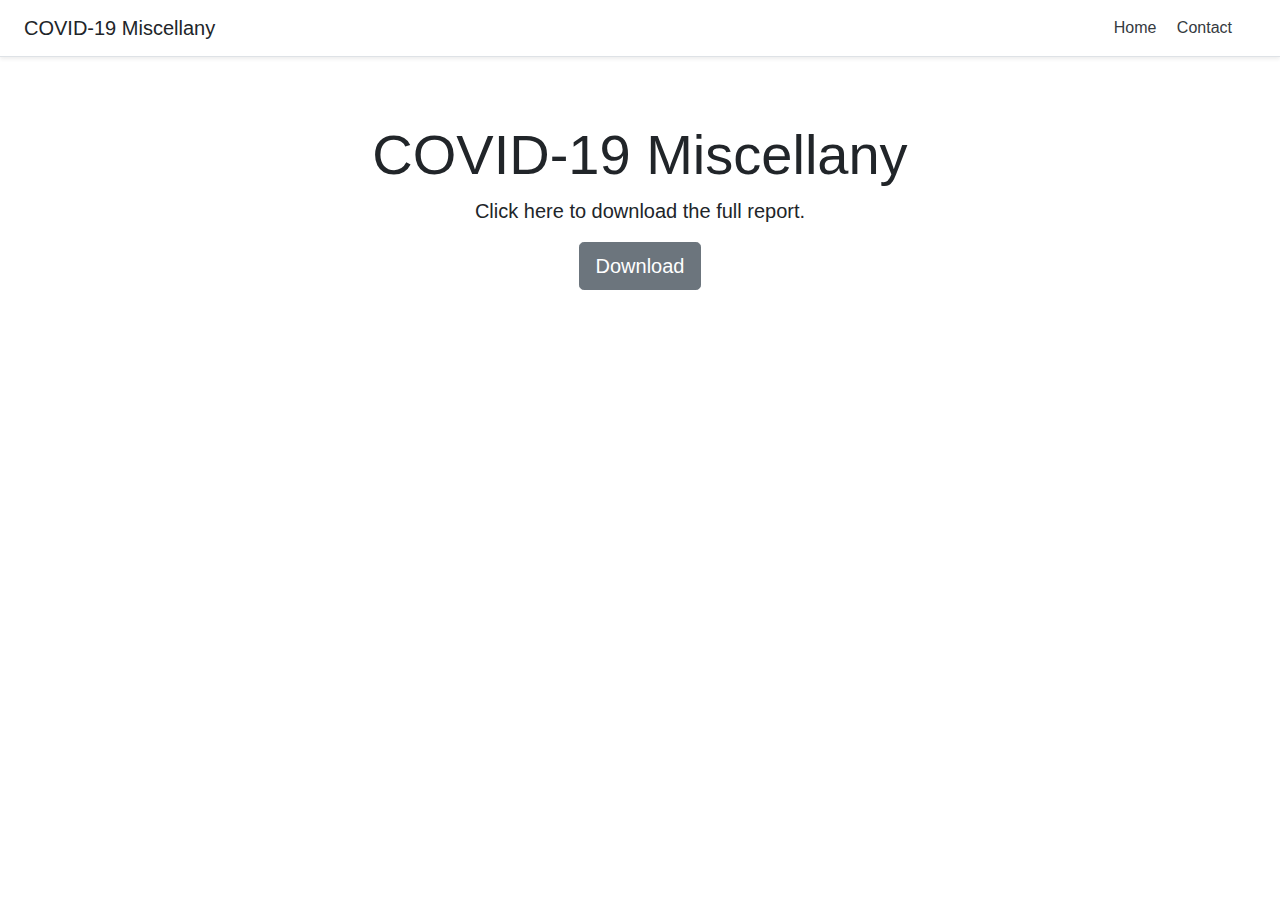
==== index.html @ 2f17cbeb "website commit" ====
<!DOCTYPE html>
<html lang="en">

<head>
    <meta charset="utf-8">
    <meta http-equiv="X-UA-Compatible" content="IE=edge">
    <meta name="viewport" content="width=device-width, initial-scale=1, user-scalable=no">
    <meta name="robots" content="noindex, nofollow">
   <title>COVID-19 Miscellany</title>
    <link href="Assets/COVID-19.png" rel="shortcut icon" type="image/x-icon" />
    <link rel="stylesheet" href="https://stackpath.bootstrapcdn.com/bootstrap/4.4.1/css/bootstrap.min.css" integrity="sha384-Vkoo8x4CGsO3+Hhxv8T/Q5PaXtkKtu6ug5TOeNV6gBiFeWPGFN9MuhOf23Q9Ifjh" crossorigin="anonymous">
    <link href="MainCSS.css" rel="stylesheet">
</head>
    <body>
        <div class="d-flex flex-column flex-md-row align-items-center p-3 px-md-4 mb-3 bg-white border-bottom shadow-sm">
            <h5 class="my-0 mr-md-auto font-weight-normal">COVID-19 Miscellany</h5>
            <nav class="my-2 my-md-0 mr-md-3">
              <a class="p-2 text-dark" href="#">Home</a>
              <a class="p-2 text-dark" href="#">Contact</a>
            </nav>
          </div>
          <div class="pricing-header px-3 py-3 pt-md-5 pb-md-4 mx-auto text-center">
            <h1 class="display-4">COVID-19 Miscellany</h1>
            <p class="lead">Click here to download the full report.</p>
            <p class="lead">
                <a href="/COVID-19_Miscellany.pdf" class="btn btn-lg btn-secondary">Download</a>
              </p>
          </div>
    <script src="https://ajax.googleapis.com/ajax/libs/jquery/3.3.1/jquery.min.js"></script>
    <script src="https://stackpath.bootstrapcdn.com/bootstrap/4.4.1/js/bootstrap.min.js" integrity="sha384-wfSDF2E50Y2D1uUdj0O3uMBJnjuUD4Ih7YwaYd1iqfktj0Uod8GCExl3Og8ifwB6" crossorigin="anonymous"></script>
    <script src="MainJS.js"></script>
</body>

</html>
---- MainCSS.css ----
html {
  font-size: 14px;
}
@media (min-width: 768px) {
  html {
    font-size: 16px;
  }
}

.container {
  max-width: 960px;
}

.pricing-header {
  max-width: 700px;
}

.card-deck .card {
  min-width: 220px;
}
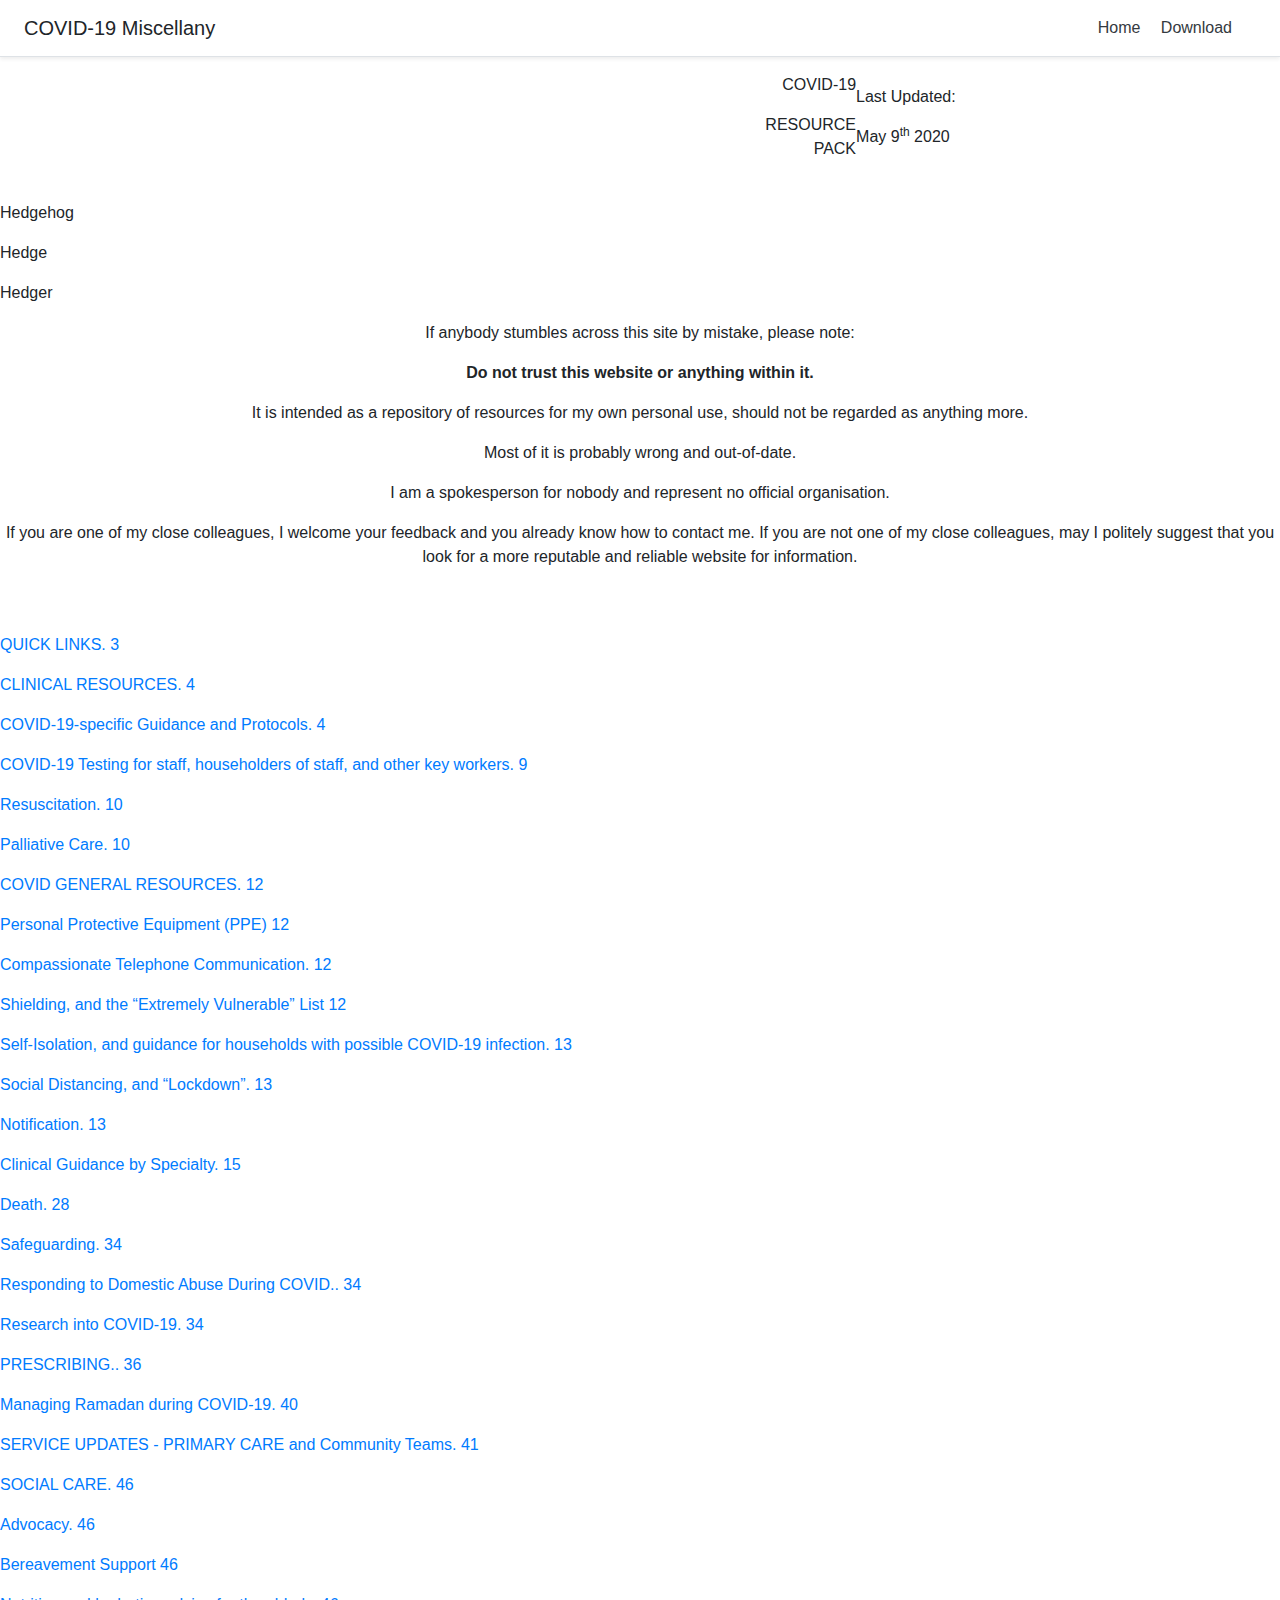
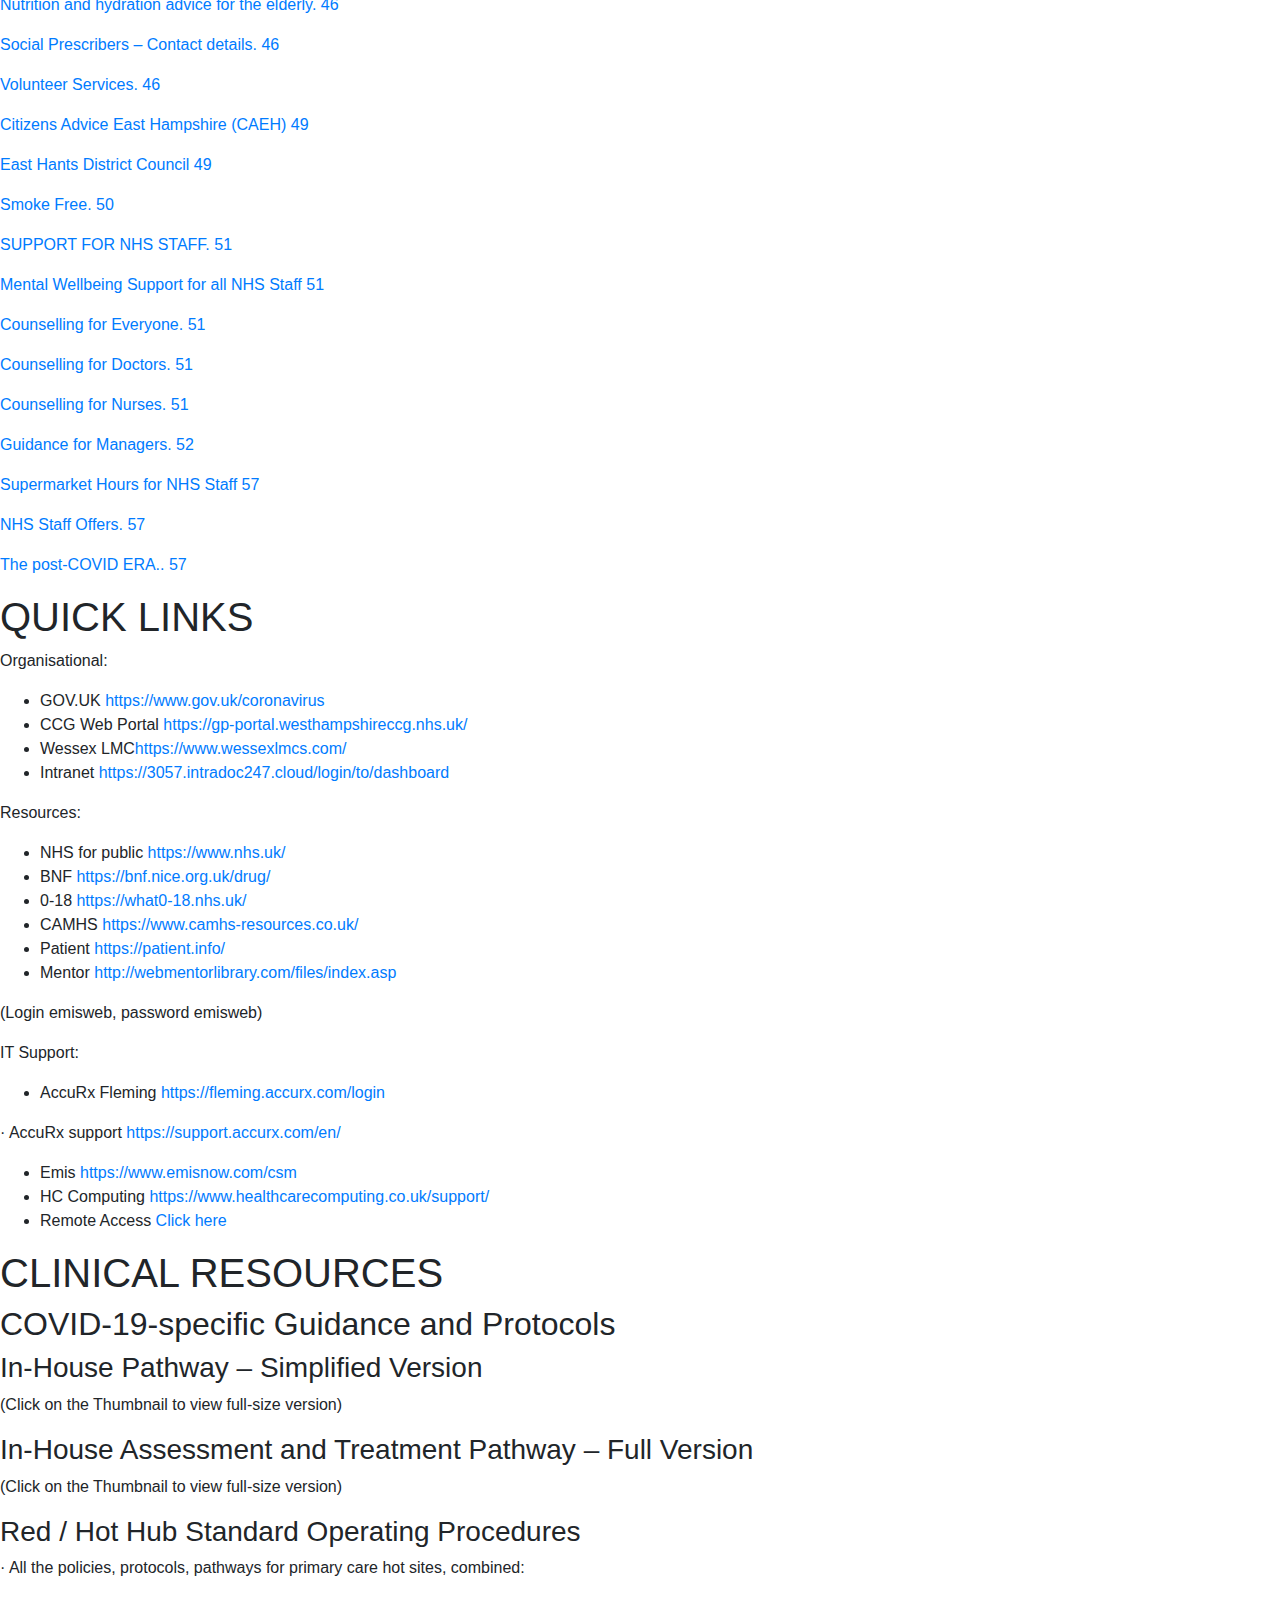
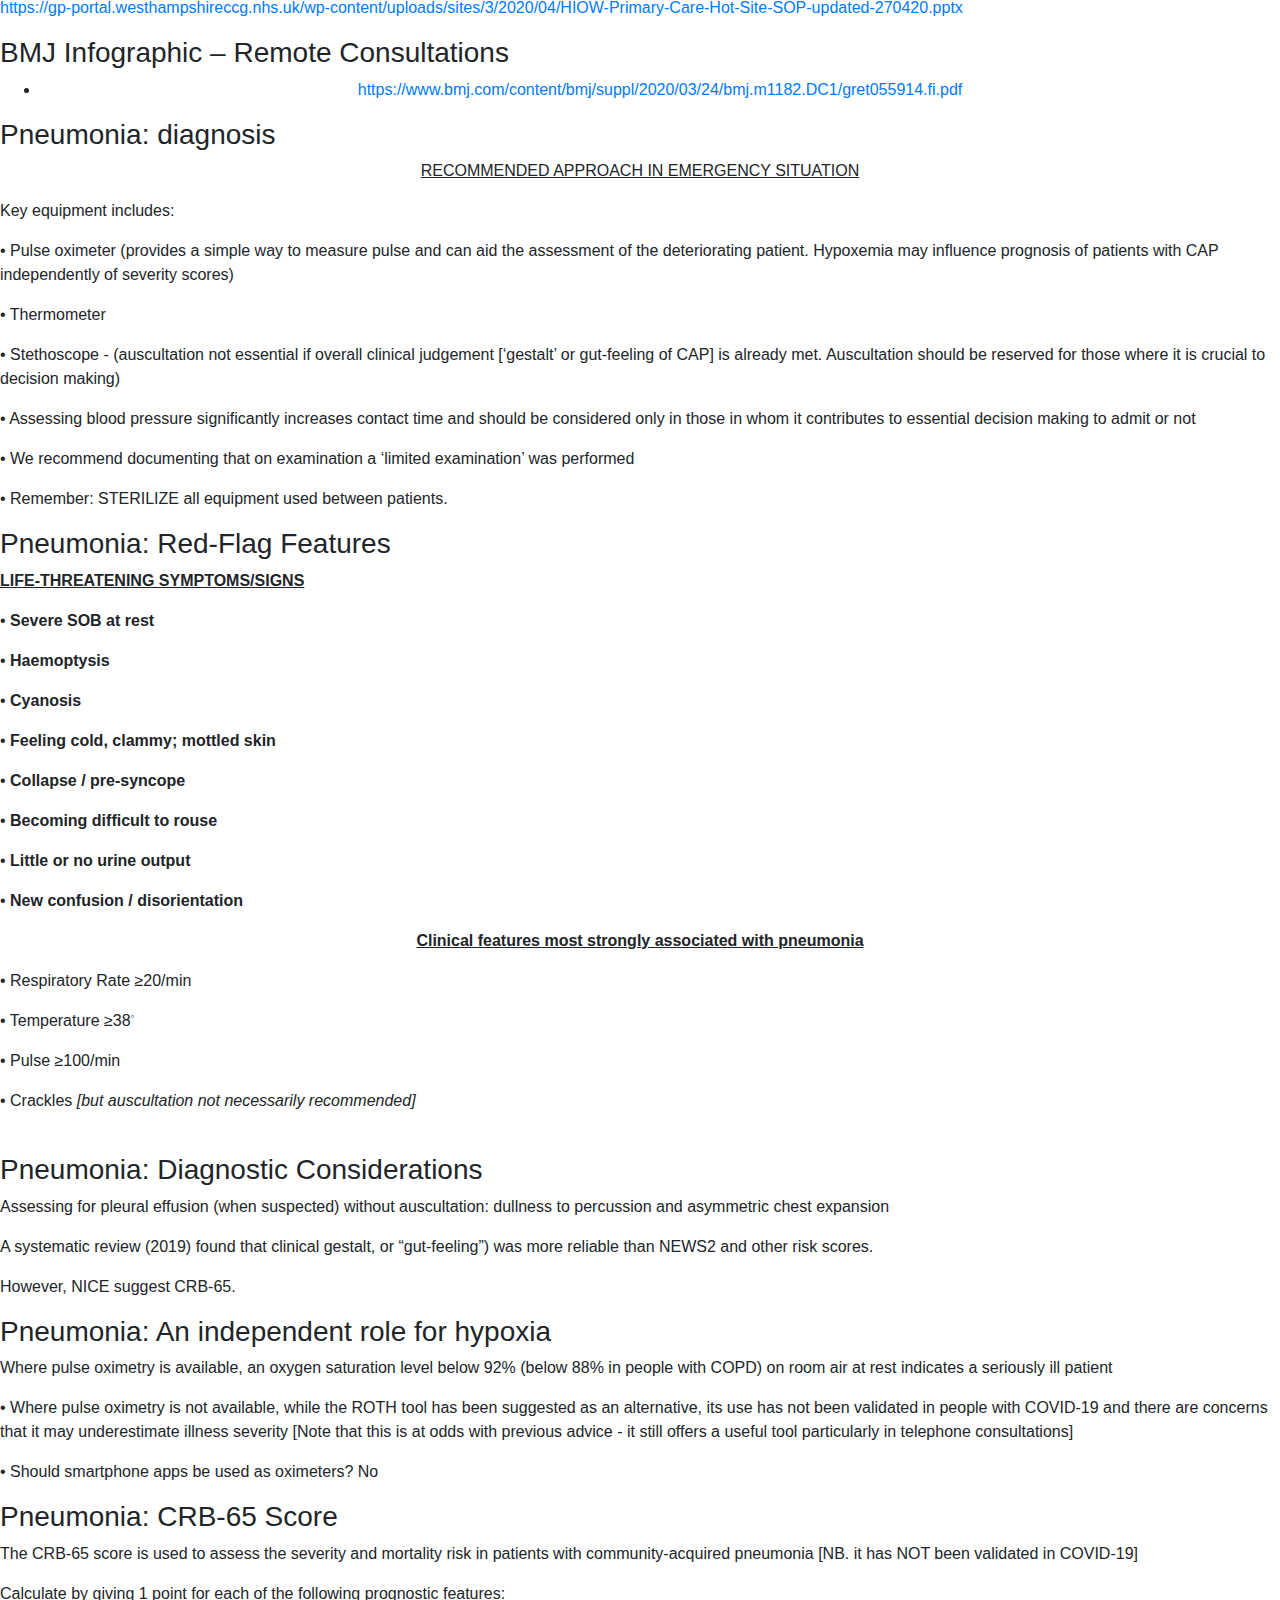
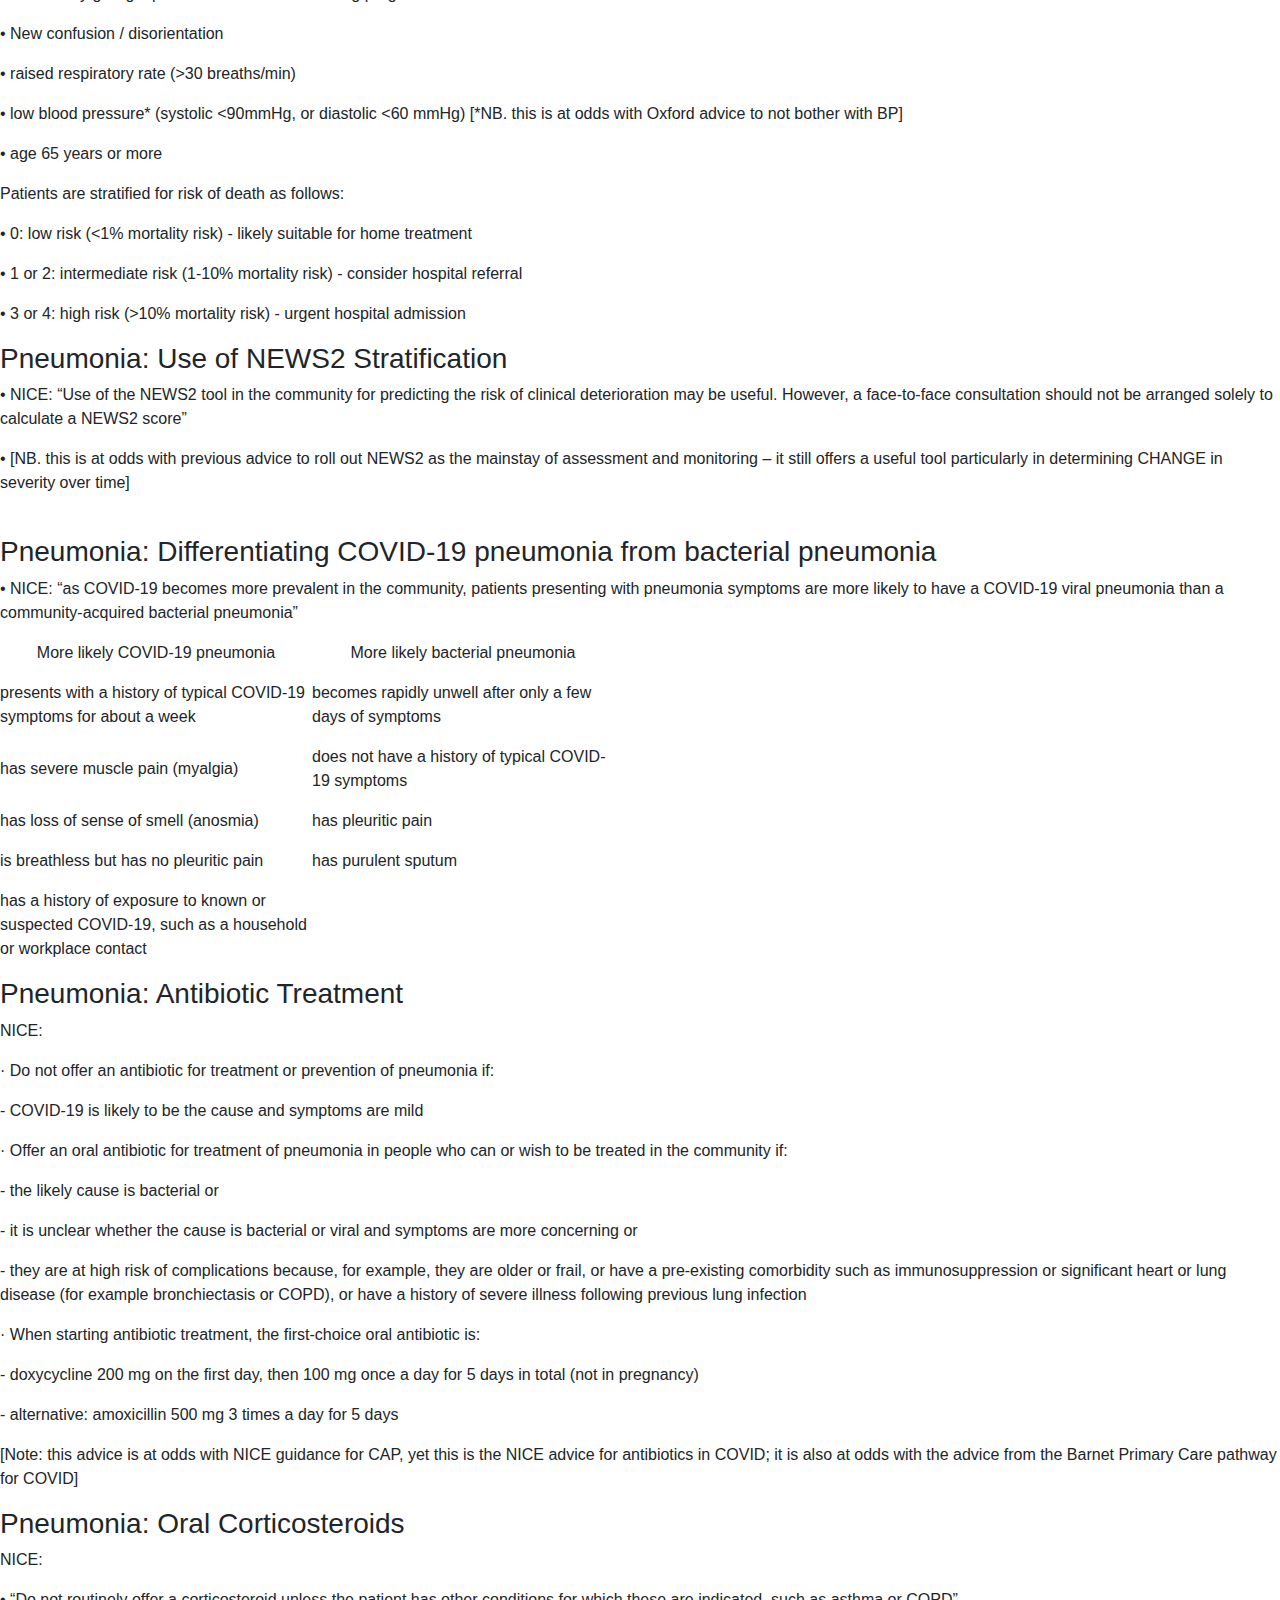
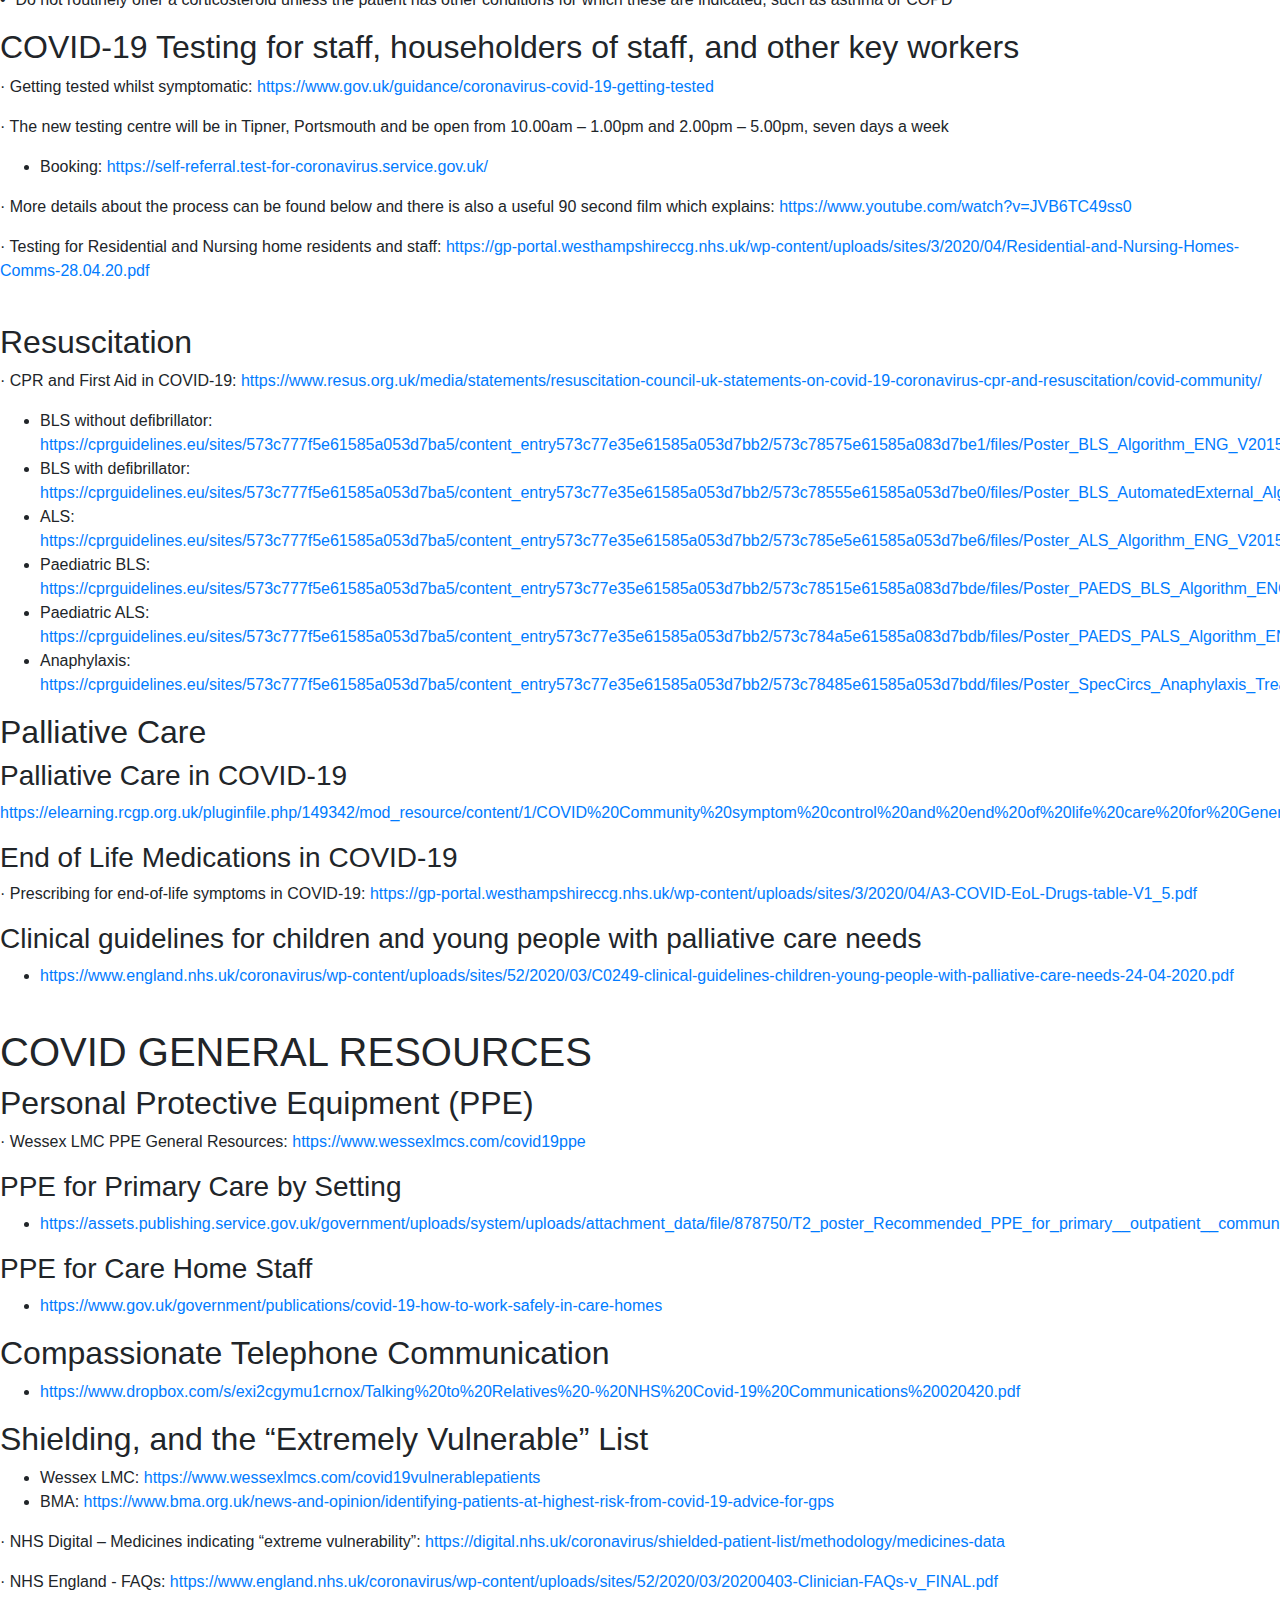
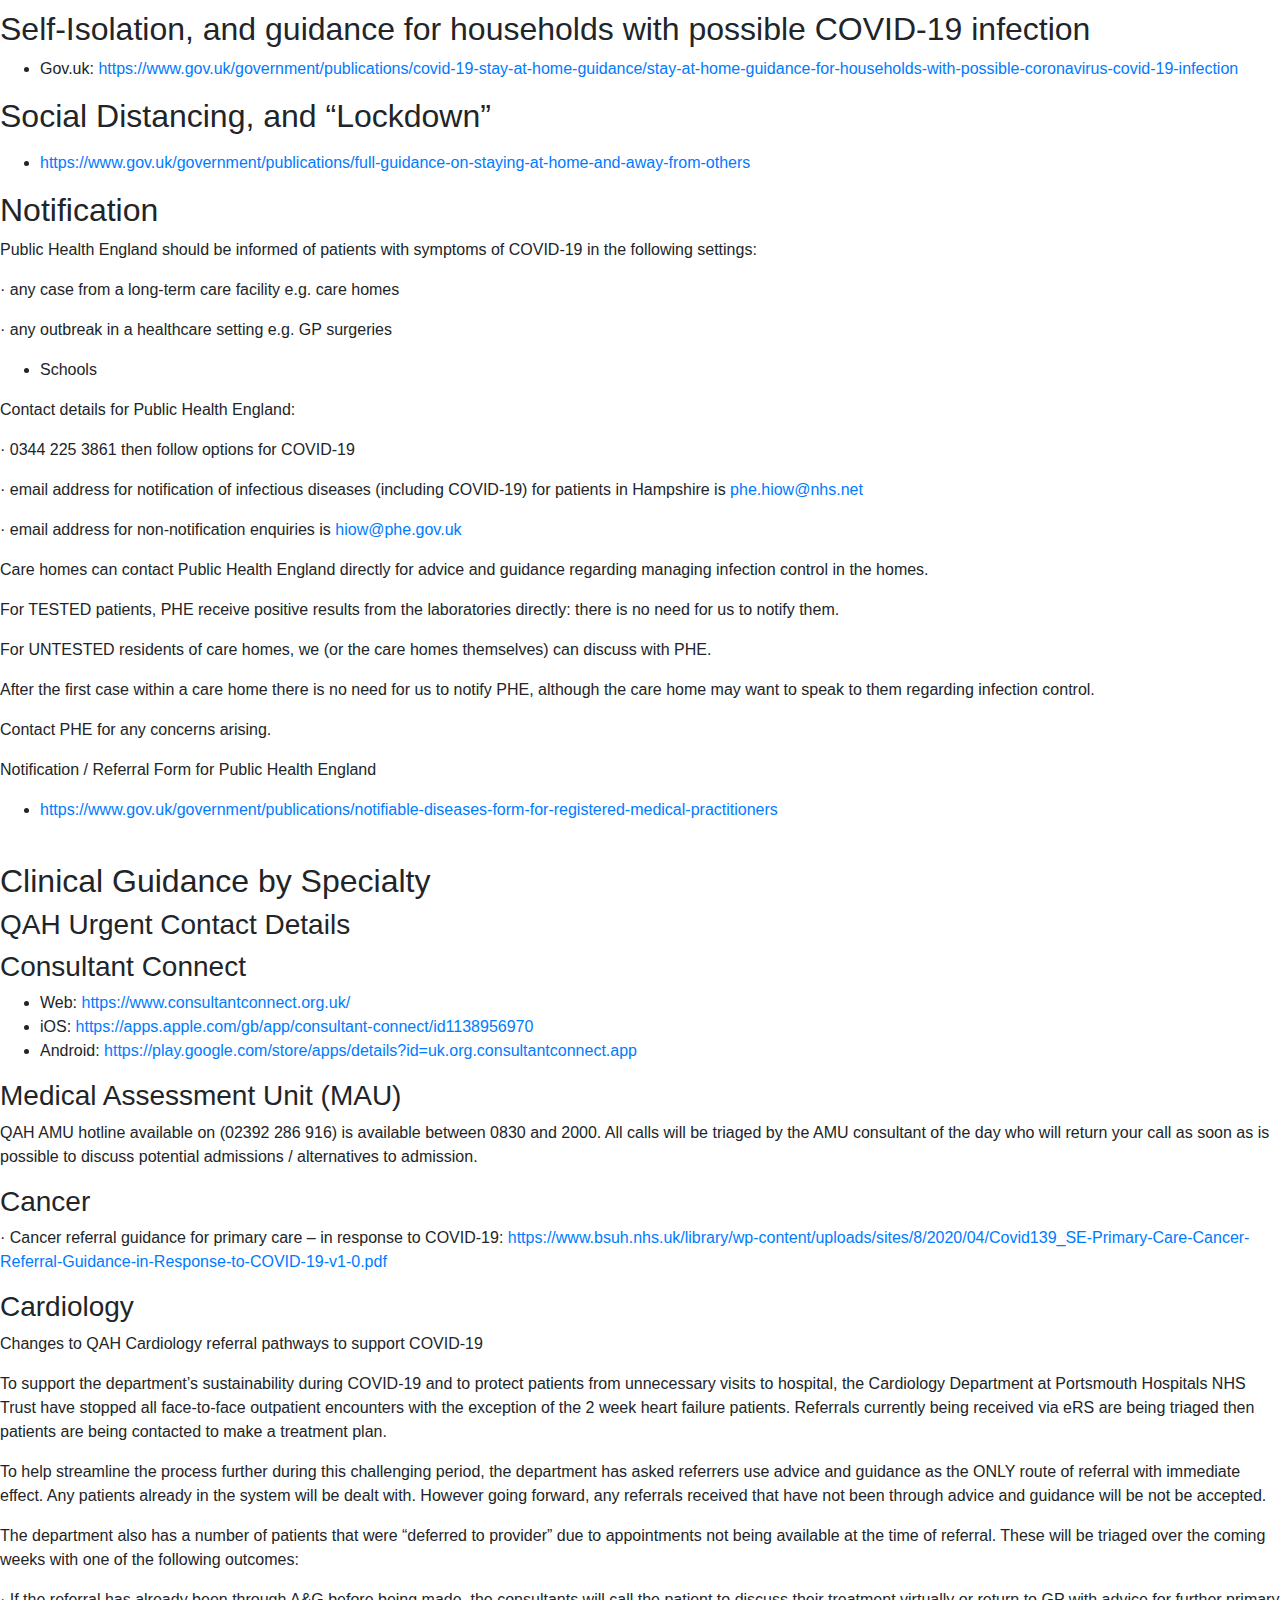
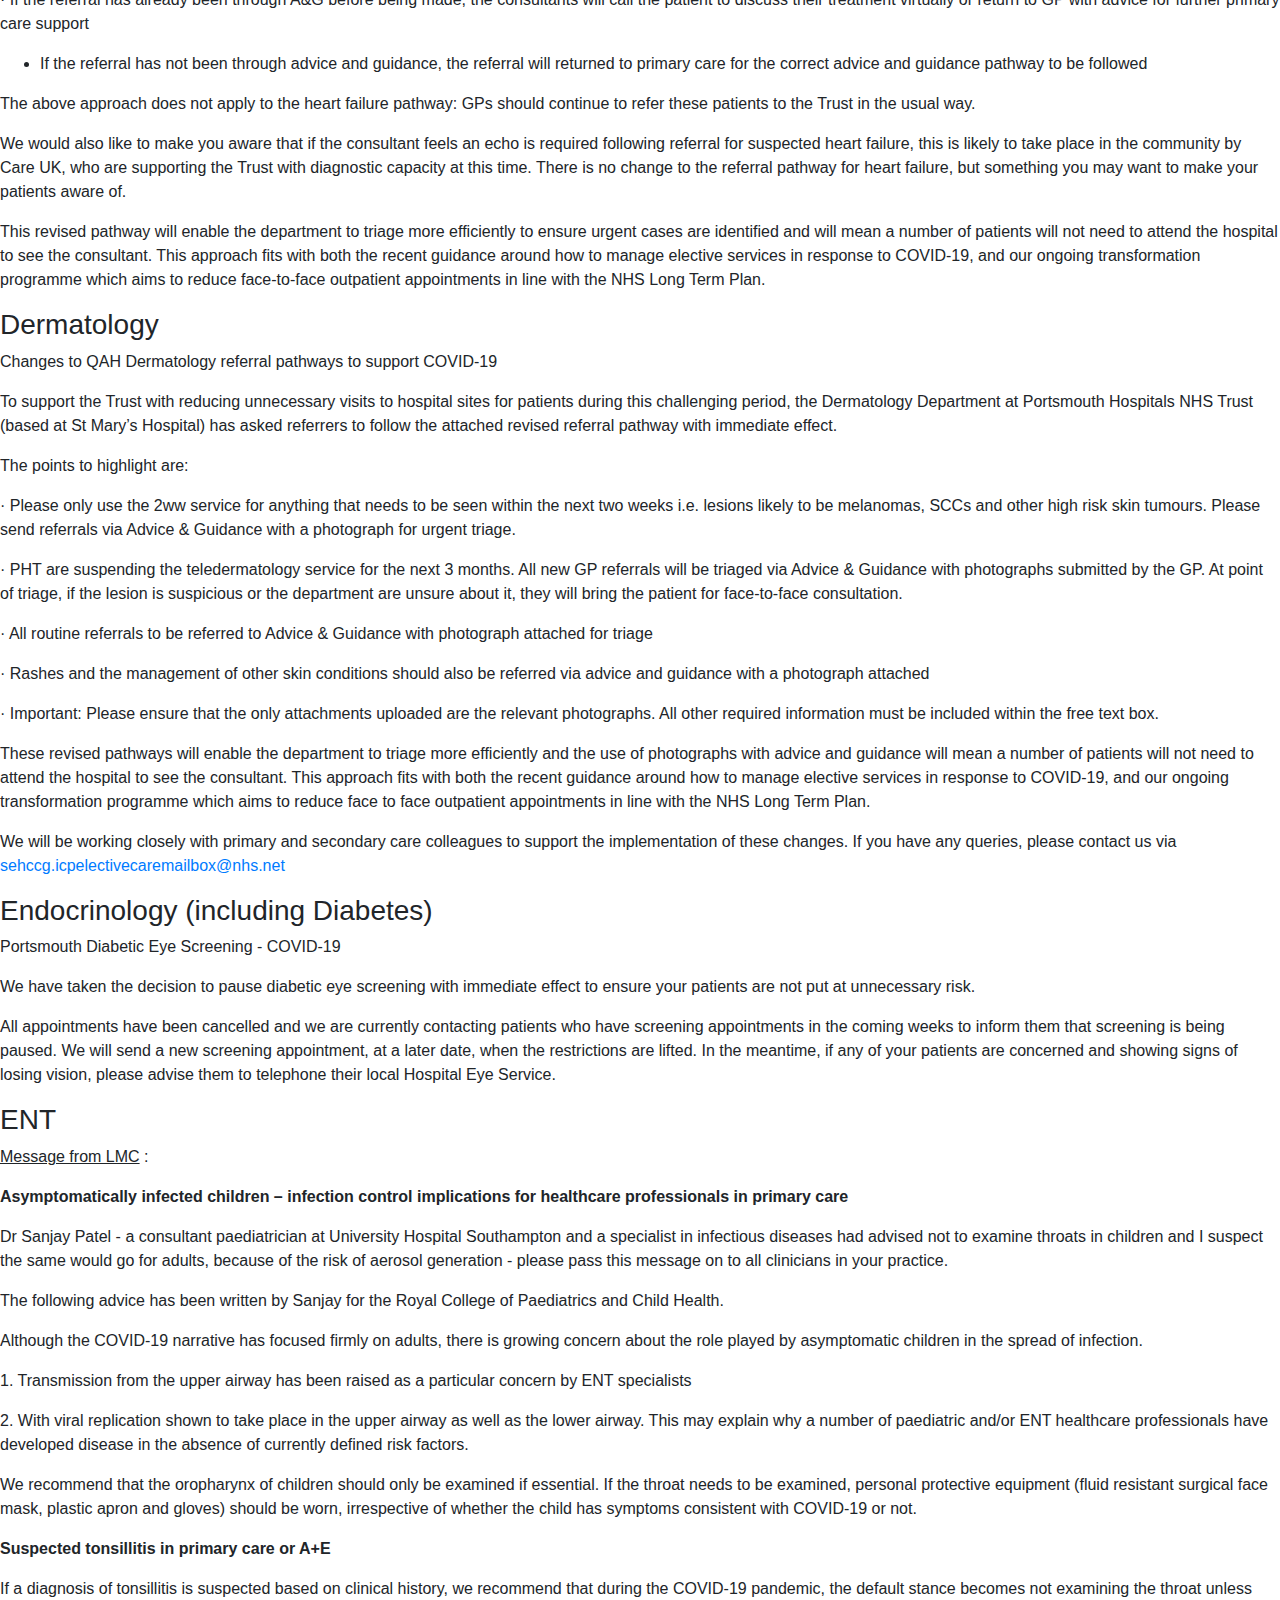
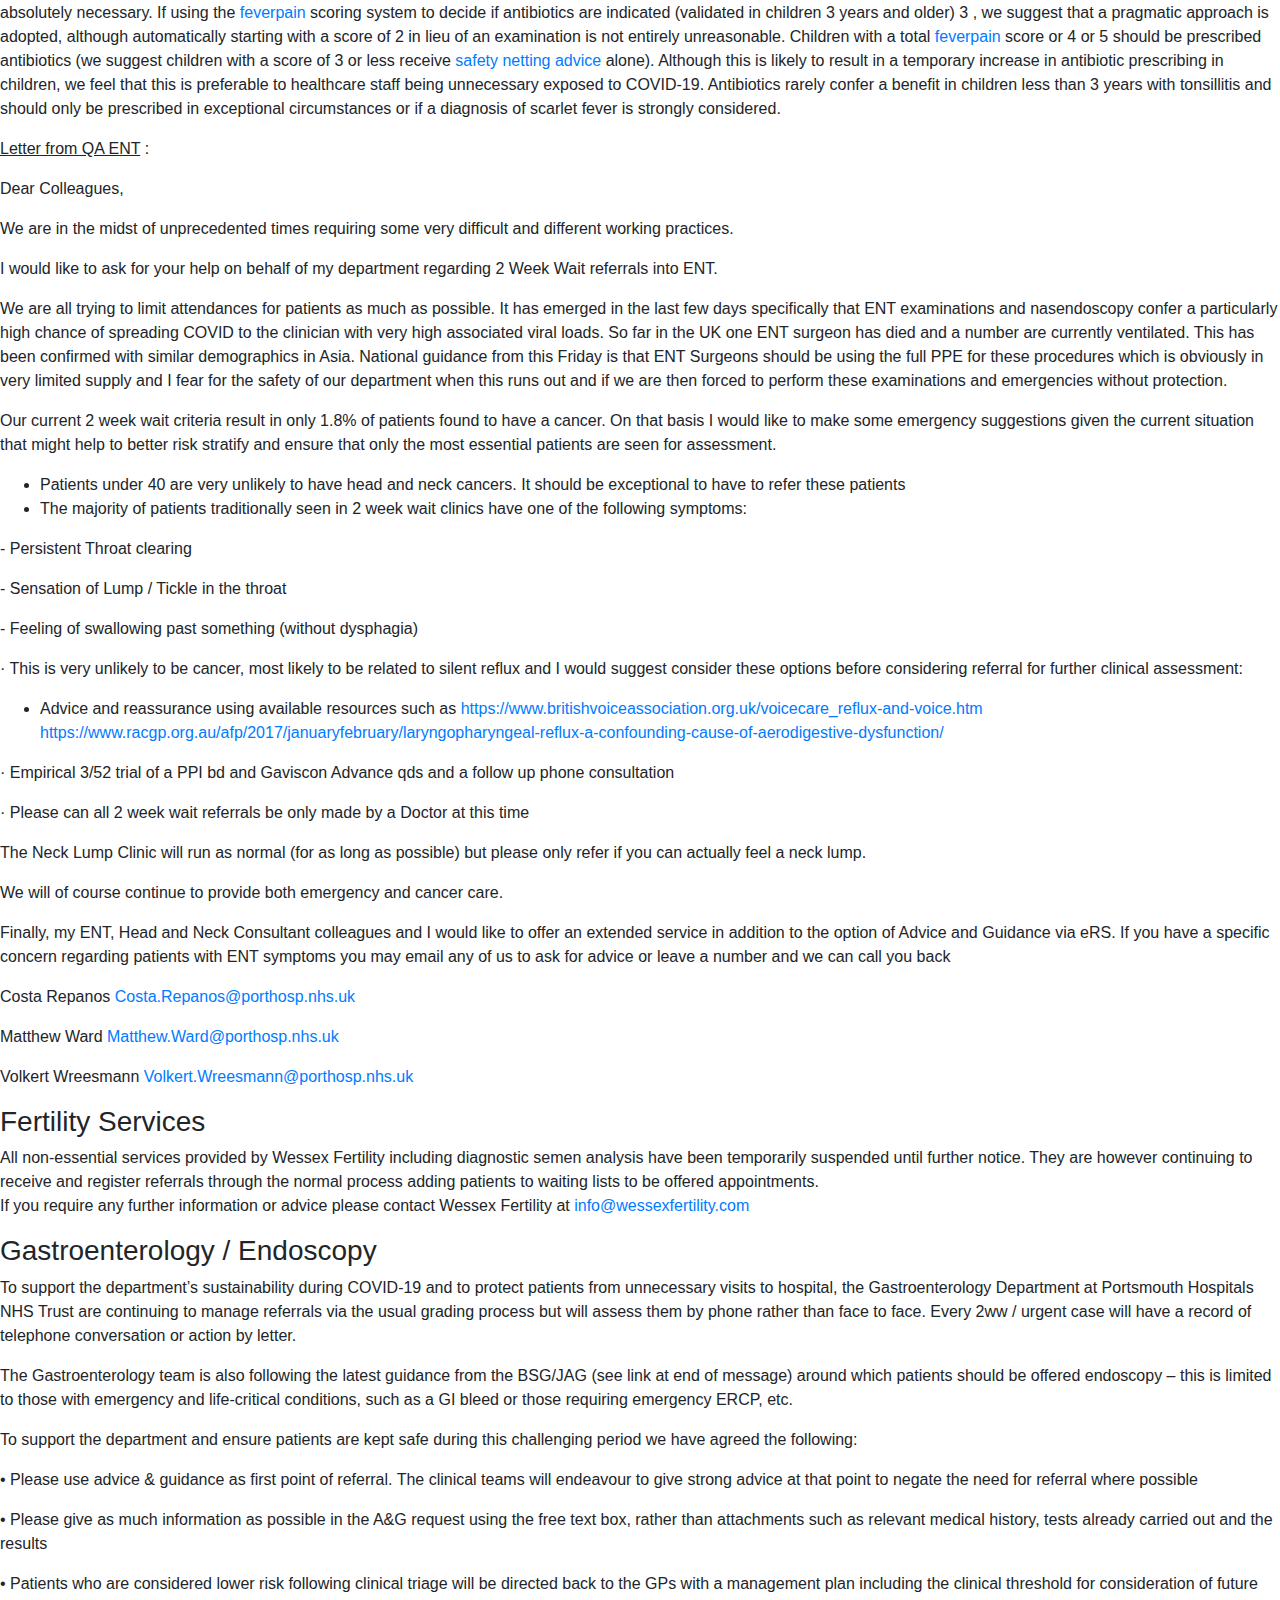
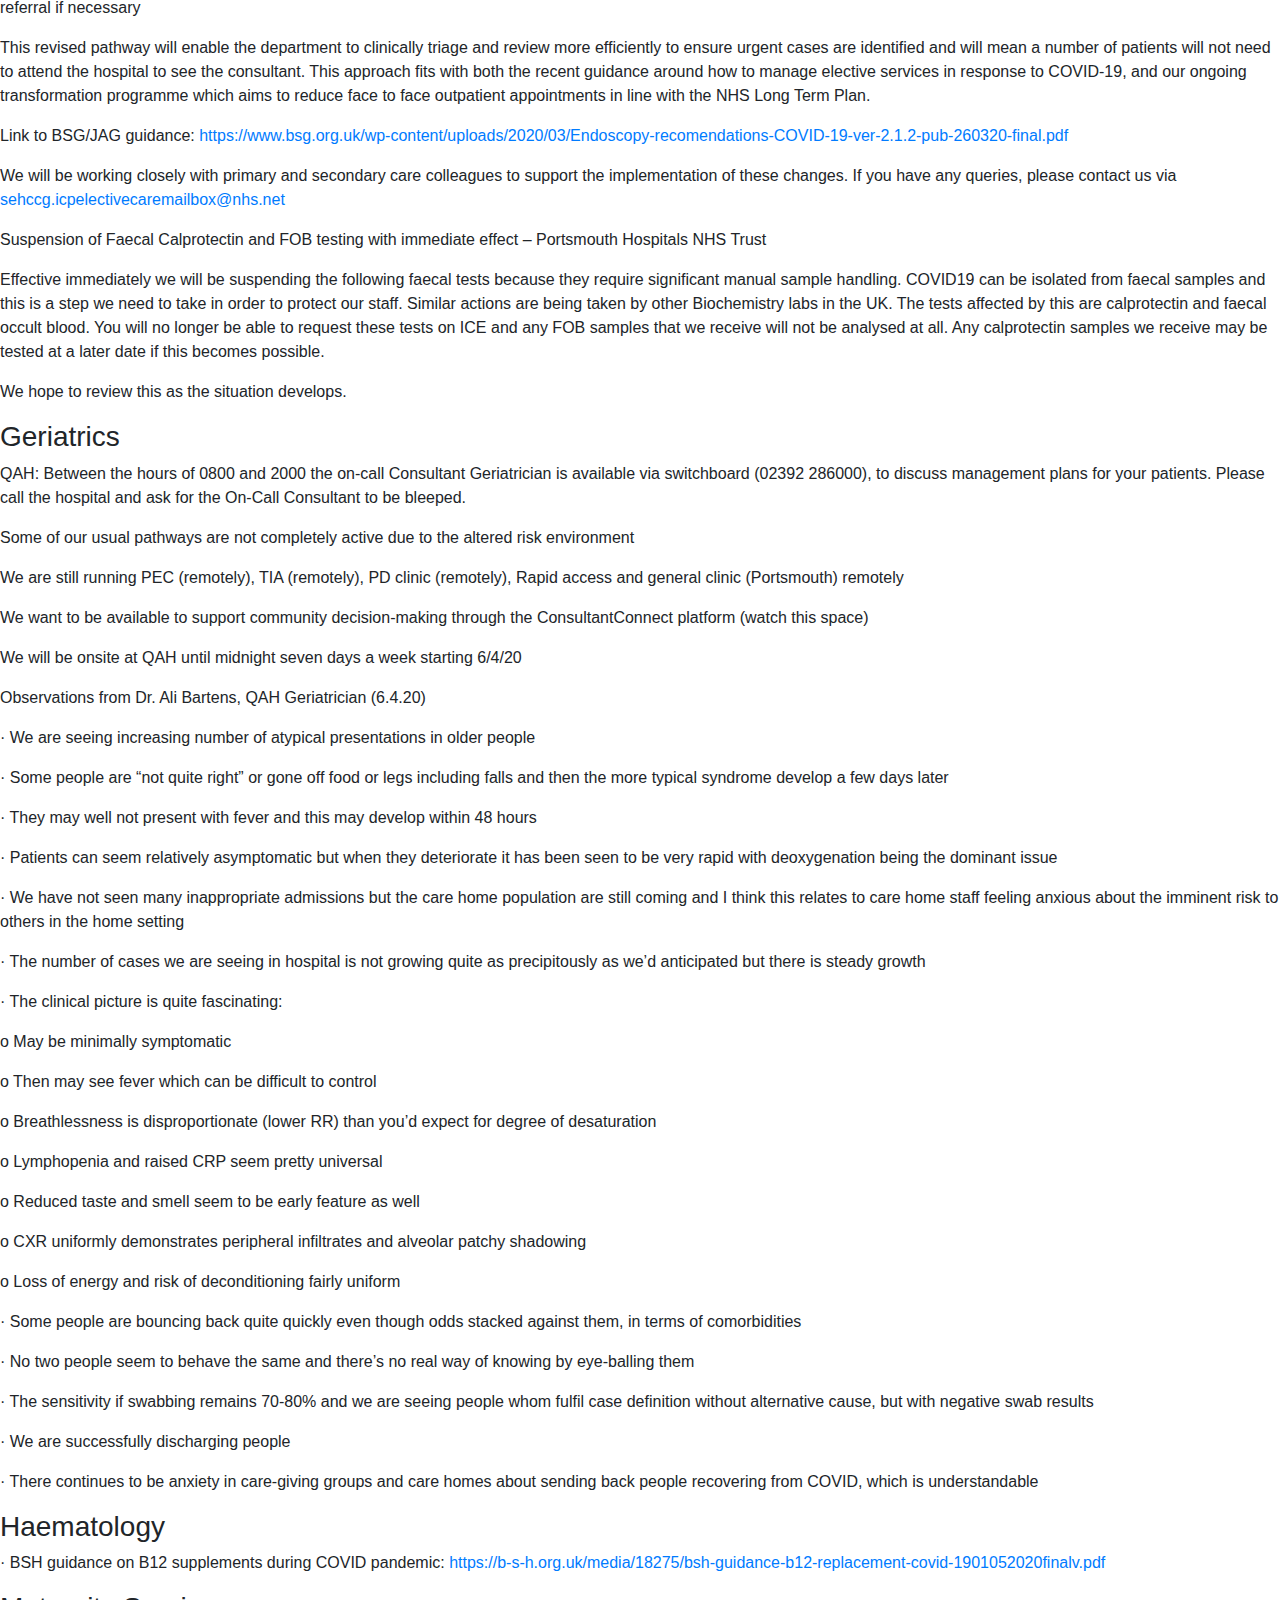
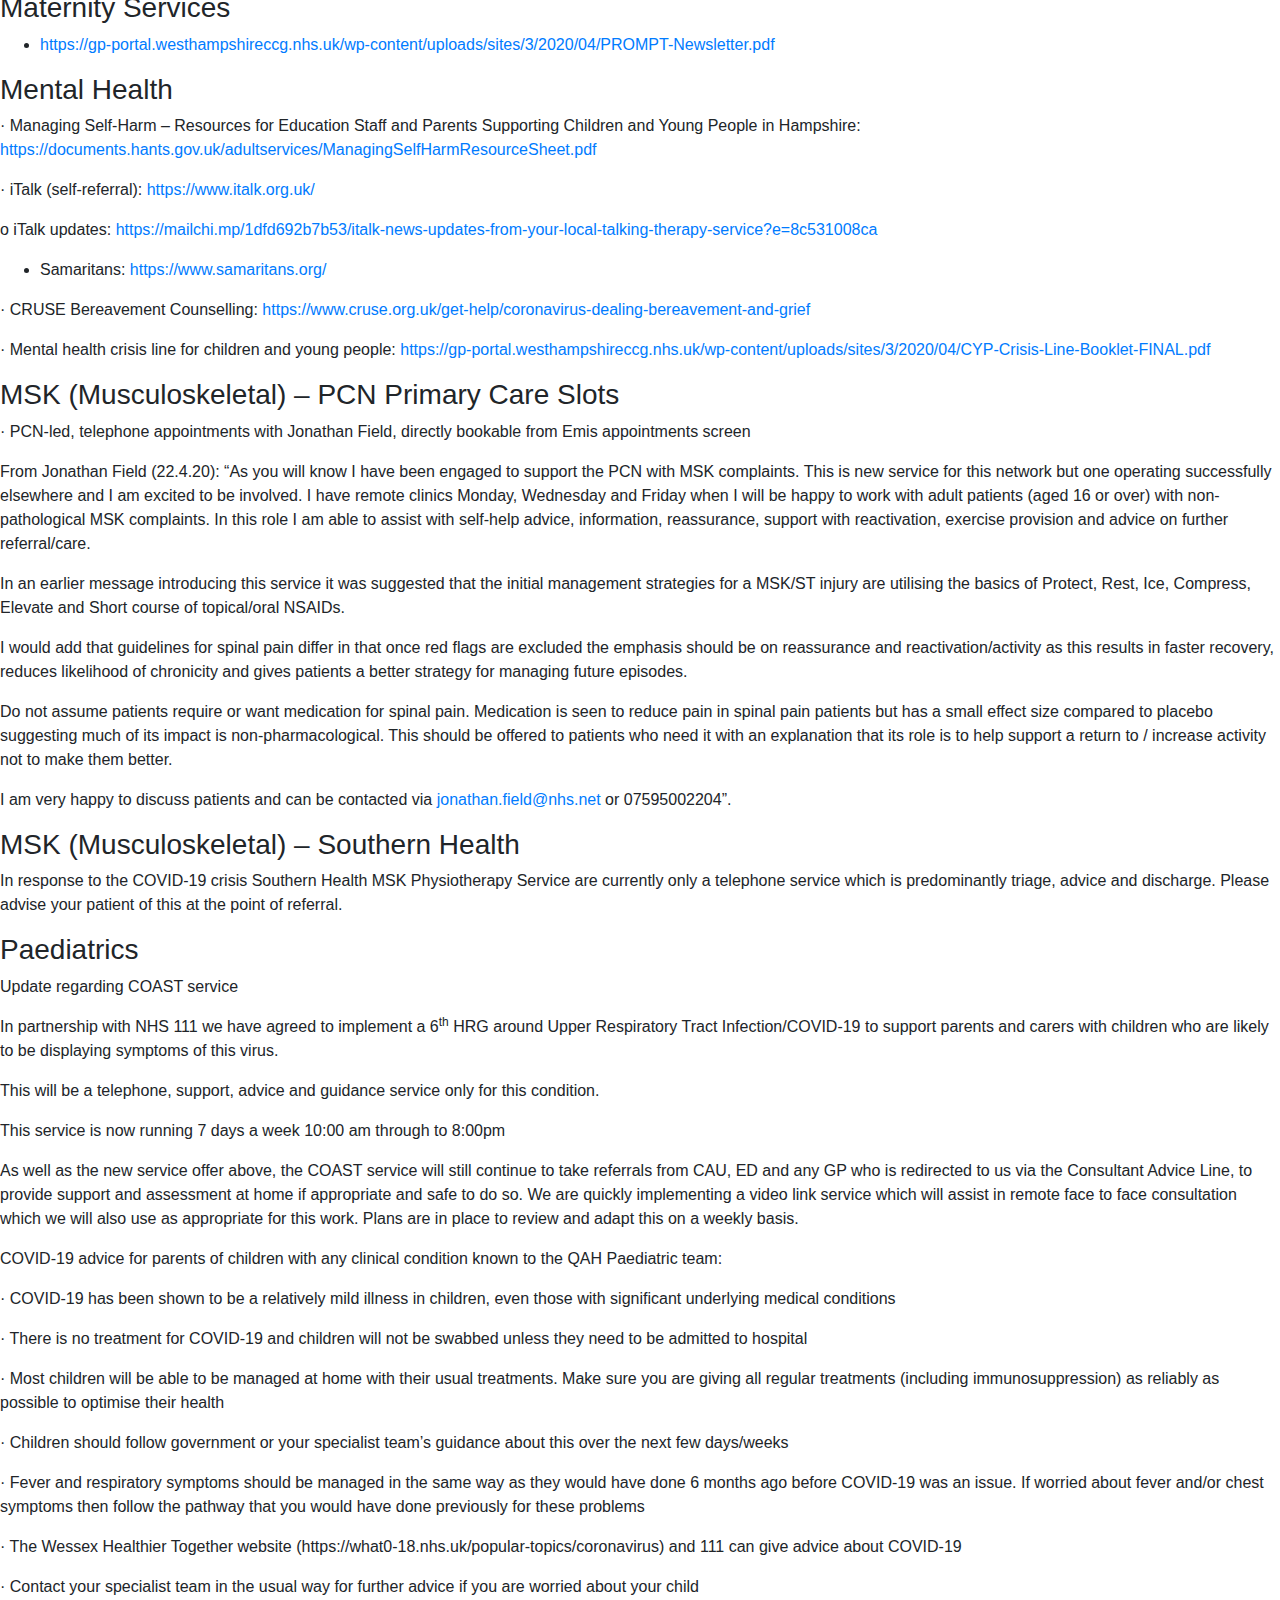
==== commit 93567a33: "Changed file to cut down version, added clean html to index and added separate download page" ====
--- a/index.html
+++ b/index.html
@@ -1,4 +1,4 @@
-<!DOCTYPE html>
+﻿<!DOCTYPE html>
 <html lang="en">
 
 <head>
@@ -11,24 +11,4466 @@
     <link rel="stylesheet" href="https://stackpath.bootstrapcdn.com/bootstrap/4.4.1/css/bootstrap.min.css" integrity="sha384-Vkoo8x4CGsO3+Hhxv8T/Q5PaXtkKtu6ug5TOeNV6gBiFeWPGFN9MuhOf23Q9Ifjh" crossorigin="anonymous">
     <link href="MainCSS.css" rel="stylesheet">
 </head>
-    <body>
-        <div class="d-flex flex-column flex-md-row align-items-center p-3 px-md-4 mb-3 bg-white border-bottom shadow-sm">
-            <h5 class="my-0 mr-md-auto font-weight-normal">COVID-19 Miscellany</h5>
-            <nav class="my-2 my-md-0 mr-md-3">
-              <a class="p-2 text-dark" href="#">Home</a>
-              <a class="p-2 text-dark" href="#">Contact</a>
-            </nav>
-          </div>
-          <div class="pricing-header px-3 py-3 pt-md-5 pb-md-4 mx-auto text-center">
-            <h1 class="display-4">COVID-19 Miscellany</h1>
-            <p class="lead">Click here to download the full report.</p>
-            <p class="lead">
-                <a href="/COVID-19_Miscellany.pdf" class="btn btn-lg btn-secondary">Download</a>
-              </p>
-          </div>
-    <script src="https://ajax.googleapis.com/ajax/libs/jquery/3.3.1/jquery.min.js"></script>
-    <script src="https://stackpath.bootstrapcdn.com/bootstrap/4.4.1/js/bootstrap.min.js" integrity="sha384-wfSDF2E50Y2D1uUdj0O3uMBJnjuUD4Ih7YwaYd1iqfktj0Uod8GCExl3Og8ifwB6" crossorigin="anonymous"></script>
-    <script src="MainJS.js"></script>
+<body>
+    <div class="d-flex flex-column flex-md-row align-items-center p-3 px-md-4 mb-3 bg-white border-bottom shadow-sm">
+        <h5 class="my-0 mr-md-auto font-weight-normal">COVID-19 Miscellany</h5>
+        <nav class="my-2 my-md-0 mr-md-3">
+            <a class="p-2 text-dark" href="index.html">Home</a>
+            <a class="p-2 text-dark" href="Download.html">Download</a>
+        </nav>
+    </div>
+    <table width="103%" cellspacing="0" cellpadding="0" border="0" align="left">
+        <tbody>
+            <tr>
+                <td width="421">
+                    <p align="right">
+                        COVID-19
+                    </p>
+                    <p align="right">
+                        RESOURCE
+                        <br />
+                        PACK
+                    </p>
+                </td>
+                <td colspan="2" width="229">
+                    <p>
+                        Last Updated:
+                    </p>
+                    <p>
+                        May 9<sup>th</sup> 2020
+                    </p>
+                </td>
+            </tr>
+            <tr>
+                <td colspan="2" width="466">
+                </td>
+                <td width="183">
+                </td>
+            </tr>
+            <tr height="0">
+                <td width="474">
+                    <br />
+                </td>
+                <td width="51">
+                    <br />
+                </td>
+                <td width="205">
+                    <br />
+                </td>
+            </tr>
+        </tbody>
+    </table>
+    <table width="100%" cellspacing="0" cellpadding="0">
+        <tbody>
+            <tr>
+                <td>
+                    <div>
+                        <p>
+                            Hedgehog
+                        </p>
+                        <p>
+                            Hedge
+                        </p>
+                        <p>
+                            Hedger
+                        </p>
+                    </div>
+                </td>
+            </tr>
+        </tbody>
+    </table>
+    <table width="100%" cellspacing="0" cellpadding="0">
+        <tbody>
+            <tr>
+                <td>
+                    <div>
+                        <p align="center">
+                            If anybody stumbles across this site by mistake, please
+                            note:
+                        </p>
+                        <p align="center">
+                            <strong>
+                                Do not trust this website or anything within it.
+                            </strong>
+                        </p>
+                        <p align="center">
+                            It is intended as a repository of resources for my own
+                            personal use, should not be regarded as anything more.
+                        </p>
+                        <p align="center">
+                            Most of it is probably wrong and out-of-date.
+                        </p>
+                        <p align="center">
+                            I am a spokesperson for nobody and represent no
+                            official organisation.
+                        </p>
+                        <p align="center">
+                            If you are one of my close colleagues, I welcome your
+                            feedback and you already know how to contact me. If you
+                            are not one of my close colleagues, may I politely
+                            suggest that you look for a more reputable and reliable
+                            website for information.
+                        </p>
+                    </div>
+                </td>
+            </tr>
+        </tbody>
+    </table>
+    <br clear="all" />
+    <br clear="ALL" />
+    <p>
+        <a href="#_Toc39948274">QUICK LINKS. 3</a>
+    </p>
+    <p>
+        <a href="#_Toc39948275">CLINICAL RESOURCES. 4</a>
+    </p>
+    <p>
+        <a href="#_Toc39948276">COVID-19-specific Guidance and Protocols. 4</a>
+    </p>
+    <p>
+        <a href="#_Toc39948277">
+            COVID-19 Testing for staff, householders of staff, and other key
+            workers. 9
+        </a>
+    </p>
+    <p>
+        <a href="#_Toc39948278">Resuscitation. 10</a>
+    </p>
+    <p>
+        <a href="#_Toc39948279">Palliative Care. 10</a>
+    </p>
+    <p>
+        <a href="#_Toc39948280">COVID GENERAL RESOURCES. 12</a>
+    </p>
+    <p>
+        <a href="#_Toc39948281">Personal Protective Equipment (PPE) 12</a>
+    </p>
+    <p>
+        <a href="#_Toc39948282">Compassionate Telephone Communication. 12</a>
+    </p>
+    <p>
+        <a href="#_Toc39948283">
+            Shielding, and the “Extremely Vulnerable” List 12
+        </a>
+    </p>
+    <p>
+        <a href="#_Toc39948284">
+            Self-Isolation, and guidance for households with possible COVID-19
+            infection. 13
+        </a>
+    </p>
+    <p>
+        <a href="#_Toc39948285">Social Distancing, and “Lockdown”. 13</a>
+    </p>
+    <p>
+        <a href="#_Toc39948286">Notification. 13</a>
+    </p>
+    <p>
+        <a href="#_Toc39948287">Clinical Guidance by Specialty. 15</a>
+    </p>
+    <p>
+        <a href="#_Toc39948288">Death. 28</a>
+    </p>
+    <p>
+        <a href="#_Toc39948289">Safeguarding. 34</a>
+    </p>
+    <p>
+        <a href="#_Toc39948290">Responding to Domestic Abuse During COVID.. 34</a>
+    </p>
+    <p>
+        <a href="#_Toc39948291">Research into COVID-19. 34</a>
+    </p>
+    <p>
+        <a href="#_Toc39948292">PRESCRIBING.. 36</a>
+    </p>
+    <p>
+        <a href="#_Toc39948293">Managing Ramadan during COVID-19. 40</a>
+    </p>
+    <p>
+        <a href="#_Toc39948294">
+            SERVICE UPDATES - PRIMARY CARE and Community Teams. 41
+        </a>
+    </p>
+    <p>
+        <a href="#_Toc39948295">SOCIAL CARE. 46</a>
+    </p>
+    <p>
+        <a href="#_Toc39948296">Advocacy. 46</a>
+    </p>
+    <p>
+        <a href="#_Toc39948297">Bereavement Support 46</a>
+    </p>
+    <p>
+        <a href="#_Toc39948298">
+            Nutrition and hydration advice for the elderly. 46
+        </a>
+    </p>
+    <p>
+        <a href="#_Toc39948299">Social Prescribers – Contact details. 46</a>
+    </p>
+    <p>
+        <a href="#_Toc39948300">Volunteer Services. 46</a>
+    </p>
+    <p>
+        <a href="#_Toc39948301">Citizens Advice East Hampshire (CAEH) 49</a>
+    </p>
+    <p>
+        <a href="#_Toc39948302">East Hants District Council 49</a>
+    </p>
+    <p>
+        <a href="#_Toc39948303">Smoke Free. 50</a>
+    </p>
+    <p>
+        <a href="#_Toc39948304">SUPPORT FOR NHS STAFF. 51</a>
+    </p>
+    <p>
+        <a href="#_Toc39948305">Mental Wellbeing Support for all NHS Staff 51</a>
+    </p>
+    <p>
+        <a href="#_Toc39948306">Counselling for Everyone. 51</a>
+    </p>
+    <p>
+        <a href="#_Toc39948307">Counselling for Doctors. 51</a>
+    </p>
+    <p>
+        <a href="#_Toc39948308">Counselling for Nurses. 51</a>
+    </p>
+    <p>
+        <a href="#_Toc39948309">Guidance for Managers. 52</a>
+    </p>
+    <p>
+        <a href="#_Toc39948310">Supermarket Hours for NHS Staff 57</a>
+    </p>
+    <p>
+        <a href="#_Toc39948311">NHS Staff Offers. 57</a>
+    </p>
+    <p>
+        <a href="#_Toc39948312">The post-COVID ERA.. 57</a>
+    </p>
+    <div>
+        <h1>
+            <a name="_Toc39948274">QUICK LINKS</a>
+        </h1>
+    </div>
+    <p>
+        Organisational:
+    </p>
+    <ul>
+        <li>
+            GOV.UK
+            <a href="https://www.gov.uk/coronavirus">
+                https://www.gov.uk/coronavirus
+            </a>
+        </li>
+        <li>
+            CCG Web Portal
+            <a href="https://gp-portal.westhampshireccg.nhs.uk/">
+                https://gp-portal.westhampshireccg.nhs.uk/
+            </a>
+            <u> </u>
+        </li>
+        <li>
+            Wessex LMC<a href="https://www.wessexlmcs.com/">https://www.wessexlmcs.com/</a>        <u></u>
+        </li>
+        <li>
+            Intranet
+            <a href="https://3057.intradoc247.cloud/login/to/dashboard">
+                https://3057.intradoc247.cloud/login/to/dashboard
+            </a>
+            <u></u>
+        </li>
+    </ul>
+    <p>
+        Resources:
+    </p>
+    <ul>
+        <li>
+            NHS for public <a href="https://www.nhs.uk/">https://www.nhs.uk/</a>
+        </li>
+        <li>
+            BNF
+            <a href="https://bnf.nice.org.uk/drug/">
+                https://bnf.nice.org.uk/drug/
+            </a>
+            <u></u>
+        </li>
+        <li>
+            0-18 <a href="https://what0-18.nhs.uk/">https://what0-18.nhs.uk/</a>        <u></u>
+        </li>
+        <li>
+            CAMHS
+            <a href="https://www.camhs-resources.co.uk/">
+                https://www.camhs-resources.co.uk/
+            </a>
+            <u></u>
+        </li>
+        <li>
+            Patient <a href="https://patient.info/">https://patient.info/</a>        <u></u>
+        </li>
+        <li>
+            Mentor
+            <a href="http://webmentorlibrary.com/files/index.asp">
+                http://webmentorlibrary.com/files/index.asp
+            </a>
+            <u></u>
+        </li>
+    </ul>
+    <p>
+        (Login emisweb, password emisweb)
+    </p>
+    <p>
+        <u> </u>
+    </p>
+    <p>
+        IT Support:
+    </p>
+    <ul>
+        <li>
+            AccuRx Fleming
+            <a href="https://fleming.accurx.com/login">
+                https://fleming.accurx.com/login
+            </a>
+        </li>
+    </ul>
+    <p>
+        · AccuRx support    <a href="https://support.accurx.com/en/">https://support.accurx.com/en/</a>
+    </p>
+    <ul>
+        <li>
+            Emis        <a href="https://www.emisnow.com/csm">https://www.emisnow.com/csm</a>
+        </li>
+        <li>
+            HC Computing
+            <a href="https://www.healthcarecomputing.co.uk/support/">
+                https://www.healthcarecomputing.co.uk/support/
+            </a>
+        </li>
+        <li>
+            Remote Access
+            <a href="https://node2.hantsgp.xhiow.nhs.uk/__extraweb__authen?id=6d%2BXf%2BI9vUw%3D&amp;alias=workplace&amp;resource=%2Fworkplace%2Faccess%2Fhome&amp;realm=149">
+                Click here
+            </a>
+        </li>
+    </ul>
+    <div>
+        <h1>
+            <a name="_Toc39948275"></a>
+            <a name="_Toc39919042">CLINICAL RESOURCES</a>
+        </h1>
+    </div>
+    <div>
+        <h2>
+            <a name="_Toc39948276"></a>
+            <a name="_Toc39919043">COVID-19-specific Guidance and Protocols</a>
+        </h2>
+    </div>
+    <div>
+        <h3>
+            <a name="_Toc39919044">In-House Pathway – Simplified Version</a>
+        </h3>
+    </div>
+    <p>
+        (Click on the Thumbnail to view full-size version)
+    </p>
+    <div>
+        <h3>
+            <a name="_Toc39919045">
+                In-House Assessment and Treatment Pathway – Full Version
+            </a>
+        </h3>
+    </div>
+    <p>
+        (Click on the Thumbnail to view full-size version)
+    </p>
+    <div>
+        <h3>
+            <a name="_Toc39919046"></a>
+            <a name="_Red_/_Hot"></a>
+            <a name="_Red_/_Hot_1"></a>
+            Red / Hot Hub Standard Operating Procedures
+        </h3>
+    </div>
+    <p>
+        · All the policies, protocols, pathways for primary care hot sites,
+        combined:
+    </p>
+    <p>
+        <a href="https://gp-portal.westhampshireccg.nhs.uk/wp-content/uploads/sites/3/2020/04/HIOW-Primary-Care-Hot-Site-SOP-updated-270420.pptx">
+            https://gp-portal.westhampshireccg.nhs.uk/wp-content/uploads/sites/3/2020/04/HIOW-Primary-Care-Hot-Site-SOP-updated-270420.pptx
+        </a>
+    </p>
+    <div>
+        <h3>
+            <a name="_Toc39919047">BMJ Infographic – Remote Consultations</a>
+        </h3>
+    </div>
+    <ul>
+        <li align="center">
+            <a href="https://www.bmj.com/content/bmj/suppl/2020/03/24/bmj.m1182.DC1/gret055914.fi.pdf">
+                https://www.bmj.com/content/bmj/suppl/2020/03/24/bmj.m1182.DC1/gret055914.fi.pdf
+            </a>
+        </li>
+    </ul>
+    <div>
+        <h3>
+            <a name="_Toc39919048">Pneumonia: diagnosis</a>
+        </h3>
+    </div>
+    <p align="center">
+        <u>RECOMMENDED APPROACH IN EMERGENCY SITUATION</u>
+        <u></u>
+    </p>
+    <p>
+        Key equipment includes:
+    </p>
+    <p>
+        • Pulse oximeter (provides a simple way to measure pulse and can aid the
+        assessment of the deteriorating patient. Hypoxemia may influence prognosis
+        of patients with CAP independently of severity scores)
+    </p>
+    <p>
+        • Thermometer
+    </p>
+    <p>
+        • Stethoscope - (auscultation not essential if overall clinical judgement
+        [‘gestalt’ or gut-feeling of CAP] is already met. Auscultation should be
+        reserved for those where it is crucial to decision making)
+    </p>
+    <p>
+        • Assessing blood pressure significantly increases contact time and should
+        be considered only in those in whom it contributes to essential decision
+        making to admit or not
+    </p>
+    <p>
+        • We recommend documenting that on examination a ‘limited examination’ was
+        performed
+    </p>
+    <p>
+        • Remember: STERILIZE all equipment used between patients.
+    </p>
+    <div>
+        <h3>
+            <a name="_Toc39919049">Pneumonia: Red-Flag Features</a>
+        </h3>
+    </div>
+    <table width="100%" cellspacing="0" cellpadding="0">
+        <tbody>
+            <tr>
+                <td>
+                    <div>
+                        <p>
+                            <strong><u>LIFE-THREATENING SYMPTOMS/SIGNS</u></strong>
+                        </p>
+                        <p>
+                            • <strong>Severe SOB at rest</strong>
+                        </p>
+                        <p>
+                            • <strong>Haemoptysis</strong>
+                        </p>
+                        <p>
+                            • <strong>Cyanosis</strong>
+                        </p>
+                        <p>
+                            • <strong>Feeling cold, clammy; mottled skin</strong>
+                        </p>
+                        <p>
+                            • <strong>Collapse / pre-syncope</strong>
+                        </p>
+                        <p>
+                            • <strong>Becoming difficult to rouse</strong>
+                        </p>
+                        <p>
+                            • <strong>Little or no urine output</strong>
+                        </p>
+                        <p>
+                            • <strong>New confusion / disorientation</strong>
+                        </p>
+                    </div>
+                </td>
+            </tr>
+        </tbody>
+    </table>
+    <table width="100%" cellspacing="0" cellpadding="0">
+        <tbody>
+            <tr>
+                <td>
+                    <div>
+                        <p align="center">
+                            <strong>
+                                <u>
+                                    Clinical features most strongly associated with
+                                    pneumonia
+                                </u>
+                            </strong>
+                        </p>
+                        <p>
+                            • Respiratory Rate ≥20/min
+                        </p>
+                        <p>
+                            • Temperature ≥38<sup>◦</sup>
+                        </p>
+                        <p>
+                            • Pulse ≥100/min
+                        </p>
+                        <p>
+                            • Crackles                        <em>[but auscultation not necessarily recommended]</em>
+                        </p>
+                    </div>
+                </td>
+            </tr>
+        </tbody>
+    </table>
+    <br clear="ALL" />
+    <div>
+        <h3>
+            <a name="_Toc39919050">Pneumonia: Diagnostic Considerations</a>
+        </h3>
+    </div>
+    <p>
+        Assessing for pleural effusion (when suspected) without auscultation:
+        dullness to percussion and asymmetric chest expansion
+    </p>
+    <p>
+        A systematic review (2019) found that clinical gestalt, or “gut-feeling”)
+        was more reliable than NEWS2 and other risk scores.
+    </p>
+    <p>
+        However, NICE suggest CRB-65.
+    </p>
+    <div>
+        <h3>
+            <a name="_Toc39919051">Pneumonia: An independent role for hypoxia</a>
+        </h3>
+    </div>
+    <p>
+        Where pulse oximetry is available, an oxygen saturation level below 92%
+        (below 88% in people with COPD) on room air at rest indicates a seriously
+        ill patient
+    </p>
+    <p>
+        • Where pulse oximetry is not available, while the ROTH tool has been
+        suggested as an alternative, its use has not been validated in people with
+        COVID-19 and there are concerns that it may underestimate illness severity
+        [Note that this is at odds with previous advice - it still offers a useful
+        tool particularly in telephone consultations]
+    </p>
+    <p>
+        • Should smartphone apps be used as oximeters? No
+    </p>
+    <div>
+        <h3>
+            <a name="_Toc39919052">Pneumonia: CRB-65 Score</a>
+        </h3>
+    </div>
+    <p>
+        The CRB-65 score is used to assess the severity and mortality risk in
+        patients with community-acquired pneumonia [NB. it has NOT been validated
+        in COVID-19]
+    </p>
+    <p>
+        Calculate by giving 1 point for each of the following prognostic features:
+    </p>
+    <p>
+        • New confusion / disorientation
+    </p>
+    <p>
+        • raised respiratory rate (&gt;30 breaths/min)
+    </p>
+    <p>
+        • low blood pressure* (systolic &lt;90mmHg, or diastolic &lt;60 mmHg) [*NB.
+        this is at odds with Oxford advice to not bother with BP]
+    </p>
+    <p>
+        • age 65 years or more
+    </p>
+    <p>
+        Patients are stratified for risk of death as follows:
+    </p>
+    <p>
+        • 0: low risk (&lt;1% mortality risk) - likely suitable for home treatment
+    </p>
+    <p>
+        • 1 or 2: intermediate risk (1-10% mortality risk) - consider hospital
+        referral
+    </p>
+    <p>
+        • 3 or 4: high risk (&gt;10% mortality risk) - urgent hospital admission
+    </p>
+    <div>
+        <h3>
+            <a name="_Toc39919053">Pneumonia: Use of NEWS2 Stratification</a>
+        </h3>
+    </div>
+    <p>
+        • NICE: “Use of the NEWS2 tool in the community for predicting the risk of
+        clinical deterioration may be useful. However, a face-to-face consultation
+        should not be arranged solely to calculate a NEWS2 score”
+    </p>
+    <p>
+        • [NB. this is at odds with previous advice to roll out NEWS2 as the
+        mainstay of assessment and monitoring – it still offers a useful tool
+        particularly in determining CHANGE in severity over time]
+    </p>
+    <br clear="all" />
+    <div>
+        <h3>
+            <a name="_Toc39919054">
+                Pneumonia: Differentiating COVID-19 pneumonia from bacterial
+                pneumonia
+            </a>
+        </h3>
+    </div>
+    <p>
+        • NICE: “as COVID-19 becomes more prevalent in the community, patients
+        presenting with pneumonia symptoms are more likely to have a COVID-19 viral
+        pneumonia than a community-acquired bacterial pneumonia”
+    </p>
+    <table width="614" cellspacing="0" cellpadding="0" border="0">
+        <tbody>
+            <tr>
+                <td width="312" valign="top">
+                    <p align="center">
+                        More likely COVID-19 pneumonia
+                    </p>
+                </td>
+                <td width="302" valign="top">
+                    <p align="center">
+                        More likely bacterial pneumonia
+                    </p>
+                </td>
+            </tr>
+            <tr>
+                <td width="312">
+                    <p>
+                        presents with a history of typical COVID-19 symptoms for
+                        about a week
+                    </p>
+                </td>
+                <td width="302">
+                    <p>
+                        becomes rapidly unwell after only a few days of symptoms
+                    </p>
+                </td>
+            </tr>
+            <tr>
+                <td width="312">
+                    <p>
+                        has severe muscle pain (myalgia)
+                    </p>
+                </td>
+                <td width="302">
+                    <p>
+                        does not have a history of typical COVID-19 symptoms
+                    </p>
+                </td>
+            </tr>
+            <tr>
+                <td width="312">
+                    <p>
+                        has loss of sense of smell (anosmia)
+                    </p>
+                </td>
+                <td width="302">
+                    <p>
+                        has pleuritic pain
+                    </p>
+                </td>
+            </tr>
+            <tr>
+                <td width="312">
+                    <p>
+                        is breathless but has no pleuritic pain
+                    </p>
+                </td>
+                <td width="302">
+                    <p>
+                        has purulent sputum
+                    </p>
+                </td>
+            </tr>
+            <tr>
+                <td width="312">
+                    <p>
+                        has a history of exposure to known or suspected COVID-19,
+                        such as a household or workplace contact
+                    </p>
+                </td>
+                <td width="302">
+                    <br />
+                </td>
+            </tr>
+        </tbody>
+    </table>
+    <div>
+        <h3>
+            <a name="_Toc39919055">Pneumonia: Antibiotic Treatment</a>
+        </h3>
+    </div>
+    <p>
+        NICE:
+    </p>
+    <p>
+        · Do not offer an antibiotic for treatment or prevention of pneumonia if:
+    </p>
+    <p>
+        - COVID-19 is likely to be the cause and symptoms are mild
+    </p>
+    <p>
+        · Offer an oral antibiotic for treatment of pneumonia in people who can or
+        wish to be treated in the community if:
+    </p>
+    <p>
+        - the likely cause is bacterial or
+    </p>
+    <p>
+        - it is unclear whether the cause is bacterial or viral and symptoms are
+        more concerning or
+    </p>
+    <p>
+        - they are at high risk of complications because, for example, they are
+        older or frail, or have a pre-existing comorbidity such as
+        immunosuppression or significant heart or lung disease (for example
+        bronchiectasis or COPD), or have a history of severe illness following
+        previous lung infection
+    </p>
+    <p>
+        · When starting antibiotic treatment, the first-choice oral antibiotic is:
+    </p>
+    <p>
+        - doxycycline 200 mg on the first day, then 100 mg once a day for 5 days in
+        total (not in pregnancy)
+    </p>
+    <p>
+        - alternative: amoxicillin 500 mg 3 times a day for 5 days
+    </p>
+    <p>
+        [Note: this advice is at odds with NICE guidance for CAP, yet this is the
+        NICE advice for antibiotics in COVID; it is also at odds with the advice
+        from the Barnet Primary Care pathway for COVID]
+    </p>
+    <div>
+        <h3>
+            <a name="_Toc39919056">Pneumonia: Oral Corticosteroids</a>
+        </h3>
+    </div>
+    <p>
+        NICE:
+    </p>
+    <p>
+        • “Do not routinely offer a corticosteroid unless the patient has other
+        conditions for which these are indicated, such as asthma or COPD”
+    </p>
+    <div>
+        <h2>
+            <a name="_Toc39948277"></a>
+            <a name="_Toc39919153">
+                COVID-19 Testing for staff, householders of staff, and other key
+                workers
+            </a>
+        </h2>
+    </div>
+    <p>
+        · Getting tested whilst symptomatic:
+        <a href="https://www.gov.uk/guidance/coronavirus-covid-19-getting-tested">
+            https://www.gov.uk/guidance/coronavirus-covid-19-getting-tested
+        </a>
+    </p>
+    <p>
+        · The new testing centre will be in Tipner, Portsmouth and be open from
+        10.00am – 1.00pm and 2.00pm – 5.00pm, seven days a week
+    </p>
+    <ul>
+        <li>
+            Booking:
+            <a href="https://self-referral.test-for-coronavirus.service.gov.uk/">
+                https://self-referral.test-for-coronavirus.service.gov.uk/
+            </a>
+        </li>
+    </ul>
+    <p>
+        · More details about the process can be found below and there is also a
+        useful 90 second film which explains:
+        <a href="https://www.youtube.com/watch?v=JVB6TC49ss0">
+            https://www.youtube.com/watch?v=JVB6TC49ss0
+        </a>
+    </p>
+    <p>
+        · Testing for Residential and Nursing home residents and staff:
+        <a href="https://gp-portal.westhampshireccg.nhs.uk/wp-content/uploads/sites/3/2020/04/Residential-and-Nursing-Homes-Comms-28.04.20.pdf">
+            https://gp-portal.westhampshireccg.nhs.uk/wp-content/uploads/sites/3/2020/04/Residential-and-Nursing-Homes-Comms-28.04.20.pdf
+        </a>
+    </p>
+    <br clear="all" />
+    <div>
+        <h2>
+            <a name="_Toc39948278"></a>
+            <a name="_Toc39919083">Resuscitation</a>
+        </h2>
+    </div>
+    <p>
+        · CPR and First Aid in COVID-19:
+        <a href="https://www.resus.org.uk/media/statements/resuscitation-council-uk-statements-on-covid-19-coronavirus-cpr-and-resuscitation/covid-community/">
+            https://www.resus.org.uk/media/statements/resuscitation-council-uk-statements-on-covid-19-coronavirus-cpr-and-resuscitation/covid-community/
+        </a>
+    </p>
+    <ul>
+        <li>
+            BLS without defibrillator:
+            <a href="https://cprguidelines.eu/sites/573c777f5e61585a053d7ba5/content_entry573c77e35e61585a053d7bb2/573c78575e61585a083d7be1/files/Poster_BLS_Algorithm_ENG_V20151005_HRES_site.pdf?">
+                https://cprguidelines.eu/sites/573c777f5e61585a053d7ba5/content_entry573c77e35e61585a053d7bb2/573c78575e61585a083d7be1/files/Poster_BLS_Algorithm_ENG_V20151005_HRES_site.pdf?
+            </a>
+        </li>
+        <li>
+            BLS with defibrillator:
+            <a href="https://cprguidelines.eu/sites/573c777f5e61585a053d7ba5/content_entry573c77e35e61585a053d7bb2/573c78555e61585a053d7be0/files/Poster_BLS_AutomatedExternal_Algorithm_ENG_V20151005_HRES_site.pdf?">
+                https://cprguidelines.eu/sites/573c777f5e61585a053d7ba5/content_entry573c77e35e61585a053d7bb2/573c78555e61585a053d7be0/files/Poster_BLS_AutomatedExternal_Algorithm_ENG_V20151005_HRES_site.pdf?
+            </a>
+        </li>
+        <li>
+            ALS:
+            <a href="https://cprguidelines.eu/sites/573c777f5e61585a053d7ba5/content_entry573c77e35e61585a053d7bb2/573c785e5e61585a053d7be6/files/Poster_ALS_Algorithm_ENG_V20151019.pdf?">
+                https://cprguidelines.eu/sites/573c777f5e61585a053d7ba5/content_entry573c77e35e61585a053d7bb2/573c785e5e61585a053d7be6/files/Poster_ALS_Algorithm_ENG_V20151019.pdf?
+            </a>
+        </li>
+        <li>
+            Paediatric BLS:
+            <a href="https://cprguidelines.eu/sites/573c777f5e61585a053d7ba5/content_entry573c77e35e61585a053d7bb2/573c78515e61585a083d7bde/files/Poster_PAEDS_BLS_Algorithm_ENG_V20151014_HRES.pdf?">
+                https://cprguidelines.eu/sites/573c777f5e61585a053d7ba5/content_entry573c77e35e61585a053d7bb2/573c78515e61585a083d7bde/files/Poster_PAEDS_BLS_Algorithm_ENG_V20151014_HRES.pdf?
+            </a>
+        </li>
+        <li>
+            Paediatric ALS:
+            <a href="https://cprguidelines.eu/sites/573c777f5e61585a053d7ba5/content_entry573c77e35e61585a053d7bb2/573c784a5e61585a083d7bdb/files/Poster_PAEDS_PALS_Algorithm_ENG_V20151005_HRES.pdf?">
+                https://cprguidelines.eu/sites/573c777f5e61585a053d7ba5/content_entry573c77e35e61585a053d7bb2/573c784a5e61585a083d7bdb/files/Poster_PAEDS_PALS_Algorithm_ENG_V20151005_HRES.pdf?
+            </a>
+        </li>
+        <li>
+            Anaphylaxis:
+            <a href="https://cprguidelines.eu/sites/573c777f5e61585a053d7ba5/content_entry573c77e35e61585a053d7bb2/573c78485e61585a053d7bdd/files/Poster_SpecCircs_Anaphylaxis_Treatment_Algorithm_ENG_V20151001_HRES_site.pdf?">
+                https://cprguidelines.eu/sites/573c777f5e61585a053d7ba5/content_entry573c77e35e61585a053d7bb2/573c78485e61585a053d7bdd/files/Poster_SpecCircs_Anaphylaxis_Treatment_Algorithm_ENG_V20151001_HRES_site.pdf?
+            </a>
+        </li>
+    </ul>
+    <div>
+        <h2>
+            <a name="_Toc39948279"></a>
+            <a name="_Toc39919084">Palliative Care</a>
+        </h2>
+    </div>
+    <div>
+        <h3>
+            <a name="_Toc39919085">Palliative Care in COVID-19</a>
+        </h3>
+    </div>
+    <p>
+        <a href="https://elearning.rcgp.org.uk/pluginfile.php/149342/mod_resource/content/1/COVID%20Community%20symptom%20control%20and%20end%20of%20life%20care%20for%20General%20Practice%20FINAL.PDF">
+            https://elearning.rcgp.org.uk/pluginfile.php/149342/mod_resource/content/1/COVID%20Community%20symptom%20control%20and%20end%20of%20life%20care%20for%20General%20Practice%20FINAL.PDF
+        </a>
+    </p>
+    <div>
+        <h3>
+            <a name="_Toc39919086">End of Life Medications in COVID-19</a>
+        </h3>
+    </div>
+    <p>
+        · Prescribing for end-of-life symptoms in COVID-19:
+        <a href="https://gp-portal.westhampshireccg.nhs.uk/wp-content/uploads/sites/3/2020/04/A3-COVID-EoL-Drugs-table-V1_5.pdf">
+            https://gp-portal.westhampshireccg.nhs.uk/wp-content/uploads/sites/3/2020/04/A3-COVID-EoL-Drugs-table-V1_5.pdf
+        </a>
+    </p>
+    <div>
+        <h3>
+            <a name="_Toc39919087"></a>
+            <a name="_Clinical_guidelines_for"></a>
+            Clinical guidelines for children and young people with palliative care
+            needs
+        </h3>
+    </div>
+    <ul>
+        <li>
+            <a href="https://www.england.nhs.uk/coronavirus/wp-content/uploads/sites/52/2020/03/C0249-clinical-guidelines-children-young-people-with-palliative-care-needs-24-04-2020.pdf">
+                https://www.england.nhs.uk/coronavirus/wp-content/uploads/sites/52/2020/03/C0249-clinical-guidelines-children-young-people-with-palliative-care-needs-24-04-2020.pdf
+            </a>
+        </li>
+    </ul>
+    <br clear="all" />
+    <div>
+        <h1>
+            <a name="_Toc39948280">COVID GENERAL RESOURCES</a>
+        </h1>
+    </div>
+    <div>
+        <h2>
+            <a name="_Toc39948281"></a>
+            <a name="_Toc39919058">Personal Protective Equipment (PPE)</a>
+        </h2>
+    </div>
+    <p>
+        · Wessex LMC PPE General Resources:
+        <a href="https://www.wessexlmcs.com/covid19ppe">
+            https://www.wessexlmcs.com/covid19ppe
+        </a>
+    </p>
+    <div>
+        <h3>
+            <a name="_Toc39919059">PPE for Primary Care by Setting</a>
+        </h3>
+    </div>
+    <ul>
+        <li>
+            <a href="https://assets.publishing.service.gov.uk/government/uploads/system/uploads/attachment_data/file/878750/T2_poster_Recommended_PPE_for_primary__outpatient__community_and_social_care_by_setting.pdf">
+                https://assets.publishing.service.gov.uk/government/uploads/system/uploads/attachment_data/file/878750/T2_poster_Recommended_PPE_for_primary__outpatient__community_and_social_care_by_setting.pdf
+            </a>
+        </li>
+    </ul>
+    <div>
+        <h3>
+            <a name="_Toc39919060">PPE for Care Home Staff</a>
+        </h3>
+    </div>
+    <ul>
+        <li>
+            <a href="https://www.gov.uk/government/publications/covid-19-how-to-work-safely-in-care-homes">
+                https://www.gov.uk/government/publications/covid-19-how-to-work-safely-in-care-homes
+            </a>
+        </li>
+    </ul>
+    <div>
+        <h2>
+            <a name="_Toc39948282"></a>
+            <a name="_Toc39919057">Compassionate Telephone Communication</a>
+        </h2>
+    </div>
+    <ul>
+        <li>
+            <a href="https://www.dropbox.com/s/exi2cgymu1crnox/Talking%20to%20Relatives%20-%20NHS%20Covid-19%20Communications%20020420.pdf">
+                https://www.dropbox.com/s/exi2cgymu1crnox/Talking%20to%20Relatives%20-%20NHS%20Covid-19%20Communications%20020420.pdf
+            </a>
+        </li>
+    </ul>
+    <div>
+        <h2>
+            <a name="_Toc39948283"></a>
+            <a name="_Toc39919061">
+                Shielding, and the “Extremely Vulnerable” List
+            </a>
+        </h2>
+    </div>
+    <ul>
+        <li>
+            Wessex LMC:
+            <a href="https://www.wessexlmcs.com/covid19vulnerablepatients">
+                https://www.wessexlmcs.com/covid19vulnerablepatients
+            </a>
+        </li>
+        <li>
+            BMA:
+            <a href="https://www.bma.org.uk/news-and-opinion/identifying-patients-at-highest-risk-from-covid-19-advice-for-gps">
+                https://www.bma.org.uk/news-and-opinion/identifying-patients-at-highest-risk-from-covid-19-advice-for-gps
+            </a>
+        </li>
+    </ul>
+    <p>
+        · NHS Digital – Medicines indicating “extreme vulnerability”:
+        <a href="https://digital.nhs.uk/coronavirus/shielded-patient-list/methodology/medicines-data">
+            https://digital.nhs.uk/coronavirus/shielded-patient-list/methodology/medicines-data
+        </a>
+    </p>
+    <p>
+        · NHS England - FAQs:
+        <a href="https://www.england.nhs.uk/coronavirus/wp-content/uploads/sites/52/2020/03/20200403-Clinician-FAQs-v_FINAL.pdf">
+            https://www.england.nhs.uk/coronavirus/wp-content/uploads/sites/52/2020/03/20200403-Clinician-FAQs-v_FINAL.pdf
+        </a>
+    </p>
+    <div>
+        <h2>
+            <a name="_Toc39948284"></a>
+            <a name="_Toc39919062">Self-Isolation, and </a>
+            guidance for households with possible COVID-19 infection
+        </h2>
+    </div>
+    <ul>
+        <li>
+            Gov.uk:
+            <a href="https://www.gov.uk/government/publications/covid-19-stay-at-home-guidance/stay-at-home-guidance-for-households-with-possible-coronavirus-covid-19-infection">
+                https://www.gov.uk/government/publications/covid-19-stay-at-home-guidance/stay-at-home-guidance-for-households-with-possible-coronavirus-covid-19-infection
+            </a>
+        </li>
+    </ul>
+    <div>
+        <h2>
+            <a name="_Toc39948285"></a>
+            <a name="_Toc39919063">Social Distancing, and “Lockdown”</a>
+        </h2>
+    </div>
+    <p>
+        <a name="_“Shielding”_and_“Extremely"></a>
+    </p>
+    <ul>
+        <li>
+            <a href="https://www.gov.uk/government/publications/full-guidance-on-staying-at-home-and-away-from-others">
+                https://www.gov.uk/government/publications/full-guidance-on-staying-at-home-and-away-from-others
+            </a>
+        </li>
+    </ul>
+    <div>
+        <h2>
+            <a name="_Toc39948286"></a>
+            <a name="_Toc39919064">Notification</a>
+        </h2>
+    </div>
+    <p>
+        Public Health England should be informed of patients with symptoms of
+        COVID-19 in the following settings:
+    </p>
+    <p>
+        · any case from a long-term care facility e.g. care homes
+    </p>
+    <p>
+        · any outbreak in a healthcare setting e.g. GP surgeries
+    </p>
+    <ul>
+        <li>
+            Schools
+        </li>
+    </ul>
+    <p>
+        Contact details for Public Health England:
+    </p>
+    <p>
+        · 0344 225 3861 then follow options for COVID-19
+    </p>
+    <p>
+        · email address for notification of infectious diseases (including
+        COVID-19) for patients in Hampshire is    <a href="mailto:phe.hiow@nhs.net">phe.hiow@nhs.net</a>
+    </p>
+    <p>
+        · email address for non-notification enquiries is    <a href="mailto:hiow@phe.gov.uk">hiow@phe.gov.uk</a>
+    </p>
+    <p>
+        Care homes can contact Public Health England directly for advice and
+        guidance regarding managing infection control in the homes.
+    </p>
+    <p>
+        For TESTED patients, PHE receive positive results from the laboratories
+        directly: there is no need for us to notify them.
+    </p>
+    <p>
+        For UNTESTED residents of care homes, we (or the care homes themselves) can
+        discuss with PHE.
+    </p>
+    <p>
+        After the first case within a care home there is no need for us to notify
+        PHE, although the care home may want to speak to them regarding infection
+        control.
+    </p>
+    <p>
+        Contact PHE for any concerns arising.
+    </p>
+    <p>
+        Notification / Referral Form for Public Health England
+    </p>
+    <ul>
+        <li>
+            <a href="https://www.gov.uk/government/publications/notifiable-diseases-form-for-registered-medical-practitioners">
+                https://www.gov.uk/government/publications/notifiable-diseases-form-for-registered-medical-practitioners
+            </a>
+        </li>
+    </ul>
+    <br clear="all" />
+    <div>
+        <h2>
+            <a name="_Toc39919113"></a>
+            <a name="_Toc39948287"></a>
+            <a name="_Respiratory"></a>
+            <a name="_Sexual_Health"></a>
+            Clinical Guidance by Specialty
+        </h2>
+    </div>
+    <div>
+        <h3>
+            <a name="_Toc39919114">QAH Urgent Contact Details</a>
+        </h3>
+    </div>
+    <div>
+        <h3>
+            <a name="_Toc39919115"></a>
+            <a name="_Consultant_Connect_***NEW***"></a>
+            Consultant Connect
+        </h3>
+    </div>
+    <ul>
+        <li>
+            Web:
+            <a href="https://www.consultantconnect.org.uk/">
+                https://www.consultantconnect.org.uk/
+            </a>
+        </li>
+        <li>
+            iOS:
+            <a href="https://apps.apple.com/gb/app/consultant-connect/id1138956970">
+                https://apps.apple.com/gb/app/consultant-connect/id1138956970
+            </a>
+        </li>
+        <li>
+            Android:
+            <a href="https://play.google.com/store/apps/details?id=uk.org.consultantconnect.app">
+                https://play.google.com/store/apps/details?id=uk.org.consultantconnect.app
+            </a>
+        </li>
+    </ul>
+    <div>
+        <h3>
+            <a name="_Toc39919116">Medical Assessment Unit (MAU)</a>
+        </h3>
+    </div>
+    <p>
+        QAH AMU hotline available on (02392 286 916) is available between 0830 and
+        2000. All calls will be triaged by the AMU consultant of the day who will
+        return your call as soon as is possible to discuss potential admissions /
+        alternatives to admission.
+    </p>
+    <div>
+        <h3>
+            <a name="_Toc39919070">Cancer</a>
+        </h3>
+    </div>
+    <p>
+        · Cancer referral guidance for primary care – in response to COVID-19:
+        <a href="https://www.bsuh.nhs.uk/library/wp-content/uploads/sites/8/2020/04/Covid139_SE-Primary-Care-Cancer-Referral-Guidance-in-Response-to-COVID-19-v1-0.pdf">
+            https://www.bsuh.nhs.uk/library/wp-content/uploads/sites/8/2020/04/Covid139_SE-Primary-Care-Cancer-Referral-Guidance-in-Response-to-COVID-19-v1-0.pdf
+        </a>
+    </p>
+    <div>
+        <h3>
+            <a name="_Toc39919117">Cardiology</a>
+        </h3>
+    </div>
+    <p>
+        Changes to QAH Cardiology referral pathways to support COVID-19
+    </p>
+    <p>
+        To support the department’s sustainability during COVID-19 and to protect
+        patients from unnecessary visits to hospital, the Cardiology Department at
+        Portsmouth Hospitals NHS Trust have stopped all face-to-face outpatient
+        encounters with the exception of the 2 week heart failure patients.
+        Referrals currently being received via eRS are being triaged then patients
+        are being contacted to make a treatment plan.
+    </p>
+    <p>
+        To help streamline the process further during this challenging period, the
+        department has asked referrers use advice and guidance as the ONLY route of
+        referral with immediate effect. Any patients already in the system will be
+        dealt with. However going forward, any referrals received that have not
+        been through advice and guidance will be not be accepted.
+    </p>
+    <p>
+        The department also has a number of patients that were “deferred to
+        provider” due to appointments not being available at the time of referral.
+        These will be triaged over the coming weeks with one of the following
+        outcomes:
+    </p>
+    <p>
+        · If the referral has already been through A&amp;G before being made, the
+        consultants will call the patient to discuss their treatment virtually or
+        return to GP with advice for further primary care support
+    </p>
+    <ul type="disc">
+        <li>
+            If the referral has not been through advice and guidance, the referral
+            will returned to primary care for the correct advice and guidance
+            pathway to be followed
+        </li>
+    </ul>
+    <p>
+        The above approach does not apply to the heart failure pathway: GPs should
+        continue to refer these patients to the Trust in the usual way.
+    </p>
+    <p>
+        We would also like to make you aware that if the consultant feels an echo
+        is required following referral for suspected heart failure, this is likely
+        to take place in the community by Care UK, who are supporting the Trust
+        with diagnostic capacity at this time. There is no change to the referral
+        pathway for heart failure, but something you may want to make your patients
+        aware of.
+    </p>
+    <p>
+        This revised pathway will enable the department to triage more efficiently
+        to ensure urgent cases are identified and will mean a number of patients
+        will not need to attend the hospital to see the consultant. This approach
+        fits with both the recent guidance around how to manage elective services
+        in response to COVID-19, and our ongoing transformation programme which
+        aims to reduce face-to-face outpatient appointments in line with the NHS
+        Long Term Plan.
+    </p>
+    <div>
+        <h3>
+            <a name="_Toc39919118">Dermatology</a>
+        </h3>
+    </div>
+    <p>
+        Changes to QAH Dermatology referral pathways to support COVID-19
+    </p>
+    <p>
+        To support the Trust with reducing unnecessary visits to hospital sites for
+        patients during this challenging period, the Dermatology Department at
+        Portsmouth Hospitals NHS Trust (based at St Mary’s Hospital) has asked
+        referrers to follow the attached revised referral pathway with immediate
+        effect.
+    </p>
+    <p>
+        The points to highlight are:
+    </p>
+    <p>
+        · Please only use the 2ww service for anything that needs to be seen within
+        the next two weeks i.e. lesions likely to be melanomas, SCCs and other high
+        risk skin tumours. Please send referrals via Advice &amp; Guidance with a
+        photograph for urgent triage.
+    </p>
+    <p>
+        · PHT are suspending the teledermatology service for the next 3 months. All
+        new GP referrals will be triaged via Advice &amp; Guidance with photographs
+        submitted by the GP. At point of triage, if the lesion is suspicious or the
+        department are unsure about it, they will bring the patient for
+        face-to-face consultation.
+    </p>
+    <p>
+        · All routine referrals to be referred to Advice &amp; Guidance with
+        photograph attached for triage
+    </p>
+    <p>
+        · Rashes and the management of other skin conditions should also be
+        referred via advice and guidance with a photograph attached
+    </p>
+    <p>
+        · Important: Please ensure that the only attachments uploaded are the
+        relevant photographs. All other required information must be included
+        within the free text box.
+    </p>
+    <p>
+        These revised pathways will enable the department to triage more
+        efficiently and the use of photographs with advice and guidance will mean a
+        number of patients will not need to attend the hospital to see the
+        consultant. This approach fits with both the recent guidance around how to
+        manage elective services in response to COVID-19, and our ongoing
+        transformation programme which aims to reduce face to face outpatient
+        appointments in line with the NHS Long Term Plan.
+    </p>
+    <p>
+        We will be working closely with primary and secondary care colleagues to
+        support the implementation of these changes. If you have any queries,
+        please contact us via
+        <a href="mailto:sehccg.icpelectivecaremailbox@nhs.net">
+            sehccg.icpelectivecaremailbox@nhs.net
+        </a>
+    </p>
+    <div>
+        <h3>
+            <a name="_Toc39919119">Endocrinology (including Diabetes)</a>
+        </h3>
+    </div>
+    <p>
+        Portsmouth Diabetic Eye Screening - COVID-19
+    </p>
+    <p>
+        We have taken the decision to pause diabetic eye screening with immediate
+        effect to ensure your patients are not put at unnecessary risk.
+    </p>
+    <p>
+        All appointments have been cancelled and we are currently contacting
+        patients who have screening appointments in the coming weeks to inform them
+        that screening is being paused. We will send a new screening appointment,
+        at a later date, when the restrictions are lifted. In the meantime, if any
+        of your patients are concerned and showing signs of losing vision, please
+        advise them to telephone their local Hospital Eye Service.
+    </p>
+    <div>
+        <h3>
+            <a name="_Toc39919120">ENT</a>
+        </h3>
+    </div>
+    <p>
+        <u>Message from LMC</u>
+        :
+    </p>
+    <p>
+        <strong>
+            Asymptomatically infected children – infection control implications for
+            healthcare professionals in primary care
+        </strong>
+    </p>
+    <p>
+        Dr Sanjay Patel - a consultant paediatrician at University Hospital
+        Southampton and a specialist in infectious diseases had advised not to
+        examine throats in children and I suspect the same would go for adults,
+        because of the risk of aerosol generation - please pass this message on to
+        all clinicians in your practice.
+    </p>
+    <p>
+        The following advice has been written by Sanjay for the Royal College of
+        Paediatrics and Child Health.
+    </p>
+    <p>
+        Although the COVID-19 narrative has focused firmly on adults, there is
+        growing concern about the role played by asymptomatic children in the
+        spread of infection.
+    </p>
+    <p>
+        1. Transmission from the upper airway has been raised as a particular
+        concern by ENT specialists
+    </p>
+    <p>
+        2. With viral replication shown to take place in the upper airway as well
+        as the lower airway. This may explain why a number of paediatric and/or ENT
+        healthcare professionals have developed disease in the absence of currently
+        defined risk factors.
+    </p>
+    <p>
+        We recommend that the oropharynx of children should only be examined if
+        essential. If the throat needs to be examined, personal protective
+        equipment (fluid resistant surgical face mask, plastic apron and gloves)
+        should be worn, irrespective of whether the child has symptoms consistent
+        with COVID-19 or not.
+    </p>
+    <p>
+        <strong>Suspected tonsillitis in primary care or A+E</strong>
+    </p>
+    <p>
+        If a diagnosis of tonsillitis is suspected based on clinical history, we
+        recommend that during the COVID-19 pandemic, the default stance becomes not
+        examining the throat unless absolutely necessary. If using the
+        <a href="https://www.mdcalc.com/feverpain-score-strep-pharyngitis">
+            feverpain
+        </a>
+        scoring system to decide if antibiotics are indicated (validated in
+        children 3 years and older) 3 , we suggest that a pragmatic approach is
+        adopted, although automatically starting with a score of 2 in lieu of an
+        examination is not entirely unreasonable. Children with a total
+        <a href="https://www.mdcalc.com/feverpain-score-strep-pharyngitis">
+            feverpain
+        </a>
+        score or 4 or 5 should be prescribed antibiotics (we suggest children with
+        a score of 3 or less receive
+        <a href="https://www.what0-18.nhs.uk/professionals/gp-primary-care-staff/safety-netting-documents-parents/sore-throat-advice-sheet">
+            safety netting advice
+        </a>
+        alone). Although this is likely to result in a temporary increase in
+        antibiotic prescribing in children, we feel that this is preferable to
+        healthcare staff being unnecessary exposed to COVID-19. Antibiotics rarely
+        confer a benefit in children less than 3 years with tonsillitis and should
+        only be prescribed in exceptional circumstances or if a diagnosis of
+        scarlet fever is strongly considered.
+    </p>
+    <p>
+        <u>Letter from QA ENT</u>
+        :
+    </p>
+    <p>
+        Dear Colleagues,
+    </p>
+    <p>
+        We are in the midst of unprecedented times requiring some very difficult
+        and different working practices.
+    </p>
+    <p>
+        I would like to ask for your help on behalf of my department regarding 2
+        Week Wait referrals into ENT.
+    </p>
+    <p>
+        We are all trying to limit attendances for patients as much as possible. It
+        has emerged in the last few days specifically that ENT examinations and
+        nasendoscopy confer a particularly high chance of spreading COVID to the
+        clinician with very high associated viral loads. So far in the UK one ENT
+        surgeon has died and a number are currently ventilated. This has been
+        confirmed with similar demographics in Asia. National guidance from this
+        Friday is that ENT Surgeons should be using the full PPE for these
+        procedures which is obviously in very limited supply and I fear for the
+        safety of our department when this runs out and if we are then forced to
+        perform these examinations and emergencies without protection.
+    </p>
+    <p>
+        Our current 2 week wait criteria result in only 1.8% of patients found to
+        have a cancer. On that basis I would like to make some emergency
+        suggestions given the current situation that might help to better risk
+        stratify and ensure that only the most essential patients are seen for
+        assessment.
+    </p>
+    <ul type="disc">
+        <li>
+            Patients under 40 are very unlikely to have head and neck cancers. It
+            should be exceptional to have to refer these patients
+        </li>
+        <li>
+            The majority of patients traditionally seen in 2 week wait clinics have
+            one of the following symptoms:
+        </li>
+    </ul>
+    <p>
+        - Persistent Throat clearing
+    </p>
+    <p>
+        - Sensation of Lump / Tickle in the throat
+    </p>
+    <p>
+        - Feeling of swallowing past something (without dysphagia)
+    </p>
+    <p>
+        · This is very unlikely to be cancer, most likely to be related to silent
+        reflux and I would suggest consider these options before considering
+        referral for further clinical assessment:
+    </p>
+    <ul>
+        <li>
+            Advice and reassurance using available resources such as
+            <a href="https://www.britishvoiceassociation.org.uk/voicecare_reflux-and-voice.htm">
+                https://www.britishvoiceassociation.org.uk/voicecare_reflux-and-voice.htm
+            </a>
+            <a href="https://www.racgp.org.au/afp/2017/januaryfebruary/laryngopharyngeal-reflux-a-confounding-cause-of-aerodigestive-dysfunction/">
+                https://www.racgp.org.au/afp/2017/januaryfebruary/laryngopharyngeal-reflux-a-confounding-cause-of-aerodigestive-dysfunction/
+            </a>
+        </li>
+    </ul>
+    <p>
+        · Empirical 3/52 trial of a PPI bd and Gaviscon Advance qds and a follow up
+        phone consultation
+    </p>
+    <p>
+        · Please can all 2 week wait referrals be only made by a Doctor at this
+        time
+    </p>
+    <p>
+        The Neck Lump Clinic will run as normal (for as long as possible) but
+        please only refer if you can actually feel a neck lump.
+    </p>
+    <p>
+        We will of course continue to provide both emergency and cancer care.
+    </p>
+    <p>
+        Finally, my ENT, Head and Neck Consultant colleagues and I would like to
+        offer an extended service in addition to the option of Advice and Guidance
+        via eRS. If you have a specific concern regarding patients with ENT
+        symptoms you may email any of us to ask for advice or leave a number and we
+        can call you back
+    </p>
+    <p>
+        Costa Repanos
+        <a href="mailto:Costa.Repanos@porthosp.nhs.uk">
+            Costa.Repanos@porthosp.nhs.uk
+        </a>
+    </p>
+    <p>
+        Matthew Ward
+        <a href="mailto:Matthew.Ward@porthosp.nhs.uk">
+            Matthew.Ward@porthosp.nhs.uk
+        </a>
+    </p>
+    <p>
+        Volkert Wreesmann
+        <a href="mailto:Volkert.Wreesmann@porthosp.nhs.uk">
+            Volkert.Wreesmann@porthosp.nhs.uk
+        </a>
+    </p>
+    <div>
+        <h3>
+            <a name="_Toc39919121">Fertility Services</a>
+        </h3>
+    </div>
+    <p>
+        All non-essential services provided by Wessex Fertility including
+        diagnostic semen analysis have been temporarily suspended until further
+        notice. They are however continuing to receive and register referrals
+        through the normal process adding patients to waiting lists to be offered
+        appointments.
+        <br />
+        If you require any further information or advice please contact Wessex
+        Fertility at    <a href="mailto:info@wessexfertility.com">info@wessexfertility.com</a>
+    </p>
+    <div>
+        <h3>
+            <a name="_Toc39919122">Gastroenterology / Endoscopy</a>
+        </h3>
+    </div>
+    <p>
+        To support the department’s sustainability during COVID-19 and to protect
+        patients from unnecessary visits to hospital, the Gastroenterology
+        Department at Portsmouth Hospitals NHS Trust are continuing to manage
+        referrals via the usual grading process but will assess them by phone
+        rather than face to face. Every 2ww / urgent case will have a record of
+        telephone conversation or action by letter.
+    </p>
+    <p>
+        The Gastroenterology team is also following the latest guidance from the
+        BSG/JAG (see link at end of message) around which patients should be
+        offered endoscopy – this is limited to those with emergency and
+        life-critical conditions, such as a GI bleed or those requiring emergency
+        ERCP, etc.
+    </p>
+    <p>
+        To support the department and ensure patients are kept safe during this
+        challenging period we have agreed the following:
+    </p>
+    <p>
+        • Please use advice &amp; guidance as first point of referral. The clinical
+        teams will endeavour to give strong advice at that point to negate the need
+        for referral where possible
+    </p>
+    <p>
+        • Please give as much information as possible in the A&amp;G request using
+        the free text box, rather than attachments such as relevant medical
+        history, tests already carried out and the results
+    </p>
+    <p>
+        • Patients who are considered lower risk following clinical triage will be
+        directed back to the GPs with a management plan including the clinical
+        threshold for consideration of future referral if necessary
+    </p>
+    <p>
+        This revised pathway will enable the department to clinically triage and
+        review more efficiently to ensure urgent cases are identified and will mean
+        a number of patients will not need to attend the hospital to see the
+        consultant. This approach fits with both the recent guidance around how to
+        manage elective services in response to COVID-19, and our ongoing
+        transformation programme which aims to reduce face to face outpatient
+        appointments in line with the NHS Long Term Plan.
+    </p>
+    <p>
+        Link to BSG/JAG guidance:
+        <a href="https://www.bsg.org.uk/wp-content/uploads/2020/03/Endoscopy-recomendations-COVID-19-ver-2.1.2-pub-260320-final.pdf">
+            https://www.bsg.org.uk/wp-content/uploads/2020/03/Endoscopy-recomendations-COVID-19-ver-2.1.2-pub-260320-final.pdf
+        </a>
+    </p>
+    <p>
+        We will be working closely with primary and secondary care colleagues to
+        support the implementation of these changes. If you have any queries,
+        please contact us via
+        <a href="mailto:sehccg.icpelectivecaremailbox@nhs.net">
+            sehccg.icpelectivecaremailbox@nhs.net
+        </a>
+    </p>
+    <p>
+        Suspension of Faecal Calprotectin and FOB testing with immediate effect –
+        Portsmouth Hospitals NHS Trust
+    </p>
+    <p>
+        Effective immediately we will be suspending the following faecal tests
+        because they require significant manual sample handling. COVID19 can be
+        isolated from faecal samples and this is a step we need to take in order to
+        protect our staff. Similar actions are being taken by other Biochemistry
+        labs in the UK. The tests affected by this are calprotectin and faecal
+        occult blood. You will no longer be able to request these tests on ICE and
+        any FOB samples that we receive will not be analysed at all. Any
+        calprotectin samples we receive may be tested at a later date if this
+        becomes possible.
+    </p>
+    <p>
+        We hope to review this as the situation develops.
+    </p>
+    <div>
+        <h3>
+            <a name="_Toc39919123">Geriatrics</a>
+        </h3>
+    </div>
+    <p>
+        QAH: Between the hours of 0800 and 2000 the on-call Consultant Geriatrician
+        is available via switchboard (02392 286000), to discuss management plans
+        for your patients. Please call the hospital and ask for the On-Call
+        Consultant to be bleeped.
+    </p>
+    <p>
+        Some of our usual pathways are not completely active due to the altered
+        risk environment
+    </p>
+    <p>
+        We are still running PEC (remotely), TIA (remotely), PD clinic (remotely),
+        Rapid access and general clinic (Portsmouth) remotely
+    </p>
+    <p>
+        We want to be available to support community decision-making through the
+        ConsultantConnect platform (watch this space)
+    </p>
+    <p>
+        We will be onsite at QAH until midnight seven days a week starting 6/4/20
+    </p>
+    <p>
+        Observations from Dr. Ali Bartens, QAH Geriatrician (6.4.20)
+    </p>
+    <p>
+        · We are seeing increasing number of atypical presentations in older people
+    </p>
+    <p>
+        · Some people are “not quite right” or gone off food or legs including
+        falls and then the more typical syndrome develop a few days later
+    </p>
+    <p>
+        · They may well not present with fever and this may develop within 48 hours
+    </p>
+    <p>
+        · Patients can seem relatively asymptomatic but when they deteriorate it
+        has been seen to be very rapid with deoxygenation being the dominant issue
+    </p>
+    <p>
+        · We have not seen many inappropriate admissions but the care home
+        population are still coming and I think this relates to care home staff
+        feeling anxious about the imminent risk to others in the home setting
+    </p>
+    <p>
+        · The number of cases we are seeing in hospital is not growing quite as
+        precipitously as we’d anticipated but there is steady growth
+    </p>
+    <p>
+        · The clinical picture is quite fascinating:
+    </p>
+    <p>
+        o May be minimally symptomatic
+    </p>
+    <p>
+        o Then may see fever which can be difficult to control
+    </p>
+    <p>
+        o Breathlessness is disproportionate (lower RR) than you’d expect for
+        degree of desaturation
+    </p>
+    <p>
+        o Lymphopenia and raised CRP seem pretty universal
+    </p>
+    <p>
+        o Reduced taste and smell seem to be early feature as well
+    </p>
+    <p>
+        o CXR uniformly demonstrates peripheral infiltrates and alveolar patchy
+        shadowing
+    </p>
+    <p>
+        o Loss of energy and risk of deconditioning fairly uniform
+    </p>
+    <p>
+        · Some people are bouncing back quite quickly even though odds stacked
+        against them, in terms of comorbidities
+    </p>
+    <p>
+        · No two people seem to behave the same and there’s no real way of knowing
+        by eye-balling them
+    </p>
+    <p>
+        · The sensitivity if swabbing remains 70-80% and we are seeing people whom
+        fulfil case definition without alternative cause, but with negative swab
+        results
+    </p>
+    <p>
+        · We are successfully discharging people
+    </p>
+    <p>
+        · There continues to be anxiety in care-giving groups and care homes about
+        sending back people recovering from COVID, which is understandable
+    </p>
+    <div>
+        <h3>
+            <a name="_Toc39919073">Haematology</a>
+        </h3>
+    </div>
+    <p>
+        · BSH guidance on B12 supplements during COVID pandemic:
+        <a href="https://b-s-h.org.uk/media/18275/bsh-guidance-b12-replacement-covid-1901052020finalv.pdf">
+            https://b-s-h.org.uk/media/18275/bsh-guidance-b12-replacement-covid-1901052020finalv.pdf
+        </a>
+    </p>
+    <div>
+        <h3>
+            Maternity Services
+        </h3>
+    </div>
+    <ul>
+        <li>
+            <a href="https://gp-portal.westhampshireccg.nhs.uk/wp-content/uploads/sites/3/2020/04/PROMPT-Newsletter.pdf">
+                https://gp-portal.westhampshireccg.nhs.uk/wp-content/uploads/sites/3/2020/04/PROMPT-Newsletter.pdf
+            </a>
+        </li>
+    </ul>
+    <div>
+        <h3>
+            <a name="_Toc39919074">Mental Health</a>
+        </h3>
+    </div>
+    <p>
+        · Managing Self-Harm – Resources for Education Staff and Parents Supporting
+        Children and Young People in Hampshire:
+        <a href="https://documents.hants.gov.uk/adultservices/ManagingSelfHarmResourceSheet.pdf">
+            https://documents.hants.gov.uk/adultservices/ManagingSelfHarmResourceSheet.pdf
+        </a>
+    </p>
+    <p>
+        · iTalk (self-referral):    <a href="https://www.italk.org.uk/">https://www.italk.org.uk/</a>
+    </p>
+    <p>
+        o iTalk updates:
+        <a href="https://mailchi.mp/1dfd692b7b53/italk-news-updates-from-your-local-talking-therapy-service?e=8c531008ca">
+            https://mailchi.mp/1dfd692b7b53/italk-news-updates-from-your-local-talking-therapy-service?e=8c531008ca
+        </a>
+    </p>
+    <ul>
+        <li>
+            Samaritans:        <a href="https://www.samaritans.org/">https://www.samaritans.org/</a>
+        </li>
+    </ul>
+    <p>
+        · CRUSE Bereavement Counselling:
+        <a href="https://www.cruse.org.uk/get-help/coronavirus-dealing-bereavement-and-grief">
+            https://www.cruse.org.uk/get-help/coronavirus-dealing-bereavement-and-grief
+        </a>
+    </p>
+    <p>
+        · Mental health crisis line for children and young people:
+        <a href="https://gp-portal.westhampshireccg.nhs.uk/wp-content/uploads/sites/3/2020/04/CYP-Crisis-Line-Booklet-FINAL.pdf">
+            https://gp-portal.westhampshireccg.nhs.uk/wp-content/uploads/sites/3/2020/04/CYP-Crisis-Line-Booklet-FINAL.pdf
+        </a>
+    </p>
+    <div>
+        <h3>
+            <a name="_Toc39919124"></a>
+            <a name="_MSK_(Musculoskeletal)_–"></a>
+            MSK (Musculoskeletal) – PCN Primary Care Slots
+        </h3>
+    </div>
+    <p>
+        · PCN-led, telephone appointments with Jonathan Field, directly bookable
+        from Emis appointments screen
+    </p>
+    <p>
+        From Jonathan Field (22.4.20): “As you will know I have been engaged to
+        support the PCN with MSK complaints. This is new service for this network
+        but one operating successfully elsewhere and I am excited to be involved. I
+        have remote clinics Monday, Wednesday and Friday when I will be happy to
+        work with adult patients (aged 16 or over) with non-pathological MSK
+        complaints. In this role I am able to assist with self-help advice,
+        information, reassurance, support with reactivation, exercise provision and
+        advice on further referral/care.
+    </p>
+    <p>
+        In an earlier message introducing this service it was suggested that the
+        initial management strategies for a MSK/ST injury are utilising the basics
+        of Protect, Rest, Ice, Compress, Elevate and Short course of topical/oral
+        NSAIDs.
+    </p>
+    <p>
+        I would add that guidelines for spinal pain differ in that once red flags
+        are excluded the emphasis should be on reassurance and
+        reactivation/activity as this results in faster recovery, reduces
+        likelihood of chronicity and gives patients a better strategy for managing
+        future episodes.
+    </p>
+    <p>
+        Do not assume patients require or want medication for spinal pain.
+        Medication is seen to reduce pain in spinal pain patients but has a small
+        effect size compared to placebo suggesting much of its impact is
+        non-pharmacological. This should be offered to patients who need it with an
+        explanation that its role is to help support a return to / increase
+        activity not to make them better.
+    </p>
+    <p>
+        I am very happy to discuss patients and can be contacted via    <a href="mailto:jonathan.field@nhs.net">jonathan.field@nhs.net</a> or
+        07595002204”.
+    </p>
+    <div>
+        <h3>
+            <a name="_Toc39919125">MSK (Musculoskeletal) – Southern Health</a>
+        </h3>
+    </div>
+    <p>
+        In response to the COVID-19 crisis Southern Health MSK Physiotherapy
+        Service are currently only a telephone service which is predominantly
+        triage, advice and discharge. Please advise your patient of this at the
+        point of referral.
+    </p>
+    <div>
+        <h3>
+            <a name="_Toc39919126">Paediatrics</a>
+        </h3>
+    </div>
+    <p>
+        Update regarding COAST service
+    </p>
+    <p>
+        In partnership with NHS 111 we have agreed to implement a 6<sup>th</sup>
+        HRG around Upper Respiratory Tract Infection/COVID-19 to support parents
+        and carers with children who are likely to be displaying symptoms of this
+        virus.
+    </p>
+    <p>
+        This will be a telephone, support, advice and guidance service only for
+        this condition.
+    </p>
+    <p>
+        This service is now running 7 days a week 10:00 am through to 8:00pm
+    </p>
+    <p>
+        As well as the new service offer above, the COAST service will still
+        continue to take referrals from CAU, ED and any GP who is redirected to us
+        via the Consultant Advice Line, to provide support and assessment at home
+        if appropriate and safe to do so. We are quickly implementing a video link
+        service which will assist in remote face to face consultation which we will
+        also use as appropriate for this work. Plans are in place to review and
+        adapt this on a weekly basis.
+    </p>
+    <p>
+        COVID-19 advice for parents of children with any clinical condition known
+        to the QAH Paediatric team:
+    </p>
+    <p>
+        · COVID-19 has been shown to be a relatively mild illness in children, even
+        those with significant underlying medical conditions
+    </p>
+    <p>
+        · There is no treatment for COVID-19 and children will not be swabbed
+        unless they need to be admitted to hospital
+    </p>
+    <p>
+        · Most children will be able to be managed at home with their usual
+        treatments. Make sure you are giving all regular treatments (including
+        immunosuppression) as reliably as possible to optimise their health
+    </p>
+    <p>
+        · Children should follow government or your specialist team’s guidance
+        about this over the next few days/weeks
+    </p>
+    <p>
+        · Fever and respiratory symptoms should be managed in the same way as they
+        would have done 6 months ago before COVID-19 was an issue. If worried about
+        fever and/or chest symptoms then follow the pathway that you would have
+        done previously for these problems
+    </p>
+    <p>
+        · The Wessex Healthier Together website
+        (https://what0-18.nhs.uk/popular-topics/coronavirus) and 111 can give
+        advice about COVID-19
+    </p>
+    <p>
+        · Contact your specialist team in the usual way for further advice if you
+        are worried about your child
+    </p>
+    <div>
+        <h3>
+            <a name="_Toc39919076">
+                Perinatal Care including Safeguarding, and 6-8 week checks
+            </a>
+        </h3>
+    </div>
+    <ul>
+        <li>
+            RCOG:
+            <a href="https://www.rcog.org.uk/globalassets/documents/guidelines/2020-03-30-guidance-for-antenatal-and-postnatal-services-in-the-evolving-coronavirus-covid-19-pandemic-20200331.pdf">
+                https://www.rcog.org.uk/globalassets/documents/guidelines/2020-03-30-guidance-for-antenatal-and-postnatal-services-in-the-evolving-coronavirus-covid-19-pandemic-20200331.pdf
+            </a>
+        </li>
+    </ul>
+    <p>
+        · CCG (a panoply of useful resources for the perinatal period, for parents
+        and children):
+        <a href="https://gp-portal.westhampshireccg.nhs.uk/wp-content/uploads/sites/3/2020/04/FINAL-Safeguarding-Guidance-for-Primary-CareCH-COVID-30-Mar-2020.docx">
+            https://gp-portal.westhampshireccg.nhs.uk/wp-content/uploads/sites/3/2020/04/FINAL-Safeguarding-Guidance-for-Primary-CareCH-COVID-30-Mar-2020.docx
+        </a>
+    </p>
+    <div>
+        <h3>
+            <a name="_Toc39919127">Respiratory</a>
+        </h3>
+    </div>
+    <p>
+        · The QA respiratory team are now responding to all E-referrals (ERS)
+        advice and guidance requests within 24 hours – please use this rather than
+        the AMU line for specialty direct advice where you can.
+    </p>
+    <p>
+        · Asthma UK definition of “Severe Asthma”:
+        <a href="https://www.asthma.org.uk/advice/severe-asthma/what-is-severe-asthma/">
+            https://www.asthma.org.uk/advice/severe-asthma/what-is-severe-asthma/
+        </a>
+    </p>
+    <p>
+        · BTS Advice for Healthcare Professionals treating patients with asthma:
+        <a href="https://www.brit-thoracic.org.uk/document-library/quality-improvement/covid-19/bts-advice-for-healthcare-professionals-treating-patients-with-asthma/">
+            https://www.brit-thoracic.org.uk/document-library/quality-improvement/covid-19/bts-advice-for-healthcare-professionals-treating-patients-with-asthma/
+        </a>
+    </p>
+    <ul>
+        <li>
+            <a href="https://www.nice.org.uk/guidance/ng166/resources/covid19-rapid-guideline-severe-asthma-pdf-66141904108741">
+                NICE Guidelines Severe Asthma with COVID
+            </a>
+        </li>
+        <li>
+            <a href="https://www.nice.org.uk/guidance/ng168/resources/covid19-rapid-guideline-communitybased-care-of-patients-with-chronic-obstructive-pulmonary-disease-copd-pdf-66141907467973">
+                NICE Guidelines COPD with COVID
+            </a>
+        </li>
+    </ul>
+    <div>
+        <h3>
+            <a name="_Toc39919128">Renal Services</a>
+        </h3>
+    </div>
+    <p>
+        The QAH Renal team are still accepting referrals from GPs and booking
+        appointments. They would like GPs to advise patients that they may get a
+        telephone consultation and not a clinic attendance, the administration team
+        at the Renal clinic will let the patient know nearer the date of the
+        appointment. We have added this as an alert on e-Referral and also to the
+        instructions to the patient on e-Referral.
+    </p>
+    <p>
+        · Risk of Acute Kidney Injury – Sick Day Rules:
+        <a href="https://ihub.scot/media/1401/20180424-web-medicine-sick-day-rules-patient-leaflet-web-v20.pdf">
+            https://ihub.scot/media/1401/20180424-web-medicine-sick-day-rules-patient-leaflet-web-v20.pdf
+        </a>
+    </p>
+    <div>
+        <h3>
+            <a name="_Toc39919079">Sexual Health</a>
+        </h3>
+    </div>
+    <p>
+        · FSRH clinical advice to support provision of effective contraception:
+        <a href="https://www.fsrh.org/documents/fsrh-ceu-clinical-advice-to-support-provision-of-effective/fsrh-clinical-advice-to-support-provision-of-effective-contraception-covid-26.3.2020.pdf">
+            https://www.fsrh.org/documents/fsrh-ceu-clinical-advice-to-support-provision-of-effective/fsrh-clinical-advice-to-support-provision-of-effective-contraception-covid-26.3.2020.pdf
+        </a>
+    </p>
+    <p>
+        · Advice for HIV management during COVID-19:
+        <a href="https://www.bhiva.org/file/5eac2b1e84f0f/BHIVA-interim-ART-guidelines-COVID-19-01052020.pdf">
+            https://www.bhiva.org/file/5eac2b1e84f0f/BHIVA-interim-ART-guidelines-COVID-19-01052020.pdf
+        </a>
+    </p>
+    <div>
+        <h3>
+            <a name="_Toc39919129"></a>
+            <a name="_Sexual_Health_Services"></a>
+            Tissue Viability
+        </h3>
+    </div>
+    <p>
+        Email referrals &amp; wound photos to
+        <a href="mailto:SHFT.hampshiretvteam@nhsnhs.net">
+            SHFT.hampshiretvteam@nhsnhs.net
+        </a>
+    </p>
+    <p>
+        Tissue Viability Advice Line – 07733 264059
+    </p>
+    <p>
+        Extended Hours 11am to 12.30pm
+    </p>
+    <p>
+        Monday to Friday until further notice - 1pm to 4pm
+    </p>
+    <div>
+        <h3>
+            <a name="_Toc39919130">Urology</a>
+        </h3>
+    </div>
+    <p>
+        QAH Urology: We are introducing a new referral form for the 2ww Prostate
+        pathway which should make recording your consultation and referral
+        information within EMIS Web much easier.
+    </p>
+    <p>
+        The system is produced for Fareham and Gosport and SE Hampshire CCGs by
+        Ardens and consists of a dedicated clinical template with which to gather
+        the referral information and a document template. The template entries are
+        saved to the record and then the referral form (document template) is
+        launched which attaches the consultation content to the form. Both should
+        already be installed on your system. Please contact ardens.emis@nhs.net if
+        you are unable to find them.
+    </p>
+    <p>
+        The clinical template is called: “2ww Prostate Referrals F+G and SEH
+        (v13.5) (Ardens-QMasters)”.
+    </p>
+    <p>
+        The document template is called: “2WW Suspected Prostate Cancer Referral
+        (Mar20)” and replaces the previous Wessex 2ww prostate form.
+    </p>
+    <p>
+        How to use the new prostate 2ww referral tools (March 2020):
+    </p>
+    <p>
+        The system is produced for Fareham and Gosport and SE Hampshire CCGs by
+        Ardens and consists of a dedicated clinical template with which to gather
+        the referral information and a document
+    </p>
+    <p>
+        template.
+    </p>
+    <p>
+        The template entries are saved to the record and then the referral form
+        (document template) is
+    </p>
+    <p>
+        launched which attaches the consultation content to the form. Both should
+        already be installed on
+    </p>
+    <p>
+        your system. Please contact ardens.emis@nhs.net if you are unable to find
+        them.
+    </p>
+    <p>
+        The clinical template is called: “2ww Prostate Referrals F+G and SEH
+        (v13.5) (Ardens-QMasters)”.
+    </p>
+    <p>
+        The document template is called: “2WW Suspected Prostate Cancer Referral
+        (Mar20)” and replaces the previous Wessex 2ww prostate form.
+    </p>
+    <p>
+        To use, please follow these steps:
+    </p>
+    <p>
+        1. Within your consultation, run the template by selecting ‘Run Template’
+        from the ribbon menu
+    </p>
+    <p>
+        2. Type “2ww prostate” into the top-left box and press enter to find the
+        template
+    </p>
+    <p>
+        3. Double-click on it when found in order to launch it.
+    </p>
+    <p>
+        4. The template will open
+    </p>
+    <p>
+        5. Select the second page as in the screenshot below
+    </p>
+    <p>
+        6. Fill in the template with your referral information
+    </p>
+    <p>
+        7. When you’ve completed the template, click ‘Save template’ in the top
+        left of the screen
+    </p>
+    <p>
+        8. The information you entered will be visible in the consultation screen
+        as below
+    </p>
+    <p>
+        9. Click ‘Save’ in the top left to save the consultation to the record
+    </p>
+    <p>
+        10. Next you need to launch the referral form
+    </p>
+    <p>
+        11. Select ‘Add à Document à Create letter’ as below
+    </p>
+    <p>
+        12. The quick-picker will open as below; ignore it and click the magnifying
+        glass in the bottom-right
+    </p>
+    <p>
+        13. The main document search window will open; type “2ww suspected” and
+        press enter. Once
+    </p>
+    <p>
+        you find the form named as below, double-click it and it will open
+    </p>
+    <p>
+        14. You will be asked which problems from the problem list you want to
+        include; check/uncheck
+    </p>
+    <p>
+        the relevant boxes as appropriate, then click ‘OK’
+    </p>
+    <p>
+        15. You will next be asked which consultations to include; be sure to tick
+        the one with the
+    </p>
+    <p>
+        contents of the template you’ve just completed, then click ‘OK’
+    </p>
+    <p>
+        This approach fits with both the recent guidance around how to manage
+        elective services in response to COVID-19, and our ongoing transformation
+        programme which aims to reduce face to face outpatient appointments in line
+        with the NHS Long Term Plan and the Faster 28 day Cancer Target.
+    </p>
+    <p>
+        We will be working closely with primary and secondary care colleagues to
+        support the implementation of these changes. If you have any queries,
+        please contact us via
+    </p>
+    <p>
+        <a href="mailto:sehccg.icpelectivecaremailbox@nhs.net">
+            sehccg.icpelectivecaremailbox@nhs.net
+        </a>
+    </p>
+    <div>
+        <h3>
+            Women’s Health
+        </h3>
+    </div>
+    <p>
+        · Primary Care Women’s Health Resources:    <a href="https://pcwhf.co.uk/resources">https://pcwhf.co.uk/resources</a>
+    </p>
+    <br clear="all" />
+    <div>
+        <h2>
+            <a name="_Toc39948288"></a>
+            <a name="_Toc39919089">Death</a>
+        </h2>
+    </div>
+    <div>
+        <h3>
+            <a name="_Toc39919090">
+                Changes to the Death Certification Process - National
+            </a>
+        </h3>
+    </div>
+    <p>
+        For the Medical Cause of Death Certificate (MCCD)
+    </p>
+    <p>
+        · Relatives now have to register a death by telephone: 0300 555 1392
+    </p>
+    <p>
+        · We (GPs) can assist relatives by scanning (or taking a photo of) the
+        death certificate (FRONT AND BACK) and emailing it to:
+        <a href="mailto:fareham.registrars@hants.gov.uk">
+            fareham.registrars@hants.gov.uk
+        </a>
+    </p>
+    <p>
+        · The original needs to be posted to: Fareham Registry Office, 4-8 Osborn
+        Road South, Fareham PO16 7DG
+    </p>
+    <p>
+        · Relatives need to call 0300 555 1392 to make an appointment with the
+        registrar (which will be a telephone appointment) and they will need to
+        inform the registrar's office that the death certificate has been sent
+        electronically
+    </p>
+    <p>
+        · Relatives can get more information from:
+        <a href="http://www.hants.gov.uk/birthsdeathsandceremonies">
+            www.hants.gov.uk/birthsdeathsandceremonies
+        </a>
+    </p>
+    <p>
+        For the Cremation Form (note recent changes under Coronavirus Act 2020)
+    </p>
+    <p>
+        · Examination of the body is not required for completion of Form 4 if the
+        deceased was seen by a medical practitioner (including audio-visual
+        consultation) in the 28 days before death
+    </p>
+    <p>
+        · Form 4 should ideally be completed by the “attending doctor”, but can be
+        completed by any doctor as long as the attending doctor is not available,
+        and the deceased had been seen* within the last 28 days by a doctor ('seen'
+        includes audio-visual consultation)
+    </p>
+    <p>
+        · When a medical practitioner who did not attend the deceased completes
+        Form 4, the following applies:
+    </p>
+    <p>
+        · Question 5. 'Usual medical practitioner' - Where the certifying doctor
+        did not themselves attend the patient either during their illness or after
+        death, the certifying doctor should provide the GMC number and name of the
+        medical practitioner who did attend at
+    </p>
+    <p>
+        · Question 9. This should also include the date when the deceased was seen
+        and a report of the record made by the attending doctor
+    </p>
+    <p>
+        · Question 6. 'Not applicable' is acceptable
+    </p>
+    <p>
+        · Question 7. 'Not applicable' is acceptable
+    </p>
+    <p>
+        · Question 8. 'Not applicable' is acceptable. As above, if the Form 4 is
+        being completed on the basis of another medical practitioner having seen
+        the deceased after death, the date, time and nature of their examination
+        should be recorded at Question 9
+    </p>
+    <p>
+        · Form 4 (Part 1) should be emailed to the relevant funeral director with
+        e-signature – ‘Save to PDF’ and email from nhs.net email
+    </p>
+    <ul>
+        <li>
+            Form 5 (Part 2) no longer required
+        </li>
+    </ul>
+    <div>
+        <h3>
+            <a name="_Toc39919091"></a>
+            <a name="_Death_Certification_Process"></a>
+            Death Certification Process – LMC Infographic
+        </h3>
+    </div>
+    <ul>
+        <li>
+            LMC Guidance:
+            <a href="https://www.wessexlmcs.com/certificationdeaths">
+                https://www.wessexlmcs.com/certificationdeaths
+            </a>
+        </li>
+        <li>
+            LMC Flowchart:
+            <a href="https://www.dropbox.com/s/vyusfay9v27h0yt/Death%20certification%20process%20during%20the%20COVID-19%20pandemic%20HC%20VERSION.pdf?dl=0">
+                https://www.dropbox.com/s/vyusfay9v27h0yt/Death%20certification%20process%20during%20the%20COVID-19%20pandemic%20HC%20VERSION.pdf?dl=0
+            </a>
+        </li>
+    </ul>
+    <div>
+        <h3>
+            <a name="_Toc39919092"></a>
+            <a name="_Changes_to_the"></a>
+            Changes to the Death Certification Process – IN HOUSE Protocol
+        </h3>
+    </div>
+    <p>
+        1) When reception team become aware of a death, use Ardens “Death
+        Documentation” template and complete “non-clinical information” section:
+    </p>
+    <p>
+        2) Reception team to inform Acute Care Team and add the details to triage
+        list
+    </p>
+    <p>
+        3) The Acute care team have the option of completing the “Clinical
+        Information” section of the Ardens Death Documentation template:
+    </p>
+    <p align="center">
+        .
+    </p>
+    <p>
+        4) Duty GP to determine whether a MCCD (medical certificate of cause of
+        death) can be issued or whether a referral to Coroner is warranted (refer
+        to another GP if appropriate)
+    </p>
+    <p>
+        5) If able, GP to complete the hard copy of the MCCD, scan/photograph (BOTH
+        SIDES) and sends to admin team via:
+        <a href="mailto:sehccg.liphookandlisssurgery@nhs.net">
+            sehccg.liphookandlisssurgery@nhs.net
+        </a>
+    </p>
+    <p>
+        6) Admin team to
+    </p>
+    <p>
+        · email MCCD to Registrar:
+        <a href="mailto:fareham.registrars@hants.gov.uk">
+            fareham.registrars@hants.gov.uk
+        </a>
+    </p>
+    <ul>
+        <li>
+            save a copy on the patient record
+        </li>
+    </ul>
+    <p>
+        · send the original in the post: Fareham Registry Office, 4-8 Osborn Road
+        South, Fareham PO16 7DG
+    </p>
+    <p>
+        7) When required, GP completes Cremation forms (Form 4) within EmisWeb,
+        then:
+    </p>
+    <p>
+        · Option 1: digitally sign and email directly to undertaker
+    </p>
+    <p>
+        · Option 2: email to admin team via:
+        <a href="mailto:sehccg.liphookandlisssurgery@nhs.net">
+            sehccg.liphookandlisssurgery@nhs.net
+        </a>
+        ; ask admin team to add GP’s electronic signature and email completed form
+        to undertaker
+    </p>
+    <p>
+        8) If referral to the Coroner is required, check the location of death
+        against the Coroner catchment areas (next section)
+    </p>
+    <div>
+        <h3>
+            <a name="_Toc39919093">Coroners’ Catchment areas</a>
+        </h3>
+    </div>
+    <p>
+        · Map of catchment areas
+    </p>
+    <p>
+        (Click on the Thumbnail to view full-size version)
+    </p>
+    <div>
+        <h3>
+            <a name="_Toc39919094">Hampshire Coroner</a>
+        </h3>
+    </div>
+    <ul>
+        <li>
+            Senior Coroner: Mr. C. C. Wilkinson
+        </li>
+        <li>
+            Portsmouth Office:
+        </li>
+    </ul>
+    <p>
+        o The Coroners Court, 1 Guildhall Square, Portsmouth PO1 2AJ
+    </p>
+    <p>
+        o 023 9268 8326
+    </p>
+    <p>
+        o email:
+        <a href="mailto:coroners.office@portsmouthcc.gov.uk">
+            coroners.office@portsmouthcc.gov.uk
+        </a>
+    </p>
+    <p>
+        · Winchester Office:
+    </p>
+    <p>
+        o The Castle, Winchester SO23 8UL
+    </p>
+    <p>
+        o 01962 667884
+    </p>
+    <p>
+        o email:
+        <a href="mailto:hampshirecoroners@private.hants.gov.uk">
+            hampshirecoroners@private.hants.gov.uk
+        </a>
+    </p>
+    <p>
+        Referral form
+    </p>
+    <ul>
+        <li>
+            Word Version
+        </li>
+    </ul>
+    <p>
+        (Click on the Thumbnail to view full-size version)
+    </p>
+    <div>
+        <h3>
+            <a name="_Toc39919095">Surrey Coroner</a>
+        </h3>
+    </div>
+    <ul>
+        <li>
+            01483 404530
+        </li>
+    </ul>
+    <div>
+        <h3>
+            <a name="_Toc39919096">West Sussex Coroner</a>
+        </h3>
+    </div>
+    <p>
+        · Senior Coroner: Ms. Penelope Schofield
+    </p>
+    <p>
+        · Address: Coroner’s Office (West Sussex Division), Centenary House,
+        Durrington Lane, Worthing, West Sussex BN13 2PQ
+    </p>
+    <ul>
+        <li>
+            Tel: 01273 404012
+        </li>
+        <li>
+            email:
+            <a href="mailto:wscoroners@sussex.pnn.police.uk">
+                wscoroners@sussex.pnn.police.uk
+            </a>
+        </li>
+    </ul>
+    <p>
+        Referral form
+    </p>
+    <ul>
+        <li>
+            Word Version
+        </li>
+    </ul>
+    <p>
+        (Click on the Thumbnail to view full-size version)
+    </p>
+    <br clear="all" />
+    <div>
+        <h3>
+            <a name="_Toc39919097">Funeral Directors</a>
+        </h3>
+    </div>
+    <table width="100%" cellspacing="0" cellpadding="0" border="0">
+        <tbody>
+            <tr>
+                <td width="28%">
+                    <p align="center">
+                        Name
+                    </p>
+                </td>
+                <td width="32%">
+                    <p align="center">
+                        Email
+                    </p>
+                </td>
+                <td width="22%">
+                    <p align="center">
+                        Telephone
+                    </p>
+                </td>
+                <td width="17%">
+                    <p align="center">
+                        Address
+                    </p>
+                </td>
+            </tr>
+            <tr>
+                <td width="28%">
+                    <p>
+                        Co-operative Funeralcare Liss
+                    </p>
+                </td>
+                <td width="32%">
+                    <p align="center">
+                        <a href="mailto:lissfuneral@southcoops.co.uk">
+                            lissfuneral@southcoops.co.uk
+                        </a>
+                    </p>
+                </td>
+                <td width="22%">
+                    <p align="center">
+                        01730 895593
+                    </p>
+                </td>
+                <td width="17%" valign="top">
+                    <p>
+                        3 Lower Mead
+                    </p>
+                    <p>
+                        Hillbrow Road
+                    </p>
+                    <p>
+                        Liss GU33 7RL
+                    </p>
+                </td>
+            </tr>
+            <tr>
+                <td width="28%">
+                    <p>
+                        Co-operative Funeralcare Haslemere
+                    </p>
+                </td>
+                <td width="32%">
+                    <p align="center">
+                        <a href="mailto:haslemere@letsco-operate.com">
+                            haslemere@letsco-operate.com
+                        </a>
+                    </p>
+                </td>
+                <td width="22%">
+                    <p align="center">
+                        01428 651153
+                    </p>
+                </td>
+                <td width="17%" valign="top">
+                    <p>
+                        80 Wey Hill
+                    </p>
+                    <p>
+                        Haslemere
+                    </p>
+                    <p>
+                        GU27 1HN
+                    </p>
+                </td>
+            </tr>
+            <tr>
+                <td width="28%">
+                    <p>
+                        G.M. Luff &amp; Partners
+                    </p>
+                </td>
+                <td width="32%">
+                    <p align="center">
+                        <a href="mailto:haslemere@gmluff.uk">
+                            haslemere@gmluff.uk
+                        </a>
+                    </p>
+                </td>
+                <td width="22%">
+                    <p align="center">
+                        01428 643524
+                    </p>
+                </td>
+                <td width="17%" valign="top">
+                    <p>
+                        84 Lion Lane
+                    </p>
+                    <p>
+                        Haslemere
+                    </p>
+                    <p>
+                        GU27 1JH
+                    </p>
+                </td>
+            </tr>
+            <tr>
+                <td width="28%">
+                    <p>
+                        Gould &amp; Chapman
+                    </p>
+                    <p>
+                        (no mortuary on-site)
+                    </p>
+                </td>
+                <td width="32%">
+                    <p align="center">
+                        <a href="mailto:gould.chapman@yahoo.co.uk">
+                            gould.chapman@yahoo.co.uk
+                        </a>
+                    </p>
+                </td>
+                <td width="22%">
+                    <p align="center">
+                        01428 604436
+                    </p>
+                </td>
+                <td width="17%" valign="top">
+                    <p>
+                        Avenue House
+                    </p>
+                    <p>
+                        Headley Road
+                    </p>
+                    <p>
+                        Grayshott
+                    </p>
+                    <p>
+                        GU26 6TZ
+                    </p>
+                </td>
+            </tr>
+            <tr>
+                <td width="28%">
+                    <p>
+                        Michael Miller &amp; Partners Ltd
+                    </p>
+                </td>
+                <td width="32%">
+                    <p align="center">
+                        <a href="mailto:michael@michaelmiller.co.uk">
+                            michael@michaelmiller.co.uk
+                        </a>
+                    </p>
+                </td>
+                <td width="22%">
+                    <p align="center">
+                        01730 233244
+                    </p>
+                </td>
+                <td width="17%" valign="top">
+                    <p>
+                        27a High Street
+                    </p>
+                    <p>
+                        Petersfield
+                    </p>
+                    <p>
+                        GU32 3JR
+                    </p>
+                </td>
+            </tr>
+            <tr>
+                <td width="28%">
+                    <p>
+                        Rowland’s Funeral Services Ltd
+                    </p>
+                </td>
+                <td width="32%">
+                    <p align="center">
+                        <a href="mailto:rowlandsfuneralservices@gmail.com">
+                            rowlandsfuneralservices@gmail.com
+                        </a>
+                    </p>
+                </td>
+                <td width="22%">
+                    <p align="center">
+                        01730 262711
+                    </p>
+                </td>
+                <td width="17%" valign="top">
+                    <p>
+                        1 St. Peter’s Road
+                    </p>
+                    <p>
+                        Petersfield
+                    </p>
+                    <p>
+                        GU32 3HX
+                    </p>
+                </td>
+            </tr>
+            <tr>
+                <td width="28%">
+                    <p>
+                        Thorne-Leggatt
+                    </p>
+                </td>
+                <td width="32%">
+                    <p align="center">
+                        <a href="mailto:info@thorne-leggatt.net">
+                            info@thorne-leggatt.net
+                        </a>
+                    </p>
+                </td>
+                <td width="22%">
+                    <p align="center">
+                        01420 488896
+                    </p>
+                </td>
+                <td width="17%" valign="top">
+                    <p>
+                        1 Brenthurst
+                    </p>
+                    <p>
+                        Petersfield Road
+                    </p>
+                    <p>
+                        Whitehill
+                    </p>
+                    <p>
+                        Bordon GU35 9AR
+                    </p>
+                </td>
+            </tr>
+        </tbody>
+    </table>
+    <br clear="all" />
+    <div>
+        <h2>
+            <a name="_Toc39948289"></a>
+            <a name="_Toc39919161">Safeguarding</a>
+        </h2>
+    </div>
+    <p align="center">
+        <a href="https://gp-portal.westhampshireccg.nhs.uk/wp-content/uploads/sites/3/2020/04/FINAL-Safeguarding-Guidance-for-Primary-CareCH-COVID-30-Mar-2020.docx">
+            https://gp-portal.westhampshireccg.nhs.uk/wp-content/uploads/sites/3/2020/04/FINAL-Safeguarding-Guidance-for-Primary-CareCH-COVID-30-Mar-2020.docx
+        </a>
+    </p>
+    <p>
+        · Bruising protocol:
+        <a href="https://gp-portal.westhampshireccg.nhs.uk/wp-content/uploads/sites/3/2019/12/HIPS-LSCPs-Bruising-Protocol-September-2019-3.pdf">
+            https://gp-portal.westhampshireccg.nhs.uk/wp-content/uploads/sites/3/2019/12/HIPS-LSCPs-Bruising-Protocol-September-2019-3.pdf
+        </a>
+    </p>
+    <div>
+        <h2>
+            <a name="_Toc39948290"></a>
+            <a name="_Domestic_Abuse_During"></a>
+            Responding to Domestic Abuse During COVID
+        </h2>
+    </div>
+    <p>
+        <a href="https://irisi.org/wp-content/uploads/2020/04/Guidance-for-General-Practice-Covid-19-FINAL.pdf">
+            https://irisi.org/wp-content/uploads/2020/04/Guidance-for-General-Practice-Covid-19-FINAL.pdf
+        </a>
+    </p>
+    <div>
+        <h2>
+            <a name="_Toc39948291"></a>
+            <a name="_Toc39919065">Research into COVID-19</a>
+        </h2>
+    </div>
+    <div>
+        <h3>
+            <a name="_Toc39919066"></a>
+            <a name="_COVID-19_Vaccine_Study"></a>
+            COVID-19 Vaccine Study
+        </h3>
+    </div>
+    <ul>
+        <li>
+            <a href="https://covid19vaccinetrial.co.uk/participate-trial-southampton">
+                https://covid19vaccinetrial.co.uk/participate-trial-southampton
+            </a>
+        </li>
+    </ul>
+    <div>
+        <h3>
+            <a name="_Toc39919067">In-House COVID-19 Research</a>
+        </h3>
+    </div>
+    <p>
+        From Lucy Clack 22.04.20:
+    </p>
+    <p>
+        The main study are going to be doing is the PRINCIPLE study. This is an
+        open-label, randomised study between normal care and Hydroxychloroquine
+        sulphate. This study is for patients 50+ with risk factors and all those
+        over 65. We have just been given the green light and we now have the meds
+        in stock. We will be texting all potentially-suitable patients, telling
+        them that if they develop symptoms they can contact the study team
+        directly. We will still be dispensing the medication from Liphook. We also
+        can obviously recruit opportunistically and if you find a potentially
+        suitable patient who is interested just message me and I will sort
+        everything else out.
+    </p>
+    <ul>
+        <li>
+            <a href="https://www.phctrials.ox.ac.uk/principle-trial">
+                https://www.phctrials.ox.ac.uk/principle-trial
+            </a>
+        </li>
+    </ul>
+    <p>
+        We also have started two surveillance studies in the surgery this week. One
+        is a virology swabbing study which includes all ages (if they are in the
+        high risk or over 65 they would obviously prefer they go into PRINCIPLE
+        trial but if not one of these we can include them in this one). They have
+        to have had their symptoms for &lt; 7 days which might be slightly tricky
+        as we are unlikely to have contact with them in this first week, but saying
+        that I was able to include our first patient today. We only get paid £5 per
+        sample but it helps them build a better picture of the actual spread of the
+        virus and as you can imagine patients are keen as we will get the results
+        back and find out if they have COVID or not. It can take up to 9 days to
+        get results back though!
+    </p>
+    <p>
+        The third study is a serology study that Kathryn started on Monday. This is
+        taking an extra vile of blood from those coming into the surgery anyway for
+        bloods. They only need to give verbal consent which makes things very
+        quick. This is testing for background immunity but as they don’t know the
+        effect of this yet they are not giving us or the patient any results.
+        Saying that Kathryn said she had a really positive response on Monday and
+        from now on Gill and her will be taking these samples from patients in
+        their clinics (thank you both). Again we get £5 each for these which isn’t
+        a huge amount but I think we will rack up the numbers pretty quickly.
+    </p>
+    <br clear="all" />
+    <div>
+        <h1>
+            <a name="_Toc39948292">PRESCRIBING</a>
+        </h1>
+    </div>
+    <p>
+        · Portsmouth and South East Hampshire Formulary:
+        <a href="http://www.portsmouthareaformulary.nhs.uk/">
+            http://www.portsmouthareaformulary.nhs.uk/
+        </a>
+    </p>
+    <p>
+        · Statement on NSAIDs in COVID-19:
+        <a href="https://www.cas.mhra.gov.uk/ViewandAcknowledgment/ViewAttachment.aspx?Attachment_id=103478">
+            https://www.cas.mhra.gov.uk/ViewandAcknowledgment/ViewAttachment.aspx?Attachment_id=103478
+        </a>
+    </p>
+    <p>
+        · LMC statement regarding community prescribing charts, including requests
+        to complete forms for hospital-initiated items such as SC heparin, and
+        clarification on the guidance around prescribing charts for end of life
+        medications:
+        <a href="https://www.fourteenfish.com/Attachments/DownloadS3/1116220">
+            https://www.fourteenfish.com/Attachments/DownloadS3/1116220
+        </a>
+    </p>
+    <p align="center">
+        <a name="_Statement_on_Community"></a>
+    </p>
+    <div>
+        <h3>
+            <a name="_Toc39919081">Medicines Optimisation Team Bulletins</a>
+        </h3>
+    </div>
+    <ul>
+        <li>
+            <a href="https://www.northeasthampshireandfarnhamccg.nhs.uk/documents/miscellaneous/medicines-management/optimisation-positions">
+                https://www.northeasthampshireandfarnhamccg.nhs.uk/documents/miscellaneous/medicines-management/optimisation-positions
+            </a>
+        </li>
+    </ul>
+    <p>
+        · Anticoagulation - warfarin or DOAC? Guidance for the safe switching of
+        warfarin to direct oral anticoagulants (DOACs) for patients with
+        non-valvular AF and venous thromboembolism (DVT / PE) during the
+        coronavirus pandemic that was published on 26<sup>th</sup> March 2020 can
+        be found here
+    </p>
+    <ul type="disc">
+        <li>
+            Denosumab - Denosumab is now available as a pre-filled syringe.
+            Patients will still need to see a healthcare professional for their
+            next injection, which should not be missed or deferred for more than
+            four weeks. However if they are trained in the self-injection
+            technique, it may be suitable for future injections for some patients.
+            Amgen have provided links to follow-up training videos for
+            self-injection and also information on Prolong, their patient support
+            service, which requires registration. A summary of what they are
+            offering is attached along with the required registration form. Further
+            details can also be found on the
+            <a href="https://www.prolia.co.uk/patient/how-is-prolia-denosumab-administered/how-do-i-self-inject">
+                Amgen Prolia website
+            </a>
+            <a name="_MON_1647853470"></a>
+        </li>
+    </ul>
+    <ul>
+        <li>
+            Medicines re-use in a care home or hospice setting -
+            <a href="https://assets.publishing.service.gov.uk/government/uploads/system/uploads/attachment_data/file/881838/medicines-reuse-in-care-homes.pdf">
+                National Standard Operating Procedure
+            </a>
+            Due to the current unprecedented impact of COVID-19, DHSC and NHS
+            England and NHS Improvement are recommending a relaxation of previous
+            recommendations and the NICE recommended good practice guidance to
+            accommodate re-use of medicines, under very specific circumstances and
+            only in a crisis situation as outlined. The change in guidance only
+            applies to medicines in care homes and hospices. A flow chart that
+            explains the process is replicated below, but it is recommended that
+            anyone who is likely to become involved in such a situation makes
+            themselves familiar with the full
+            <a href="https://www.gov.uk/government/publications/coronavirus-covid-19-reuse-of-medicines-in-a-care-home-or-hospice">
+                documents.
+            </a>
+        </li>
+    </ul>
+    <p>
+        · Contraception - The Faculty of Sexual and Reproductive Healthcare (FSRH)
+        has written several clinical statements to support effective contraception
+        during the COVID-19 outbreak. This guidance includes the recommendation
+        that for individuals already established on a combined hormonal
+        contraception, it is reasonable to allow a further remote prescription to
+        cover up to an additional 6-12 months’ supply, without rechecking BMI or
+        blood pressure. For existing progestogen only pill users, it is reasonable
+        to allow a further 12 months’ supply, without review. These documents may
+        be accessed via:
+        <a href="https://www.fsrh.org/fsrh-and-covid-19-resources-and-information-for-srh/">
+            FSRH CEU clinical advice to support provision of effective
+            contraception during the COVID-19 outbreak
+        </a>
+    </p>
+    <p>
+        Additionally, Solent Sexual Health Services have provided a local
+        information summary dated 3<sup>rd</sup> April 2020:
+    </p>
+    <p>
+        o Sexual Health: All initial consultations in sexual health will be done
+        remotely via telephone. Only patients that fulfil the FSRH and BASHH urgent
+        guidelines will then be seen via a face to face consultation. The sexual
+        health service is providing treatment by post where appropriate to reduce
+        face to face consultations.
+    </p>
+    <p>
+        o Oral EHC is still available from most community pharmacies. Pharmacies
+        can now provide this service as a telephone consultation and arrangements
+        are in place for patient representatives to collect EHC following a
+        telephone consultation for women who are self-isolating and unable to
+        attend pharmacies in person.
+    </p>
+    <p>
+        o FSRH have released guidance to support provision of effective
+        contraception during the COVID-19 outbreak. The guidance provides the
+        recommendation that for individuals already established on a contraceptive
+        method, it is reasonable to allow further remote prescription to cover up
+        to a further 12 month supply of combined hormonal contraception and
+        progestogen only pill.
+    </p>
+    <table cellspacing="0" cellpadding="0" border="1">
+        <tbody>
+            <tr>
+                <td width="311" valign="top">
+                    <p>
+                        FSRH have released guidance on the extended use of Implants
+                        and IUS. Below is the FSRH guidance about extension of LARC
+                        methods: LARC
+                    </p>
+                </td>
+                <td width="311" valign="top">
+                    <p>
+                        Extend to
+                    </p>
+                </td>
+            </tr>
+            <tr>
+                <td width="311" valign="top">
+                    <p>
+                        Etonogestrel implant
+                    </p>
+                </td>
+                <td width="311" valign="top">
+                    <p>
+                        4 years from date of fitting
+                    </p>
+                </td>
+            </tr>
+            <tr>
+                <td width="311" valign="top">
+                    <p>
+                        52mg Levonorgestrel-releasing intrauterine system
+                    </p>
+                </td>
+                <td width="311" valign="top">
+                    <p>
+                        6 years from date of fit
+                    </p>
+                </td>
+            </tr>
+            <tr>
+                <td width="311" valign="top">
+                    <p>
+                        Banded IUD
+                    </p>
+                </td>
+                <td width="311" valign="top">
+                    <p>
+                        12 years from date of fitting
+                    </p>
+                </td>
+            </tr>
+            <tr>
+                <td width="311" valign="top">
+                    <p>
+                        5 year IUD (non-banded)
+                    </p>
+                </td>
+                <td width="311" valign="top">
+                    <p>
+                        Unable to extend, change to POP or offer condoms by post*
+                    </p>
+                </td>
+            </tr>
+            <tr>
+                <td width="311" valign="top">
+                    <p>
+                        Jaydess and Kyleena
+                    </p>
+                </td>
+                <td width="311" valign="top">
+                    <p>
+                        Unable to extend, change to POP or offer condoms by post*
+                    </p>
+                </td>
+            </tr>
+        </tbody>
+    </table>
+    <p>
+        · Vitamin B12 - The British Society for Haematology has issued    <a href="https://b-s-h.org.uk/about-us/news/covid-19-updates/">guidance</a>
+        around the administration of hydroxocobalamin injection and when
+        alternative options can be considered. A B12
+        <a href="https://westhampshireccg.nhs.uk/wp-content/uploads/2020/04/Vit-B12-IB-final.pdf">
+            Intervention Brief
+        </a>
+        to aid implementation of the guidance for clinicians in West Hampshire CCG
+        can be found on the website
+    </p>
+    <p>
+        · Vitamin D supplements - the need to take Vitamin D supplements has
+        recently been in the national press and relevant
+        <a href="https://www.nhs.uk/conditions/vitamins-and-minerals/vitamin-d/">
+            guidance
+        </a>
+        has been updated on the NHS website. It is suggested that all members of
+        the public, except those who require high treatment doses, should consider
+        purchasing a supplement from a pharmacy, supermarket or online health food
+        shop.
+    </p>
+    <p>
+        The guidance is as follows:
+    </p>
+    <p>
+        o Consider taking 10 micrograms of vitamin D a day to keep your bones and
+        muscles healthy
+    </p>
+    <p>
+        o This is because you may not be getting enough vitamin D from sunlight if
+        you’re indoors most of the day.
+    </p>
+    <p>
+        o There have been some news reports about vitamin D reducing the risk of
+        coronavirus. However, there is currently no evidence that this is the case
+    </p>
+    <p>
+        o Do not buy more vitamin D than you need
+    </p>
+    <p>
+        · Urgent Prescriptions - Due to the constraints on accessing medication,
+        patients and pharmacies are utilising various means to ensure patient
+        safety whilst allowing individuals to obtain their prescriptions. To enable
+        safe prompt delivery of medication, already established pharmacy delivery
+        services are working alongside volunteer groups, family members and local
+        community care groups. There have been some difficulties in patients
+        accessing urgent medication which can lead to increased patient anxiety and
+        a strain on pharmacy services and the pharmacist/patient relationship.
+        Prescribers should discuss urgent prescriptions with their patients at the
+        time of prescribing and think about how the patients are actually going to
+        obtain the medication. If it is not reasonably possible to obtain a
+        prescription before the end of a working day then a clinical decision needs
+        to be made by the prescriber as to whether it can wait until the following
+        day and formulate a plan if this is not safe or appropriate. It is
+        important not to have unrealistic expectations as to what a
+        volunteer/pharmacy delivery service should be able to achieve in a short
+        time frame
+    </p>
+    <p>
+        · Secondary care requests to prescribe - In order to minimise hospital
+        attendances for patients at high risk for Covid-19, there may be some
+        occasions when G.P.s are asked to prescribe a medicine that is normally
+        supplied through secondary care. For example, a prolonged course of
+        antimicrobial for an immunocompromised patient might be requested. Full
+        details should be made clear in the request, but please ask a member of
+        your Medicines Optimisation Team if you are unsure. NB: This does not apply
+        to medicines that are subject to specialised commissioning arrangements
+    </p>
+    <p>
+        · Triptorelin - The RCGP Guidance on workload prioritisation during
+        COVID-19 lists administration of gonadotrophin releasing hormone injections
+        as one of the essential services that must be continued. Decapeptyl 22.5mg
+        (triptorelin) is licensed for the treatment of metastatic and
+        non-metastatic prostate cancer and is administered once every 6 months. Use
+        of this product enables a reduced number of visits to the surgery and it
+        should be considered as the first choice agent for patients whose condition
+        is stable.
+    </p>
+    <p>
+        · Supply problems - There are national supply issues with sulfasalazine
+        250mg/5ml oral suspension and propantheline 15mg tablets. The embedded
+        documents below detail the actions that should be taken for any patients
+        unable to obtain these products.
+    </p>
+    <ul type="disc">
+        <li>
+            NICE: Managing symptoms (including at the end of life) in the community
+            - <a href="https://www.nice.org.uk/guidance/ng163">NG163</a>
+        </li>
+    </ul>
+    <p>
+        Covers cough, fever, breathlessness, anxiety, delirium and agitation and
+        matters relating to supply and disposal of medicines
+    </p>
+    <ul type="disc">
+        <li>
+            NICE: Managing suspected or confirmed pneumonia in adults in the
+            community – <a href="https://www.nice.org.uk/guidance/ng165">NG165</a>.
+            First line treatment is a five day course of doxycycline
+        </li>
+        <li>
+            NICE: Severe asthma –        <a href="https://www.nice.org.uk/guidance/ng166">NG166</a>
+            Considerations for people using biologic treatments and / or high dose
+            corticosteroids
+        </li>
+        <li>
+            Rheumatological autoimmune, inflammatory and metabolic bone disorders –        <a href="https://www.nice.org.uk/guidance/ng167">NG167</a> Considers
+            minimisation of risk and the need for monitoring
+        </li>
+        <li>
+            NICE: Community-based care of patients with chronic obstructive
+            pulmonary disease (COPD) –        <a href="https://www.nice.org.uk/guidance/ng168">NG168</a>
+        </li>
+    </ul>
+    <ul type="disc">
+        <ul type="circle">
+            <li>
+                Patients should continue to refer to their self-management plan for
+                exacerbations.
+            </li>
+            <li>
+                Patients should not start any corticosteroids or antibiotics that
+                form part of their self-management plans for symptoms of COVID-19
+                such as fever, dry cough or myalgia.
+            </li>
+            <li>
+                A short course of oral corticosteroids or antibiotics should not be
+                provided unless they are clinically indicated
+            </li>
+        </ul>
+    </ul>
+    <ul type="disc">
+        <li>
+            NICE: Dermatological conditions treated with drugs affecting the immune
+            response – <a href="https://www.nice.org.uk/guidance/ng169">NG169</a>
+            Considers minimisation of risk, continuity of supplies and atypical
+            presentation of Covid-19 in patients taking agents that affect the
+            immune response
+        </li>
+    </ul>
+    <ul>
+        <li>
+            <a href="https://www.nice.org.uk/guidance/ng172">NG172</a>
+            COVID-19 rapid guideline: gastrointestinal and liver conditions treated
+            with drugs affecting the immune response. Brings attention to the
+            possible atypical presentation of COVID-19 in patients taking
+            immunosuppressive agents. For example there may be a lack of fever.
+            Specialist input should be sought regarding any changes to treatment
+            that might be considered.
+        </li>
+        <li>
+            <a href="https://www.nice.org.uk/guidance/ng165">NG 165</a>
+            COVID-19 rapid guideline: managing suspected or confirmed pneumonia in
+            adults in the community. Reiterates that the course of doxycycline is
+            for 5 days in total and that this agent is preferred to amoxicillin
+            because it covers a broader-spectrum
+        </li>
+        <li>
+            <a href="https://www.nice.org.uk/guidance/ng167">NG167</a>
+            COVID-19 rapid guideline: rheumatological autoimmune, inflammatory and
+            metabolic bone disorders. The availability of subcutaneous infliximab
+            when switching from intravenous treatment is highlighted.
+        </li>
+        <li>
+            <a href="https://www.nice.org.uk/guidance/ng163">NG163</a>
+            COVID-19 rapid guideline: managing symptoms (including at the end of
+            life) in the community. The guidance has been amended to include an
+            option for the use of NSAIDs as detailed in Prescribing and Medicines
+            Optimisation Guidance. A link to the GMC and CQC Joint Statement about
+            off-label prescribing has also been added, especially to address
+            co-prescribing of an opioid and benzodiazepine for patients who are
+            dying, are distressed and suffering from moderate to severe
+            breathlessness. The statement summarises the overall view as: “We want
+            practitioners to know that it is entirely appropriate to follow these
+            guidelines and that we would not have concerns about prescribing
+            decisions based upon them.”
+        </li>
+    </ul>
+    <div>
+        <h2>
+            <a name="_Toc39948293"></a>
+            <a name="_Toc39919082">Managing Ramadan during COVID-19</a>
+        </h2>
+    </div>
+    <p>
+        · Rapid review and clinical recommendations:
+        <a href="https://britishima.org/wp-content/uploads/2020/05/Ramadan-Rapid-Review-Recommendations-v1.2.pdf">
+            https://britishima.org/wp-content/uploads/2020/05/Ramadan-Rapid-Review-Recommendations-v1.2.pdf
+        </a>
+    </p>
+    <p>
+        · Diabetes UK has produced information to support patients fasting during
+        the Covid-19 outbreak. See
+        <a href="https://www.diabetes.org.uk/guide-to-diabetes/managing-your-diabetes/ramadan">
+            Link
+        </a>
+    </p>
+    <br clear="all" />
+    <div>
+        <h1>
+            <a name="_Toc39948294"></a>
+            <a name="_Toc39919098"></a>
+            <a name="_Death"></a>
+            SERVICE UPDATES - PRIMARY CARE and Community Teams
+        </h1>
+    </div>
+    <div>
+        <h3>
+            <a name="_Toc39919100"></a>
+            <a name="_NHS111_COVID_Clinical"></a>
+            NHS111 COVID Clinical Advice Service (CCAS) appointments
+        </h3>
+    </div>
+    <p>
+        From LMC 20.4.20:
+    </p>
+    <p>
+        Recent amendments to the GMS regulations, will increase the minimum number
+        of appointments that practices must make available for 111 direct booking
+        and all practices must now make a minimum of 1 appointment per 500 patients
+        available for direct booking from NHS 111 through the CCAS clinical triage
+        service. The 1 in 500 figure is not in addition to 1 in 3000, it replaces
+        it. The previous locally booked NHS111 appointments are now part of this
+        overall figure. We're expecting further guidance to be published shortly.
+    </p>
+    <p>
+        There is a difference between the current local NHS111 appointments, which
+        were used to book in to practice appointment systems for patients that
+        don't have COVID-19 related symptoms, and the new national CCAS. This
+        service is staffed by clinicians, including returning GPs, and is intended
+        to take the pressure off Practices by dealing directly with many of their
+        patients with COVID-19 related symptoms. The CCAS service is additional
+        capacity to support your Practice, and should reduce the number of patients
+        the Practice has to deal with directly.
+    </p>
+    <p>
+        Patients with COVID symptoms are asked to initially use NHS111 online, this
+        will then provide them with advice or direct them to phone NHS111. The call
+        will be triaged and if thought to be a person with potential COVID it will
+        be passed to the CCAS. A clinician will triage the patient and broadly
+        patients will be divided into three categories:
+    </p>
+    <p>
+        1. Able to stay at home and self-care.
+    </p>
+    <p>
+        2. Patient is seriously ill and required hospital care and this is then
+        organised.
+    </p>
+    <p>
+        3. The person may require a face-to-face assessment either in the surgery
+        or by home visit - these are the ones that are then passed to Practices for
+        them to decide the most appropriate course of action.
+    </p>
+    <p>
+        CCAS was commissioned to support Practices and reduce the demand on general
+        practice and prevent the system become 'overrun'.
+    </p>
+    <p>
+        Patients should not be told by CCAS that they will be phoned back at a
+        particular time, as per the nominal appointment slot they may have been put
+        in to.
+    </p>
+    <p>
+        The appointment slots are just a technical way of transferring patients
+        from CCAS to the Practice. It is for the Practice to determine how they
+        respond to the patients who have been transferred to them.
+    </p>
+    <p>
+        Practices may therefore set up a separate triage list that they monitor
+        during the day alongside whatever their normal arrangements are for
+        managing patients who have contacted the practice directly.
+    </p>
+    <p>
+        In most areas the numbers transferred will be far fewer than were
+        originally modelled, and which led to the 1 in 500 figure.
+    </p>
+    <div>
+        <h3>
+            <a name="_Toc39919102">
+                <strong>Petersfield and Bordon Integrated Care Team</strong>
+            </a>
+        </h3>
+    </div>
+    <p>
+        Message from Petersfield ICT: We are just emailing to request that for the
+        foreseeable future, please would it be possible to scan all blood forms and
+        email them to us or upload to the patient's EMIS. This is just for Liphook
+        forms. We know this isn't ideal, but due to the current situation surgeries
+        are restricting visitors and we are trying to reduce visits to multiple
+        sites.
+    </p>
+    <div>
+        <h3>
+            <a name="_Toc39919103">Home Visiting Service</a>
+        </h3>
+    </div>
+    <p>
+        · The HVS team will have a Duty Mobile in action from next Monday the 23    <sup>rd</sup> March, so going forwards please call this number only if you
+        need to get hold of the team: 07985 319782
+    </p>
+    <p>
+        · Update: 24.4.20 – “We are now providing Pro-active slots again as our
+        team is back to full capacity and patient demand is increasing.”
+    </p>
+    <div>
+        <h3>
+            <a name="_Toc39919104"></a>
+            <a name="_Green_Hub_–"></a>
+            Green Hub Nurse and HCA weekend appointments in Petersfield
+        </h3>
+    </div>
+    <p>
+        <u>Grange Phlebotomy Service</u>
+    </p>
+    <p>
+        · Secondary care-requested blood tests ONLY (but only QA, not RSCH/Frimley)
+    </p>
+    <p>
+        · By appointment on 01730 779727 (phone line open Mon – Fri 15:00 – 17:00)
+    </p>
+    <p>
+        · Service runs Monday and Tuesdays 08:00 - 13:00
+    </p>
+    <p>
+        · At Grange Surgery (next to the big Tesco), Petersfield GU31 4JR
+    </p>
+    <p>
+        <u>Petersfield Green Hub</u>
+    </p>
+    <p>
+        · Dressings (Saturdays and Sundays) and Bloods (Saturdays only) – Blood
+        tests for QA lab only
+    </p>
+    <p>
+        · Saturdays and Sundays 0900 – 1300 (hours might change in future) –
+        SATURDAYS ONLY FOR BLOOD TESTS
+    </p>
+    <p>
+        · At Petersfield Hospital
+    </p>
+    <p>
+        · L&amp;L clinician phones Petersfield Green Phone number: 07899 104511
+    </p>
+    <p>
+        · Required information:
+    </p>
+    <p>
+        o Patient’s registered practice
+    </p>
+    <p>
+        o Name
+    </p>
+    <p>
+        o NHS number
+    </p>
+    <p>
+        o Date of birth
+    </p>
+    <p>
+        o Current MOBILE number
+    </p>
+    <p>
+        o Car registration number, make and colour
+    </p>
+    <p>
+        · Then WE need to inform patient of the time/confirmation, perhaps by
+        AccuRx text.
+    </p>
+    <ul>
+        <li>
+            Tell patient:
+        </li>
+    </ul>
+    <p>
+        o Appointment date and time
+    </p>
+    <p>
+        o Patient to remain in the car until called on their mobile at the allotted
+        appointment time by the Green hub team and someone will check temperature
+        in the car, prior to showing them into the building
+    </p>
+    <p>
+        · (Portsmouth lab are accepting handwritten blood forms and tubes, so as
+        long as the request is saved within EMIS, the Petersfield Green Hub nurses
+        can handwrite the vials)
+    </p>
+    <div>
+        <h3>
+            <a name="_Toc39919105">Minor Injuries Units</a>
+        </h3>
+    </div>
+    <p>
+        If you have a minor injury or illness, please do not attend our Emergency
+        Department (ED) at Queen Alexandra Hospital (QA).
+    </p>
+    <p>
+        Instead, if you need urgent, non-emergency care, please visit:
+    </p>
+    <ul>
+        <li>
+            Petersfield Community Hospital Minor Injuries Unit 023 82 310595
+            <br />
+            Open seven days a week from 8am to 5.45pm
+            <a href="https://www.southernhealth.nhs.uk/services/minor-injuries-units/">
+                https://www.southernhealth.nhs.uk/services/minor-injuries-units/
+            </a>
+        </li>
+        <li>
+            St Mary’s Urgent Treatment Centre, Milton, Portsmouth 0333 321 8277
+            <br />
+            Open seven days a week from 7.30am to 10pm (weekends 8am to 10pm)
+            <a href="https://www.stmarystreatmentcentre.nhs.uk/utc/">
+                https://www.stmarystreatmentcentre.nhs.uk/utc/
+            </a>
+        </li>
+        <li>
+            Gosport War Memorial Hospital Minor Injuries Unit 023 92 794753
+            <br />
+            Open seven days a week from 8am to 9pm
+        </li>
+    </ul>
+    <p>
+        <a href="https://www.porthosp.nhs.uk/departments-and-services/gosport-minor-injuries-unit/96458">
+            https://www.porthosp.nhs.uk/departments-and-services/gosport-minor-injuries-unit/96458
+        </a>
+    </p>
+    <p>
+        These urgent treatment centres and minor injuries units can help with a
+        number of conditions including those below but you are advised to call
+        ahead before attending.
+    </p>
+    <ul>
+        <li>
+            Cuts and grazes
+        </li>
+    </ul>
+    <p>
+        · Sprains and strains
+    </p>
+    <p>
+        · Broken bones or fractures
+    </p>
+    <ul>
+        <li>
+            Bites and stings
+        </li>
+        <li>
+            Infected wounds
+        </li>
+    </ul>
+    <p>
+        · Minor head injuries
+    </p>
+    <p>
+        · Minor eye problems
+    </p>
+    <p>
+        Patients should not attend if they have COVID symptoms - Telephone first.
+    </p>
+    <div>
+        <h3>
+            <a name="_Toc39919106"></a>
+            <a name="_Health_Visitors"></a>
+            Health Visitors
+        </h3>
+    </div>
+    <p>
+        From Health Visitor Team 16th April 2020:
+    </p>
+    <p>
+        “Our clinics are closed and we realise that it is difficult for clients to
+        get their babies weighed. There has been information provided by Southern
+        Health to all GP surgeries and I must apologise if this has not reached
+        your surgery.
+    </p>
+    <p>
+        H/V service is by telephone: 0300 303 4304
+    </p>
+    <p>
+        Chat Health number is 07520 615720. This service operates 9-4 Mon - Friday.
+        This is a text service. Clients can text this number and a Health Visitor
+        will respond. Obviously non-urgent calls (see link below).
+    </p>
+    <p>
+        We are offering antenatal appointments and New Birth appointments via
+        telephone and a video link-up is in the process of being sorted. Postnatal
+        calls are being provided if deemed essential.
+    </p>
+    <p>
+        We are keeping in touch with our vulnerable clients.
+    </p>
+    <p>
+        Child protection conferences are by video or telephone.
+    </p>
+    <p>
+        Essential visits are taking place. H/V wearing PPE are visiting but this is
+        in exceptional circumstances.
+    </p>
+    <p>
+        Most of us are working from home, I am doing so”.
+    </p>
+    <p>
+        Carole Westmacott
+    </p>
+    <p>
+        Health Visitor
+    </p>
+    <p>
+        · “Chat Health 0-5” information:
+        <a href="https://www.southernhealth.nhs.uk/services/child-health-services/health-visiting/chat-health-0-5/">
+            https://www.southernhealth.nhs.uk/services/child-health-services/health-visiting/chat-health-0-5/
+        </a>
+    </p>
+    <div>
+        <h3>
+            <a name="_Toc39919107">Grange Midwifery Service</a>
+        </h3>
+    </div>
+    <p>
+        · Grange Unit, Petersfield Hospital has moved to QAH due to COVID-19
+    </p>
+    <p>
+        · New contact number is now 02392 286000 extension number 3860 , open
+        0830-4.30
+    </p>
+    <div>
+        <h3>
+            <a name="_Toc39919109">Chemists</a>
+        </h3>
+    </div>
+    <p>
+        · Pharmacy Alteration Request Form (Word version)
+    </p>
+    <ul>
+        <li>
+            Boots Liss: <a href="mailto:dennis.ng@nhs.net">dennis.ng@nhs.net</a>
+        </li>
+    </ul>
+    <p>
+        · Liphook Lloyds:
+        <a href="mailto:lp0391@lloydspharmacy.co.uk">
+            lp0391@lloydspharmacy.co.uk
+        </a>
+    </p>
+    <div>
+        <h3>
+            <a name="_Toc39919110">South Coast Ambulance Service (SCAS)</a>
+        </h3>
+    </div>
+    <p>
+        SCAS 111 are working as part of the national contingency plan which means
+        that GP practices will not receive post-event messages that patients have
+        contacted 111.
+    </p>
+    <br clear="all" />
+    <div>
+        <h1>
+            <a name="_Toc39948295"></a>
+            <a name="_Toc39919131">SOCIAL CARE</a>
+        </h1>
+    </div>
+    <div>
+        <h2>
+            <a name="_Toc39948296"></a>
+            <a name="_Toc39919069">Advocacy</a>
+        </h2>
+    </div>
+    <p>
+        · Advocacy referrals for those who lack capacity to make decisions about
+        their care:
+        <a href="https://voiceability.org/images/easy-read/You_must_continue_to_make_advocacy_referrals_during_the_coronavirus_pandemic.pdf">
+            https://voiceability.org/images/easy-read/You_must_continue_to_make_advocacy_referrals_during_the_coronavirus_pandemic.pdf
+        </a>
+    </p>
+    <div>
+        <h2>
+            <a name="_Toc39948297"></a>
+            <a name="_Toc39919088">Bereavement Support</a>
+        </h2>
+    </div>
+    <p>
+        <a name="_Bereavement_support_for"></a>
+        · Bereavement support for Children and young people 9Jigsaw service now
+        extended to include Hampshire during COVID-19):
+        <a href="https://www.jigsawsoutheast.org.uk/make-a-referral/">
+            https://www.jigsawsoutheast.org.uk/make-a-referral/
+        </a>
+    </p>
+    <div>
+        <h2>
+            <a name="_Toc39948298"></a>
+            <a name="_Toc39919148">
+                Nutrition and hydration advice for the elderly
+            </a>
+        </h2>
+    </div>
+    <p>
+        · Advice sheet produced by Wessex AHSN:
+        <a href="https://gp-portal.westhampshireccg.nhs.uk/wp-content/uploads/sites/3/2020/04/Nutrition-and-hydration-Wessex-AHSN-tweet-sheet.docx">
+            https://gp-portal.westhampshireccg.nhs.uk/wp-content/uploads/sites/3/2020/04/Nutrition-and-hydration-Wessex-AHSN-tweet-sheet.docx
+        </a>
+    </p>
+    <div>
+        <h2>
+            <a name="_Toc39948299"></a>
+            <a name="_Toc39919132">Social Prescribers – Contact details</a>
+        </h2>
+    </div>
+    <ul>
+        <li>
+            Refer using the Elemental panel within Emis Web
+        </li>
+    </ul>
+    <p>
+        o Kim: 07852 988 201
+    </p>
+    <p>
+        o Natasha: 07852 987 794
+    </p>
+    <div>
+        <h2>
+            <a name="_Toc39948300"></a>
+            <a name="_Toc39919133">Volunteer Services</a>
+        </h2>
+    </div>
+    <div>
+        <h3>
+            <a name="_Toc39919134"></a>
+            <a name="_Toc39919138">Bordon Food Bank</a>
+        </h3>
+    </div>
+    <p>
+        <strong>· </strong>
+        <a href="https://en-gb.facebook.com/BordonFoodBank/">
+            https://en-gb.facebook.com/BordonFoodBank/
+        </a>
+        <strong></strong>
+    </p>
+    <p>
+        <strong> </strong>
+    </p>
+    <div>
+        <h3>
+            <strong>Bramshott and Liphook VolunteErs</strong>
+            <strong></strong>
+        </h3>
+    </div>
+    <p>
+        Bramshott and Liphook Parish Council, in partnership with Community First,
+        has formed Liphook Help Hub to respond to those in the community in need of
+        support.
+        <br />
+        Liphook Help Hub will match volunteers with those needing help for such
+        things as shopping, collecting prescriptions or telephone contact.
+        <br />
+        To request help or volunteer please go to
+        <a href="https://liphookmc.co.uk/covid-19/" target="new">
+            liphookmc.co.uk/covid-19
+        </a>
+        <br />
+        You will also find links to useful websites, including local services,
+        retailers and trades.
+        <br />
+        We are here to help - don't hesitate to ask!
+        <br />
+        Contact the Help Hub Coordinator, Gill Snedden
+        <br />
+        Tel: 01428 723889
+        <br />
+        Email:    <a href="mailto:liphookhelphub@gmail.com">liphookhelphub@gmail.com</a>
+    </p>
+    <div>
+        <h3>
+            <a name="_Toc39919142">GoodSam</a>
+        </h3>
+    </div>
+    <p>
+        As a Health Care Practitioner or a Local Authority you will be able to
+        place a referral on behalf of an isolating - vulnerable at risk - patient
+        providing the person meets the below criteria and would benefit from one of
+        the 4 volunteer roles as determined by you a health care professional or a
+        local authority referrer.
+    </p>
+    <p>
+        The following criteria have been supplied in order to assist you in your
+        decision to refer. However, discretion can be used by a health care
+        practitioner/local authority if someone is deemed a vulnerable patient but
+        does not fall into the below.
+    </p>
+    <p>
+        · Those that have been asked to self-isolate or ‘shield’ and are part of
+        the 1.5 million
+    </p>
+    <ul>
+        <li>
+            People aged 70 years and older with underlying health condition
+        </li>
+        <li>
+            Others with high-risk conditions could include:
+        </li>
+    </ul>
+    <p>
+        o People with chronic lung disease or moderate to severe asthma
+    </p>
+    <p>
+        o People who have serious heart conditions
+    </p>
+    <p>
+        o People who are immunocompromised including cancer treatment
+    </p>
+    <p>
+        o People of any age with severe obesity (body mass index [BMI] &gt;40)
+    </p>
+    <p>
+        o certain underlying medical conditions, particularly if not well
+        controlled, such as those with diabetes, dementia, renal failure, or liver
+        disease might also be at risk
+    </p>
+    <ul>
+        <li>
+            People who are pregnant
+        </li>
+    </ul>
+    <p>
+        · People who are newly socially vulnerable as a result of COVID-19 and
+        would benefit from one of the 4 volunteer roles as determined by a health
+        care professional or a local authority referrer
+    </p>
+    <ul>
+        <li>
+            People who are registered disabled
+        </li>
+    </ul>
+    <p>
+        The domains of available support are:
+    </p>
+    <p>
+        · Community support
+    </p>
+    <p>
+        · Patient Transport support
+    </p>
+    <p>
+        · NHS Transport support
+    </p>
+    <p>
+        · Check in and chat support
+    </p>
+    <p>
+        Referral form
+    </p>
+    <ul>
+        <li>
+            <a href="https://www.goodsamapp.org/NHSreferral">
+                https://www.goodsamapp.org/NHSreferral
+            </a>
+        </li>
+    </ul>
+    <div>
+        <h3>
+            <a name="_Toc39919140">
+                Harting Parish Emergency Group (Including Nyewood)
+            </a>
+        </h3>
+    </div>
+    <ul>
+        <li>
+            <a href="http://www.parish-council.com/HartingParishCouncil/index.asp">
+                www.parish-council.com/HartingParishCouncil/index.asp
+            </a>
+        </li>
+        <li>
+            <a href="https://s3-eu-west-1.amazonaws.com/s3.spanglefish.com/s/7534/documents/emergency-plan/1.-do-you-need-help.pdf">
+                Do you need help?
+            </a>
+        </li>
+        <li>
+            <a href="https://s3-eu-west-1.amazonaws.com/s3.spanglefish.com/s/7534/documents/emergency-plan/2.-assistance-and-volunteer-form.pdf">
+                Assistance and Volunteer Form
+            </a>
+        </li>
+    </ul>
+    <p>
+        · Telephone Friendship Group – Contact Vicky Lush on 7816 977591 or    <a href="mailto:victoria@lushfamily.co.uk">victoria@lushfamily.co.uk</a>
+    </p>
+    <div>
+        <h3>
+            <a name="_Toc39919136">Liss Food Bank</a>
+        </h3>
+    </div>
+    <ul>
+        <li>
+            <a href="https://www.crossoverliss.org.uk/foodbank/">
+                https://www.crossoverliss.org.uk/foodbank/
+            </a>
+        </li>
+    </ul>
+    <div>
+        <h3>
+            <a name="_Toc39919135"><strong>Liss V</strong></a>
+            <strong>illage Agent</strong>
+        </h3>
+    </div>
+    <p>
+        A message from Bill Briggs, Liss Village Agent:
+    </p>
+    <p>
+        Regarding COVID-19, to help people that are self-isolating, I am setting up
+        a neighbourhood buddy system to assist with shopping, picking up
+        prescriptions, or even just a reassuring phone-call.
+    </p>
+    <p>
+        If you would like to volunteer, please email or call me with the following
+        details:
+    </p>
+    <ul>
+        <li>
+            Name
+        </li>
+        <li>
+            Road you live on, including postcode
+        </li>
+        <li>
+            Contact details
+        </li>
+    </ul>
+    <p>
+        Bill Briggs
+    </p>
+    <p>
+        Email:    <a href="mailto:woolmerlodge@yahoo.co.uk">woolmerlodge@yahoo.co.uk</a>
+    </p>
+    <p>
+        Phone: 01730 892297
+    </p>
+    <div>
+        <h3>
+            <a name="_Toc39919137">Milland Volunteers</a>
+        </h3>
+    </div>
+    <p>
+        Milland volunteers, in conjunction with Milland Parish Council offering
+        support to our Community.
+    </p>
+    <p>
+        Here to help with shopping, prescriptions, mail, pets, or even if you would
+        just like a chat, please contact us:
+    </p>
+    <p>
+        FOLLOW US:
+    </p>
+    <p>
+        www.millandvolunteers.co.uk
+    </p>
+    <p>
+        Facebook: MillandCommunity
+    </p>
+    <p>
+        Twitter: @MillandVols
+    </p>
+    <p>
+        Instagram: @MillandVolunteers
+    </p>
+    <p>
+        Snapchat: MillandVolunt
+    </p>
+    <p>
+        Please let us know of anyone you think might not be able to reach us via
+        the above channels… and if you’d like to become a volunteer, just get in
+        touch.
+    </p>
+    <p>
+        Milland Community Stores: Its doors may be closed at present but the shop
+        is still offering a
+    </p>
+    <p>
+        non-contact delivery service. You can place an order via their website
+        www.millandstores.co.uk
+    </p>
+    <div>
+        <h3>
+            <a name="_Toc39919139">Petersfield Food Bank</a>
+        </h3>
+    </div>
+    <ul>
+        <li>
+            <a href="http://www.pact.org.uk/pact_food_store.asp">
+                http://www.pact.org.uk/pact_food_store.asp
+            </a>
+        </li>
+    </ul>
+    <div>
+        <h3>
+            <a name="_Toc39919141">
+                <strong>Signposting for help/volunteering</strong>
+            </a>
+        </h3>
+    </div>
+    <p>
+        · Get coronavirus support as a clinically extremely vulnerable person:    <strong> </strong>
+        <a href="https://www.gov.uk/coronavirus-extremely-vulnerable">
+            https://www.gov.uk/coronavirus-extremely-vulnerable
+        </a>
+    </p>
+    <ul>
+        <li>
+            Register as a volunteer with Community First:
+            <a href="https://docs.google.com/forms/d/e/1FAIpQLSfm7LWXt7jcYWXR1bgON0G43ppSMAAou6avQLyKziwKHmyMWQ/viewform">
+                https://docs.google.com/forms/d/e/1FAIpQLSfm7LWXt7jcYWXR1bgON0G43ppSMAAou6avQLyKziwKHmyMWQ/viewform
+            </a>
+        </li>
+        <li>
+            Register as an NHS volunteer:
+            <a href="https://www.goodsamapp.org/NHS">
+                https://www.goodsamapp.org/NHS
+            </a>
+        </li>
+    </ul>
+    <p>
+        · Register as a volunteer or as needing help in West Sussex:
+        <a href="https://www.westsussex.gov.uk/leisure-recreation-and-community/supporting-local-communities/community-hub-covid-19/">
+            https://www.westsussex.gov.uk/leisure-recreation-and-community/supporting-local-communities/community-hub-COVID-19/
+        </a>
+    </p>
+    <div>
+        <h2>
+            <a name="_Toc39948301"></a>
+            <a name="_Toc39919146">Citizens Advice East Hampshire (CAEH)</a>
+        </h2>
+    </div>
+    <p>
+        The public can call Citizens Advice on our Advice line 0300 3309 028 (East
+        Hampshire residents only though part of a national queue) and we encourage
+        them to call this number with any advice query, including housing,
+        employment, debt and welfare benefits or even if they feel worried about
+        the practicalities of their life particularly finance.
+    </p>
+    <div>
+        <h2>
+            <a name="_Toc39948302"></a>
+            <a name="_Toc39919143"><strong>East Hants District Council</strong></a>
+            <strong></strong>
+        </h2>
+    </div>
+    <div>
+        <h3>
+            <a name="_Toc39919144">For residents of East Hampshire</a>
+        </h3>
+    </div>
+    <ul>
+        <li>
+            <a href="https://www.hants.gov.uk/socialcareandhealth/coronavirus/volunteer-welfare">
+                Hantshelp4vulnerable
+            </a>
+            0333 370 4000
+        </li>
+    </ul>
+    <p>
+        · The helpline is available seven days a week, from 9am to 5pm, and is for
+        vulnerable people who do not have support from families, friends or their
+        local community, and who need urgent assistance with practical issues.
+    </p>
+    <div>
+        <h3>
+            <a name="_Toc39919145">For businesses in East Hampshire</a>
+        </h3>
+    </div>
+    <p>
+        Single point of access to the council via:
+        <a href="mailto:partnersupport@easthants.gov.uk" target="_blank">
+            partnersupport@easthants.gov.uk
+        </a>
+    </p>
+    <p>
+        The purpose of this email is twofold:
+    </p>
+    <ul type="disc">
+        <li>
+            For you to tell us what support you need from us now or in the near
+            future
+        </li>
+    </ul>
+    <ul type="disc">
+        <li>
+            For you to tell us what groups are on the ground assisting vulnerable
+            residents in your area.
+        </li>
+    </ul>
+    <p>
+        From this information we will understand where there are gaps in provision
+        and support, and take action to fill them. It is very likely that we will
+        deploy staff from within their traditional roles to assist you in this
+        community work.
+    </p>
+    <div>
+        <h2>
+            <a name="_Toc39948303"></a>
+            <a name="_Toc39919147">Smoke Free</a>
+        </h2>
+    </div>
+    <p>
+        You can continue to refer via our referral form on EMIS, our website,
+        <a href="http://www.smokefreehampshire.co.uk">
+            www.smokefreehampshire.co.uk
+        </a>
+        , via our secure NHS email at
+        <a href="mailto:smokefree.hampshire@nhs.net">
+            smokefree.hampshire@nhs.net
+        </a>
+        or by contacting us on our service Quitline on 01264 563039 or 0800 772
+        3649
+    </p>
+    <br clear="all" />
+    <p>
+        <a name="_Toc39919152"></a>
+        <a name="_Nutrition_and_hydration"></a>
+    </p>
+    <div>
+        <h1>
+            <a name="_Toc39948304">SUPPORT FOR NHS STAFF</a>
+        </h1>
+    </div>
+    <div>
+        <h2>
+            <a name="_Toc39948305"></a>
+            <a name="_Toc39919165">Mental Wellbeing Support for all NHS Staff</a>
+        </h2>
+    </div>
+    <p>
+        Access to Unmind
+    </p>
+    <ul>
+        <li>
+            <a href="https://blog-unmind-com.cdn.ampproject.org/c/s/blog.unmind.com/why-we-gave-nhs-workers-access-to-unmind?hs_amp=true">
+                https://blog-unmind-com.cdn.ampproject.org/c/s/blog.unmind.com/why-we-gave-nhs-workers-access-to-unmind?hs_amp=true
+            </a>
+        </li>
+    </ul>
+    <div>
+        <h2>
+            <a name="_Toc39948306"></a>
+            <a name="_Toc39919166">Counselling for Everyone</a>
+        </h2>
+    </div>
+    <p>
+        iTalk (self-referral)
+    </p>
+    <ul>
+        <li>
+            <a href="https://www.italk.org.uk/">https://www.italk.org.uk/</a>
+        </li>
+    </ul>
+    <p>
+        Samaritans
+    </p>
+    <ul>
+        <li>
+            <a href="https://www.samaritans.org/">https://www.samaritans.org/</a>
+        </li>
+    </ul>
+    <p>
+        CRUSE Bereavement Counselling
+    </p>
+    <ul>
+        <li>
+            <a href="https://www.cruse.org.uk/get-help/coronavirus-dealing-bereavement-and-grief">
+                https://www.cruse.org.uk/get-help/coronavirus-dealing-bereavement-and-grief
+            </a>
+        </li>
+    </ul>
+    <div>
+        <h2>
+            <a name="_Toc39948307"></a>
+            <a name="_Toc39919164">Counselling for Doctors</a>
+        </h2>
+    </div>
+    <p>
+        BMA support (for all doctors and medical students including non-BMA
+        members)
+    </p>
+    <ul>
+        <li>
+            <a href="https://www.bma.org.uk/advice-and-support/your-wellbeing/wellbeing-support-services/counselling-and-peer-support-for-doctors-and-medical-students">
+                https://www.bma.org.uk/advice-and-support/your-wellbeing/wellbeing-support-services/counselling-and-peer-support-for-doctors-and-medical-students
+            </a>
+        </li>
+    </ul>
+    <p>
+        NHS Practitioner Health (Doctors and Dentists)
+    </p>
+    <ul>
+        <li>
+            <a href="https://www.practitionerhealth.nhs.uk/">
+                https://www.practitionerhealth.nhs.uk/
+            </a>
+        </li>
+    </ul>
+    <p>
+        Doctors’ Support Network
+    </p>
+    <ul>
+        <li>
+            <a href="https://www.dsn.org.uk/">https://www.dsn.org.uk/</a>
+        </li>
+    </ul>
+    <div>
+        <h2>
+            <a name="_Toc39948308"></a>
+            <a name="_Toc39919163">Counselling for Nurses</a>
+        </h2>
+    </div>
+    <p>
+        Counselling for members of Royal College of Nursing (RCN):
+    </p>
+    <ul>
+        <li>
+            <a href="https://www.rcn.org.uk/get-help/online-advice-form">
+                https://www.rcn.org.uk/get-help/online-advice-form
+            </a>
+        </li>
+    </ul>
+    <div>
+        <h2>
+            <a name="_Toc39948309"></a>
+            <a name="_Toc39919154"></a>
+            <a name="_COVID-19_Testing_for"></a>
+            Guidance for Managers
+        </h2>
+    </div>
+    <div>
+        <h3>
+            <a name="_Toc39919155">Guidance and standard operating procedures</a>
+        </h3>
+    </div>
+    <p>
+        General Practice in the context of coronavirus (COVID-19):
+        <a href="https://www.england.nhs.uk/coronavirus/wp-content/uploads/sites/52/2020/03/C0133-COVID-19-Primary-Care-SOP-GP-practice_V2.1_6-April.pdf">
+            https://www.england.nhs.uk/coronavirus/wp-content/uploads/sites/52/2020/03/C0133-COVID-19-Primary-Care-SOP-GP-practice_V2.1_6-April.pdf
+        </a>
+    </p>
+    <div>
+        <h3>
+            <a name="_Toc39919156">Preparedness</a>
+        </h3>
+    </div>
+    <p>
+        Preparedness Letter (19.3.2020):
+        <a href="https://www.england.nhs.uk/coronavirus/wp-content/uploads/sites/52/2020/03/preparedness-letter-primary-care-19-march-2020.pdf">
+            https://www.england.nhs.uk/coronavirus/wp-content/uploads/sites/52/2020/03/preparedness-letter-primary-care-19-march-2020.pdf
+        </a>
+    </p>
+    <div>
+        <h3>
+            <a name="_Toc39919162">Complaints Procedures</a>
+        </h3>
+    </div>
+    <ul>
+        <li>
+            Pausing the NHS complaints process:
+            <a href="https://www.ombudsman.org.uk/coronavirus-update">
+                https://www.ombudsman.org.uk/coronavirus-update
+            </a>
+        </li>
+    </ul>
+    <p>
+        Pausing the NHS complaints process
+    </p>
+    <p>
+        Due to the ongoing COVID19 pandemic NHS England and NHS Improvement are
+        supporting a system wide “pause” of the NHS complaints process which would
+        allow all health care providers in all sectors to concentrate their efforts
+        on the front-line duties and responsiveness to COVID19 this means that:
+    </p>
+    <p>
+        · All providers should ensure that patients and the public are still able
+        to raise concerns or make a complaint, but that the expectation of an
+        investigation and response in the near future is managed.
+    </p>
+    <p>
+        · All providers would continue to acknowledge complaints, log them on their
+        respective systems, triage them for any immediate issues of patient safety,
+        practitioner performance or safeguarding and take immediate action where
+        necessary. All complaints would then remain open until further notice,
+        unless an informal resolution could be achieved, or the complainant chooses
+        to withdraw their complaint.
+    </p>
+    <p>
+        · In secondary care where PALS offices still operate, they could still
+        provide support by email and telephone and this should be encouraged for
+        patients and the public to engage with the organisation.
+    </p>
+    <p>
+        · CCGs should ensure that they continue to have open channels of
+        communication with patients and the public.
+    </p>
+    <p>
+        · We would advise the system that consideration should be given to
+        complainants who, at the time of the “pause”, have already waited
+        excessively long for their response (specifically those who have waited six
+        months or more) these should be reviewed to ascertain if and how these can
+        be resolved to the complainant’s satisfaction.
+    </p>
+    <p>
+        · The initial “pause” period is recommended to be for three months with
+        immediate effect. All health care providers can opt to operate as usual
+        regarding the management of complaints if they wish to do so and this
+        “pause” is not being enforced.
+    </p>
+    <p>
+        · Please note that of 26 March, the Parliamentary and Health Service
+        Ombudsman has stopped accepting new NHS complaints and has stopped work on
+        open cases.
+    </p>
+    <p>
+        Parliamentary and Health Service Ombudsman update on health complaints
+    </p>
+    <p>
+        Dear Forum member
+    </p>
+    <p>
+        As we all know, the coronavirus pandemic is putting unprecedented pressure
+        on the National Health Service. This has meant many NHS organisations are
+        struggling to answer complaints, and many complaints staff members have
+        understandably been redeployed to help with tackling the coronavirus.
+    </p>
+    <p>
+        Having considered our position carefully, we have decided that we should
+        not place additional burdens on the health service at this time. We will
+        therefore pause our work involving health complaints with effect from
+        Thursday 26 March and until further notice. This means that we will not
+        accept new health complaints, nor progress existing ones where this
+        requires contact with the health service or clinical advisers. We will of
+        course keep the situation under close review.
+    </p>
+    <p>
+        We appreciate that this will have an impact on our complainants and
+        stakeholders, and will raise a number of questions about what happens in
+        the interim. We ask for your patience at this time. Please note that our
+        telephone lines will remain open to give advice to callers, although we
+        will not be able to deal with new complaints.
+    </p>
+    <p>
+        You can find more information about our decision on our website and answers
+        to the questions some of you have already raised below.
+    </p>
+    <p>
+        Please email any feedback, concerns, or further questions to
+        Liaisonmanagers@ombudsman.org.uk
+    </p>
+    <p>
+        Follow @PHSOmbudsman on Twitter for latest updates.
+    </p>
+    <p>
+        Kind regards
+    </p>
+    <p>
+        Andrew Medlock
+    </p>
+    <p>
+        Assistant Director of Strategy &amp; Partnerships Parliamentary and Health
+        Service Ombudsman
+    </p>
+    <p>
+        Question &amp; Answers for complaints handling teams
+    </p>
+    <p>
+        Q1. What does ‘pausing’ actually mean for ongoing investigations?
+    </p>
+    <p>
+        We will only progress health cases (both assessments and investigations) up
+        to the point we need to get clinical advice or contact a health
+        organisation.
+    </p>
+    <p>
+        Q2. Will there be any exceptions?
+    </p>
+    <p>
+        We are mindful of our responsibility to support vulnerable people who may
+        be distressed by work pausing on their complaint. In these cases, we will
+        continue to ensure that appropriate action is taken, where we can as well
+        as signposting people to organisations who can provide support.
+    </p>
+    <p>
+        If you have such a case your PHSO Caseworker will be in touch to agree how
+        to take this forward.
+    </p>
+    <p>
+        Q3. What should I do if I am contacted by a complainant on a case currently
+        being dealt with by PHSO?
+    </p>
+    <p>
+        Please inform the complainant that PHSO has paused its work on new and
+        existing NHS complaints that involve contacting the health service and
+        direct them to our website where they can find more information. PHSO
+        caseworkers will be contacting existing complainants in due course to
+        advise them when we are unable to do any further work on their case.
+    </p>
+    <p>
+        Q4. We have completed the local complaints process and are still issuing a
+        final decision. Should I still refer the complainant to the PHSO?
+    </p>
+    <p>
+        No. Please use the following paragraph:
+    </p>
+    <p>
+        If you’re not happy with how we’ve dealt with your complaint, you are
+        entitled to raise your complaint with the Parliamentary and Health Service
+        Ombudsman. However, please note that the Ombudsman is currently not
+        accepting any new complaints about the National Health Service because of
+        the COVID-19 pandemic. This is to help ensure the NHS can focus its
+        resources on providing urgent healthcare. You can find out more information
+        on the Ombudsman’s website www.ombudsman.org.uk
+    </p>
+    <p>
+        Q5. What should local complaints teams do?
+    </p>
+    <p>
+        This is a very challenging time and each organisation will need to decide
+        what is most appropriate in the circumstances for them. You should inform
+        complainants of any changes to your complaints handling procedures,
+        including if there are delays in responding to complaints.
+    </p>
+    <p>
+        Q6. Will the Ombudsman penalise us for delays caused by the pandemic?
+    </p>
+    <p>
+        No. We will ensure that we take into consideration the impact of the
+        pandemic on all decisions you have had to make during this difficult time.
+    </p>
+    <p>
+        Q7. How will this affect your consideration of the 12-month time limit for
+        bringing complaints to the Ombudsman?
+    </p>
+    <p>
+        If the health complaint is in time as of 26 March 2020, we will continue to
+        treat it as in time when we resume consideration of health complaints.
+    </p>
+    <p>
+        Q8. Government departments are also under extreme pressure so why are you
+        not pausing these investigations as well?
+    </p>
+    <p>
+        We are mindful of the extreme pressure the NHS is current under in trying
+        to tackle COVID-19. The decision to pause health complaints is our way of
+        ensuring we do not place additional burdens on stretched NHS resources at
+        this time. We are aware of the different pressures that COVID-19 is placing
+        on Government Departments and we will continue to monitor the situation.
+    </p>
+    <p>
+        Q9. When will you resume normal service?
+    </p>
+    <p>
+        We will regularly review the overall position to decide when it would be
+        right to re-start our work. That is likely to be at a time when the NHS
+        will be able to respond to our enquiries without causing an unnecessary
+        burden on the resources being used to respond to the pandemic. When this
+        happens, we will let you know and post information about next steps on our
+        website.
+    </p>
+    <p>
+        VoiceAbility
+    </p>
+    <p>
+        As of the 01 April 2020 the advocacy service changed for NHS Complaints to
+        VoiceAbility. Can we please ask that your websites and patient information
+        be changed to reflect the change.
+    </p>
+    <p>
+        Information about our service and referral forms can be found at:
+        <a href="https://eur02.safelinks.protection.outlook.com/?url=https%3A%2F%2Fwww.voiceability.org%2Fservices%2Fhampshire&amp;data=02%7C01%7Clucy.allen%40voiceability.org%7C3ea4e26b18344ab4f29a08d7d6daf25c%7Cdfca6c78575b44ef9897f543ae1e0f72%7C0%7C0%7C637214108177115590&amp;sdata=t0MnN7Cnc8lfmwbRD6jeLBCsZD90mIHp2AoWXoKRO3I%3D&amp;reserved=0">
+            https://www.voiceability.org/services/hampshire
+        </a>
+    </p>
+    <p>
+        For further information, their contact details are: 0300 303 1660 or email    <a href="mailto:helpline@voiceability.org">helpline@voiceability.org</a>
+    </p>
+    <p>
+        VoiceAbility has advised that they are just finalising their materials and
+        will send them out shortly.
+    </p>
+    <div>
+        <h3>
+            <a name="_Toc39919157">DVLA Medicals</a>
+        </h3>
+    </div>
+    <p>
+        LMC statement (10.4.2020): “The DVLA has now confirmed that they have
+        ceased requesting any form of medical examinations with effect from 24
+        March. If members have outstanding requests they can just refuse to do them
+        and ask the patient to go back to the DVLA”.
+    </p>
+    <div>
+        <h3>
+            Risk Assessments for NHS Staff
+        </h3>
+    </div>
+    <ul>
+        <li>
+            <a href="https://www.nhsemployers.org/covid19/health-safety-and-wellbeing/risk-assessments-for-staff">
+                https://www.nhsemployers.org/covid19/health-safety-and-wellbeing/risk-assessments-for-staff
+            </a>
+        </li>
+    </ul>
+    <div>
+        <h3>
+            <a name="_Toc39919159">Sicknotes</a>
+        </h3>
+    </div>
+    <p>
+        NHS 111 isolation notes and sick notes / fit notes
+    </p>
+    <p>
+        LMC statement (10.4.2020): “The NHS 111 Online Get an Isolation Note
+        service issues isolation notes to individuals with symptoms of COVID-19 or
+        those having to self-isolate due to residing with someone with COVID-19
+        symptoms.
+    </p>
+    <p>
+        Employers have received clear guidance that for all COVID-19 related
+        illness they should accept the Isolation Note as medical evidence to
+        support absence from work and not require employees to get a fit note from
+        a GP.
+    </p>
+    <p>
+        If an employer asks for fit notes relating to non COVID-19 health
+        conditions for payment of Statutory Sick Pay (SSP) or Occupational Sick Pay
+        (OSP), GPs should complete a fit note in the normal way, scan this and then
+        email it to the patient, with due consideration of GDPR and with the
+        necessary consent in place.
+    </p>
+    <p>
+        Should an employer insist on a paper copy fit note, this can be posted to
+        the patient.
+    </p>
+    <p>
+        GPs can issue fit notes for a clinically appropriate time, which can be up
+        to 13 weeks within the first six months of a condition, in line with
+        existing guidance”.
+    </p>
+    <div>
+        <h3>
+            <a name="_Toc39919158">Smears</a>
+        </h3>
+    </div>
+    <p>
+        LMC Statement (20.4.20): “We expect that all routine cervical smears should
+        be delayed by 3 - 6 months during the COVID crisis but for those who have
+        had previous abnormal smears and are not on routine follow up should still
+        be having their cervical smears performed”.
+    </p>
+    <div>
+        <h3>
+            <a name="_Toc39919160">Webinars for Managers</a>
+        </h3>
+    </div>
+    <p>
+        Weekly Webinar for Practice Managers Wessex LMC Podcasts):
+    </p>
+    <p>
+        <a href="https://www.podbean.com/media/share/pb-djcbp-d89ba5?utm_campaign=w_share_ep&amp;utm_medium=dlink&amp;utm_source=w_share">
+            https://www.podbean.com/media/share/pb-djcbp-d89ba5?utm_campaign=w_share_ep&amp;utm_medium=dlink&amp;utm_source=w_share
+        </a>
+    </p>
+    <div>
+        <h3>
+            Indemnity for General Practitioners
+        </h3>
+    </div>
+    <ul>
+        <li>
+            <a href="https://www.rcem.ac.uk/docs/FINAL%20letter%20on%20supporting%20doctors%20in%20COVID%2019.pdf">
+                https://www.rcem.ac.uk/docs/FINAL%20letter%20on%20supporting%20doctors%20in%20COVID%2019.pdf
+            </a>
+        </li>
+    </ul>
+    <div>
+        <h2>
+            <a name="_Toc39948310"></a>
+            <a name="_Toc39919167">Supermarket Hours for NHS Staff</a>
+        </h2>
+    </div>
+    <p>
+        ASDA: Between 8am – 9am Mon, Weds and Fri.
+    </p>
+    <p>
+        TESCO: Sundays browsing hour before checkouts open. (Open from 9am).
+    </p>
+    <p>
+        SAINSBURYS: From Mon – Sat 7.30am – 8am.
+    </p>
+    <p>
+        M&amp;S: Tues and Fri 8am – 9am.
+    </p>
+    <div>
+        <h2>
+            <a name="_Toc39948311"></a>
+            <a name="_Toc39919168"></a>
+            <a name="_NHS_Staff_Offers"></a>
+            NHS Staff Offers
+        </h2>
+    </div>
+    <ul>
+        <li>
+            <a href="https://www.england.nhs.uk/coronavirus/nhs-staff-offers/">
+                https://www.england.nhs.uk/coronavirus/nhs-staff-offers/
+            </a>
+        </li>
+    </ul>
+    <div>
+        <h1>
+            <a name="_Toc39948312">The post-COVID ERA</a>
+        </h1>
+    </div>
+
 </body>
 
 </html>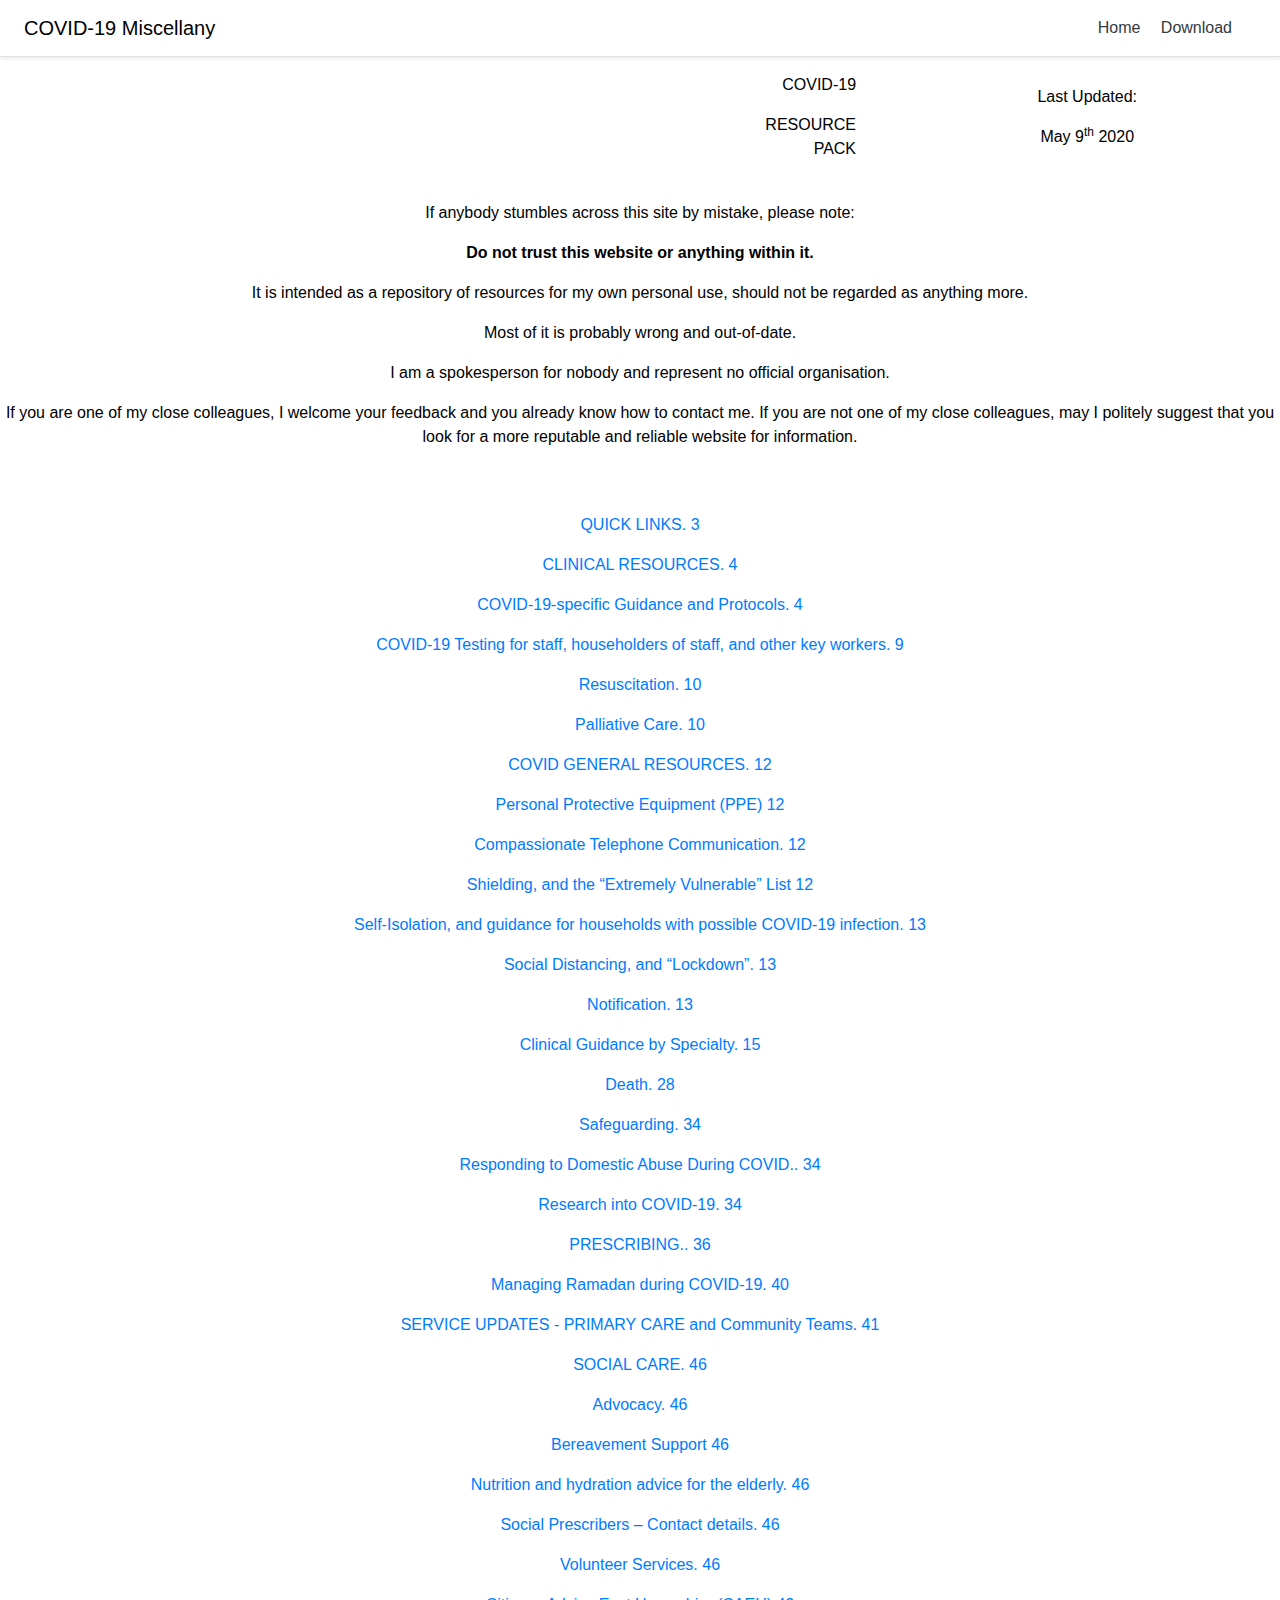
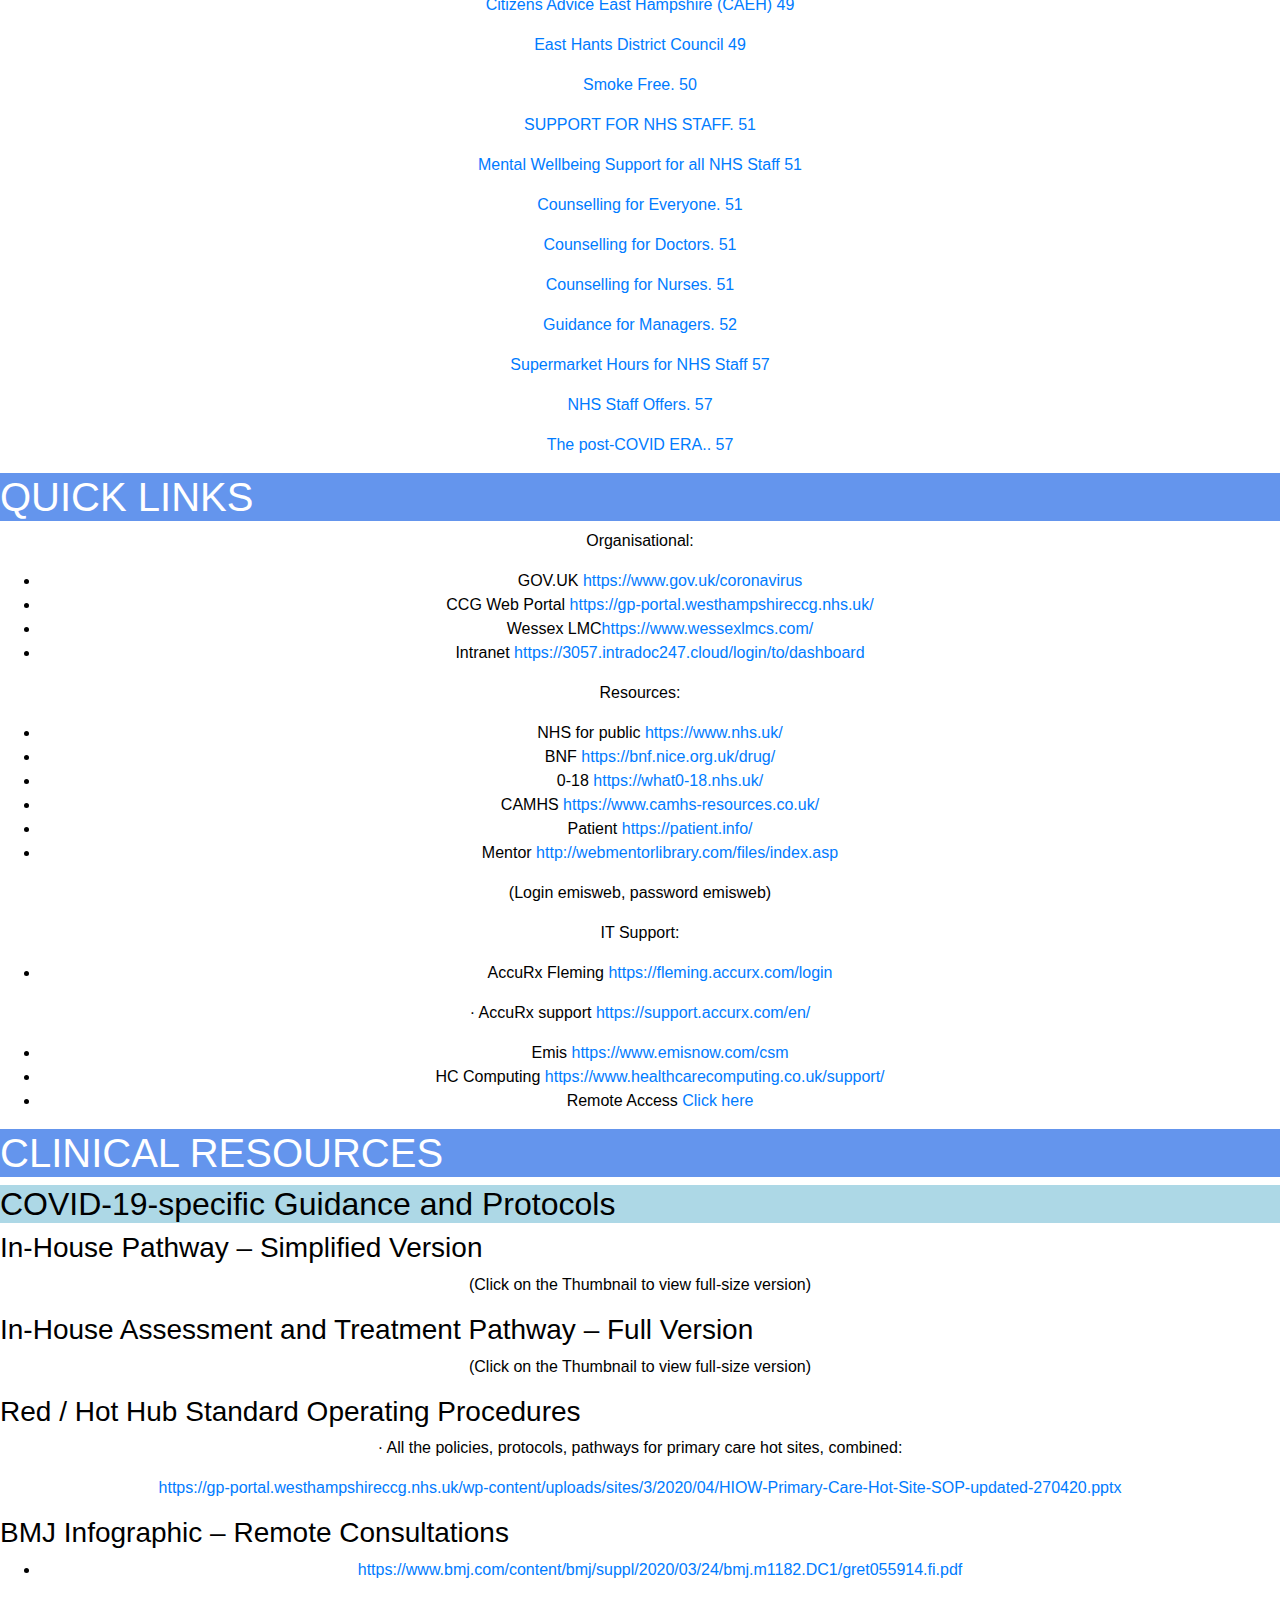
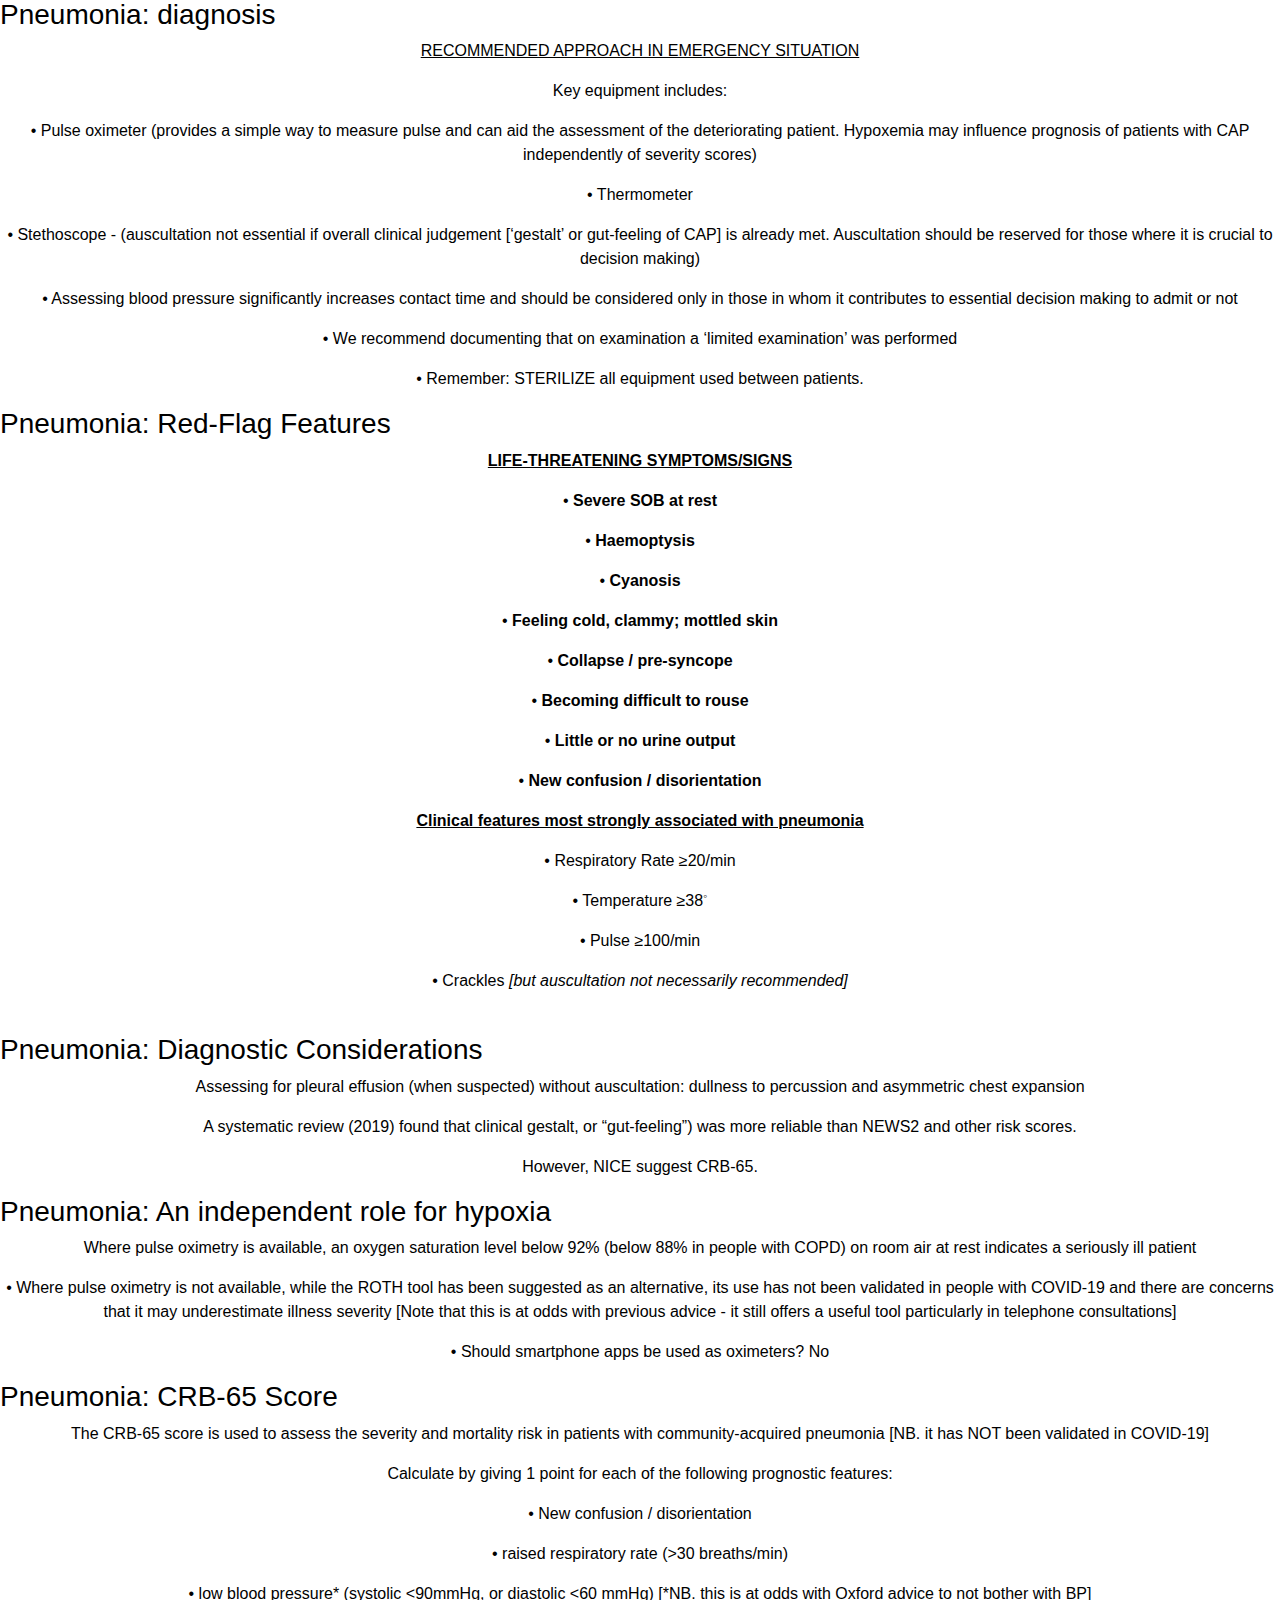
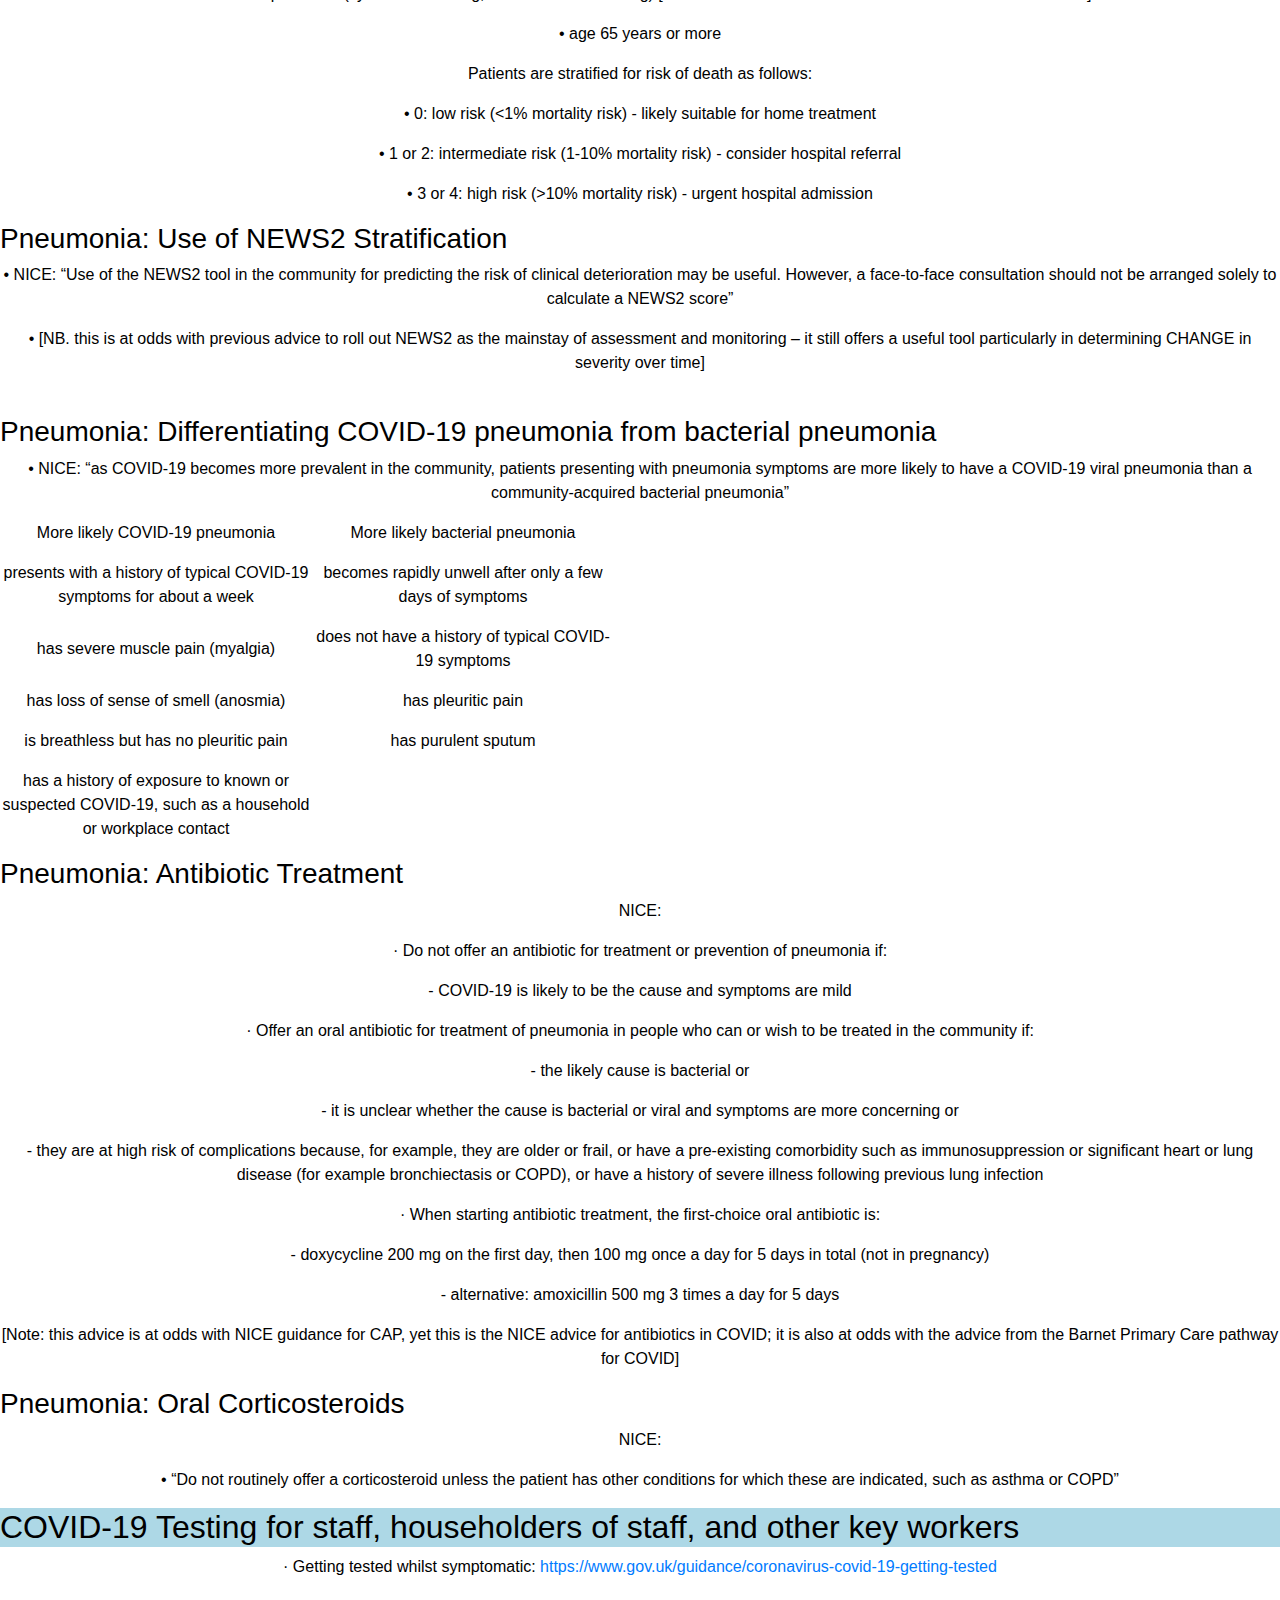
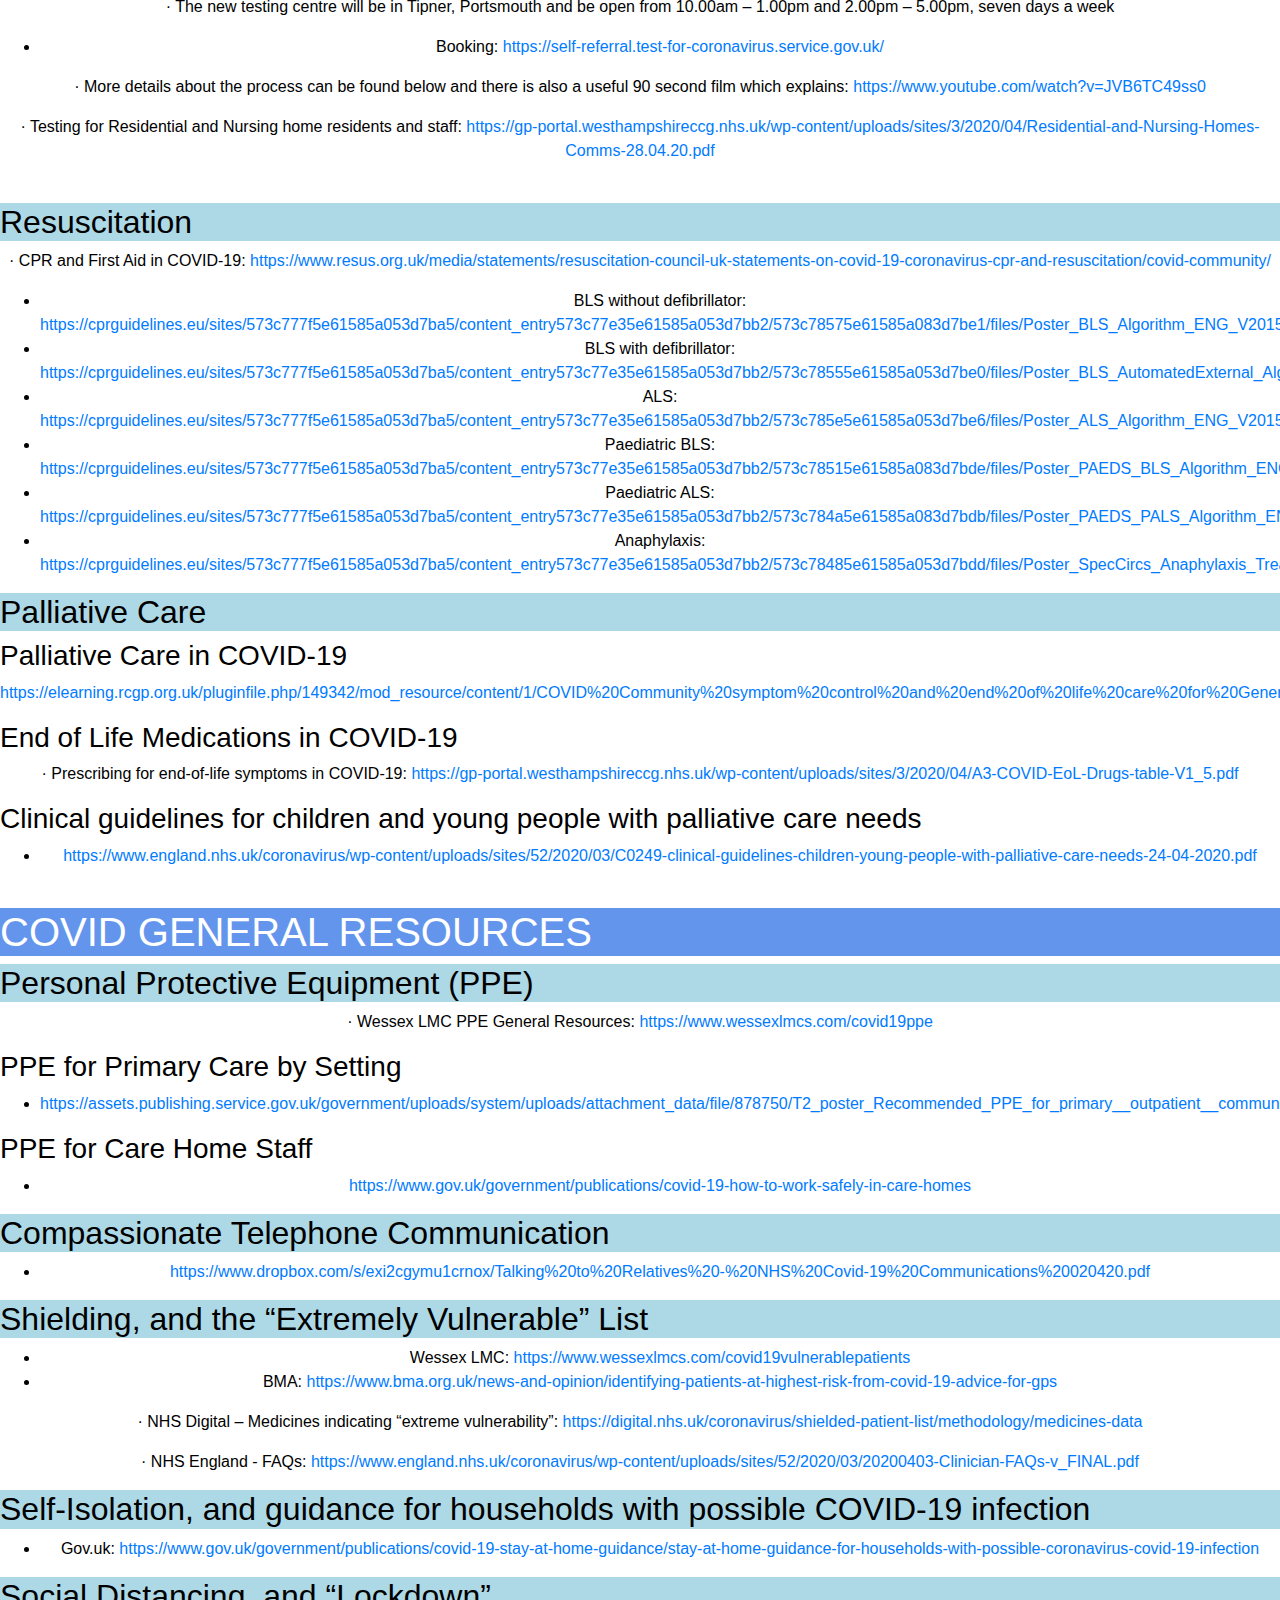
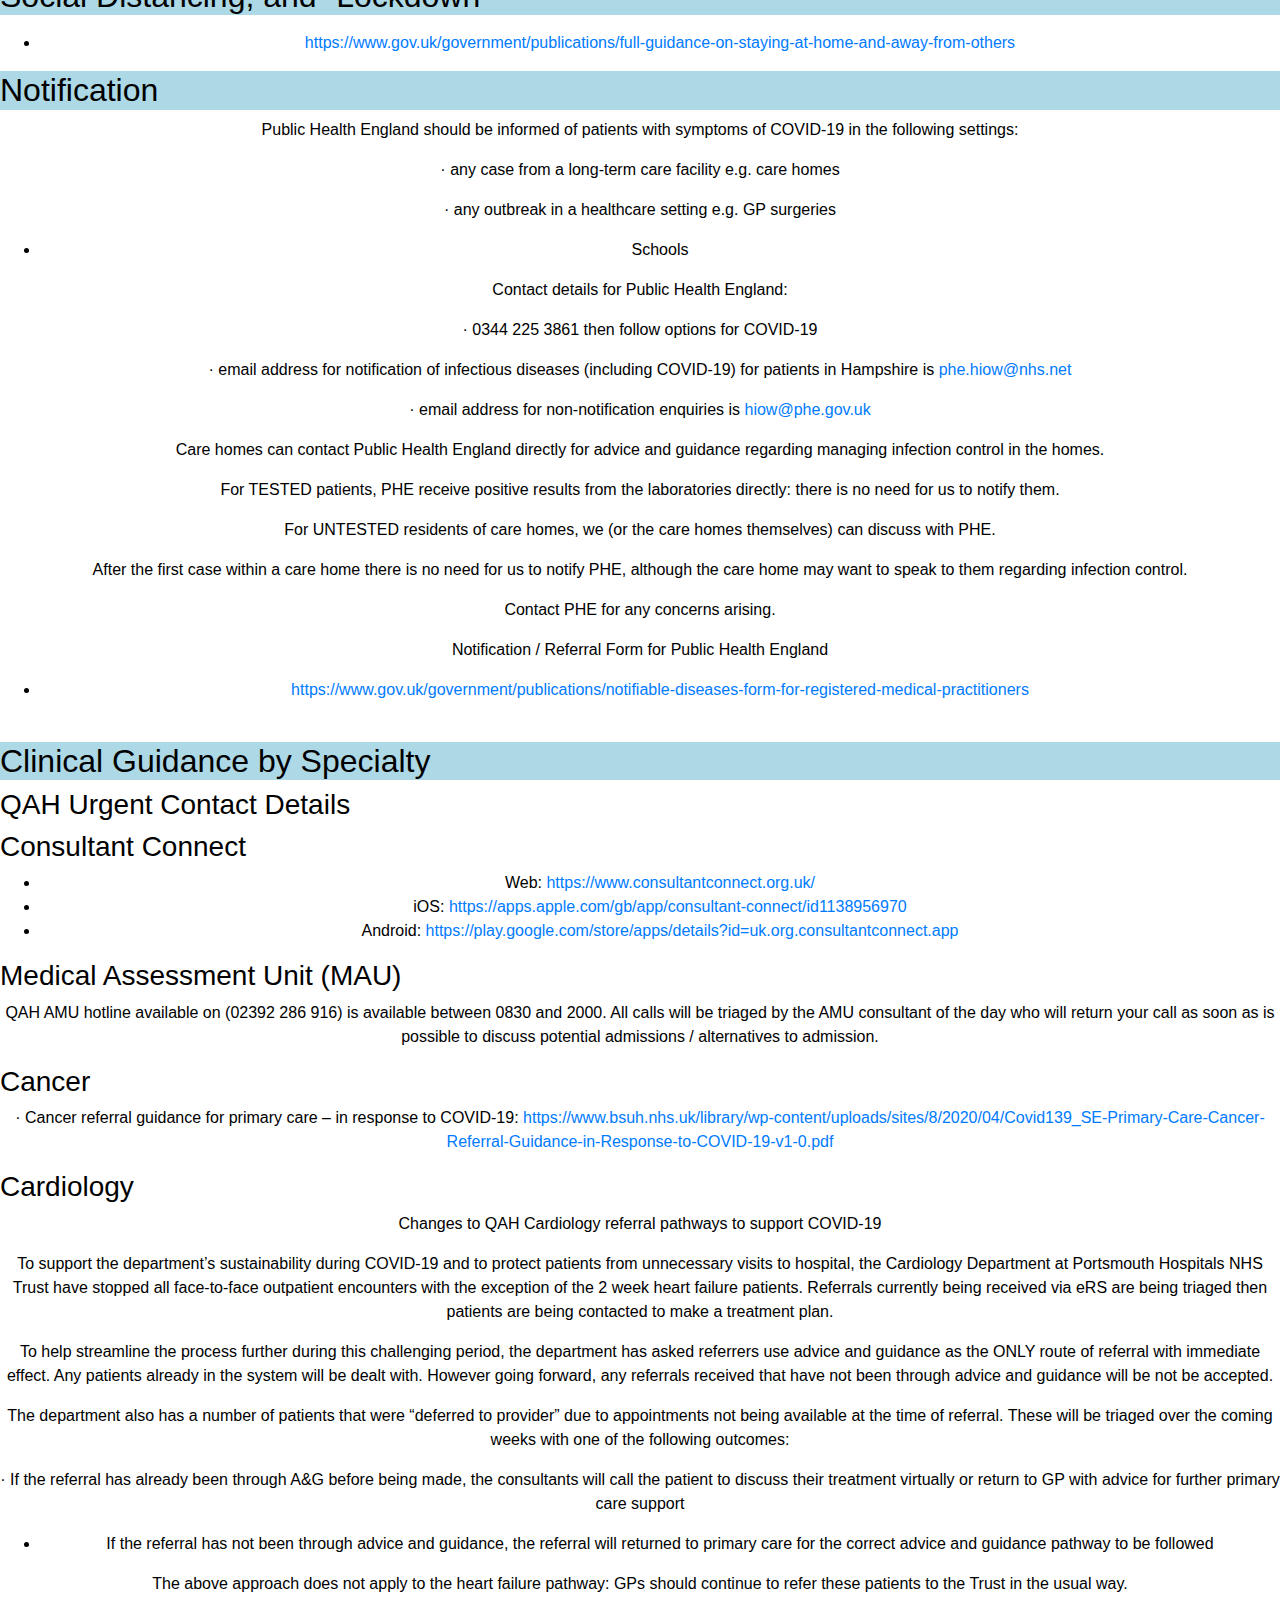
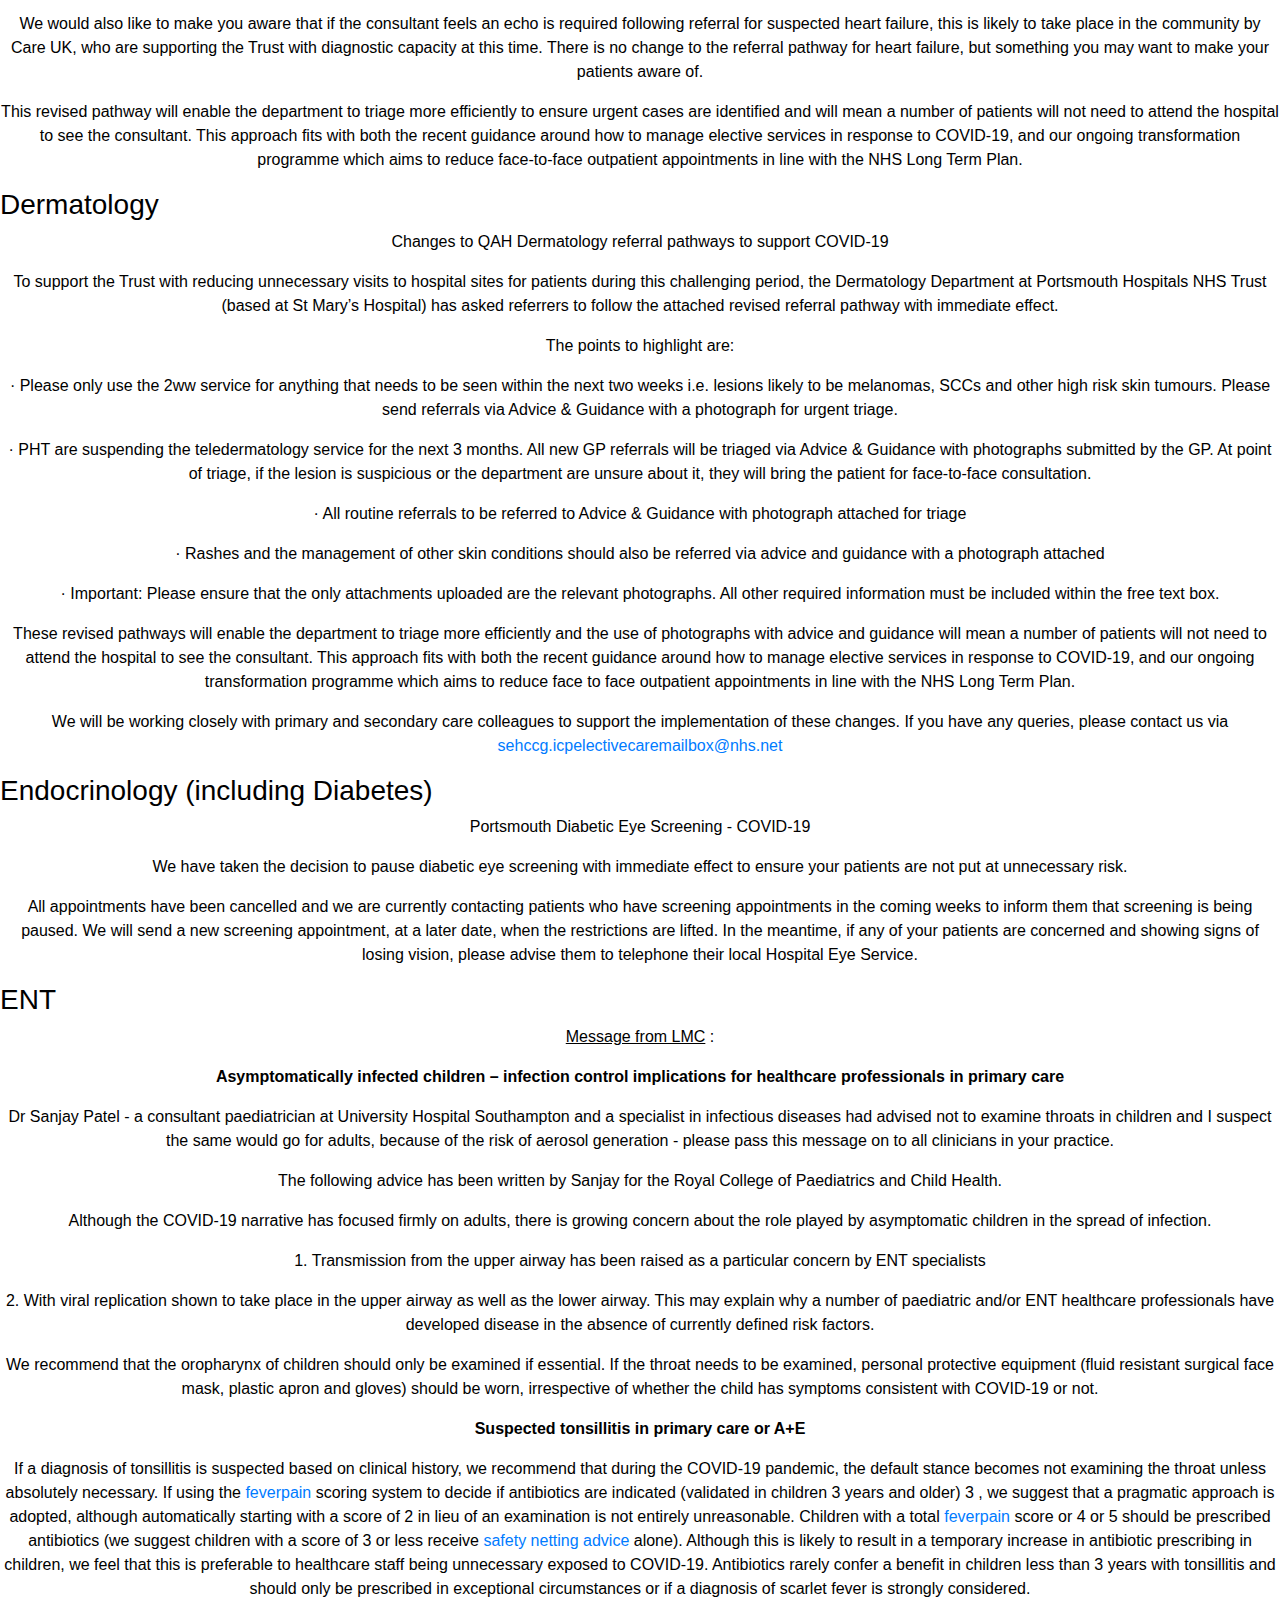
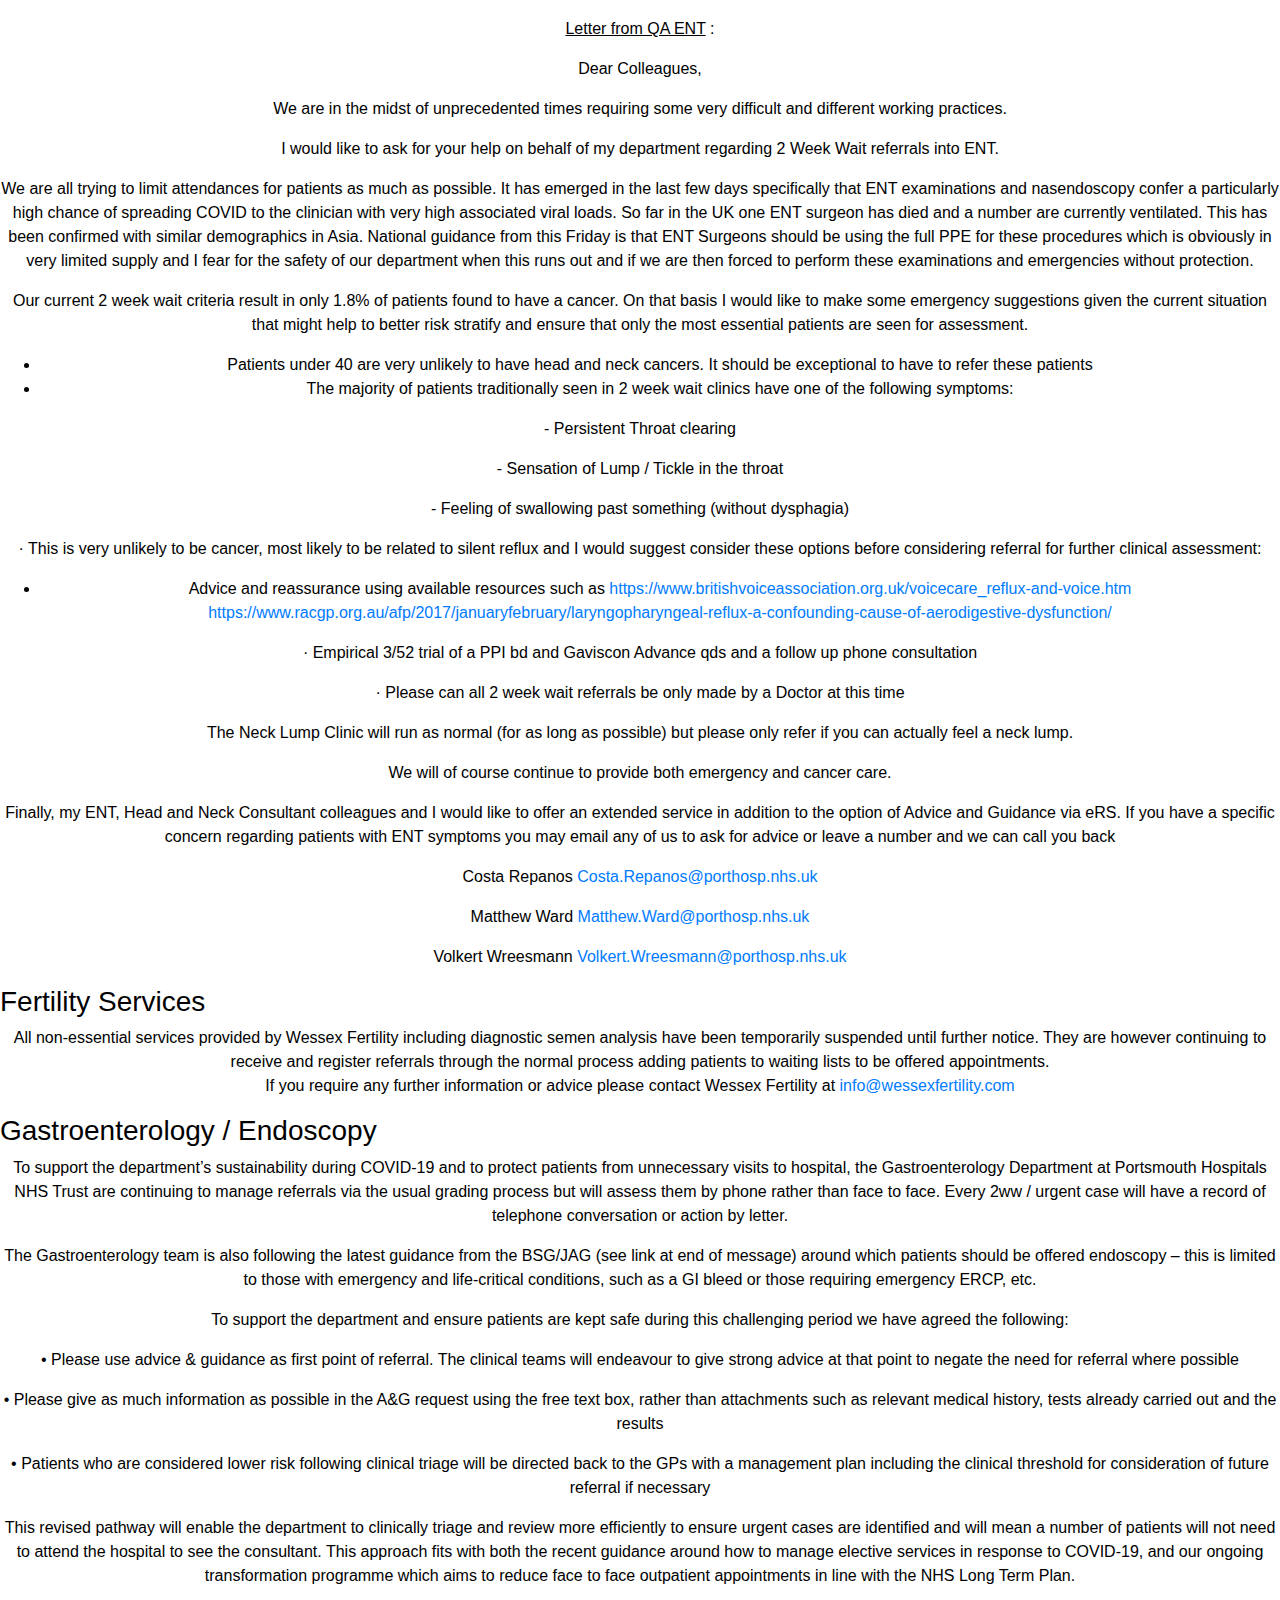
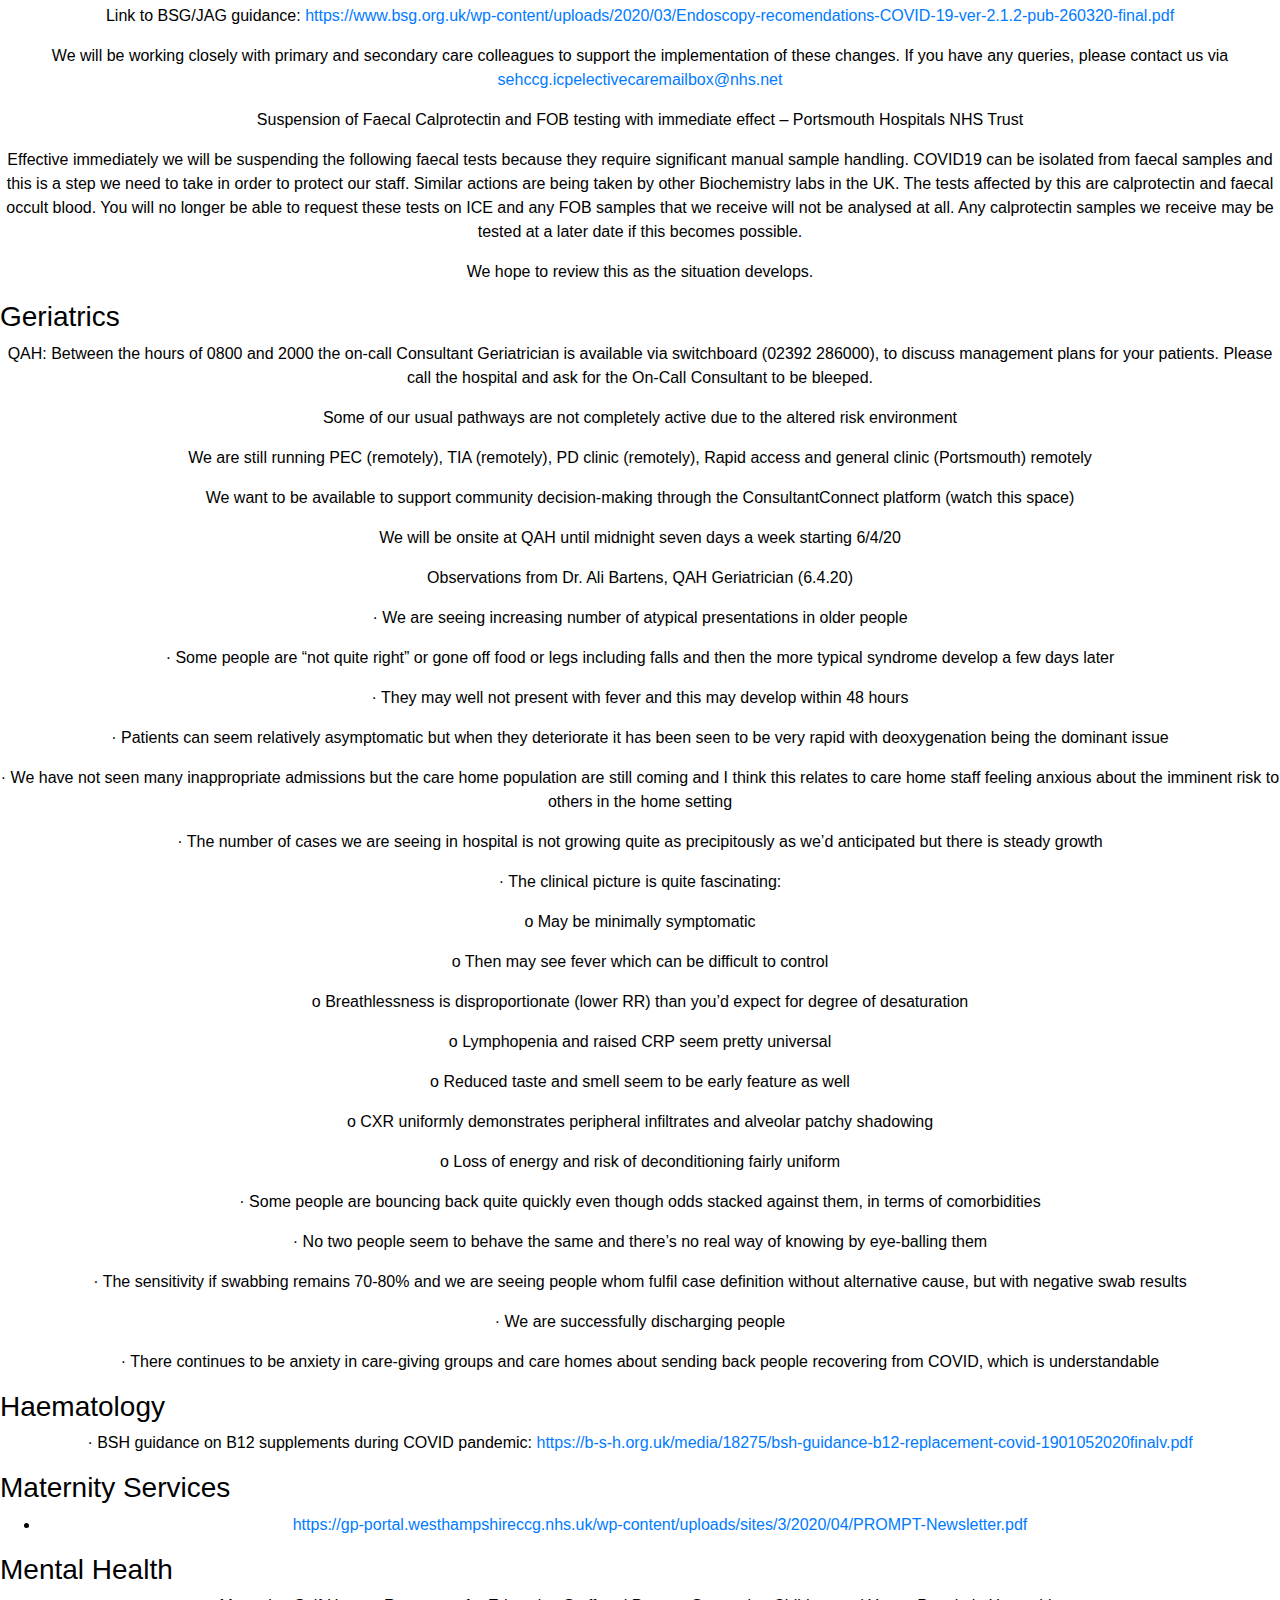
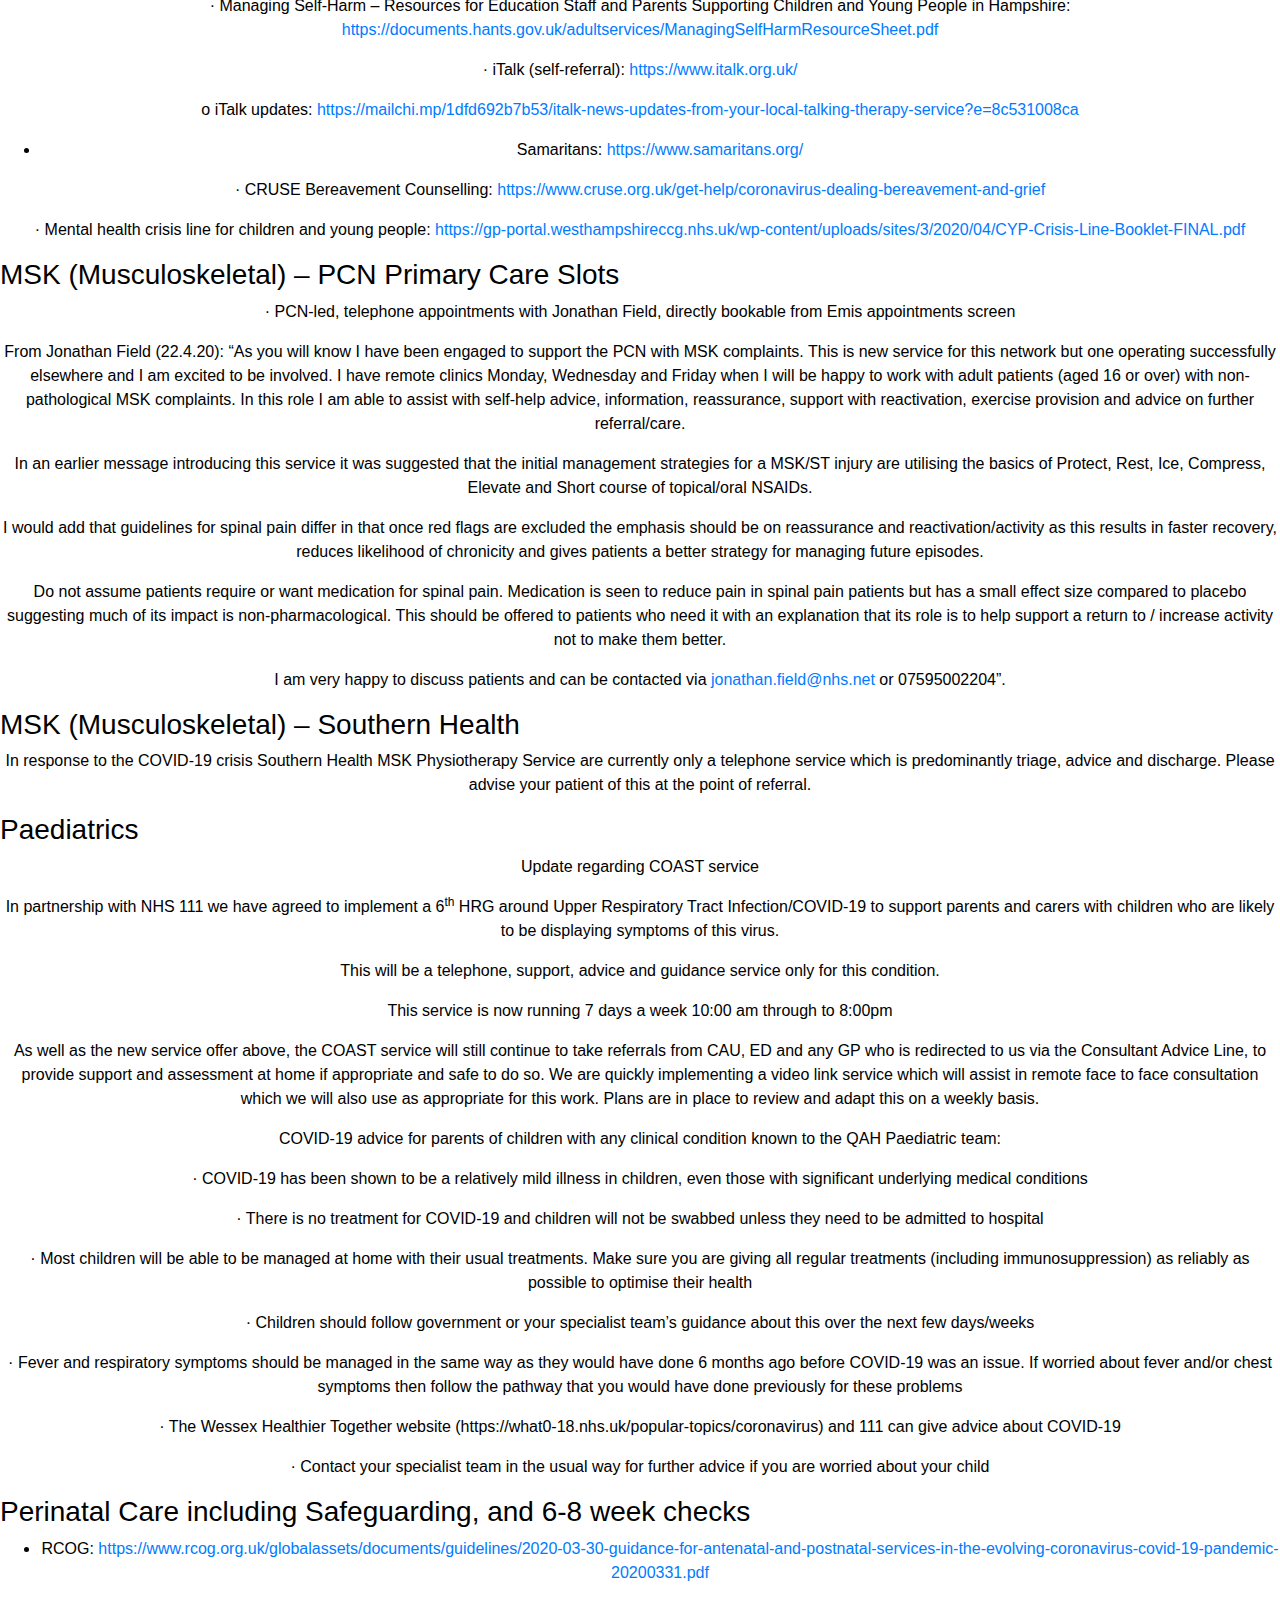
==== commit 2afdcfd2: "started work on css and login" ====
--- a/index.html
+++ b/index.html
@@ -61,23 +61,6 @@
         </tbody>
     </table>
     <table width="100%" cellspacing="0" cellpadding="0">
-        <tbody>
-            <tr>
-                <td>
-                    <div>
-                        <p>
-                            Hedgehog
-                        </p>
-                        <p>
-                            Hedge
-                        </p>
-                        <p>
-                            Hedger
-                        </p>
-                    </div>
-                </td>
-            </tr>
-        </tbody>
     </table>
     <table width="100%" cellspacing="0" cellpadding="0">
         <tbody>
--- a/MainCSS.css
+++ b/MainCSS.css
@@ -1,3 +1,4 @@
+* { margin: 0; padding 0;}
 html {
   font-size: 14px;
 }
@@ -18,3 +19,56 @@
 .card-deck .card {
   min-width: 220px;
 }
+
+body {
+    color: black;
+    text-align: center;
+}
+
+h1 {
+    color: white;
+    background-color: cornflowerblue;
+    text-align: left;
+}
+h2 {
+    color: black;
+    background-color: lightblue;
+    text-align: left;
+}
+h3 {
+    color: black;
+    text-align: left;
+    border-left: thin,solid;
+    border-left-color: blue;
+    border-top: thin,solid;
+    border-top-color: blue;
+}
+h3 {
+    color: black;
+    text-align: left;
+    border-left: thin,solid;
+    border-left-color: blue;
+    border-top: thin,solid;
+    border-top-color: blue;
+}
+.form-container {
+    margin: auto;
+    width: 250px;
+    height: auto;
+    padding 20px 30px;
+    background-color: aquamarine;
+    border-radius: 10px;
+    box-shadow: 0 0 10px 0 #000;
+}
+.form-container {
+    margin: auto;
+    width: 250px;
+    height: auto;
+    padding 20px 30px;
+    background-color: aquamarine;
+    border-radius: 10px;
+    box-shadow: 0 0 10px 0 #000;
+}
+#padding {
+    padding-top: 10vh;
+}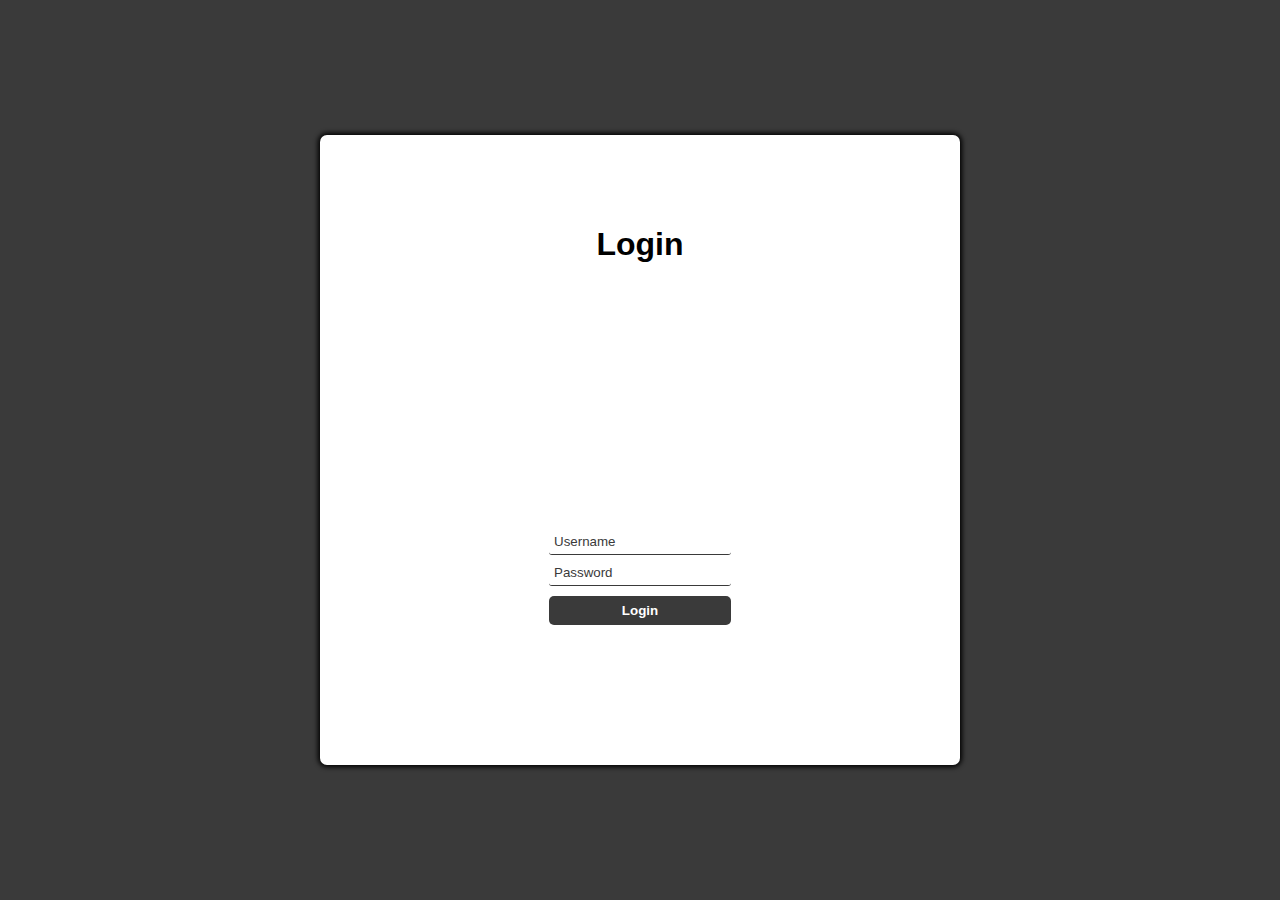
==== commit 5353e23b: "renamed login to Index and index to home" ====
--- a/index.html
+++ b/index.html
@@ -1,4459 +1,29 @@
-﻿<!DOCTYPE html>
+<!DOCTYPE html>
 <html lang="en">
 
 <head>
-    <meta charset="utf-8">
-    <meta http-equiv="X-UA-Compatible" content="IE=edge">
-    <meta name="viewport" content="width=device-width, initial-scale=1, user-scalable=no">
-    <meta name="robots" content="noindex, nofollow">
-   <title>COVID-19 Miscellany</title>
-    <link href="Assets/COVID-19.png" rel="shortcut icon" type="image/x-icon" />
-    <link rel="stylesheet" href="https://stackpath.bootstrapcdn.com/bootstrap/4.4.1/css/bootstrap.min.css" integrity="sha384-Vkoo8x4CGsO3+Hhxv8T/Q5PaXtkKtu6ug5TOeNV6gBiFeWPGFN9MuhOf23Q9Ifjh" crossorigin="anonymous">
-    <link href="MainCSS.css" rel="stylesheet">
+    <meta charset="UTF-8">
+    <meta name="viewport" content="width=device-width, initial-scale=1.0">
+    <title>Login</title>
+    <link rel="stylesheet" href="login-page.css">
+    <script defer src="login-page.js"></script>
 </head>
+
 <body>
-    <div class="d-flex flex-column flex-md-row align-items-center p-3 px-md-4 mb-3 bg-white border-bottom shadow-sm">
-        <h5 class="my-0 mr-md-auto font-weight-normal">COVID-19 Miscellany</h5>
-        <nav class="my-2 my-md-0 mr-md-3">
-            <a class="p-2 text-dark" href="index.html">Home</a>
-            <a class="p-2 text-dark" href="Download.html">Download</a>
-        </nav>
-    </div>
-    <table width="103%" cellspacing="0" cellpadding="0" border="0" align="left">
-        <tbody>
-            <tr>
-                <td width="421">
-                    <p align="right">
-                        COVID-19
-                    </p>
-                    <p align="right">
-                        RESOURCE
-                        <br />
-                        PACK
-                    </p>
-                </td>
-                <td colspan="2" width="229">
-                    <p>
-                        Last Updated:
-                    </p>
-                    <p>
-                        May 9<sup>th</sup> 2020
-                    </p>
-                </td>
-            </tr>
-            <tr>
-                <td colspan="2" width="466">
-                </td>
-                <td width="183">
-                </td>
-            </tr>
-            <tr height="0">
-                <td width="474">
-                    <br />
-                </td>
-                <td width="51">
-                    <br />
-                </td>
-                <td width="205">
-                    <br />
-                </td>
-            </tr>
-        </tbody>
-    </table>
-    <table width="100%" cellspacing="0" cellpadding="0">
-    </table>
-    <table width="100%" cellspacing="0" cellpadding="0">
-        <tbody>
-            <tr>
-                <td>
-                    <div>
-                        <p align="center">
-                            If anybody stumbles across this site by mistake, please
-                            note:
-                        </p>
-                        <p align="center">
-                            <strong>
-                                Do not trust this website or anything within it.
-                            </strong>
-                        </p>
-                        <p align="center">
-                            It is intended as a repository of resources for my own
-                            personal use, should not be regarded as anything more.
-                        </p>
-                        <p align="center">
-                            Most of it is probably wrong and out-of-date.
-                        </p>
-                        <p align="center">
-                            I am a spokesperson for nobody and represent no
-                            official organisation.
-                        </p>
-                        <p align="center">
-                            If you are one of my close colleagues, I welcome your
-                            feedback and you already know how to contact me. If you
-                            are not one of my close colleagues, may I politely
-                            suggest that you look for a more reputable and reliable
-                            website for information.
-                        </p>
-                    </div>
-                </td>
-            </tr>
-        </tbody>
-    </table>
-    <br clear="all" />
-    <br clear="ALL" />
-    <p>
-        <a href="#_Toc39948274">QUICK LINKS. 3</a>
-    </p>
-    <p>
-        <a href="#_Toc39948275">CLINICAL RESOURCES. 4</a>
-    </p>
-    <p>
-        <a href="#_Toc39948276">COVID-19-specific Guidance and Protocols. 4</a>
-    </p>
-    <p>
-        <a href="#_Toc39948277">
-            COVID-19 Testing for staff, householders of staff, and other key
-            workers. 9
-        </a>
-    </p>
-    <p>
-        <a href="#_Toc39948278">Resuscitation. 10</a>
-    </p>
-    <p>
-        <a href="#_Toc39948279">Palliative Care. 10</a>
-    </p>
-    <p>
-        <a href="#_Toc39948280">COVID GENERAL RESOURCES. 12</a>
-    </p>
-    <p>
-        <a href="#_Toc39948281">Personal Protective Equipment (PPE) 12</a>
-    </p>
-    <p>
-        <a href="#_Toc39948282">Compassionate Telephone Communication. 12</a>
-    </p>
-    <p>
-        <a href="#_Toc39948283">
-            Shielding, and the “Extremely Vulnerable” List 12
-        </a>
-    </p>
-    <p>
-        <a href="#_Toc39948284">
-            Self-Isolation, and guidance for households with possible COVID-19
-            infection. 13
-        </a>
-    </p>
-    <p>
-        <a href="#_Toc39948285">Social Distancing, and “Lockdown”. 13</a>
-    </p>
-    <p>
-        <a href="#_Toc39948286">Notification. 13</a>
-    </p>
-    <p>
-        <a href="#_Toc39948287">Clinical Guidance by Specialty. 15</a>
-    </p>
-    <p>
-        <a href="#_Toc39948288">Death. 28</a>
-    </p>
-    <p>
-        <a href="#_Toc39948289">Safeguarding. 34</a>
-    </p>
-    <p>
-        <a href="#_Toc39948290">Responding to Domestic Abuse During COVID.. 34</a>
-    </p>
-    <p>
-        <a href="#_Toc39948291">Research into COVID-19. 34</a>
-    </p>
-    <p>
-        <a href="#_Toc39948292">PRESCRIBING.. 36</a>
-    </p>
-    <p>
-        <a href="#_Toc39948293">Managing Ramadan during COVID-19. 40</a>
-    </p>
-    <p>
-        <a href="#_Toc39948294">
-            SERVICE UPDATES - PRIMARY CARE and Community Teams. 41
-        </a>
-    </p>
-    <p>
-        <a href="#_Toc39948295">SOCIAL CARE. 46</a>
-    </p>
-    <p>
-        <a href="#_Toc39948296">Advocacy. 46</a>
-    </p>
-    <p>
-        <a href="#_Toc39948297">Bereavement Support 46</a>
-    </p>
-    <p>
-        <a href="#_Toc39948298">
-            Nutrition and hydration advice for the elderly. 46
-        </a>
-    </p>
-    <p>
-        <a href="#_Toc39948299">Social Prescribers – Contact details. 46</a>
-    </p>
-    <p>
-        <a href="#_Toc39948300">Volunteer Services. 46</a>
-    </p>
-    <p>
-        <a href="#_Toc39948301">Citizens Advice East Hampshire (CAEH) 49</a>
-    </p>
-    <p>
-        <a href="#_Toc39948302">East Hants District Council 49</a>
-    </p>
-    <p>
-        <a href="#_Toc39948303">Smoke Free. 50</a>
-    </p>
-    <p>
-        <a href="#_Toc39948304">SUPPORT FOR NHS STAFF. 51</a>
-    </p>
-    <p>
-        <a href="#_Toc39948305">Mental Wellbeing Support for all NHS Staff 51</a>
-    </p>
-    <p>
-        <a href="#_Toc39948306">Counselling for Everyone. 51</a>
-    </p>
-    <p>
-        <a href="#_Toc39948307">Counselling for Doctors. 51</a>
-    </p>
-    <p>
-        <a href="#_Toc39948308">Counselling for Nurses. 51</a>
-    </p>
-    <p>
-        <a href="#_Toc39948309">Guidance for Managers. 52</a>
-    </p>
-    <p>
-        <a href="#_Toc39948310">Supermarket Hours for NHS Staff 57</a>
-    </p>
-    <p>
-        <a href="#_Toc39948311">NHS Staff Offers. 57</a>
-    </p>
-    <p>
-        <a href="#_Toc39948312">The post-COVID ERA.. 57</a>
-    </p>
-    <div>
-        <h1>
-            <a name="_Toc39948274">QUICK LINKS</a>
-        </h1>
-    </div>
-    <p>
-        Organisational:
-    </p>
-    <ul>
-        <li>
-            GOV.UK
-            <a href="https://www.gov.uk/coronavirus">
-                https://www.gov.uk/coronavirus
-            </a>
-        </li>
-        <li>
-            CCG Web Portal
-            <a href="https://gp-portal.westhampshireccg.nhs.uk/">
-                https://gp-portal.westhampshireccg.nhs.uk/
-            </a>
-            <u> </u>
-        </li>
-        <li>
-            Wessex LMC<a href="https://www.wessexlmcs.com/">https://www.wessexlmcs.com/</a>        <u></u>
-        </li>
-        <li>
-            Intranet
-            <a href="https://3057.intradoc247.cloud/login/to/dashboard">
-                https://3057.intradoc247.cloud/login/to/dashboard
-            </a>
-            <u></u>
-        </li>
-    </ul>
-    <p>
-        Resources:
-    </p>
-    <ul>
-        <li>
-            NHS for public <a href="https://www.nhs.uk/">https://www.nhs.uk/</a>
-        </li>
-        <li>
-            BNF
-            <a href="https://bnf.nice.org.uk/drug/">
-                https://bnf.nice.org.uk/drug/
-            </a>
-            <u></u>
-        </li>
-        <li>
-            0-18 <a href="https://what0-18.nhs.uk/">https://what0-18.nhs.uk/</a>        <u></u>
-        </li>
-        <li>
-            CAMHS
-            <a href="https://www.camhs-resources.co.uk/">
-                https://www.camhs-resources.co.uk/
-            </a>
-            <u></u>
-        </li>
-        <li>
-            Patient <a href="https://patient.info/">https://patient.info/</a>        <u></u>
-        </li>
-        <li>
-            Mentor
-            <a href="http://webmentorlibrary.com/files/index.asp">
-                http://webmentorlibrary.com/files/index.asp
-            </a>
-            <u></u>
-        </li>
-    </ul>
-    <p>
-        (Login emisweb, password emisweb)
-    </p>
-    <p>
-        <u> </u>
-    </p>
-    <p>
-        IT Support:
-    </p>
-    <ul>
-        <li>
-            AccuRx Fleming
-            <a href="https://fleming.accurx.com/login">
-                https://fleming.accurx.com/login
-            </a>
-        </li>
-    </ul>
-    <p>
-        · AccuRx support    <a href="https://support.accurx.com/en/">https://support.accurx.com/en/</a>
-    </p>
-    <ul>
-        <li>
-            Emis        <a href="https://www.emisnow.com/csm">https://www.emisnow.com/csm</a>
-        </li>
-        <li>
-            HC Computing
-            <a href="https://www.healthcarecomputing.co.uk/support/">
-                https://www.healthcarecomputing.co.uk/support/
-            </a>
-        </li>
-        <li>
-            Remote Access
-            <a href="https://node2.hantsgp.xhiow.nhs.uk/__extraweb__authen?id=6d%2BXf%2BI9vUw%3D&amp;alias=workplace&amp;resource=%2Fworkplace%2Faccess%2Fhome&amp;realm=149">
-                Click here
-            </a>
-        </li>
-    </ul>
-    <div>
-        <h1>
-            <a name="_Toc39948275"></a>
-            <a name="_Toc39919042">CLINICAL RESOURCES</a>
-        </h1>
-    </div>
-    <div>
-        <h2>
-            <a name="_Toc39948276"></a>
-            <a name="_Toc39919043">COVID-19-specific Guidance and Protocols</a>
-        </h2>
-    </div>
-    <div>
-        <h3>
-            <a name="_Toc39919044">In-House Pathway – Simplified Version</a>
-        </h3>
-    </div>
-    <p>
-        (Click on the Thumbnail to view full-size version)
-    </p>
-    <div>
-        <h3>
-            <a name="_Toc39919045">
-                In-House Assessment and Treatment Pathway – Full Version
-            </a>
-        </h3>
-    </div>
-    <p>
-        (Click on the Thumbnail to view full-size version)
-    </p>
-    <div>
-        <h3>
-            <a name="_Toc39919046"></a>
-            <a name="_Red_/_Hot"></a>
-            <a name="_Red_/_Hot_1"></a>
-            Red / Hot Hub Standard Operating Procedures
-        </h3>
-    </div>
-    <p>
-        · All the policies, protocols, pathways for primary care hot sites,
-        combined:
-    </p>
-    <p>
-        <a href="https://gp-portal.westhampshireccg.nhs.uk/wp-content/uploads/sites/3/2020/04/HIOW-Primary-Care-Hot-Site-SOP-updated-270420.pptx">
-            https://gp-portal.westhampshireccg.nhs.uk/wp-content/uploads/sites/3/2020/04/HIOW-Primary-Care-Hot-Site-SOP-updated-270420.pptx
-        </a>
-    </p>
-    <div>
-        <h3>
-            <a name="_Toc39919047">BMJ Infographic – Remote Consultations</a>
-        </h3>
-    </div>
-    <ul>
-        <li align="center">
-            <a href="https://www.bmj.com/content/bmj/suppl/2020/03/24/bmj.m1182.DC1/gret055914.fi.pdf">
-                https://www.bmj.com/content/bmj/suppl/2020/03/24/bmj.m1182.DC1/gret055914.fi.pdf
-            </a>
-        </li>
-    </ul>
-    <div>
-        <h3>
-            <a name="_Toc39919048">Pneumonia: diagnosis</a>
-        </h3>
-    </div>
-    <p align="center">
-        <u>RECOMMENDED APPROACH IN EMERGENCY SITUATION</u>
-        <u></u>
-    </p>
-    <p>
-        Key equipment includes:
-    </p>
-    <p>
-        • Pulse oximeter (provides a simple way to measure pulse and can aid the
-        assessment of the deteriorating patient. Hypoxemia may influence prognosis
-        of patients with CAP independently of severity scores)
-    </p>
-    <p>
-        • Thermometer
-    </p>
-    <p>
-        • Stethoscope - (auscultation not essential if overall clinical judgement
-        [‘gestalt’ or gut-feeling of CAP] is already met. Auscultation should be
-        reserved for those where it is crucial to decision making)
-    </p>
-    <p>
-        • Assessing blood pressure significantly increases contact time and should
-        be considered only in those in whom it contributes to essential decision
-        making to admit or not
-    </p>
-    <p>
-        • We recommend documenting that on examination a ‘limited examination’ was
-        performed
-    </p>
-    <p>
-        • Remember: STERILIZE all equipment used between patients.
-    </p>
-    <div>
-        <h3>
-            <a name="_Toc39919049">Pneumonia: Red-Flag Features</a>
-        </h3>
-    </div>
-    <table width="100%" cellspacing="0" cellpadding="0">
-        <tbody>
-            <tr>
-                <td>
-                    <div>
-                        <p>
-                            <strong><u>LIFE-THREATENING SYMPTOMS/SIGNS</u></strong>
-                        </p>
-                        <p>
-                            • <strong>Severe SOB at rest</strong>
-                        </p>
-                        <p>
-                            • <strong>Haemoptysis</strong>
-                        </p>
-                        <p>
-                            • <strong>Cyanosis</strong>
-                        </p>
-                        <p>
-                            • <strong>Feeling cold, clammy; mottled skin</strong>
-                        </p>
-                        <p>
-                            • <strong>Collapse / pre-syncope</strong>
-                        </p>
-                        <p>
-                            • <strong>Becoming difficult to rouse</strong>
-                        </p>
-                        <p>
-                            • <strong>Little or no urine output</strong>
-                        </p>
-                        <p>
-                            • <strong>New confusion / disorientation</strong>
-                        </p>
-                    </div>
-                </td>
-            </tr>
-        </tbody>
-    </table>
-    <table width="100%" cellspacing="0" cellpadding="0">
-        <tbody>
-            <tr>
-                <td>
-                    <div>
-                        <p align="center">
-                            <strong>
-                                <u>
-                                    Clinical features most strongly associated with
-                                    pneumonia
-                                </u>
-                            </strong>
-                        </p>
-                        <p>
-                            • Respiratory Rate ≥20/min
-                        </p>
-                        <p>
-                            • Temperature ≥38<sup>◦</sup>
-                        </p>
-                        <p>
-                            • Pulse ≥100/min
-                        </p>
-                        <p>
-                            • Crackles                        <em>[but auscultation not necessarily recommended]</em>
-                        </p>
-                    </div>
-                </td>
-            </tr>
-        </tbody>
-    </table>
-    <br clear="ALL" />
-    <div>
-        <h3>
-            <a name="_Toc39919050">Pneumonia: Diagnostic Considerations</a>
-        </h3>
-    </div>
-    <p>
-        Assessing for pleural effusion (when suspected) without auscultation:
-        dullness to percussion and asymmetric chest expansion
-    </p>
-    <p>
-        A systematic review (2019) found that clinical gestalt, or “gut-feeling”)
-        was more reliable than NEWS2 and other risk scores.
-    </p>
-    <p>
-        However, NICE suggest CRB-65.
-    </p>
-    <div>
-        <h3>
-            <a name="_Toc39919051">Pneumonia: An independent role for hypoxia</a>
-        </h3>
-    </div>
-    <p>
-        Where pulse oximetry is available, an oxygen saturation level below 92%
-        (below 88% in people with COPD) on room air at rest indicates a seriously
-        ill patient
-    </p>
-    <p>
-        • Where pulse oximetry is not available, while the ROTH tool has been
-        suggested as an alternative, its use has not been validated in people with
-        COVID-19 and there are concerns that it may underestimate illness severity
-        [Note that this is at odds with previous advice - it still offers a useful
-        tool particularly in telephone consultations]
-    </p>
-    <p>
-        • Should smartphone apps be used as oximeters? No
-    </p>
-    <div>
-        <h3>
-            <a name="_Toc39919052">Pneumonia: CRB-65 Score</a>
-        </h3>
-    </div>
-    <p>
-        The CRB-65 score is used to assess the severity and mortality risk in
-        patients with community-acquired pneumonia [NB. it has NOT been validated
-        in COVID-19]
-    </p>
-    <p>
-        Calculate by giving 1 point for each of the following prognostic features:
-    </p>
-    <p>
-        • New confusion / disorientation
-    </p>
-    <p>
-        • raised respiratory rate (&gt;30 breaths/min)
-    </p>
-    <p>
-        • low blood pressure* (systolic &lt;90mmHg, or diastolic &lt;60 mmHg) [*NB.
-        this is at odds with Oxford advice to not bother with BP]
-    </p>
-    <p>
-        • age 65 years or more
-    </p>
-    <p>
-        Patients are stratified for risk of death as follows:
-    </p>
-    <p>
-        • 0: low risk (&lt;1% mortality risk) - likely suitable for home treatment
-    </p>
-    <p>
-        • 1 or 2: intermediate risk (1-10% mortality risk) - consider hospital
-        referral
-    </p>
-    <p>
-        • 3 or 4: high risk (&gt;10% mortality risk) - urgent hospital admission
-    </p>
-    <div>
-        <h3>
-            <a name="_Toc39919053">Pneumonia: Use of NEWS2 Stratification</a>
-        </h3>
-    </div>
-    <p>
-        • NICE: “Use of the NEWS2 tool in the community for predicting the risk of
-        clinical deterioration may be useful. However, a face-to-face consultation
-        should not be arranged solely to calculate a NEWS2 score”
-    </p>
-    <p>
-        • [NB. this is at odds with previous advice to roll out NEWS2 as the
-        mainstay of assessment and monitoring – it still offers a useful tool
-        particularly in determining CHANGE in severity over time]
-    </p>
-    <br clear="all" />
-    <div>
-        <h3>
-            <a name="_Toc39919054">
-                Pneumonia: Differentiating COVID-19 pneumonia from bacterial
-                pneumonia
-            </a>
-        </h3>
-    </div>
-    <p>
-        • NICE: “as COVID-19 becomes more prevalent in the community, patients
-        presenting with pneumonia symptoms are more likely to have a COVID-19 viral
-        pneumonia than a community-acquired bacterial pneumonia”
-    </p>
-    <table width="614" cellspacing="0" cellpadding="0" border="0">
-        <tbody>
-            <tr>
-                <td width="312" valign="top">
-                    <p align="center">
-                        More likely COVID-19 pneumonia
-                    </p>
-                </td>
-                <td width="302" valign="top">
-                    <p align="center">
-                        More likely bacterial pneumonia
-                    </p>
-                </td>
-            </tr>
-            <tr>
-                <td width="312">
-                    <p>
-                        presents with a history of typical COVID-19 symptoms for
-                        about a week
-                    </p>
-                </td>
-                <td width="302">
-                    <p>
-                        becomes rapidly unwell after only a few days of symptoms
-                    </p>
-                </td>
-            </tr>
-            <tr>
-                <td width="312">
-                    <p>
-                        has severe muscle pain (myalgia)
-                    </p>
-                </td>
-                <td width="302">
-                    <p>
-                        does not have a history of typical COVID-19 symptoms
-                    </p>
-                </td>
-            </tr>
-            <tr>
-                <td width="312">
-                    <p>
-                        has loss of sense of smell (anosmia)
-                    </p>
-                </td>
-                <td width="302">
-                    <p>
-                        has pleuritic pain
-                    </p>
-                </td>
-            </tr>
-            <tr>
-                <td width="312">
-                    <p>
-                        is breathless but has no pleuritic pain
-                    </p>
-                </td>
-                <td width="302">
-                    <p>
-                        has purulent sputum
-                    </p>
-                </td>
-            </tr>
-            <tr>
-                <td width="312">
-                    <p>
-                        has a history of exposure to known or suspected COVID-19,
-                        such as a household or workplace contact
-                    </p>
-                </td>
-                <td width="302">
-                    <br />
-                </td>
-            </tr>
-        </tbody>
-    </table>
-    <div>
-        <h3>
-            <a name="_Toc39919055">Pneumonia: Antibiotic Treatment</a>
-        </h3>
-    </div>
-    <p>
-        NICE:
-    </p>
-    <p>
-        · Do not offer an antibiotic for treatment or prevention of pneumonia if:
-    </p>
-    <p>
-        - COVID-19 is likely to be the cause and symptoms are mild
-    </p>
-    <p>
-        · Offer an oral antibiotic for treatment of pneumonia in people who can or
-        wish to be treated in the community if:
-    </p>
-    <p>
-        - the likely cause is bacterial or
-    </p>
-    <p>
-        - it is unclear whether the cause is bacterial or viral and symptoms are
-        more concerning or
-    </p>
-    <p>
-        - they are at high risk of complications because, for example, they are
-        older or frail, or have a pre-existing comorbidity such as
-        immunosuppression or significant heart or lung disease (for example
-        bronchiectasis or COPD), or have a history of severe illness following
-        previous lung infection
-    </p>
-    <p>
-        · When starting antibiotic treatment, the first-choice oral antibiotic is:
-    </p>
-    <p>
-        - doxycycline 200 mg on the first day, then 100 mg once a day for 5 days in
-        total (not in pregnancy)
-    </p>
-    <p>
-        - alternative: amoxicillin 500 mg 3 times a day for 5 days
-    </p>
-    <p>
-        [Note: this advice is at odds with NICE guidance for CAP, yet this is the
-        NICE advice for antibiotics in COVID; it is also at odds with the advice
-        from the Barnet Primary Care pathway for COVID]
-    </p>
-    <div>
-        <h3>
-            <a name="_Toc39919056">Pneumonia: Oral Corticosteroids</a>
-        </h3>
-    </div>
-    <p>
-        NICE:
-    </p>
-    <p>
-        • “Do not routinely offer a corticosteroid unless the patient has other
-        conditions for which these are indicated, such as asthma or COPD”
-    </p>
-    <div>
-        <h2>
-            <a name="_Toc39948277"></a>
-            <a name="_Toc39919153">
-                COVID-19 Testing for staff, householders of staff, and other key
-                workers
-            </a>
-        </h2>
-    </div>
-    <p>
-        · Getting tested whilst symptomatic:
-        <a href="https://www.gov.uk/guidance/coronavirus-covid-19-getting-tested">
-            https://www.gov.uk/guidance/coronavirus-covid-19-getting-tested
-        </a>
-    </p>
-    <p>
-        · The new testing centre will be in Tipner, Portsmouth and be open from
-        10.00am – 1.00pm and 2.00pm – 5.00pm, seven days a week
-    </p>
-    <ul>
-        <li>
-            Booking:
-            <a href="https://self-referral.test-for-coronavirus.service.gov.uk/">
-                https://self-referral.test-for-coronavirus.service.gov.uk/
-            </a>
-        </li>
-    </ul>
-    <p>
-        · More details about the process can be found below and there is also a
-        useful 90 second film which explains:
-        <a href="https://www.youtube.com/watch?v=JVB6TC49ss0">
-            https://www.youtube.com/watch?v=JVB6TC49ss0
-        </a>
-    </p>
-    <p>
-        · Testing for Residential and Nursing home residents and staff:
-        <a href="https://gp-portal.westhampshireccg.nhs.uk/wp-content/uploads/sites/3/2020/04/Residential-and-Nursing-Homes-Comms-28.04.20.pdf">
-            https://gp-portal.westhampshireccg.nhs.uk/wp-content/uploads/sites/3/2020/04/Residential-and-Nursing-Homes-Comms-28.04.20.pdf
-        </a>
-    </p>
-    <br clear="all" />
-    <div>
-        <h2>
-            <a name="_Toc39948278"></a>
-            <a name="_Toc39919083">Resuscitation</a>
-        </h2>
-    </div>
-    <p>
-        · CPR and First Aid in COVID-19:
-        <a href="https://www.resus.org.uk/media/statements/resuscitation-council-uk-statements-on-covid-19-coronavirus-cpr-and-resuscitation/covid-community/">
-            https://www.resus.org.uk/media/statements/resuscitation-council-uk-statements-on-covid-19-coronavirus-cpr-and-resuscitation/covid-community/
-        </a>
-    </p>
-    <ul>
-        <li>
-            BLS without defibrillator:
-            <a href="https://cprguidelines.eu/sites/573c777f5e61585a053d7ba5/content_entry573c77e35e61585a053d7bb2/573c78575e61585a083d7be1/files/Poster_BLS_Algorithm_ENG_V20151005_HRES_site.pdf?">
-                https://cprguidelines.eu/sites/573c777f5e61585a053d7ba5/content_entry573c77e35e61585a053d7bb2/573c78575e61585a083d7be1/files/Poster_BLS_Algorithm_ENG_V20151005_HRES_site.pdf?
-            </a>
-        </li>
-        <li>
-            BLS with defibrillator:
-            <a href="https://cprguidelines.eu/sites/573c777f5e61585a053d7ba5/content_entry573c77e35e61585a053d7bb2/573c78555e61585a053d7be0/files/Poster_BLS_AutomatedExternal_Algorithm_ENG_V20151005_HRES_site.pdf?">
-                https://cprguidelines.eu/sites/573c777f5e61585a053d7ba5/content_entry573c77e35e61585a053d7bb2/573c78555e61585a053d7be0/files/Poster_BLS_AutomatedExternal_Algorithm_ENG_V20151005_HRES_site.pdf?
-            </a>
-        </li>
-        <li>
-            ALS:
-            <a href="https://cprguidelines.eu/sites/573c777f5e61585a053d7ba5/content_entry573c77e35e61585a053d7bb2/573c785e5e61585a053d7be6/files/Poster_ALS_Algorithm_ENG_V20151019.pdf?">
-                https://cprguidelines.eu/sites/573c777f5e61585a053d7ba5/content_entry573c77e35e61585a053d7bb2/573c785e5e61585a053d7be6/files/Poster_ALS_Algorithm_ENG_V20151019.pdf?
-            </a>
-        </li>
-        <li>
-            Paediatric BLS:
-            <a href="https://cprguidelines.eu/sites/573c777f5e61585a053d7ba5/content_entry573c77e35e61585a053d7bb2/573c78515e61585a083d7bde/files/Poster_PAEDS_BLS_Algorithm_ENG_V20151014_HRES.pdf?">
-                https://cprguidelines.eu/sites/573c777f5e61585a053d7ba5/content_entry573c77e35e61585a053d7bb2/573c78515e61585a083d7bde/files/Poster_PAEDS_BLS_Algorithm_ENG_V20151014_HRES.pdf?
-            </a>
-        </li>
-        <li>
-            Paediatric ALS:
-            <a href="https://cprguidelines.eu/sites/573c777f5e61585a053d7ba5/content_entry573c77e35e61585a053d7bb2/573c784a5e61585a083d7bdb/files/Poster_PAEDS_PALS_Algorithm_ENG_V20151005_HRES.pdf?">
-                https://cprguidelines.eu/sites/573c777f5e61585a053d7ba5/content_entry573c77e35e61585a053d7bb2/573c784a5e61585a083d7bdb/files/Poster_PAEDS_PALS_Algorithm_ENG_V20151005_HRES.pdf?
-            </a>
-        </li>
-        <li>
-            Anaphylaxis:
-            <a href="https://cprguidelines.eu/sites/573c777f5e61585a053d7ba5/content_entry573c77e35e61585a053d7bb2/573c78485e61585a053d7bdd/files/Poster_SpecCircs_Anaphylaxis_Treatment_Algorithm_ENG_V20151001_HRES_site.pdf?">
-                https://cprguidelines.eu/sites/573c777f5e61585a053d7ba5/content_entry573c77e35e61585a053d7bb2/573c78485e61585a053d7bdd/files/Poster_SpecCircs_Anaphylaxis_Treatment_Algorithm_ENG_V20151001_HRES_site.pdf?
-            </a>
-        </li>
-    </ul>
-    <div>
-        <h2>
-            <a name="_Toc39948279"></a>
-            <a name="_Toc39919084">Palliative Care</a>
-        </h2>
-    </div>
-    <div>
-        <h3>
-            <a name="_Toc39919085">Palliative Care in COVID-19</a>
-        </h3>
-    </div>
-    <p>
-        <a href="https://elearning.rcgp.org.uk/pluginfile.php/149342/mod_resource/content/1/COVID%20Community%20symptom%20control%20and%20end%20of%20life%20care%20for%20General%20Practice%20FINAL.PDF">
-            https://elearning.rcgp.org.uk/pluginfile.php/149342/mod_resource/content/1/COVID%20Community%20symptom%20control%20and%20end%20of%20life%20care%20for%20General%20Practice%20FINAL.PDF
-        </a>
-    </p>
-    <div>
-        <h3>
-            <a name="_Toc39919086">End of Life Medications in COVID-19</a>
-        </h3>
-    </div>
-    <p>
-        · Prescribing for end-of-life symptoms in COVID-19:
-        <a href="https://gp-portal.westhampshireccg.nhs.uk/wp-content/uploads/sites/3/2020/04/A3-COVID-EoL-Drugs-table-V1_5.pdf">
-            https://gp-portal.westhampshireccg.nhs.uk/wp-content/uploads/sites/3/2020/04/A3-COVID-EoL-Drugs-table-V1_5.pdf
-        </a>
-    </p>
-    <div>
-        <h3>
-            <a name="_Toc39919087"></a>
-            <a name="_Clinical_guidelines_for"></a>
-            Clinical guidelines for children and young people with palliative care
-            needs
-        </h3>
-    </div>
-    <ul>
-        <li>
-            <a href="https://www.england.nhs.uk/coronavirus/wp-content/uploads/sites/52/2020/03/C0249-clinical-guidelines-children-young-people-with-palliative-care-needs-24-04-2020.pdf">
-                https://www.england.nhs.uk/coronavirus/wp-content/uploads/sites/52/2020/03/C0249-clinical-guidelines-children-young-people-with-palliative-care-needs-24-04-2020.pdf
-            </a>
-        </li>
-    </ul>
-    <br clear="all" />
-    <div>
-        <h1>
-            <a name="_Toc39948280">COVID GENERAL RESOURCES</a>
-        </h1>
-    </div>
-    <div>
-        <h2>
-            <a name="_Toc39948281"></a>
-            <a name="_Toc39919058">Personal Protective Equipment (PPE)</a>
-        </h2>
-    </div>
-    <p>
-        · Wessex LMC PPE General Resources:
-        <a href="https://www.wessexlmcs.com/covid19ppe">
-            https://www.wessexlmcs.com/covid19ppe
-        </a>
-    </p>
-    <div>
-        <h3>
-            <a name="_Toc39919059">PPE for Primary Care by Setting</a>
-        </h3>
-    </div>
-    <ul>
-        <li>
-            <a href="https://assets.publishing.service.gov.uk/government/uploads/system/uploads/attachment_data/file/878750/T2_poster_Recommended_PPE_for_primary__outpatient__community_and_social_care_by_setting.pdf">
-                https://assets.publishing.service.gov.uk/government/uploads/system/uploads/attachment_data/file/878750/T2_poster_Recommended_PPE_for_primary__outpatient__community_and_social_care_by_setting.pdf
-            </a>
-        </li>
-    </ul>
-    <div>
-        <h3>
-            <a name="_Toc39919060">PPE for Care Home Staff</a>
-        </h3>
-    </div>
-    <ul>
-        <li>
-            <a href="https://www.gov.uk/government/publications/covid-19-how-to-work-safely-in-care-homes">
-                https://www.gov.uk/government/publications/covid-19-how-to-work-safely-in-care-homes
-            </a>
-        </li>
-    </ul>
-    <div>
-        <h2>
-            <a name="_Toc39948282"></a>
-            <a name="_Toc39919057">Compassionate Telephone Communication</a>
-        </h2>
-    </div>
-    <ul>
-        <li>
-            <a href="https://www.dropbox.com/s/exi2cgymu1crnox/Talking%20to%20Relatives%20-%20NHS%20Covid-19%20Communications%20020420.pdf">
-                https://www.dropbox.com/s/exi2cgymu1crnox/Talking%20to%20Relatives%20-%20NHS%20Covid-19%20Communications%20020420.pdf
-            </a>
-        </li>
-    </ul>
-    <div>
-        <h2>
-            <a name="_Toc39948283"></a>
-            <a name="_Toc39919061">
-                Shielding, and the “Extremely Vulnerable” List
-            </a>
-        </h2>
-    </div>
-    <ul>
-        <li>
-            Wessex LMC:
-            <a href="https://www.wessexlmcs.com/covid19vulnerablepatients">
-                https://www.wessexlmcs.com/covid19vulnerablepatients
-            </a>
-        </li>
-        <li>
-            BMA:
-            <a href="https://www.bma.org.uk/news-and-opinion/identifying-patients-at-highest-risk-from-covid-19-advice-for-gps">
-                https://www.bma.org.uk/news-and-opinion/identifying-patients-at-highest-risk-from-covid-19-advice-for-gps
-            </a>
-        </li>
-    </ul>
-    <p>
-        · NHS Digital – Medicines indicating “extreme vulnerability”:
-        <a href="https://digital.nhs.uk/coronavirus/shielded-patient-list/methodology/medicines-data">
-            https://digital.nhs.uk/coronavirus/shielded-patient-list/methodology/medicines-data
-        </a>
-    </p>
-    <p>
-        · NHS England - FAQs:
-        <a href="https://www.england.nhs.uk/coronavirus/wp-content/uploads/sites/52/2020/03/20200403-Clinician-FAQs-v_FINAL.pdf">
-            https://www.england.nhs.uk/coronavirus/wp-content/uploads/sites/52/2020/03/20200403-Clinician-FAQs-v_FINAL.pdf
-        </a>
-    </p>
-    <div>
-        <h2>
-            <a name="_Toc39948284"></a>
-            <a name="_Toc39919062">Self-Isolation, and </a>
-            guidance for households with possible COVID-19 infection
-        </h2>
-    </div>
-    <ul>
-        <li>
-            Gov.uk:
-            <a href="https://www.gov.uk/government/publications/covid-19-stay-at-home-guidance/stay-at-home-guidance-for-households-with-possible-coronavirus-covid-19-infection">
-                https://www.gov.uk/government/publications/covid-19-stay-at-home-guidance/stay-at-home-guidance-for-households-with-possible-coronavirus-covid-19-infection
-            </a>
-        </li>
-    </ul>
-    <div>
-        <h2>
-            <a name="_Toc39948285"></a>
-            <a name="_Toc39919063">Social Distancing, and “Lockdown”</a>
-        </h2>
-    </div>
-    <p>
-        <a name="_“Shielding”_and_“Extremely"></a>
-    </p>
-    <ul>
-        <li>
-            <a href="https://www.gov.uk/government/publications/full-guidance-on-staying-at-home-and-away-from-others">
-                https://www.gov.uk/government/publications/full-guidance-on-staying-at-home-and-away-from-others
-            </a>
-        </li>
-    </ul>
-    <div>
-        <h2>
-            <a name="_Toc39948286"></a>
-            <a name="_Toc39919064">Notification</a>
-        </h2>
-    </div>
-    <p>
-        Public Health England should be informed of patients with symptoms of
-        COVID-19 in the following settings:
-    </p>
-    <p>
-        · any case from a long-term care facility e.g. care homes
-    </p>
-    <p>
-        · any outbreak in a healthcare setting e.g. GP surgeries
-    </p>
-    <ul>
-        <li>
-            Schools
-        </li>
-    </ul>
-    <p>
-        Contact details for Public Health England:
-    </p>
-    <p>
-        · 0344 225 3861 then follow options for COVID-19
-    </p>
-    <p>
-        · email address for notification of infectious diseases (including
-        COVID-19) for patients in Hampshire is    <a href="mailto:phe.hiow@nhs.net">phe.hiow@nhs.net</a>
-    </p>
-    <p>
-        · email address for non-notification enquiries is    <a href="mailto:hiow@phe.gov.uk">hiow@phe.gov.uk</a>
-    </p>
-    <p>
-        Care homes can contact Public Health England directly for advice and
-        guidance regarding managing infection control in the homes.
-    </p>
-    <p>
-        For TESTED patients, PHE receive positive results from the laboratories
-        directly: there is no need for us to notify them.
-    </p>
-    <p>
-        For UNTESTED residents of care homes, we (or the care homes themselves) can
-        discuss with PHE.
-    </p>
-    <p>
-        After the first case within a care home there is no need for us to notify
-        PHE, although the care home may want to speak to them regarding infection
-        control.
-    </p>
-    <p>
-        Contact PHE for any concerns arising.
-    </p>
-    <p>
-        Notification / Referral Form for Public Health England
-    </p>
-    <ul>
-        <li>
-            <a href="https://www.gov.uk/government/publications/notifiable-diseases-form-for-registered-medical-practitioners">
-                https://www.gov.uk/government/publications/notifiable-diseases-form-for-registered-medical-practitioners
-            </a>
-        </li>
-    </ul>
-    <br clear="all" />
-    <div>
-        <h2>
-            <a name="_Toc39919113"></a>
-            <a name="_Toc39948287"></a>
-            <a name="_Respiratory"></a>
-            <a name="_Sexual_Health"></a>
-            Clinical Guidance by Specialty
-        </h2>
-    </div>
-    <div>
-        <h3>
-            <a name="_Toc39919114">QAH Urgent Contact Details</a>
-        </h3>
-    </div>
-    <div>
-        <h3>
-            <a name="_Toc39919115"></a>
-            <a name="_Consultant_Connect_***NEW***"></a>
-            Consultant Connect
-        </h3>
-    </div>
-    <ul>
-        <li>
-            Web:
-            <a href="https://www.consultantconnect.org.uk/">
-                https://www.consultantconnect.org.uk/
-            </a>
-        </li>
-        <li>
-            iOS:
-            <a href="https://apps.apple.com/gb/app/consultant-connect/id1138956970">
-                https://apps.apple.com/gb/app/consultant-connect/id1138956970
-            </a>
-        </li>
-        <li>
-            Android:
-            <a href="https://play.google.com/store/apps/details?id=uk.org.consultantconnect.app">
-                https://play.google.com/store/apps/details?id=uk.org.consultantconnect.app
-            </a>
-        </li>
-    </ul>
-    <div>
-        <h3>
-            <a name="_Toc39919116">Medical Assessment Unit (MAU)</a>
-        </h3>
-    </div>
-    <p>
-        QAH AMU hotline available on (02392 286 916) is available between 0830 and
-        2000. All calls will be triaged by the AMU consultant of the day who will
-        return your call as soon as is possible to discuss potential admissions /
-        alternatives to admission.
-    </p>
-    <div>
-        <h3>
-            <a name="_Toc39919070">Cancer</a>
-        </h3>
-    </div>
-    <p>
-        · Cancer referral guidance for primary care – in response to COVID-19:
-        <a href="https://www.bsuh.nhs.uk/library/wp-content/uploads/sites/8/2020/04/Covid139_SE-Primary-Care-Cancer-Referral-Guidance-in-Response-to-COVID-19-v1-0.pdf">
-            https://www.bsuh.nhs.uk/library/wp-content/uploads/sites/8/2020/04/Covid139_SE-Primary-Care-Cancer-Referral-Guidance-in-Response-to-COVID-19-v1-0.pdf
-        </a>
-    </p>
-    <div>
-        <h3>
-            <a name="_Toc39919117">Cardiology</a>
-        </h3>
-    </div>
-    <p>
-        Changes to QAH Cardiology referral pathways to support COVID-19
-    </p>
-    <p>
-        To support the department’s sustainability during COVID-19 and to protect
-        patients from unnecessary visits to hospital, the Cardiology Department at
-        Portsmouth Hospitals NHS Trust have stopped all face-to-face outpatient
-        encounters with the exception of the 2 week heart failure patients.
-        Referrals currently being received via eRS are being triaged then patients
-        are being contacted to make a treatment plan.
-    </p>
-    <p>
-        To help streamline the process further during this challenging period, the
-        department has asked referrers use advice and guidance as the ONLY route of
-        referral with immediate effect. Any patients already in the system will be
-        dealt with. However going forward, any referrals received that have not
-        been through advice and guidance will be not be accepted.
-    </p>
-    <p>
-        The department also has a number of patients that were “deferred to
-        provider” due to appointments not being available at the time of referral.
-        These will be triaged over the coming weeks with one of the following
-        outcomes:
-    </p>
-    <p>
-        · If the referral has already been through A&amp;G before being made, the
-        consultants will call the patient to discuss their treatment virtually or
-        return to GP with advice for further primary care support
-    </p>
-    <ul type="disc">
-        <li>
-            If the referral has not been through advice and guidance, the referral
-            will returned to primary care for the correct advice and guidance
-            pathway to be followed
-        </li>
-    </ul>
-    <p>
-        The above approach does not apply to the heart failure pathway: GPs should
-        continue to refer these patients to the Trust in the usual way.
-    </p>
-    <p>
-        We would also like to make you aware that if the consultant feels an echo
-        is required following referral for suspected heart failure, this is likely
-        to take place in the community by Care UK, who are supporting the Trust
-        with diagnostic capacity at this time. There is no change to the referral
-        pathway for heart failure, but something you may want to make your patients
-        aware of.
-    </p>
-    <p>
-        This revised pathway will enable the department to triage more efficiently
-        to ensure urgent cases are identified and will mean a number of patients
-        will not need to attend the hospital to see the consultant. This approach
-        fits with both the recent guidance around how to manage elective services
-        in response to COVID-19, and our ongoing transformation programme which
-        aims to reduce face-to-face outpatient appointments in line with the NHS
-        Long Term Plan.
-    </p>
-    <div>
-        <h3>
-            <a name="_Toc39919118">Dermatology</a>
-        </h3>
-    </div>
-    <p>
-        Changes to QAH Dermatology referral pathways to support COVID-19
-    </p>
-    <p>
-        To support the Trust with reducing unnecessary visits to hospital sites for
-        patients during this challenging period, the Dermatology Department at
-        Portsmouth Hospitals NHS Trust (based at St Mary’s Hospital) has asked
-        referrers to follow the attached revised referral pathway with immediate
-        effect.
-    </p>
-    <p>
-        The points to highlight are:
-    </p>
-    <p>
-        · Please only use the 2ww service for anything that needs to be seen within
-        the next two weeks i.e. lesions likely to be melanomas, SCCs and other high
-        risk skin tumours. Please send referrals via Advice &amp; Guidance with a
-        photograph for urgent triage.
-    </p>
-    <p>
-        · PHT are suspending the teledermatology service for the next 3 months. All
-        new GP referrals will be triaged via Advice &amp; Guidance with photographs
-        submitted by the GP. At point of triage, if the lesion is suspicious or the
-        department are unsure about it, they will bring the patient for
-        face-to-face consultation.
-    </p>
-    <p>
-        · All routine referrals to be referred to Advice &amp; Guidance with
-        photograph attached for triage
-    </p>
-    <p>
-        · Rashes and the management of other skin conditions should also be
-        referred via advice and guidance with a photograph attached
-    </p>
-    <p>
-        · Important: Please ensure that the only attachments uploaded are the
-        relevant photographs. All other required information must be included
-        within the free text box.
-    </p>
-    <p>
-        These revised pathways will enable the department to triage more
-        efficiently and the use of photographs with advice and guidance will mean a
-        number of patients will not need to attend the hospital to see the
-        consultant. This approach fits with both the recent guidance around how to
-        manage elective services in response to COVID-19, and our ongoing
-        transformation programme which aims to reduce face to face outpatient
-        appointments in line with the NHS Long Term Plan.
-    </p>
-    <p>
-        We will be working closely with primary and secondary care colleagues to
-        support the implementation of these changes. If you have any queries,
-        please contact us via
-        <a href="mailto:sehccg.icpelectivecaremailbox@nhs.net">
-            sehccg.icpelectivecaremailbox@nhs.net
-        </a>
-    </p>
-    <div>
-        <h3>
-            <a name="_Toc39919119">Endocrinology (including Diabetes)</a>
-        </h3>
-    </div>
-    <p>
-        Portsmouth Diabetic Eye Screening - COVID-19
-    </p>
-    <p>
-        We have taken the decision to pause diabetic eye screening with immediate
-        effect to ensure your patients are not put at unnecessary risk.
-    </p>
-    <p>
-        All appointments have been cancelled and we are currently contacting
-        patients who have screening appointments in the coming weeks to inform them
-        that screening is being paused. We will send a new screening appointment,
-        at a later date, when the restrictions are lifted. In the meantime, if any
-        of your patients are concerned and showing signs of losing vision, please
-        advise them to telephone their local Hospital Eye Service.
-    </p>
-    <div>
-        <h3>
-            <a name="_Toc39919120">ENT</a>
-        </h3>
-    </div>
-    <p>
-        <u>Message from LMC</u>
-        :
-    </p>
-    <p>
-        <strong>
-            Asymptomatically infected children – infection control implications for
-            healthcare professionals in primary care
-        </strong>
-    </p>
-    <p>
-        Dr Sanjay Patel - a consultant paediatrician at University Hospital
-        Southampton and a specialist in infectious diseases had advised not to
-        examine throats in children and I suspect the same would go for adults,
-        because of the risk of aerosol generation - please pass this message on to
-        all clinicians in your practice.
-    </p>
-    <p>
-        The following advice has been written by Sanjay for the Royal College of
-        Paediatrics and Child Health.
-    </p>
-    <p>
-        Although the COVID-19 narrative has focused firmly on adults, there is
-        growing concern about the role played by asymptomatic children in the
-        spread of infection.
-    </p>
-    <p>
-        1. Transmission from the upper airway has been raised as a particular
-        concern by ENT specialists
-    </p>
-    <p>
-        2. With viral replication shown to take place in the upper airway as well
-        as the lower airway. This may explain why a number of paediatric and/or ENT
-        healthcare professionals have developed disease in the absence of currently
-        defined risk factors.
-    </p>
-    <p>
-        We recommend that the oropharynx of children should only be examined if
-        essential. If the throat needs to be examined, personal protective
-        equipment (fluid resistant surgical face mask, plastic apron and gloves)
-        should be worn, irrespective of whether the child has symptoms consistent
-        with COVID-19 or not.
-    </p>
-    <p>
-        <strong>Suspected tonsillitis in primary care or A+E</strong>
-    </p>
-    <p>
-        If a diagnosis of tonsillitis is suspected based on clinical history, we
-        recommend that during the COVID-19 pandemic, the default stance becomes not
-        examining the throat unless absolutely necessary. If using the
-        <a href="https://www.mdcalc.com/feverpain-score-strep-pharyngitis">
-            feverpain
-        </a>
-        scoring system to decide if antibiotics are indicated (validated in
-        children 3 years and older) 3 , we suggest that a pragmatic approach is
-        adopted, although automatically starting with a score of 2 in lieu of an
-        examination is not entirely unreasonable. Children with a total
-        <a href="https://www.mdcalc.com/feverpain-score-strep-pharyngitis">
-            feverpain
-        </a>
-        score or 4 or 5 should be prescribed antibiotics (we suggest children with
-        a score of 3 or less receive
-        <a href="https://www.what0-18.nhs.uk/professionals/gp-primary-care-staff/safety-netting-documents-parents/sore-throat-advice-sheet">
-            safety netting advice
-        </a>
-        alone). Although this is likely to result in a temporary increase in
-        antibiotic prescribing in children, we feel that this is preferable to
-        healthcare staff being unnecessary exposed to COVID-19. Antibiotics rarely
-        confer a benefit in children less than 3 years with tonsillitis and should
-        only be prescribed in exceptional circumstances or if a diagnosis of
-        scarlet fever is strongly considered.
-    </p>
-    <p>
-        <u>Letter from QA ENT</u>
-        :
-    </p>
-    <p>
-        Dear Colleagues,
-    </p>
-    <p>
-        We are in the midst of unprecedented times requiring some very difficult
-        and different working practices.
-    </p>
-    <p>
-        I would like to ask for your help on behalf of my department regarding 2
-        Week Wait referrals into ENT.
-    </p>
-    <p>
-        We are all trying to limit attendances for patients as much as possible. It
-        has emerged in the last few days specifically that ENT examinations and
-        nasendoscopy confer a particularly high chance of spreading COVID to the
-        clinician with very high associated viral loads. So far in the UK one ENT
-        surgeon has died and a number are currently ventilated. This has been
-        confirmed with similar demographics in Asia. National guidance from this
-        Friday is that ENT Surgeons should be using the full PPE for these
-        procedures which is obviously in very limited supply and I fear for the
-        safety of our department when this runs out and if we are then forced to
-        perform these examinations and emergencies without protection.
-    </p>
-    <p>
-        Our current 2 week wait criteria result in only 1.8% of patients found to
-        have a cancer. On that basis I would like to make some emergency
-        suggestions given the current situation that might help to better risk
-        stratify and ensure that only the most essential patients are seen for
-        assessment.
-    </p>
-    <ul type="disc">
-        <li>
-            Patients under 40 are very unlikely to have head and neck cancers. It
-            should be exceptional to have to refer these patients
-        </li>
-        <li>
-            The majority of patients traditionally seen in 2 week wait clinics have
-            one of the following symptoms:
-        </li>
-    </ul>
-    <p>
-        - Persistent Throat clearing
-    </p>
-    <p>
-        - Sensation of Lump / Tickle in the throat
-    </p>
-    <p>
-        - Feeling of swallowing past something (without dysphagia)
-    </p>
-    <p>
-        · This is very unlikely to be cancer, most likely to be related to silent
-        reflux and I would suggest consider these options before considering
-        referral for further clinical assessment:
-    </p>
-    <ul>
-        <li>
-            Advice and reassurance using available resources such as
-            <a href="https://www.britishvoiceassociation.org.uk/voicecare_reflux-and-voice.htm">
-                https://www.britishvoiceassociation.org.uk/voicecare_reflux-and-voice.htm
-            </a>
-            <a href="https://www.racgp.org.au/afp/2017/januaryfebruary/laryngopharyngeal-reflux-a-confounding-cause-of-aerodigestive-dysfunction/">
-                https://www.racgp.org.au/afp/2017/januaryfebruary/laryngopharyngeal-reflux-a-confounding-cause-of-aerodigestive-dysfunction/
-            </a>
-        </li>
-    </ul>
-    <p>
-        · Empirical 3/52 trial of a PPI bd and Gaviscon Advance qds and a follow up
-        phone consultation
-    </p>
-    <p>
-        · Please can all 2 week wait referrals be only made by a Doctor at this
-        time
-    </p>
-    <p>
-        The Neck Lump Clinic will run as normal (for as long as possible) but
-        please only refer if you can actually feel a neck lump.
-    </p>
-    <p>
-        We will of course continue to provide both emergency and cancer care.
-    </p>
-    <p>
-        Finally, my ENT, Head and Neck Consultant colleagues and I would like to
-        offer an extended service in addition to the option of Advice and Guidance
-        via eRS. If you have a specific concern regarding patients with ENT
-        symptoms you may email any of us to ask for advice or leave a number and we
-        can call you back
-    </p>
-    <p>
-        Costa Repanos
-        <a href="mailto:Costa.Repanos@porthosp.nhs.uk">
-            Costa.Repanos@porthosp.nhs.uk
-        </a>
-    </p>
-    <p>
-        Matthew Ward
-        <a href="mailto:Matthew.Ward@porthosp.nhs.uk">
-            Matthew.Ward@porthosp.nhs.uk
-        </a>
-    </p>
-    <p>
-        Volkert Wreesmann
-        <a href="mailto:Volkert.Wreesmann@porthosp.nhs.uk">
-            Volkert.Wreesmann@porthosp.nhs.uk
-        </a>
-    </p>
-    <div>
-        <h3>
-            <a name="_Toc39919121">Fertility Services</a>
-        </h3>
-    </div>
-    <p>
-        All non-essential services provided by Wessex Fertility including
-        diagnostic semen analysis have been temporarily suspended until further
-        notice. They are however continuing to receive and register referrals
-        through the normal process adding patients to waiting lists to be offered
-        appointments.
-        <br />
-        If you require any further information or advice please contact Wessex
-        Fertility at    <a href="mailto:info@wessexfertility.com">info@wessexfertility.com</a>
-    </p>
-    <div>
-        <h3>
-            <a name="_Toc39919122">Gastroenterology / Endoscopy</a>
-        </h3>
-    </div>
-    <p>
-        To support the department’s sustainability during COVID-19 and to protect
-        patients from unnecessary visits to hospital, the Gastroenterology
-        Department at Portsmouth Hospitals NHS Trust are continuing to manage
-        referrals via the usual grading process but will assess them by phone
-        rather than face to face. Every 2ww / urgent case will have a record of
-        telephone conversation or action by letter.
-    </p>
-    <p>
-        The Gastroenterology team is also following the latest guidance from the
-        BSG/JAG (see link at end of message) around which patients should be
-        offered endoscopy – this is limited to those with emergency and
-        life-critical conditions, such as a GI bleed or those requiring emergency
-        ERCP, etc.
-    </p>
-    <p>
-        To support the department and ensure patients are kept safe during this
-        challenging period we have agreed the following:
-    </p>
-    <p>
-        • Please use advice &amp; guidance as first point of referral. The clinical
-        teams will endeavour to give strong advice at that point to negate the need
-        for referral where possible
-    </p>
-    <p>
-        • Please give as much information as possible in the A&amp;G request using
-        the free text box, rather than attachments such as relevant medical
-        history, tests already carried out and the results
-    </p>
-    <p>
-        • Patients who are considered lower risk following clinical triage will be
-        directed back to the GPs with a management plan including the clinical
-        threshold for consideration of future referral if necessary
-    </p>
-    <p>
-        This revised pathway will enable the department to clinically triage and
-        review more efficiently to ensure urgent cases are identified and will mean
-        a number of patients will not need to attend the hospital to see the
-        consultant. This approach fits with both the recent guidance around how to
-        manage elective services in response to COVID-19, and our ongoing
-        transformation programme which aims to reduce face to face outpatient
-        appointments in line with the NHS Long Term Plan.
-    </p>
-    <p>
-        Link to BSG/JAG guidance:
-        <a href="https://www.bsg.org.uk/wp-content/uploads/2020/03/Endoscopy-recomendations-COVID-19-ver-2.1.2-pub-260320-final.pdf">
-            https://www.bsg.org.uk/wp-content/uploads/2020/03/Endoscopy-recomendations-COVID-19-ver-2.1.2-pub-260320-final.pdf
-        </a>
-    </p>
-    <p>
-        We will be working closely with primary and secondary care colleagues to
-        support the implementation of these changes. If you have any queries,
-        please contact us via
-        <a href="mailto:sehccg.icpelectivecaremailbox@nhs.net">
-            sehccg.icpelectivecaremailbox@nhs.net
-        </a>
-    </p>
-    <p>
-        Suspension of Faecal Calprotectin and FOB testing with immediate effect –
-        Portsmouth Hospitals NHS Trust
-    </p>
-    <p>
-        Effective immediately we will be suspending the following faecal tests
-        because they require significant manual sample handling. COVID19 can be
-        isolated from faecal samples and this is a step we need to take in order to
-        protect our staff. Similar actions are being taken by other Biochemistry
-        labs in the UK. The tests affected by this are calprotectin and faecal
-        occult blood. You will no longer be able to request these tests on ICE and
-        any FOB samples that we receive will not be analysed at all. Any
-        calprotectin samples we receive may be tested at a later date if this
-        becomes possible.
-    </p>
-    <p>
-        We hope to review this as the situation develops.
-    </p>
-    <div>
-        <h3>
-            <a name="_Toc39919123">Geriatrics</a>
-        </h3>
-    </div>
-    <p>
-        QAH: Between the hours of 0800 and 2000 the on-call Consultant Geriatrician
-        is available via switchboard (02392 286000), to discuss management plans
-        for your patients. Please call the hospital and ask for the On-Call
-        Consultant to be bleeped.
-    </p>
-    <p>
-        Some of our usual pathways are not completely active due to the altered
-        risk environment
-    </p>
-    <p>
-        We are still running PEC (remotely), TIA (remotely), PD clinic (remotely),
-        Rapid access and general clinic (Portsmouth) remotely
-    </p>
-    <p>
-        We want to be available to support community decision-making through the
-        ConsultantConnect platform (watch this space)
-    </p>
-    <p>
-        We will be onsite at QAH until midnight seven days a week starting 6/4/20
-    </p>
-    <p>
-        Observations from Dr. Ali Bartens, QAH Geriatrician (6.4.20)
-    </p>
-    <p>
-        · We are seeing increasing number of atypical presentations in older people
-    </p>
-    <p>
-        · Some people are “not quite right” or gone off food or legs including
-        falls and then the more typical syndrome develop a few days later
-    </p>
-    <p>
-        · They may well not present with fever and this may develop within 48 hours
-    </p>
-    <p>
-        · Patients can seem relatively asymptomatic but when they deteriorate it
-        has been seen to be very rapid with deoxygenation being the dominant issue
-    </p>
-    <p>
-        · We have not seen many inappropriate admissions but the care home
-        population are still coming and I think this relates to care home staff
-        feeling anxious about the imminent risk to others in the home setting
-    </p>
-    <p>
-        · The number of cases we are seeing in hospital is not growing quite as
-        precipitously as we’d anticipated but there is steady growth
-    </p>
-    <p>
-        · The clinical picture is quite fascinating:
-    </p>
-    <p>
-        o May be minimally symptomatic
-    </p>
-    <p>
-        o Then may see fever which can be difficult to control
-    </p>
-    <p>
-        o Breathlessness is disproportionate (lower RR) than you’d expect for
-        degree of desaturation
-    </p>
-    <p>
-        o Lymphopenia and raised CRP seem pretty universal
-    </p>
-    <p>
-        o Reduced taste and smell seem to be early feature as well
-    </p>
-    <p>
-        o CXR uniformly demonstrates peripheral infiltrates and alveolar patchy
-        shadowing
-    </p>
-    <p>
-        o Loss of energy and risk of deconditioning fairly uniform
-    </p>
-    <p>
-        · Some people are bouncing back quite quickly even though odds stacked
-        against them, in terms of comorbidities
-    </p>
-    <p>
-        · No two people seem to behave the same and there’s no real way of knowing
-        by eye-balling them
-    </p>
-    <p>
-        · The sensitivity if swabbing remains 70-80% and we are seeing people whom
-        fulfil case definition without alternative cause, but with negative swab
-        results
-    </p>
-    <p>
-        · We are successfully discharging people
-    </p>
-    <p>
-        · There continues to be anxiety in care-giving groups and care homes about
-        sending back people recovering from COVID, which is understandable
-    </p>
-    <div>
-        <h3>
-            <a name="_Toc39919073">Haematology</a>
-        </h3>
-    </div>
-    <p>
-        · BSH guidance on B12 supplements during COVID pandemic:
-        <a href="https://b-s-h.org.uk/media/18275/bsh-guidance-b12-replacement-covid-1901052020finalv.pdf">
-            https://b-s-h.org.uk/media/18275/bsh-guidance-b12-replacement-covid-1901052020finalv.pdf
-        </a>
-    </p>
-    <div>
-        <h3>
-            Maternity Services
-        </h3>
-    </div>
-    <ul>
-        <li>
-            <a href="https://gp-portal.westhampshireccg.nhs.uk/wp-content/uploads/sites/3/2020/04/PROMPT-Newsletter.pdf">
-                https://gp-portal.westhampshireccg.nhs.uk/wp-content/uploads/sites/3/2020/04/PROMPT-Newsletter.pdf
-            </a>
-        </li>
-    </ul>
-    <div>
-        <h3>
-            <a name="_Toc39919074">Mental Health</a>
-        </h3>
-    </div>
-    <p>
-        · Managing Self-Harm – Resources for Education Staff and Parents Supporting
-        Children and Young People in Hampshire:
-        <a href="https://documents.hants.gov.uk/adultservices/ManagingSelfHarmResourceSheet.pdf">
-            https://documents.hants.gov.uk/adultservices/ManagingSelfHarmResourceSheet.pdf
-        </a>
-    </p>
-    <p>
-        · iTalk (self-referral):    <a href="https://www.italk.org.uk/">https://www.italk.org.uk/</a>
-    </p>
-    <p>
-        o iTalk updates:
-        <a href="https://mailchi.mp/1dfd692b7b53/italk-news-updates-from-your-local-talking-therapy-service?e=8c531008ca">
-            https://mailchi.mp/1dfd692b7b53/italk-news-updates-from-your-local-talking-therapy-service?e=8c531008ca
-        </a>
-    </p>
-    <ul>
-        <li>
-            Samaritans:        <a href="https://www.samaritans.org/">https://www.samaritans.org/</a>
-        </li>
-    </ul>
-    <p>
-        · CRUSE Bereavement Counselling:
-        <a href="https://www.cruse.org.uk/get-help/coronavirus-dealing-bereavement-and-grief">
-            https://www.cruse.org.uk/get-help/coronavirus-dealing-bereavement-and-grief
-        </a>
-    </p>
-    <p>
-        · Mental health crisis line for children and young people:
-        <a href="https://gp-portal.westhampshireccg.nhs.uk/wp-content/uploads/sites/3/2020/04/CYP-Crisis-Line-Booklet-FINAL.pdf">
-            https://gp-portal.westhampshireccg.nhs.uk/wp-content/uploads/sites/3/2020/04/CYP-Crisis-Line-Booklet-FINAL.pdf
-        </a>
-    </p>
-    <div>
-        <h3>
-            <a name="_Toc39919124"></a>
-            <a name="_MSK_(Musculoskeletal)_–"></a>
-            MSK (Musculoskeletal) – PCN Primary Care Slots
-        </h3>
-    </div>
-    <p>
-        · PCN-led, telephone appointments with Jonathan Field, directly bookable
-        from Emis appointments screen
-    </p>
-    <p>
-        From Jonathan Field (22.4.20): “As you will know I have been engaged to
-        support the PCN with MSK complaints. This is new service for this network
-        but one operating successfully elsewhere and I am excited to be involved. I
-        have remote clinics Monday, Wednesday and Friday when I will be happy to
-        work with adult patients (aged 16 or over) with non-pathological MSK
-        complaints. In this role I am able to assist with self-help advice,
-        information, reassurance, support with reactivation, exercise provision and
-        advice on further referral/care.
-    </p>
-    <p>
-        In an earlier message introducing this service it was suggested that the
-        initial management strategies for a MSK/ST injury are utilising the basics
-        of Protect, Rest, Ice, Compress, Elevate and Short course of topical/oral
-        NSAIDs.
-    </p>
-    <p>
-        I would add that guidelines for spinal pain differ in that once red flags
-        are excluded the emphasis should be on reassurance and
-        reactivation/activity as this results in faster recovery, reduces
-        likelihood of chronicity and gives patients a better strategy for managing
-        future episodes.
-    </p>
-    <p>
-        Do not assume patients require or want medication for spinal pain.
-        Medication is seen to reduce pain in spinal pain patients but has a small
-        effect size compared to placebo suggesting much of its impact is
-        non-pharmacological. This should be offered to patients who need it with an
-        explanation that its role is to help support a return to / increase
-        activity not to make them better.
-    </p>
-    <p>
-        I am very happy to discuss patients and can be contacted via    <a href="mailto:jonathan.field@nhs.net">jonathan.field@nhs.net</a> or
-        07595002204”.
-    </p>
-    <div>
-        <h3>
-            <a name="_Toc39919125">MSK (Musculoskeletal) – Southern Health</a>
-        </h3>
-    </div>
-    <p>
-        In response to the COVID-19 crisis Southern Health MSK Physiotherapy
-        Service are currently only a telephone service which is predominantly
-        triage, advice and discharge. Please advise your patient of this at the
-        point of referral.
-    </p>
-    <div>
-        <h3>
-            <a name="_Toc39919126">Paediatrics</a>
-        </h3>
-    </div>
-    <p>
-        Update regarding COAST service
-    </p>
-    <p>
-        In partnership with NHS 111 we have agreed to implement a 6<sup>th</sup>
-        HRG around Upper Respiratory Tract Infection/COVID-19 to support parents
-        and carers with children who are likely to be displaying symptoms of this
-        virus.
-    </p>
-    <p>
-        This will be a telephone, support, advice and guidance service only for
-        this condition.
-    </p>
-    <p>
-        This service is now running 7 days a week 10:00 am through to 8:00pm
-    </p>
-    <p>
-        As well as the new service offer above, the COAST service will still
-        continue to take referrals from CAU, ED and any GP who is redirected to us
-        via the Consultant Advice Line, to provide support and assessment at home
-        if appropriate and safe to do so. We are quickly implementing a video link
-        service which will assist in remote face to face consultation which we will
-        also use as appropriate for this work. Plans are in place to review and
-        adapt this on a weekly basis.
-    </p>
-    <p>
-        COVID-19 advice for parents of children with any clinical condition known
-        to the QAH Paediatric team:
-    </p>
-    <p>
-        · COVID-19 has been shown to be a relatively mild illness in children, even
-        those with significant underlying medical conditions
-    </p>
-    <p>
-        · There is no treatment for COVID-19 and children will not be swabbed
-        unless they need to be admitted to hospital
-    </p>
-    <p>
-        · Most children will be able to be managed at home with their usual
-        treatments. Make sure you are giving all regular treatments (including
-        immunosuppression) as reliably as possible to optimise their health
-    </p>
-    <p>
-        · Children should follow government or your specialist team’s guidance
-        about this over the next few days/weeks
-    </p>
-    <p>
-        · Fever and respiratory symptoms should be managed in the same way as they
-        would have done 6 months ago before COVID-19 was an issue. If worried about
-        fever and/or chest symptoms then follow the pathway that you would have
-        done previously for these problems
-    </p>
-    <p>
-        · The Wessex Healthier Together website
-        (https://what0-18.nhs.uk/popular-topics/coronavirus) and 111 can give
-        advice about COVID-19
-    </p>
-    <p>
-        · Contact your specialist team in the usual way for further advice if you
-        are worried about your child
-    </p>
-    <div>
-        <h3>
-            <a name="_Toc39919076">
-                Perinatal Care including Safeguarding, and 6-8 week checks
-            </a>
-        </h3>
-    </div>
-    <ul>
-        <li>
-            RCOG:
-            <a href="https://www.rcog.org.uk/globalassets/documents/guidelines/2020-03-30-guidance-for-antenatal-and-postnatal-services-in-the-evolving-coronavirus-covid-19-pandemic-20200331.pdf">
-                https://www.rcog.org.uk/globalassets/documents/guidelines/2020-03-30-guidance-for-antenatal-and-postnatal-services-in-the-evolving-coronavirus-covid-19-pandemic-20200331.pdf
-            </a>
-        </li>
-    </ul>
-    <p>
-        · CCG (a panoply of useful resources for the perinatal period, for parents
-        and children):
-        <a href="https://gp-portal.westhampshireccg.nhs.uk/wp-content/uploads/sites/3/2020/04/FINAL-Safeguarding-Guidance-for-Primary-CareCH-COVID-30-Mar-2020.docx">
-            https://gp-portal.westhampshireccg.nhs.uk/wp-content/uploads/sites/3/2020/04/FINAL-Safeguarding-Guidance-for-Primary-CareCH-COVID-30-Mar-2020.docx
-        </a>
-    </p>
-    <div>
-        <h3>
-            <a name="_Toc39919127">Respiratory</a>
-        </h3>
-    </div>
-    <p>
-        · The QA respiratory team are now responding to all E-referrals (ERS)
-        advice and guidance requests within 24 hours – please use this rather than
-        the AMU line for specialty direct advice where you can.
-    </p>
-    <p>
-        · Asthma UK definition of “Severe Asthma”:
-        <a href="https://www.asthma.org.uk/advice/severe-asthma/what-is-severe-asthma/">
-            https://www.asthma.org.uk/advice/severe-asthma/what-is-severe-asthma/
-        </a>
-    </p>
-    <p>
-        · BTS Advice for Healthcare Professionals treating patients with asthma:
-        <a href="https://www.brit-thoracic.org.uk/document-library/quality-improvement/covid-19/bts-advice-for-healthcare-professionals-treating-patients-with-asthma/">
-            https://www.brit-thoracic.org.uk/document-library/quality-improvement/covid-19/bts-advice-for-healthcare-professionals-treating-patients-with-asthma/
-        </a>
-    </p>
-    <ul>
-        <li>
-            <a href="https://www.nice.org.uk/guidance/ng166/resources/covid19-rapid-guideline-severe-asthma-pdf-66141904108741">
-                NICE Guidelines Severe Asthma with COVID
-            </a>
-        </li>
-        <li>
-            <a href="https://www.nice.org.uk/guidance/ng168/resources/covid19-rapid-guideline-communitybased-care-of-patients-with-chronic-obstructive-pulmonary-disease-copd-pdf-66141907467973">
-                NICE Guidelines COPD with COVID
-            </a>
-        </li>
-    </ul>
-    <div>
-        <h3>
-            <a name="_Toc39919128">Renal Services</a>
-        </h3>
-    </div>
-    <p>
-        The QAH Renal team are still accepting referrals from GPs and booking
-        appointments. They would like GPs to advise patients that they may get a
-        telephone consultation and not a clinic attendance, the administration team
-        at the Renal clinic will let the patient know nearer the date of the
-        appointment. We have added this as an alert on e-Referral and also to the
-        instructions to the patient on e-Referral.
-    </p>
-    <p>
-        · Risk of Acute Kidney Injury – Sick Day Rules:
-        <a href="https://ihub.scot/media/1401/20180424-web-medicine-sick-day-rules-patient-leaflet-web-v20.pdf">
-            https://ihub.scot/media/1401/20180424-web-medicine-sick-day-rules-patient-leaflet-web-v20.pdf
-        </a>
-    </p>
-    <div>
-        <h3>
-            <a name="_Toc39919079">Sexual Health</a>
-        </h3>
-    </div>
-    <p>
-        · FSRH clinical advice to support provision of effective contraception:
-        <a href="https://www.fsrh.org/documents/fsrh-ceu-clinical-advice-to-support-provision-of-effective/fsrh-clinical-advice-to-support-provision-of-effective-contraception-covid-26.3.2020.pdf">
-            https://www.fsrh.org/documents/fsrh-ceu-clinical-advice-to-support-provision-of-effective/fsrh-clinical-advice-to-support-provision-of-effective-contraception-covid-26.3.2020.pdf
-        </a>
-    </p>
-    <p>
-        · Advice for HIV management during COVID-19:
-        <a href="https://www.bhiva.org/file/5eac2b1e84f0f/BHIVA-interim-ART-guidelines-COVID-19-01052020.pdf">
-            https://www.bhiva.org/file/5eac2b1e84f0f/BHIVA-interim-ART-guidelines-COVID-19-01052020.pdf
-        </a>
-    </p>
-    <div>
-        <h3>
-            <a name="_Toc39919129"></a>
-            <a name="_Sexual_Health_Services"></a>
-            Tissue Viability
-        </h3>
-    </div>
-    <p>
-        Email referrals &amp; wound photos to
-        <a href="mailto:SHFT.hampshiretvteam@nhsnhs.net">
-            SHFT.hampshiretvteam@nhsnhs.net
-        </a>
-    </p>
-    <p>
-        Tissue Viability Advice Line – 07733 264059
-    </p>
-    <p>
-        Extended Hours 11am to 12.30pm
-    </p>
-    <p>
-        Monday to Friday until further notice - 1pm to 4pm
-    </p>
-    <div>
-        <h3>
-            <a name="_Toc39919130">Urology</a>
-        </h3>
-    </div>
-    <p>
-        QAH Urology: We are introducing a new referral form for the 2ww Prostate
-        pathway which should make recording your consultation and referral
-        information within EMIS Web much easier.
-    </p>
-    <p>
-        The system is produced for Fareham and Gosport and SE Hampshire CCGs by
-        Ardens and consists of a dedicated clinical template with which to gather
-        the referral information and a document template. The template entries are
-        saved to the record and then the referral form (document template) is
-        launched which attaches the consultation content to the form. Both should
-        already be installed on your system. Please contact ardens.emis@nhs.net if
-        you are unable to find them.
-    </p>
-    <p>
-        The clinical template is called: “2ww Prostate Referrals F+G and SEH
-        (v13.5) (Ardens-QMasters)”.
-    </p>
-    <p>
-        The document template is called: “2WW Suspected Prostate Cancer Referral
-        (Mar20)” and replaces the previous Wessex 2ww prostate form.
-    </p>
-    <p>
-        How to use the new prostate 2ww referral tools (March 2020):
-    </p>
-    <p>
-        The system is produced for Fareham and Gosport and SE Hampshire CCGs by
-        Ardens and consists of a dedicated clinical template with which to gather
-        the referral information and a document
-    </p>
-    <p>
-        template.
-    </p>
-    <p>
-        The template entries are saved to the record and then the referral form
-        (document template) is
-    </p>
-    <p>
-        launched which attaches the consultation content to the form. Both should
-        already be installed on
-    </p>
-    <p>
-        your system. Please contact ardens.emis@nhs.net if you are unable to find
-        them.
-    </p>
-    <p>
-        The clinical template is called: “2ww Prostate Referrals F+G and SEH
-        (v13.5) (Ardens-QMasters)”.
-    </p>
-    <p>
-        The document template is called: “2WW Suspected Prostate Cancer Referral
-        (Mar20)” and replaces the previous Wessex 2ww prostate form.
-    </p>
-    <p>
-        To use, please follow these steps:
-    </p>
-    <p>
-        1. Within your consultation, run the template by selecting ‘Run Template’
-        from the ribbon menu
-    </p>
-    <p>
-        2. Type “2ww prostate” into the top-left box and press enter to find the
-        template
-    </p>
-    <p>
-        3. Double-click on it when found in order to launch it.
-    </p>
-    <p>
-        4. The template will open
-    </p>
-    <p>
-        5. Select the second page as in the screenshot below
-    </p>
-    <p>
-        6. Fill in the template with your referral information
-    </p>
-    <p>
-        7. When you’ve completed the template, click ‘Save template’ in the top
-        left of the screen
-    </p>
-    <p>
-        8. The information you entered will be visible in the consultation screen
-        as below
-    </p>
-    <p>
-        9. Click ‘Save’ in the top left to save the consultation to the record
-    </p>
-    <p>
-        10. Next you need to launch the referral form
-    </p>
-    <p>
-        11. Select ‘Add à Document à Create letter’ as below
-    </p>
-    <p>
-        12. The quick-picker will open as below; ignore it and click the magnifying
-        glass in the bottom-right
-    </p>
-    <p>
-        13. The main document search window will open; type “2ww suspected” and
-        press enter. Once
-    </p>
-    <p>
-        you find the form named as below, double-click it and it will open
-    </p>
-    <p>
-        14. You will be asked which problems from the problem list you want to
-        include; check/uncheck
-    </p>
-    <p>
-        the relevant boxes as appropriate, then click ‘OK’
-    </p>
-    <p>
-        15. You will next be asked which consultations to include; be sure to tick
-        the one with the
-    </p>
-    <p>
-        contents of the template you’ve just completed, then click ‘OK’
-    </p>
-    <p>
-        This approach fits with both the recent guidance around how to manage
-        elective services in response to COVID-19, and our ongoing transformation
-        programme which aims to reduce face to face outpatient appointments in line
-        with the NHS Long Term Plan and the Faster 28 day Cancer Target.
-    </p>
-    <p>
-        We will be working closely with primary and secondary care colleagues to
-        support the implementation of these changes. If you have any queries,
-        please contact us via
-    </p>
-    <p>
-        <a href="mailto:sehccg.icpelectivecaremailbox@nhs.net">
-            sehccg.icpelectivecaremailbox@nhs.net
-        </a>
-    </p>
-    <div>
-        <h3>
-            Women’s Health
-        </h3>
-    </div>
-    <p>
-        · Primary Care Women’s Health Resources:    <a href="https://pcwhf.co.uk/resources">https://pcwhf.co.uk/resources</a>
-    </p>
-    <br clear="all" />
-    <div>
-        <h2>
-            <a name="_Toc39948288"></a>
-            <a name="_Toc39919089">Death</a>
-        </h2>
-    </div>
-    <div>
-        <h3>
-            <a name="_Toc39919090">
-                Changes to the Death Certification Process - National
-            </a>
-        </h3>
-    </div>
-    <p>
-        For the Medical Cause of Death Certificate (MCCD)
-    </p>
-    <p>
-        · Relatives now have to register a death by telephone: 0300 555 1392
-    </p>
-    <p>
-        · We (GPs) can assist relatives by scanning (or taking a photo of) the
-        death certificate (FRONT AND BACK) and emailing it to:
-        <a href="mailto:fareham.registrars@hants.gov.uk">
-            fareham.registrars@hants.gov.uk
-        </a>
-    </p>
-    <p>
-        · The original needs to be posted to: Fareham Registry Office, 4-8 Osborn
-        Road South, Fareham PO16 7DG
-    </p>
-    <p>
-        · Relatives need to call 0300 555 1392 to make an appointment with the
-        registrar (which will be a telephone appointment) and they will need to
-        inform the registrar's office that the death certificate has been sent
-        electronically
-    </p>
-    <p>
-        · Relatives can get more information from:
-        <a href="http://www.hants.gov.uk/birthsdeathsandceremonies">
-            www.hants.gov.uk/birthsdeathsandceremonies
-        </a>
-    </p>
-    <p>
-        For the Cremation Form (note recent changes under Coronavirus Act 2020)
-    </p>
-    <p>
-        · Examination of the body is not required for completion of Form 4 if the
-        deceased was seen by a medical practitioner (including audio-visual
-        consultation) in the 28 days before death
-    </p>
-    <p>
-        · Form 4 should ideally be completed by the “attending doctor”, but can be
-        completed by any doctor as long as the attending doctor is not available,
-        and the deceased had been seen* within the last 28 days by a doctor ('seen'
-        includes audio-visual consultation)
-    </p>
-    <p>
-        · When a medical practitioner who did not attend the deceased completes
-        Form 4, the following applies:
-    </p>
-    <p>
-        · Question 5. 'Usual medical practitioner' - Where the certifying doctor
-        did not themselves attend the patient either during their illness or after
-        death, the certifying doctor should provide the GMC number and name of the
-        medical practitioner who did attend at
-    </p>
-    <p>
-        · Question 9. This should also include the date when the deceased was seen
-        and a report of the record made by the attending doctor
-    </p>
-    <p>
-        · Question 6. 'Not applicable' is acceptable
-    </p>
-    <p>
-        · Question 7. 'Not applicable' is acceptable
-    </p>
-    <p>
-        · Question 8. 'Not applicable' is acceptable. As above, if the Form 4 is
-        being completed on the basis of another medical practitioner having seen
-        the deceased after death, the date, time and nature of their examination
-        should be recorded at Question 9
-    </p>
-    <p>
-        · Form 4 (Part 1) should be emailed to the relevant funeral director with
-        e-signature – ‘Save to PDF’ and email from nhs.net email
-    </p>
-    <ul>
-        <li>
-            Form 5 (Part 2) no longer required
-        </li>
-    </ul>
-    <div>
-        <h3>
-            <a name="_Toc39919091"></a>
-            <a name="_Death_Certification_Process"></a>
-            Death Certification Process – LMC Infographic
-        </h3>
-    </div>
-    <ul>
-        <li>
-            LMC Guidance:
-            <a href="https://www.wessexlmcs.com/certificationdeaths">
-                https://www.wessexlmcs.com/certificationdeaths
-            </a>
-        </li>
-        <li>
-            LMC Flowchart:
-            <a href="https://www.dropbox.com/s/vyusfay9v27h0yt/Death%20certification%20process%20during%20the%20COVID-19%20pandemic%20HC%20VERSION.pdf?dl=0">
-                https://www.dropbox.com/s/vyusfay9v27h0yt/Death%20certification%20process%20during%20the%20COVID-19%20pandemic%20HC%20VERSION.pdf?dl=0
-            </a>
-        </li>
-    </ul>
-    <div>
-        <h3>
-            <a name="_Toc39919092"></a>
-            <a name="_Changes_to_the"></a>
-            Changes to the Death Certification Process – IN HOUSE Protocol
-        </h3>
-    </div>
-    <p>
-        1) When reception team become aware of a death, use Ardens “Death
-        Documentation” template and complete “non-clinical information” section:
-    </p>
-    <p>
-        2) Reception team to inform Acute Care Team and add the details to triage
-        list
-    </p>
-    <p>
-        3) The Acute care team have the option of completing the “Clinical
-        Information” section of the Ardens Death Documentation template:
-    </p>
-    <p align="center">
-        .
-    </p>
-    <p>
-        4) Duty GP to determine whether a MCCD (medical certificate of cause of
-        death) can be issued or whether a referral to Coroner is warranted (refer
-        to another GP if appropriate)
-    </p>
-    <p>
-        5) If able, GP to complete the hard copy of the MCCD, scan/photograph (BOTH
-        SIDES) and sends to admin team via:
-        <a href="mailto:sehccg.liphookandlisssurgery@nhs.net">
-            sehccg.liphookandlisssurgery@nhs.net
-        </a>
-    </p>
-    <p>
-        6) Admin team to
-    </p>
-    <p>
-        · email MCCD to Registrar:
-        <a href="mailto:fareham.registrars@hants.gov.uk">
-            fareham.registrars@hants.gov.uk
-        </a>
-    </p>
-    <ul>
-        <li>
-            save a copy on the patient record
-        </li>
-    </ul>
-    <p>
-        · send the original in the post: Fareham Registry Office, 4-8 Osborn Road
-        South, Fareham PO16 7DG
-    </p>
-    <p>
-        7) When required, GP completes Cremation forms (Form 4) within EmisWeb,
-        then:
-    </p>
-    <p>
-        · Option 1: digitally sign and email directly to undertaker
-    </p>
-    <p>
-        · Option 2: email to admin team via:
-        <a href="mailto:sehccg.liphookandlisssurgery@nhs.net">
-            sehccg.liphookandlisssurgery@nhs.net
-        </a>
-        ; ask admin team to add GP’s electronic signature and email completed form
-        to undertaker
-    </p>
-    <p>
-        8) If referral to the Coroner is required, check the location of death
-        against the Coroner catchment areas (next section)
-    </p>
-    <div>
-        <h3>
-            <a name="_Toc39919093">Coroners’ Catchment areas</a>
-        </h3>
-    </div>
-    <p>
-        · Map of catchment areas
-    </p>
-    <p>
-        (Click on the Thumbnail to view full-size version)
-    </p>
-    <div>
-        <h3>
-            <a name="_Toc39919094">Hampshire Coroner</a>
-        </h3>
-    </div>
-    <ul>
-        <li>
-            Senior Coroner: Mr. C. C. Wilkinson
-        </li>
-        <li>
-            Portsmouth Office:
-        </li>
-    </ul>
-    <p>
-        o The Coroners Court, 1 Guildhall Square, Portsmouth PO1 2AJ
-    </p>
-    <p>
-        o 023 9268 8326
-    </p>
-    <p>
-        o email:
-        <a href="mailto:coroners.office@portsmouthcc.gov.uk">
-            coroners.office@portsmouthcc.gov.uk
-        </a>
-    </p>
-    <p>
-        · Winchester Office:
-    </p>
-    <p>
-        o The Castle, Winchester SO23 8UL
-    </p>
-    <p>
-        o 01962 667884
-    </p>
-    <p>
-        o email:
-        <a href="mailto:hampshirecoroners@private.hants.gov.uk">
-            hampshirecoroners@private.hants.gov.uk
-        </a>
-    </p>
-    <p>
-        Referral form
-    </p>
-    <ul>
-        <li>
-            Word Version
-        </li>
-    </ul>
-    <p>
-        (Click on the Thumbnail to view full-size version)
-    </p>
-    <div>
-        <h3>
-            <a name="_Toc39919095">Surrey Coroner</a>
-        </h3>
-    </div>
-    <ul>
-        <li>
-            01483 404530
-        </li>
-    </ul>
-    <div>
-        <h3>
-            <a name="_Toc39919096">West Sussex Coroner</a>
-        </h3>
-    </div>
-    <p>
-        · Senior Coroner: Ms. Penelope Schofield
-    </p>
-    <p>
-        · Address: Coroner’s Office (West Sussex Division), Centenary House,
-        Durrington Lane, Worthing, West Sussex BN13 2PQ
-    </p>
-    <ul>
-        <li>
-            Tel: 01273 404012
-        </li>
-        <li>
-            email:
-            <a href="mailto:wscoroners@sussex.pnn.police.uk">
-                wscoroners@sussex.pnn.police.uk
-            </a>
-        </li>
-    </ul>
-    <p>
-        Referral form
-    </p>
-    <ul>
-        <li>
-            Word Version
-        </li>
-    </ul>
-    <p>
-        (Click on the Thumbnail to view full-size version)
-    </p>
-    <br clear="all" />
-    <div>
-        <h3>
-            <a name="_Toc39919097">Funeral Directors</a>
-        </h3>
-    </div>
-    <table width="100%" cellspacing="0" cellpadding="0" border="0">
-        <tbody>
-            <tr>
-                <td width="28%">
-                    <p align="center">
-                        Name
-                    </p>
-                </td>
-                <td width="32%">
-                    <p align="center">
-                        Email
-                    </p>
-                </td>
-                <td width="22%">
-                    <p align="center">
-                        Telephone
-                    </p>
-                </td>
-                <td width="17%">
-                    <p align="center">
-                        Address
-                    </p>
-                </td>
-            </tr>
-            <tr>
-                <td width="28%">
-                    <p>
-                        Co-operative Funeralcare Liss
-                    </p>
-                </td>
-                <td width="32%">
-                    <p align="center">
-                        <a href="mailto:lissfuneral@southcoops.co.uk">
-                            lissfuneral@southcoops.co.uk
-                        </a>
-                    </p>
-                </td>
-                <td width="22%">
-                    <p align="center">
-                        01730 895593
-                    </p>
-                </td>
-                <td width="17%" valign="top">
-                    <p>
-                        3 Lower Mead
-                    </p>
-                    <p>
-                        Hillbrow Road
-                    </p>
-                    <p>
-                        Liss GU33 7RL
-                    </p>
-                </td>
-            </tr>
-            <tr>
-                <td width="28%">
-                    <p>
-                        Co-operative Funeralcare Haslemere
-                    </p>
-                </td>
-                <td width="32%">
-                    <p align="center">
-                        <a href="mailto:haslemere@letsco-operate.com">
-                            haslemere@letsco-operate.com
-                        </a>
-                    </p>
-                </td>
-                <td width="22%">
-                    <p align="center">
-                        01428 651153
-                    </p>
-                </td>
-                <td width="17%" valign="top">
-                    <p>
-                        80 Wey Hill
-                    </p>
-                    <p>
-                        Haslemere
-                    </p>
-                    <p>
-                        GU27 1HN
-                    </p>
-                </td>
-            </tr>
-            <tr>
-                <td width="28%">
-                    <p>
-                        G.M. Luff &amp; Partners
-                    </p>
-                </td>
-                <td width="32%">
-                    <p align="center">
-                        <a href="mailto:haslemere@gmluff.uk">
-                            haslemere@gmluff.uk
-                        </a>
-                    </p>
-                </td>
-                <td width="22%">
-                    <p align="center">
-                        01428 643524
-                    </p>
-                </td>
-                <td width="17%" valign="top">
-                    <p>
-                        84 Lion Lane
-                    </p>
-                    <p>
-                        Haslemere
-                    </p>
-                    <p>
-                        GU27 1JH
-                    </p>
-                </td>
-            </tr>
-            <tr>
-                <td width="28%">
-                    <p>
-                        Gould &amp; Chapman
-                    </p>
-                    <p>
-                        (no mortuary on-site)
-                    </p>
-                </td>
-                <td width="32%">
-                    <p align="center">
-                        <a href="mailto:gould.chapman@yahoo.co.uk">
-                            gould.chapman@yahoo.co.uk
-                        </a>
-                    </p>
-                </td>
-                <td width="22%">
-                    <p align="center">
-                        01428 604436
-                    </p>
-                </td>
-                <td width="17%" valign="top">
-                    <p>
-                        Avenue House
-                    </p>
-                    <p>
-                        Headley Road
-                    </p>
-                    <p>
-                        Grayshott
-                    </p>
-                    <p>
-                        GU26 6TZ
-                    </p>
-                </td>
-            </tr>
-            <tr>
-                <td width="28%">
-                    <p>
-                        Michael Miller &amp; Partners Ltd
-                    </p>
-                </td>
-                <td width="32%">
-                    <p align="center">
-                        <a href="mailto:michael@michaelmiller.co.uk">
-                            michael@michaelmiller.co.uk
-                        </a>
-                    </p>
-                </td>
-                <td width="22%">
-                    <p align="center">
-                        01730 233244
-                    </p>
-                </td>
-                <td width="17%" valign="top">
-                    <p>
-                        27a High Street
-                    </p>
-                    <p>
-                        Petersfield
-                    </p>
-                    <p>
-                        GU32 3JR
-                    </p>
-                </td>
-            </tr>
-            <tr>
-                <td width="28%">
-                    <p>
-                        Rowland’s Funeral Services Ltd
-                    </p>
-                </td>
-                <td width="32%">
-                    <p align="center">
-                        <a href="mailto:rowlandsfuneralservices@gmail.com">
-                            rowlandsfuneralservices@gmail.com
-                        </a>
-                    </p>
-                </td>
-                <td width="22%">
-                    <p align="center">
-                        01730 262711
-                    </p>
-                </td>
-                <td width="17%" valign="top">
-                    <p>
-                        1 St. Peter’s Road
-                    </p>
-                    <p>
-                        Petersfield
-                    </p>
-                    <p>
-                        GU32 3HX
-                    </p>
-                </td>
-            </tr>
-            <tr>
-                <td width="28%">
-                    <p>
-                        Thorne-Leggatt
-                    </p>
-                </td>
-                <td width="32%">
-                    <p align="center">
-                        <a href="mailto:info@thorne-leggatt.net">
-                            info@thorne-leggatt.net
-                        </a>
-                    </p>
-                </td>
-                <td width="22%">
-                    <p align="center">
-                        01420 488896
-                    </p>
-                </td>
-                <td width="17%" valign="top">
-                    <p>
-                        1 Brenthurst
-                    </p>
-                    <p>
-                        Petersfield Road
-                    </p>
-                    <p>
-                        Whitehill
-                    </p>
-                    <p>
-                        Bordon GU35 9AR
-                    </p>
-                </td>
-            </tr>
-        </tbody>
-    </table>
-    <br clear="all" />
-    <div>
-        <h2>
-            <a name="_Toc39948289"></a>
-            <a name="_Toc39919161">Safeguarding</a>
-        </h2>
-    </div>
-    <p align="center">
-        <a href="https://gp-portal.westhampshireccg.nhs.uk/wp-content/uploads/sites/3/2020/04/FINAL-Safeguarding-Guidance-for-Primary-CareCH-COVID-30-Mar-2020.docx">
-            https://gp-portal.westhampshireccg.nhs.uk/wp-content/uploads/sites/3/2020/04/FINAL-Safeguarding-Guidance-for-Primary-CareCH-COVID-30-Mar-2020.docx
-        </a>
-    </p>
-    <p>
-        · Bruising protocol:
-        <a href="https://gp-portal.westhampshireccg.nhs.uk/wp-content/uploads/sites/3/2019/12/HIPS-LSCPs-Bruising-Protocol-September-2019-3.pdf">
-            https://gp-portal.westhampshireccg.nhs.uk/wp-content/uploads/sites/3/2019/12/HIPS-LSCPs-Bruising-Protocol-September-2019-3.pdf
-        </a>
-    </p>
-    <div>
-        <h2>
-            <a name="_Toc39948290"></a>
-            <a name="_Domestic_Abuse_During"></a>
-            Responding to Domestic Abuse During COVID
-        </h2>
-    </div>
-    <p>
-        <a href="https://irisi.org/wp-content/uploads/2020/04/Guidance-for-General-Practice-Covid-19-FINAL.pdf">
-            https://irisi.org/wp-content/uploads/2020/04/Guidance-for-General-Practice-Covid-19-FINAL.pdf
-        </a>
-    </p>
-    <div>
-        <h2>
-            <a name="_Toc39948291"></a>
-            <a name="_Toc39919065">Research into COVID-19</a>
-        </h2>
-    </div>
-    <div>
-        <h3>
-            <a name="_Toc39919066"></a>
-            <a name="_COVID-19_Vaccine_Study"></a>
-            COVID-19 Vaccine Study
-        </h3>
-    </div>
-    <ul>
-        <li>
-            <a href="https://covid19vaccinetrial.co.uk/participate-trial-southampton">
-                https://covid19vaccinetrial.co.uk/participate-trial-southampton
-            </a>
-        </li>
-    </ul>
-    <div>
-        <h3>
-            <a name="_Toc39919067">In-House COVID-19 Research</a>
-        </h3>
-    </div>
-    <p>
-        From Lucy Clack 22.04.20:
-    </p>
-    <p>
-        The main study are going to be doing is the PRINCIPLE study. This is an
-        open-label, randomised study between normal care and Hydroxychloroquine
-        sulphate. This study is for patients 50+ with risk factors and all those
-        over 65. We have just been given the green light and we now have the meds
-        in stock. We will be texting all potentially-suitable patients, telling
-        them that if they develop symptoms they can contact the study team
-        directly. We will still be dispensing the medication from Liphook. We also
-        can obviously recruit opportunistically and if you find a potentially
-        suitable patient who is interested just message me and I will sort
-        everything else out.
-    </p>
-    <ul>
-        <li>
-            <a href="https://www.phctrials.ox.ac.uk/principle-trial">
-                https://www.phctrials.ox.ac.uk/principle-trial
-            </a>
-        </li>
-    </ul>
-    <p>
-        We also have started two surveillance studies in the surgery this week. One
-        is a virology swabbing study which includes all ages (if they are in the
-        high risk or over 65 they would obviously prefer they go into PRINCIPLE
-        trial but if not one of these we can include them in this one). They have
-        to have had their symptoms for &lt; 7 days which might be slightly tricky
-        as we are unlikely to have contact with them in this first week, but saying
-        that I was able to include our first patient today. We only get paid £5 per
-        sample but it helps them build a better picture of the actual spread of the
-        virus and as you can imagine patients are keen as we will get the results
-        back and find out if they have COVID or not. It can take up to 9 days to
-        get results back though!
-    </p>
-    <p>
-        The third study is a serology study that Kathryn started on Monday. This is
-        taking an extra vile of blood from those coming into the surgery anyway for
-        bloods. They only need to give verbal consent which makes things very
-        quick. This is testing for background immunity but as they don’t know the
-        effect of this yet they are not giving us or the patient any results.
-        Saying that Kathryn said she had a really positive response on Monday and
-        from now on Gill and her will be taking these samples from patients in
-        their clinics (thank you both). Again we get £5 each for these which isn’t
-        a huge amount but I think we will rack up the numbers pretty quickly.
-    </p>
-    <br clear="all" />
-    <div>
-        <h1>
-            <a name="_Toc39948292">PRESCRIBING</a>
-        </h1>
-    </div>
-    <p>
-        · Portsmouth and South East Hampshire Formulary:
-        <a href="http://www.portsmouthareaformulary.nhs.uk/">
-            http://www.portsmouthareaformulary.nhs.uk/
-        </a>
-    </p>
-    <p>
-        · Statement on NSAIDs in COVID-19:
-        <a href="https://www.cas.mhra.gov.uk/ViewandAcknowledgment/ViewAttachment.aspx?Attachment_id=103478">
-            https://www.cas.mhra.gov.uk/ViewandAcknowledgment/ViewAttachment.aspx?Attachment_id=103478
-        </a>
-    </p>
-    <p>
-        · LMC statement regarding community prescribing charts, including requests
-        to complete forms for hospital-initiated items such as SC heparin, and
-        clarification on the guidance around prescribing charts for end of life
-        medications:
-        <a href="https://www.fourteenfish.com/Attachments/DownloadS3/1116220">
-            https://www.fourteenfish.com/Attachments/DownloadS3/1116220
-        </a>
-    </p>
-    <p align="center">
-        <a name="_Statement_on_Community"></a>
-    </p>
-    <div>
-        <h3>
-            <a name="_Toc39919081">Medicines Optimisation Team Bulletins</a>
-        </h3>
-    </div>
-    <ul>
-        <li>
-            <a href="https://www.northeasthampshireandfarnhamccg.nhs.uk/documents/miscellaneous/medicines-management/optimisation-positions">
-                https://www.northeasthampshireandfarnhamccg.nhs.uk/documents/miscellaneous/medicines-management/optimisation-positions
-            </a>
-        </li>
-    </ul>
-    <p>
-        · Anticoagulation - warfarin or DOAC? Guidance for the safe switching of
-        warfarin to direct oral anticoagulants (DOACs) for patients with
-        non-valvular AF and venous thromboembolism (DVT / PE) during the
-        coronavirus pandemic that was published on 26<sup>th</sup> March 2020 can
-        be found here
-    </p>
-    <ul type="disc">
-        <li>
-            Denosumab - Denosumab is now available as a pre-filled syringe.
-            Patients will still need to see a healthcare professional for their
-            next injection, which should not be missed or deferred for more than
-            four weeks. However if they are trained in the self-injection
-            technique, it may be suitable for future injections for some patients.
-            Amgen have provided links to follow-up training videos for
-            self-injection and also information on Prolong, their patient support
-            service, which requires registration. A summary of what they are
-            offering is attached along with the required registration form. Further
-            details can also be found on the
-            <a href="https://www.prolia.co.uk/patient/how-is-prolia-denosumab-administered/how-do-i-self-inject">
-                Amgen Prolia website
-            </a>
-            <a name="_MON_1647853470"></a>
-        </li>
-    </ul>
-    <ul>
-        <li>
-            Medicines re-use in a care home or hospice setting -
-            <a href="https://assets.publishing.service.gov.uk/government/uploads/system/uploads/attachment_data/file/881838/medicines-reuse-in-care-homes.pdf">
-                National Standard Operating Procedure
-            </a>
-            Due to the current unprecedented impact of COVID-19, DHSC and NHS
-            England and NHS Improvement are recommending a relaxation of previous
-            recommendations and the NICE recommended good practice guidance to
-            accommodate re-use of medicines, under very specific circumstances and
-            only in a crisis situation as outlined. The change in guidance only
-            applies to medicines in care homes and hospices. A flow chart that
-            explains the process is replicated below, but it is recommended that
-            anyone who is likely to become involved in such a situation makes
-            themselves familiar with the full
-            <a href="https://www.gov.uk/government/publications/coronavirus-covid-19-reuse-of-medicines-in-a-care-home-or-hospice">
-                documents.
-            </a>
-        </li>
-    </ul>
-    <p>
-        · Contraception - The Faculty of Sexual and Reproductive Healthcare (FSRH)
-        has written several clinical statements to support effective contraception
-        during the COVID-19 outbreak. This guidance includes the recommendation
-        that for individuals already established on a combined hormonal
-        contraception, it is reasonable to allow a further remote prescription to
-        cover up to an additional 6-12 months’ supply, without rechecking BMI or
-        blood pressure. For existing progestogen only pill users, it is reasonable
-        to allow a further 12 months’ supply, without review. These documents may
-        be accessed via:
-        <a href="https://www.fsrh.org/fsrh-and-covid-19-resources-and-information-for-srh/">
-            FSRH CEU clinical advice to support provision of effective
-            contraception during the COVID-19 outbreak
-        </a>
-    </p>
-    <p>
-        Additionally, Solent Sexual Health Services have provided a local
-        information summary dated 3<sup>rd</sup> April 2020:
-    </p>
-    <p>
-        o Sexual Health: All initial consultations in sexual health will be done
-        remotely via telephone. Only patients that fulfil the FSRH and BASHH urgent
-        guidelines will then be seen via a face to face consultation. The sexual
-        health service is providing treatment by post where appropriate to reduce
-        face to face consultations.
-    </p>
-    <p>
-        o Oral EHC is still available from most community pharmacies. Pharmacies
-        can now provide this service as a telephone consultation and arrangements
-        are in place for patient representatives to collect EHC following a
-        telephone consultation for women who are self-isolating and unable to
-        attend pharmacies in person.
-    </p>
-    <p>
-        o FSRH have released guidance to support provision of effective
-        contraception during the COVID-19 outbreak. The guidance provides the
-        recommendation that for individuals already established on a contraceptive
-        method, it is reasonable to allow further remote prescription to cover up
-        to a further 12 month supply of combined hormonal contraception and
-        progestogen only pill.
-    </p>
-    <table cellspacing="0" cellpadding="0" border="1">
-        <tbody>
-            <tr>
-                <td width="311" valign="top">
-                    <p>
-                        FSRH have released guidance on the extended use of Implants
-                        and IUS. Below is the FSRH guidance about extension of LARC
-                        methods: LARC
-                    </p>
-                </td>
-                <td width="311" valign="top">
-                    <p>
-                        Extend to
-                    </p>
-                </td>
-            </tr>
-            <tr>
-                <td width="311" valign="top">
-                    <p>
-                        Etonogestrel implant
-                    </p>
-                </td>
-                <td width="311" valign="top">
-                    <p>
-                        4 years from date of fitting
-                    </p>
-                </td>
-            </tr>
-            <tr>
-                <td width="311" valign="top">
-                    <p>
-                        52mg Levonorgestrel-releasing intrauterine system
-                    </p>
-                </td>
-                <td width="311" valign="top">
-                    <p>
-                        6 years from date of fit
-                    </p>
-                </td>
-            </tr>
-            <tr>
-                <td width="311" valign="top">
-                    <p>
-                        Banded IUD
-                    </p>
-                </td>
-                <td width="311" valign="top">
-                    <p>
-                        12 years from date of fitting
-                    </p>
-                </td>
-            </tr>
-            <tr>
-                <td width="311" valign="top">
-                    <p>
-                        5 year IUD (non-banded)
-                    </p>
-                </td>
-                <td width="311" valign="top">
-                    <p>
-                        Unable to extend, change to POP or offer condoms by post*
-                    </p>
-                </td>
-            </tr>
-            <tr>
-                <td width="311" valign="top">
-                    <p>
-                        Jaydess and Kyleena
-                    </p>
-                </td>
-                <td width="311" valign="top">
-                    <p>
-                        Unable to extend, change to POP or offer condoms by post*
-                    </p>
-                </td>
-            </tr>
-        </tbody>
-    </table>
-    <p>
-        · Vitamin B12 - The British Society for Haematology has issued    <a href="https://b-s-h.org.uk/about-us/news/covid-19-updates/">guidance</a>
-        around the administration of hydroxocobalamin injection and when
-        alternative options can be considered. A B12
-        <a href="https://westhampshireccg.nhs.uk/wp-content/uploads/2020/04/Vit-B12-IB-final.pdf">
-            Intervention Brief
-        </a>
-        to aid implementation of the guidance for clinicians in West Hampshire CCG
-        can be found on the website
-    </p>
-    <p>
-        · Vitamin D supplements - the need to take Vitamin D supplements has
-        recently been in the national press and relevant
-        <a href="https://www.nhs.uk/conditions/vitamins-and-minerals/vitamin-d/">
-            guidance
-        </a>
-        has been updated on the NHS website. It is suggested that all members of
-        the public, except those who require high treatment doses, should consider
-        purchasing a supplement from a pharmacy, supermarket or online health food
-        shop.
-    </p>
-    <p>
-        The guidance is as follows:
-    </p>
-    <p>
-        o Consider taking 10 micrograms of vitamin D a day to keep your bones and
-        muscles healthy
-    </p>
-    <p>
-        o This is because you may not be getting enough vitamin D from sunlight if
-        you’re indoors most of the day.
-    </p>
-    <p>
-        o There have been some news reports about vitamin D reducing the risk of
-        coronavirus. However, there is currently no evidence that this is the case
-    </p>
-    <p>
-        o Do not buy more vitamin D than you need
-    </p>
-    <p>
-        · Urgent Prescriptions - Due to the constraints on accessing medication,
-        patients and pharmacies are utilising various means to ensure patient
-        safety whilst allowing individuals to obtain their prescriptions. To enable
-        safe prompt delivery of medication, already established pharmacy delivery
-        services are working alongside volunteer groups, family members and local
-        community care groups. There have been some difficulties in patients
-        accessing urgent medication which can lead to increased patient anxiety and
-        a strain on pharmacy services and the pharmacist/patient relationship.
-        Prescribers should discuss urgent prescriptions with their patients at the
-        time of prescribing and think about how the patients are actually going to
-        obtain the medication. If it is not reasonably possible to obtain a
-        prescription before the end of a working day then a clinical decision needs
-        to be made by the prescriber as to whether it can wait until the following
-        day and formulate a plan if this is not safe or appropriate. It is
-        important not to have unrealistic expectations as to what a
-        volunteer/pharmacy delivery service should be able to achieve in a short
-        time frame
-    </p>
-    <p>
-        · Secondary care requests to prescribe - In order to minimise hospital
-        attendances for patients at high risk for Covid-19, there may be some
-        occasions when G.P.s are asked to prescribe a medicine that is normally
-        supplied through secondary care. For example, a prolonged course of
-        antimicrobial for an immunocompromised patient might be requested. Full
-        details should be made clear in the request, but please ask a member of
-        your Medicines Optimisation Team if you are unsure. NB: This does not apply
-        to medicines that are subject to specialised commissioning arrangements
-    </p>
-    <p>
-        · Triptorelin - The RCGP Guidance on workload prioritisation during
-        COVID-19 lists administration of gonadotrophin releasing hormone injections
-        as one of the essential services that must be continued. Decapeptyl 22.5mg
-        (triptorelin) is licensed for the treatment of metastatic and
-        non-metastatic prostate cancer and is administered once every 6 months. Use
-        of this product enables a reduced number of visits to the surgery and it
-        should be considered as the first choice agent for patients whose condition
-        is stable.
-    </p>
-    <p>
-        · Supply problems - There are national supply issues with sulfasalazine
-        250mg/5ml oral suspension and propantheline 15mg tablets. The embedded
-        documents below detail the actions that should be taken for any patients
-        unable to obtain these products.
-    </p>
-    <ul type="disc">
-        <li>
-            NICE: Managing symptoms (including at the end of life) in the community
-            - <a href="https://www.nice.org.uk/guidance/ng163">NG163</a>
-        </li>
-    </ul>
-    <p>
-        Covers cough, fever, breathlessness, anxiety, delirium and agitation and
-        matters relating to supply and disposal of medicines
-    </p>
-    <ul type="disc">
-        <li>
-            NICE: Managing suspected or confirmed pneumonia in adults in the
-            community – <a href="https://www.nice.org.uk/guidance/ng165">NG165</a>.
-            First line treatment is a five day course of doxycycline
-        </li>
-        <li>
-            NICE: Severe asthma –        <a href="https://www.nice.org.uk/guidance/ng166">NG166</a>
-            Considerations for people using biologic treatments and / or high dose
-            corticosteroids
-        </li>
-        <li>
-            Rheumatological autoimmune, inflammatory and metabolic bone disorders –        <a href="https://www.nice.org.uk/guidance/ng167">NG167</a> Considers
-            minimisation of risk and the need for monitoring
-        </li>
-        <li>
-            NICE: Community-based care of patients with chronic obstructive
-            pulmonary disease (COPD) –        <a href="https://www.nice.org.uk/guidance/ng168">NG168</a>
-        </li>
-    </ul>
-    <ul type="disc">
-        <ul type="circle">
-            <li>
-                Patients should continue to refer to their self-management plan for
-                exacerbations.
-            </li>
-            <li>
-                Patients should not start any corticosteroids or antibiotics that
-                form part of their self-management plans for symptoms of COVID-19
-                such as fever, dry cough or myalgia.
-            </li>
-            <li>
-                A short course of oral corticosteroids or antibiotics should not be
-                provided unless they are clinically indicated
-            </li>
-        </ul>
-    </ul>
-    <ul type="disc">
-        <li>
-            NICE: Dermatological conditions treated with drugs affecting the immune
-            response – <a href="https://www.nice.org.uk/guidance/ng169">NG169</a>
-            Considers minimisation of risk, continuity of supplies and atypical
-            presentation of Covid-19 in patients taking agents that affect the
-            immune response
-        </li>
-    </ul>
-    <ul>
-        <li>
-            <a href="https://www.nice.org.uk/guidance/ng172">NG172</a>
-            COVID-19 rapid guideline: gastrointestinal and liver conditions treated
-            with drugs affecting the immune response. Brings attention to the
-            possible atypical presentation of COVID-19 in patients taking
-            immunosuppressive agents. For example there may be a lack of fever.
-            Specialist input should be sought regarding any changes to treatment
-            that might be considered.
-        </li>
-        <li>
-            <a href="https://www.nice.org.uk/guidance/ng165">NG 165</a>
-            COVID-19 rapid guideline: managing suspected or confirmed pneumonia in
-            adults in the community. Reiterates that the course of doxycycline is
-            for 5 days in total and that this agent is preferred to amoxicillin
-            because it covers a broader-spectrum
-        </li>
-        <li>
-            <a href="https://www.nice.org.uk/guidance/ng167">NG167</a>
-            COVID-19 rapid guideline: rheumatological autoimmune, inflammatory and
-            metabolic bone disorders. The availability of subcutaneous infliximab
-            when switching from intravenous treatment is highlighted.
-        </li>
-        <li>
-            <a href="https://www.nice.org.uk/guidance/ng163">NG163</a>
-            COVID-19 rapid guideline: managing symptoms (including at the end of
-            life) in the community. The guidance has been amended to include an
-            option for the use of NSAIDs as detailed in Prescribing and Medicines
-            Optimisation Guidance. A link to the GMC and CQC Joint Statement about
-            off-label prescribing has also been added, especially to address
-            co-prescribing of an opioid and benzodiazepine for patients who are
-            dying, are distressed and suffering from moderate to severe
-            breathlessness. The statement summarises the overall view as: “We want
-            practitioners to know that it is entirely appropriate to follow these
-            guidelines and that we would not have concerns about prescribing
-            decisions based upon them.”
-        </li>
-    </ul>
-    <div>
-        <h2>
-            <a name="_Toc39948293"></a>
-            <a name="_Toc39919082">Managing Ramadan during COVID-19</a>
-        </h2>
-    </div>
-    <p>
-        · Rapid review and clinical recommendations:
-        <a href="https://britishima.org/wp-content/uploads/2020/05/Ramadan-Rapid-Review-Recommendations-v1.2.pdf">
-            https://britishima.org/wp-content/uploads/2020/05/Ramadan-Rapid-Review-Recommendations-v1.2.pdf
-        </a>
-    </p>
-    <p>
-        · Diabetes UK has produced information to support patients fasting during
-        the Covid-19 outbreak. See
-        <a href="https://www.diabetes.org.uk/guide-to-diabetes/managing-your-diabetes/ramadan">
-            Link
-        </a>
-    </p>
-    <br clear="all" />
-    <div>
-        <h1>
-            <a name="_Toc39948294"></a>
-            <a name="_Toc39919098"></a>
-            <a name="_Death"></a>
-            SERVICE UPDATES - PRIMARY CARE and Community Teams
-        </h1>
-    </div>
-    <div>
-        <h3>
-            <a name="_Toc39919100"></a>
-            <a name="_NHS111_COVID_Clinical"></a>
-            NHS111 COVID Clinical Advice Service (CCAS) appointments
-        </h3>
-    </div>
-    <p>
-        From LMC 20.4.20:
-    </p>
-    <p>
-        Recent amendments to the GMS regulations, will increase the minimum number
-        of appointments that practices must make available for 111 direct booking
-        and all practices must now make a minimum of 1 appointment per 500 patients
-        available for direct booking from NHS 111 through the CCAS clinical triage
-        service. The 1 in 500 figure is not in addition to 1 in 3000, it replaces
-        it. The previous locally booked NHS111 appointments are now part of this
-        overall figure. We're expecting further guidance to be published shortly.
-    </p>
-    <p>
-        There is a difference between the current local NHS111 appointments, which
-        were used to book in to practice appointment systems for patients that
-        don't have COVID-19 related symptoms, and the new national CCAS. This
-        service is staffed by clinicians, including returning GPs, and is intended
-        to take the pressure off Practices by dealing directly with many of their
-        patients with COVID-19 related symptoms. The CCAS service is additional
-        capacity to support your Practice, and should reduce the number of patients
-        the Practice has to deal with directly.
-    </p>
-    <p>
-        Patients with COVID symptoms are asked to initially use NHS111 online, this
-        will then provide them with advice or direct them to phone NHS111. The call
-        will be triaged and if thought to be a person with potential COVID it will
-        be passed to the CCAS. A clinician will triage the patient and broadly
-        patients will be divided into three categories:
-    </p>
-    <p>
-        1. Able to stay at home and self-care.
-    </p>
-    <p>
-        2. Patient is seriously ill and required hospital care and this is then
-        organised.
-    </p>
-    <p>
-        3. The person may require a face-to-face assessment either in the surgery
-        or by home visit - these are the ones that are then passed to Practices for
-        them to decide the most appropriate course of action.
-    </p>
-    <p>
-        CCAS was commissioned to support Practices and reduce the demand on general
-        practice and prevent the system become 'overrun'.
-    </p>
-    <p>
-        Patients should not be told by CCAS that they will be phoned back at a
-        particular time, as per the nominal appointment slot they may have been put
-        in to.
-    </p>
-    <p>
-        The appointment slots are just a technical way of transferring patients
-        from CCAS to the Practice. It is for the Practice to determine how they
-        respond to the patients who have been transferred to them.
-    </p>
-    <p>
-        Practices may therefore set up a separate triage list that they monitor
-        during the day alongside whatever their normal arrangements are for
-        managing patients who have contacted the practice directly.
-    </p>
-    <p>
-        In most areas the numbers transferred will be far fewer than were
-        originally modelled, and which led to the 1 in 500 figure.
-    </p>
-    <div>
-        <h3>
-            <a name="_Toc39919102">
-                <strong>Petersfield and Bordon Integrated Care Team</strong>
-            </a>
-        </h3>
-    </div>
-    <p>
-        Message from Petersfield ICT: We are just emailing to request that for the
-        foreseeable future, please would it be possible to scan all blood forms and
-        email them to us or upload to the patient's EMIS. This is just for Liphook
-        forms. We know this isn't ideal, but due to the current situation surgeries
-        are restricting visitors and we are trying to reduce visits to multiple
-        sites.
-    </p>
-    <div>
-        <h3>
-            <a name="_Toc39919103">Home Visiting Service</a>
-        </h3>
-    </div>
-    <p>
-        · The HVS team will have a Duty Mobile in action from next Monday the 23    <sup>rd</sup> March, so going forwards please call this number only if you
-        need to get hold of the team: 07985 319782
-    </p>
-    <p>
-        · Update: 24.4.20 – “We are now providing Pro-active slots again as our
-        team is back to full capacity and patient demand is increasing.”
-    </p>
-    <div>
-        <h3>
-            <a name="_Toc39919104"></a>
-            <a name="_Green_Hub_–"></a>
-            Green Hub Nurse and HCA weekend appointments in Petersfield
-        </h3>
-    </div>
-    <p>
-        <u>Grange Phlebotomy Service</u>
-    </p>
-    <p>
-        · Secondary care-requested blood tests ONLY (but only QA, not RSCH/Frimley)
-    </p>
-    <p>
-        · By appointment on 01730 779727 (phone line open Mon – Fri 15:00 – 17:00)
-    </p>
-    <p>
-        · Service runs Monday and Tuesdays 08:00 - 13:00
-    </p>
-    <p>
-        · At Grange Surgery (next to the big Tesco), Petersfield GU31 4JR
-    </p>
-    <p>
-        <u>Petersfield Green Hub</u>
-    </p>
-    <p>
-        · Dressings (Saturdays and Sundays) and Bloods (Saturdays only) – Blood
-        tests for QA lab only
-    </p>
-    <p>
-        · Saturdays and Sundays 0900 – 1300 (hours might change in future) –
-        SATURDAYS ONLY FOR BLOOD TESTS
-    </p>
-    <p>
-        · At Petersfield Hospital
-    </p>
-    <p>
-        · L&amp;L clinician phones Petersfield Green Phone number: 07899 104511
-    </p>
-    <p>
-        · Required information:
-    </p>
-    <p>
-        o Patient’s registered practice
-    </p>
-    <p>
-        o Name
-    </p>
-    <p>
-        o NHS number
-    </p>
-    <p>
-        o Date of birth
-    </p>
-    <p>
-        o Current MOBILE number
-    </p>
-    <p>
-        o Car registration number, make and colour
-    </p>
-    <p>
-        · Then WE need to inform patient of the time/confirmation, perhaps by
-        AccuRx text.
-    </p>
-    <ul>
-        <li>
-            Tell patient:
-        </li>
-    </ul>
-    <p>
-        o Appointment date and time
-    </p>
-    <p>
-        o Patient to remain in the car until called on their mobile at the allotted
-        appointment time by the Green hub team and someone will check temperature
-        in the car, prior to showing them into the building
-    </p>
-    <p>
-        · (Portsmouth lab are accepting handwritten blood forms and tubes, so as
-        long as the request is saved within EMIS, the Petersfield Green Hub nurses
-        can handwrite the vials)
-    </p>
-    <div>
-        <h3>
-            <a name="_Toc39919105">Minor Injuries Units</a>
-        </h3>
-    </div>
-    <p>
-        If you have a minor injury or illness, please do not attend our Emergency
-        Department (ED) at Queen Alexandra Hospital (QA).
-    </p>
-    <p>
-        Instead, if you need urgent, non-emergency care, please visit:
-    </p>
-    <ul>
-        <li>
-            Petersfield Community Hospital Minor Injuries Unit 023 82 310595
-            <br />
-            Open seven days a week from 8am to 5.45pm
-            <a href="https://www.southernhealth.nhs.uk/services/minor-injuries-units/">
-                https://www.southernhealth.nhs.uk/services/minor-injuries-units/
-            </a>
-        </li>
-        <li>
-            St Mary’s Urgent Treatment Centre, Milton, Portsmouth 0333 321 8277
-            <br />
-            Open seven days a week from 7.30am to 10pm (weekends 8am to 10pm)
-            <a href="https://www.stmarystreatmentcentre.nhs.uk/utc/">
-                https://www.stmarystreatmentcentre.nhs.uk/utc/
-            </a>
-        </li>
-        <li>
-            Gosport War Memorial Hospital Minor Injuries Unit 023 92 794753
-            <br />
-            Open seven days a week from 8am to 9pm
-        </li>
-    </ul>
-    <p>
-        <a href="https://www.porthosp.nhs.uk/departments-and-services/gosport-minor-injuries-unit/96458">
-            https://www.porthosp.nhs.uk/departments-and-services/gosport-minor-injuries-unit/96458
-        </a>
-    </p>
-    <p>
-        These urgent treatment centres and minor injuries units can help with a
-        number of conditions including those below but you are advised to call
-        ahead before attending.
-    </p>
-    <ul>
-        <li>
-            Cuts and grazes
-        </li>
-    </ul>
-    <p>
-        · Sprains and strains
-    </p>
-    <p>
-        · Broken bones or fractures
-    </p>
-    <ul>
-        <li>
-            Bites and stings
-        </li>
-        <li>
-            Infected wounds
-        </li>
-    </ul>
-    <p>
-        · Minor head injuries
-    </p>
-    <p>
-        · Minor eye problems
-    </p>
-    <p>
-        Patients should not attend if they have COVID symptoms - Telephone first.
-    </p>
-    <div>
-        <h3>
-            <a name="_Toc39919106"></a>
-            <a name="_Health_Visitors"></a>
-            Health Visitors
-        </h3>
-    </div>
-    <p>
-        From Health Visitor Team 16th April 2020:
-    </p>
-    <p>
-        “Our clinics are closed and we realise that it is difficult for clients to
-        get their babies weighed. There has been information provided by Southern
-        Health to all GP surgeries and I must apologise if this has not reached
-        your surgery.
-    </p>
-    <p>
-        H/V service is by telephone: 0300 303 4304
-    </p>
-    <p>
-        Chat Health number is 07520 615720. This service operates 9-4 Mon - Friday.
-        This is a text service. Clients can text this number and a Health Visitor
-        will respond. Obviously non-urgent calls (see link below).
-    </p>
-    <p>
-        We are offering antenatal appointments and New Birth appointments via
-        telephone and a video link-up is in the process of being sorted. Postnatal
-        calls are being provided if deemed essential.
-    </p>
-    <p>
-        We are keeping in touch with our vulnerable clients.
-    </p>
-    <p>
-        Child protection conferences are by video or telephone.
-    </p>
-    <p>
-        Essential visits are taking place. H/V wearing PPE are visiting but this is
-        in exceptional circumstances.
-    </p>
-    <p>
-        Most of us are working from home, I am doing so”.
-    </p>
-    <p>
-        Carole Westmacott
-    </p>
-    <p>
-        Health Visitor
-    </p>
-    <p>
-        · “Chat Health 0-5” information:
-        <a href="https://www.southernhealth.nhs.uk/services/child-health-services/health-visiting/chat-health-0-5/">
-            https://www.southernhealth.nhs.uk/services/child-health-services/health-visiting/chat-health-0-5/
-        </a>
-    </p>
-    <div>
-        <h3>
-            <a name="_Toc39919107">Grange Midwifery Service</a>
-        </h3>
-    </div>
-    <p>
-        · Grange Unit, Petersfield Hospital has moved to QAH due to COVID-19
-    </p>
-    <p>
-        · New contact number is now 02392 286000 extension number 3860 , open
-        0830-4.30
-    </p>
-    <div>
-        <h3>
-            <a name="_Toc39919109">Chemists</a>
-        </h3>
-    </div>
-    <p>
-        · Pharmacy Alteration Request Form (Word version)
-    </p>
-    <ul>
-        <li>
-            Boots Liss: <a href="mailto:dennis.ng@nhs.net">dennis.ng@nhs.net</a>
-        </li>
-    </ul>
-    <p>
-        · Liphook Lloyds:
-        <a href="mailto:lp0391@lloydspharmacy.co.uk">
-            lp0391@lloydspharmacy.co.uk
-        </a>
-    </p>
-    <div>
-        <h3>
-            <a name="_Toc39919110">South Coast Ambulance Service (SCAS)</a>
-        </h3>
-    </div>
-    <p>
-        SCAS 111 are working as part of the national contingency plan which means
-        that GP practices will not receive post-event messages that patients have
-        contacted 111.
-    </p>
-    <br clear="all" />
-    <div>
-        <h1>
-            <a name="_Toc39948295"></a>
-            <a name="_Toc39919131">SOCIAL CARE</a>
-        </h1>
-    </div>
-    <div>
-        <h2>
-            <a name="_Toc39948296"></a>
-            <a name="_Toc39919069">Advocacy</a>
-        </h2>
-    </div>
-    <p>
-        · Advocacy referrals for those who lack capacity to make decisions about
-        their care:
-        <a href="https://voiceability.org/images/easy-read/You_must_continue_to_make_advocacy_referrals_during_the_coronavirus_pandemic.pdf">
-            https://voiceability.org/images/easy-read/You_must_continue_to_make_advocacy_referrals_during_the_coronavirus_pandemic.pdf
-        </a>
-    </p>
-    <div>
-        <h2>
-            <a name="_Toc39948297"></a>
-            <a name="_Toc39919088">Bereavement Support</a>
-        </h2>
-    </div>
-    <p>
-        <a name="_Bereavement_support_for"></a>
-        · Bereavement support for Children and young people 9Jigsaw service now
-        extended to include Hampshire during COVID-19):
-        <a href="https://www.jigsawsoutheast.org.uk/make-a-referral/">
-            https://www.jigsawsoutheast.org.uk/make-a-referral/
-        </a>
-    </p>
-    <div>
-        <h2>
-            <a name="_Toc39948298"></a>
-            <a name="_Toc39919148">
-                Nutrition and hydration advice for the elderly
-            </a>
-        </h2>
-    </div>
-    <p>
-        · Advice sheet produced by Wessex AHSN:
-        <a href="https://gp-portal.westhampshireccg.nhs.uk/wp-content/uploads/sites/3/2020/04/Nutrition-and-hydration-Wessex-AHSN-tweet-sheet.docx">
-            https://gp-portal.westhampshireccg.nhs.uk/wp-content/uploads/sites/3/2020/04/Nutrition-and-hydration-Wessex-AHSN-tweet-sheet.docx
-        </a>
-    </p>
-    <div>
-        <h2>
-            <a name="_Toc39948299"></a>
-            <a name="_Toc39919132">Social Prescribers – Contact details</a>
-        </h2>
-    </div>
-    <ul>
-        <li>
-            Refer using the Elemental panel within Emis Web
-        </li>
-    </ul>
-    <p>
-        o Kim: 07852 988 201
-    </p>
-    <p>
-        o Natasha: 07852 987 794
-    </p>
-    <div>
-        <h2>
-            <a name="_Toc39948300"></a>
-            <a name="_Toc39919133">Volunteer Services</a>
-        </h2>
-    </div>
-    <div>
-        <h3>
-            <a name="_Toc39919134"></a>
-            <a name="_Toc39919138">Bordon Food Bank</a>
-        </h3>
-    </div>
-    <p>
-        <strong>· </strong>
-        <a href="https://en-gb.facebook.com/BordonFoodBank/">
-            https://en-gb.facebook.com/BordonFoodBank/
-        </a>
-        <strong></strong>
-    </p>
-    <p>
-        <strong> </strong>
-    </p>
-    <div>
-        <h3>
-            <strong>Bramshott and Liphook VolunteErs</strong>
-            <strong></strong>
-        </h3>
-    </div>
-    <p>
-        Bramshott and Liphook Parish Council, in partnership with Community First,
-        has formed Liphook Help Hub to respond to those in the community in need of
-        support.
-        <br />
-        Liphook Help Hub will match volunteers with those needing help for such
-        things as shopping, collecting prescriptions or telephone contact.
-        <br />
-        To request help or volunteer please go to
-        <a href="https://liphookmc.co.uk/covid-19/" target="new">
-            liphookmc.co.uk/covid-19
-        </a>
-        <br />
-        You will also find links to useful websites, including local services,
-        retailers and trades.
-        <br />
-        We are here to help - don't hesitate to ask!
-        <br />
-        Contact the Help Hub Coordinator, Gill Snedden
-        <br />
-        Tel: 01428 723889
-        <br />
-        Email:    <a href="mailto:liphookhelphub@gmail.com">liphookhelphub@gmail.com</a>
-    </p>
-    <div>
-        <h3>
-            <a name="_Toc39919142">GoodSam</a>
-        </h3>
-    </div>
-    <p>
-        As a Health Care Practitioner or a Local Authority you will be able to
-        place a referral on behalf of an isolating - vulnerable at risk - patient
-        providing the person meets the below criteria and would benefit from one of
-        the 4 volunteer roles as determined by you a health care professional or a
-        local authority referrer.
-    </p>
-    <p>
-        The following criteria have been supplied in order to assist you in your
-        decision to refer. However, discretion can be used by a health care
-        practitioner/local authority if someone is deemed a vulnerable patient but
-        does not fall into the below.
-    </p>
-    <p>
-        · Those that have been asked to self-isolate or ‘shield’ and are part of
-        the 1.5 million
-    </p>
-    <ul>
-        <li>
-            People aged 70 years and older with underlying health condition
-        </li>
-        <li>
-            Others with high-risk conditions could include:
-        </li>
-    </ul>
-    <p>
-        o People with chronic lung disease or moderate to severe asthma
-    </p>
-    <p>
-        o People who have serious heart conditions
-    </p>
-    <p>
-        o People who are immunocompromised including cancer treatment
-    </p>
-    <p>
-        o People of any age with severe obesity (body mass index [BMI] &gt;40)
-    </p>
-    <p>
-        o certain underlying medical conditions, particularly if not well
-        controlled, such as those with diabetes, dementia, renal failure, or liver
-        disease might also be at risk
-    </p>
-    <ul>
-        <li>
-            People who are pregnant
-        </li>
-    </ul>
-    <p>
-        · People who are newly socially vulnerable as a result of COVID-19 and
-        would benefit from one of the 4 volunteer roles as determined by a health
-        care professional or a local authority referrer
-    </p>
-    <ul>
-        <li>
-            People who are registered disabled
-        </li>
-    </ul>
-    <p>
-        The domains of available support are:
-    </p>
-    <p>
-        · Community support
-    </p>
-    <p>
-        · Patient Transport support
-    </p>
-    <p>
-        · NHS Transport support
-    </p>
-    <p>
-        · Check in and chat support
-    </p>
-    <p>
-        Referral form
-    </p>
-    <ul>
-        <li>
-            <a href="https://www.goodsamapp.org/NHSreferral">
-                https://www.goodsamapp.org/NHSreferral
-            </a>
-        </li>
-    </ul>
-    <div>
-        <h3>
-            <a name="_Toc39919140">
-                Harting Parish Emergency Group (Including Nyewood)
-            </a>
-        </h3>
-    </div>
-    <ul>
-        <li>
-            <a href="http://www.parish-council.com/HartingParishCouncil/index.asp">
-                www.parish-council.com/HartingParishCouncil/index.asp
-            </a>
-        </li>
-        <li>
-            <a href="https://s3-eu-west-1.amazonaws.com/s3.spanglefish.com/s/7534/documents/emergency-plan/1.-do-you-need-help.pdf">
-                Do you need help?
-            </a>
-        </li>
-        <li>
-            <a href="https://s3-eu-west-1.amazonaws.com/s3.spanglefish.com/s/7534/documents/emergency-plan/2.-assistance-and-volunteer-form.pdf">
-                Assistance and Volunteer Form
-            </a>
-        </li>
-    </ul>
-    <p>
-        · Telephone Friendship Group – Contact Vicky Lush on 7816 977591 or    <a href="mailto:victoria@lushfamily.co.uk">victoria@lushfamily.co.uk</a>
-    </p>
-    <div>
-        <h3>
-            <a name="_Toc39919136">Liss Food Bank</a>
-        </h3>
-    </div>
-    <ul>
-        <li>
-            <a href="https://www.crossoverliss.org.uk/foodbank/">
-                https://www.crossoverliss.org.uk/foodbank/
-            </a>
-        </li>
-    </ul>
-    <div>
-        <h3>
-            <a name="_Toc39919135"><strong>Liss V</strong></a>
-            <strong>illage Agent</strong>
-        </h3>
-    </div>
-    <p>
-        A message from Bill Briggs, Liss Village Agent:
-    </p>
-    <p>
-        Regarding COVID-19, to help people that are self-isolating, I am setting up
-        a neighbourhood buddy system to assist with shopping, picking up
-        prescriptions, or even just a reassuring phone-call.
-    </p>
-    <p>
-        If you would like to volunteer, please email or call me with the following
-        details:
-    </p>
-    <ul>
-        <li>
-            Name
-        </li>
-        <li>
-            Road you live on, including postcode
-        </li>
-        <li>
-            Contact details
-        </li>
-    </ul>
-    <p>
-        Bill Briggs
-    </p>
-    <p>
-        Email:    <a href="mailto:woolmerlodge@yahoo.co.uk">woolmerlodge@yahoo.co.uk</a>
-    </p>
-    <p>
-        Phone: 01730 892297
-    </p>
-    <div>
-        <h3>
-            <a name="_Toc39919137">Milland Volunteers</a>
-        </h3>
-    </div>
-    <p>
-        Milland volunteers, in conjunction with Milland Parish Council offering
-        support to our Community.
-    </p>
-    <p>
-        Here to help with shopping, prescriptions, mail, pets, or even if you would
-        just like a chat, please contact us:
-    </p>
-    <p>
-        FOLLOW US:
-    </p>
-    <p>
-        www.millandvolunteers.co.uk
-    </p>
-    <p>
-        Facebook: MillandCommunity
-    </p>
-    <p>
-        Twitter: @MillandVols
-    </p>
-    <p>
-        Instagram: @MillandVolunteers
-    </p>
-    <p>
-        Snapchat: MillandVolunt
-    </p>
-    <p>
-        Please let us know of anyone you think might not be able to reach us via
-        the above channels… and if you’d like to become a volunteer, just get in
-        touch.
-    </p>
-    <p>
-        Milland Community Stores: Its doors may be closed at present but the shop
-        is still offering a
-    </p>
-    <p>
-        non-contact delivery service. You can place an order via their website
-        www.millandstores.co.uk
-    </p>
-    <div>
-        <h3>
-            <a name="_Toc39919139">Petersfield Food Bank</a>
-        </h3>
-    </div>
-    <ul>
-        <li>
-            <a href="http://www.pact.org.uk/pact_food_store.asp">
-                http://www.pact.org.uk/pact_food_store.asp
-            </a>
-        </li>
-    </ul>
-    <div>
-        <h3>
-            <a name="_Toc39919141">
-                <strong>Signposting for help/volunteering</strong>
-            </a>
-        </h3>
-    </div>
-    <p>
-        · Get coronavirus support as a clinically extremely vulnerable person:    <strong> </strong>
-        <a href="https://www.gov.uk/coronavirus-extremely-vulnerable">
-            https://www.gov.uk/coronavirus-extremely-vulnerable
-        </a>
-    </p>
-    <ul>
-        <li>
-            Register as a volunteer with Community First:
-            <a href="https://docs.google.com/forms/d/e/1FAIpQLSfm7LWXt7jcYWXR1bgON0G43ppSMAAou6avQLyKziwKHmyMWQ/viewform">
-                https://docs.google.com/forms/d/e/1FAIpQLSfm7LWXt7jcYWXR1bgON0G43ppSMAAou6avQLyKziwKHmyMWQ/viewform
-            </a>
-        </li>
-        <li>
-            Register as an NHS volunteer:
-            <a href="https://www.goodsamapp.org/NHS">
-                https://www.goodsamapp.org/NHS
-            </a>
-        </li>
-    </ul>
-    <p>
-        · Register as a volunteer or as needing help in West Sussex:
-        <a href="https://www.westsussex.gov.uk/leisure-recreation-and-community/supporting-local-communities/community-hub-covid-19/">
-            https://www.westsussex.gov.uk/leisure-recreation-and-community/supporting-local-communities/community-hub-COVID-19/
-        </a>
-    </p>
-    <div>
-        <h2>
-            <a name="_Toc39948301"></a>
-            <a name="_Toc39919146">Citizens Advice East Hampshire (CAEH)</a>
-        </h2>
-    </div>
-    <p>
-        The public can call Citizens Advice on our Advice line 0300 3309 028 (East
-        Hampshire residents only though part of a national queue) and we encourage
-        them to call this number with any advice query, including housing,
-        employment, debt and welfare benefits or even if they feel worried about
-        the practicalities of their life particularly finance.
-    </p>
-    <div>
-        <h2>
-            <a name="_Toc39948302"></a>
-            <a name="_Toc39919143"><strong>East Hants District Council</strong></a>
-            <strong></strong>
-        </h2>
-    </div>
-    <div>
-        <h3>
-            <a name="_Toc39919144">For residents of East Hampshire</a>
-        </h3>
-    </div>
-    <ul>
-        <li>
-            <a href="https://www.hants.gov.uk/socialcareandhealth/coronavirus/volunteer-welfare">
-                Hantshelp4vulnerable
-            </a>
-            0333 370 4000
-        </li>
-    </ul>
-    <p>
-        · The helpline is available seven days a week, from 9am to 5pm, and is for
-        vulnerable people who do not have support from families, friends or their
-        local community, and who need urgent assistance with practical issues.
-    </p>
-    <div>
-        <h3>
-            <a name="_Toc39919145">For businesses in East Hampshire</a>
-        </h3>
-    </div>
-    <p>
-        Single point of access to the council via:
-        <a href="mailto:partnersupport@easthants.gov.uk" target="_blank">
-            partnersupport@easthants.gov.uk
-        </a>
-    </p>
-    <p>
-        The purpose of this email is twofold:
-    </p>
-    <ul type="disc">
-        <li>
-            For you to tell us what support you need from us now or in the near
-            future
-        </li>
-    </ul>
-    <ul type="disc">
-        <li>
-            For you to tell us what groups are on the ground assisting vulnerable
-            residents in your area.
-        </li>
-    </ul>
-    <p>
-        From this information we will understand where there are gaps in provision
-        and support, and take action to fill them. It is very likely that we will
-        deploy staff from within their traditional roles to assist you in this
-        community work.
-    </p>
-    <div>
-        <h2>
-            <a name="_Toc39948303"></a>
-            <a name="_Toc39919147">Smoke Free</a>
-        </h2>
-    </div>
-    <p>
-        You can continue to refer via our referral form on EMIS, our website,
-        <a href="http://www.smokefreehampshire.co.uk">
-            www.smokefreehampshire.co.uk
-        </a>
-        , via our secure NHS email at
-        <a href="mailto:smokefree.hampshire@nhs.net">
-            smokefree.hampshire@nhs.net
-        </a>
-        or by contacting us on our service Quitline on 01264 563039 or 0800 772
-        3649
-    </p>
-    <br clear="all" />
-    <p>
-        <a name="_Toc39919152"></a>
-        <a name="_Nutrition_and_hydration"></a>
-    </p>
-    <div>
-        <h1>
-            <a name="_Toc39948304">SUPPORT FOR NHS STAFF</a>
-        </h1>
-    </div>
-    <div>
-        <h2>
-            <a name="_Toc39948305"></a>
-            <a name="_Toc39919165">Mental Wellbeing Support for all NHS Staff</a>
-        </h2>
-    </div>
-    <p>
-        Access to Unmind
-    </p>
-    <ul>
-        <li>
-            <a href="https://blog-unmind-com.cdn.ampproject.org/c/s/blog.unmind.com/why-we-gave-nhs-workers-access-to-unmind?hs_amp=true">
-                https://blog-unmind-com.cdn.ampproject.org/c/s/blog.unmind.com/why-we-gave-nhs-workers-access-to-unmind?hs_amp=true
-            </a>
-        </li>
-    </ul>
-    <div>
-        <h2>
-            <a name="_Toc39948306"></a>
-            <a name="_Toc39919166">Counselling for Everyone</a>
-        </h2>
-    </div>
-    <p>
-        iTalk (self-referral)
-    </p>
-    <ul>
-        <li>
-            <a href="https://www.italk.org.uk/">https://www.italk.org.uk/</a>
-        </li>
-    </ul>
-    <p>
-        Samaritans
-    </p>
-    <ul>
-        <li>
-            <a href="https://www.samaritans.org/">https://www.samaritans.org/</a>
-        </li>
-    </ul>
-    <p>
-        CRUSE Bereavement Counselling
-    </p>
-    <ul>
-        <li>
-            <a href="https://www.cruse.org.uk/get-help/coronavirus-dealing-bereavement-and-grief">
-                https://www.cruse.org.uk/get-help/coronavirus-dealing-bereavement-and-grief
-            </a>
-        </li>
-    </ul>
-    <div>
-        <h2>
-            <a name="_Toc39948307"></a>
-            <a name="_Toc39919164">Counselling for Doctors</a>
-        </h2>
-    </div>
-    <p>
-        BMA support (for all doctors and medical students including non-BMA
-        members)
-    </p>
-    <ul>
-        <li>
-            <a href="https://www.bma.org.uk/advice-and-support/your-wellbeing/wellbeing-support-services/counselling-and-peer-support-for-doctors-and-medical-students">
-                https://www.bma.org.uk/advice-and-support/your-wellbeing/wellbeing-support-services/counselling-and-peer-support-for-doctors-and-medical-students
-            </a>
-        </li>
-    </ul>
-    <p>
-        NHS Practitioner Health (Doctors and Dentists)
-    </p>
-    <ul>
-        <li>
-            <a href="https://www.practitionerhealth.nhs.uk/">
-                https://www.practitionerhealth.nhs.uk/
-            </a>
-        </li>
-    </ul>
-    <p>
-        Doctors’ Support Network
-    </p>
-    <ul>
-        <li>
-            <a href="https://www.dsn.org.uk/">https://www.dsn.org.uk/</a>
-        </li>
-    </ul>
-    <div>
-        <h2>
-            <a name="_Toc39948308"></a>
-            <a name="_Toc39919163">Counselling for Nurses</a>
-        </h2>
-    </div>
-    <p>
-        Counselling for members of Royal College of Nursing (RCN):
-    </p>
-    <ul>
-        <li>
-            <a href="https://www.rcn.org.uk/get-help/online-advice-form">
-                https://www.rcn.org.uk/get-help/online-advice-form
-            </a>
-        </li>
-    </ul>
-    <div>
-        <h2>
-            <a name="_Toc39948309"></a>
-            <a name="_Toc39919154"></a>
-            <a name="_COVID-19_Testing_for"></a>
-            Guidance for Managers
-        </h2>
-    </div>
-    <div>
-        <h3>
-            <a name="_Toc39919155">Guidance and standard operating procedures</a>
-        </h3>
-    </div>
-    <p>
-        General Practice in the context of coronavirus (COVID-19):
-        <a href="https://www.england.nhs.uk/coronavirus/wp-content/uploads/sites/52/2020/03/C0133-COVID-19-Primary-Care-SOP-GP-practice_V2.1_6-April.pdf">
-            https://www.england.nhs.uk/coronavirus/wp-content/uploads/sites/52/2020/03/C0133-COVID-19-Primary-Care-SOP-GP-practice_V2.1_6-April.pdf
-        </a>
-    </p>
-    <div>
-        <h3>
-            <a name="_Toc39919156">Preparedness</a>
-        </h3>
-    </div>
-    <p>
-        Preparedness Letter (19.3.2020):
-        <a href="https://www.england.nhs.uk/coronavirus/wp-content/uploads/sites/52/2020/03/preparedness-letter-primary-care-19-march-2020.pdf">
-            https://www.england.nhs.uk/coronavirus/wp-content/uploads/sites/52/2020/03/preparedness-letter-primary-care-19-march-2020.pdf
-        </a>
-    </p>
-    <div>
-        <h3>
-            <a name="_Toc39919162">Complaints Procedures</a>
-        </h3>
-    </div>
-    <ul>
-        <li>
-            Pausing the NHS complaints process:
-            <a href="https://www.ombudsman.org.uk/coronavirus-update">
-                https://www.ombudsman.org.uk/coronavirus-update
-            </a>
-        </li>
-    </ul>
-    <p>
-        Pausing the NHS complaints process
-    </p>
-    <p>
-        Due to the ongoing COVID19 pandemic NHS England and NHS Improvement are
-        supporting a system wide “pause” of the NHS complaints process which would
-        allow all health care providers in all sectors to concentrate their efforts
-        on the front-line duties and responsiveness to COVID19 this means that:
-    </p>
-    <p>
-        · All providers should ensure that patients and the public are still able
-        to raise concerns or make a complaint, but that the expectation of an
-        investigation and response in the near future is managed.
-    </p>
-    <p>
-        · All providers would continue to acknowledge complaints, log them on their
-        respective systems, triage them for any immediate issues of patient safety,
-        practitioner performance or safeguarding and take immediate action where
-        necessary. All complaints would then remain open until further notice,
-        unless an informal resolution could be achieved, or the complainant chooses
-        to withdraw their complaint.
-    </p>
-    <p>
-        · In secondary care where PALS offices still operate, they could still
-        provide support by email and telephone and this should be encouraged for
-        patients and the public to engage with the organisation.
-    </p>
-    <p>
-        · CCGs should ensure that they continue to have open channels of
-        communication with patients and the public.
-    </p>
-    <p>
-        · We would advise the system that consideration should be given to
-        complainants who, at the time of the “pause”, have already waited
-        excessively long for their response (specifically those who have waited six
-        months or more) these should be reviewed to ascertain if and how these can
-        be resolved to the complainant’s satisfaction.
-    </p>
-    <p>
-        · The initial “pause” period is recommended to be for three months with
-        immediate effect. All health care providers can opt to operate as usual
-        regarding the management of complaints if they wish to do so and this
-        “pause” is not being enforced.
-    </p>
-    <p>
-        · Please note that of 26 March, the Parliamentary and Health Service
-        Ombudsman has stopped accepting new NHS complaints and has stopped work on
-        open cases.
-    </p>
-    <p>
-        Parliamentary and Health Service Ombudsman update on health complaints
-    </p>
-    <p>
-        Dear Forum member
-    </p>
-    <p>
-        As we all know, the coronavirus pandemic is putting unprecedented pressure
-        on the National Health Service. This has meant many NHS organisations are
-        struggling to answer complaints, and many complaints staff members have
-        understandably been redeployed to help with tackling the coronavirus.
-    </p>
-    <p>
-        Having considered our position carefully, we have decided that we should
-        not place additional burdens on the health service at this time. We will
-        therefore pause our work involving health complaints with effect from
-        Thursday 26 March and until further notice. This means that we will not
-        accept new health complaints, nor progress existing ones where this
-        requires contact with the health service or clinical advisers. We will of
-        course keep the situation under close review.
-    </p>
-    <p>
-        We appreciate that this will have an impact on our complainants and
-        stakeholders, and will raise a number of questions about what happens in
-        the interim. We ask for your patience at this time. Please note that our
-        telephone lines will remain open to give advice to callers, although we
-        will not be able to deal with new complaints.
-    </p>
-    <p>
-        You can find more information about our decision on our website and answers
-        to the questions some of you have already raised below.
-    </p>
-    <p>
-        Please email any feedback, concerns, or further questions to
-        Liaisonmanagers@ombudsman.org.uk
-    </p>
-    <p>
-        Follow @PHSOmbudsman on Twitter for latest updates.
-    </p>
-    <p>
-        Kind regards
-    </p>
-    <p>
-        Andrew Medlock
-    </p>
-    <p>
-        Assistant Director of Strategy &amp; Partnerships Parliamentary and Health
-        Service Ombudsman
-    </p>
-    <p>
-        Question &amp; Answers for complaints handling teams
-    </p>
-    <p>
-        Q1. What does ‘pausing’ actually mean for ongoing investigations?
-    </p>
-    <p>
-        We will only progress health cases (both assessments and investigations) up
-        to the point we need to get clinical advice or contact a health
-        organisation.
-    </p>
-    <p>
-        Q2. Will there be any exceptions?
-    </p>
-    <p>
-        We are mindful of our responsibility to support vulnerable people who may
-        be distressed by work pausing on their complaint. In these cases, we will
-        continue to ensure that appropriate action is taken, where we can as well
-        as signposting people to organisations who can provide support.
-    </p>
-    <p>
-        If you have such a case your PHSO Caseworker will be in touch to agree how
-        to take this forward.
-    </p>
-    <p>
-        Q3. What should I do if I am contacted by a complainant on a case currently
-        being dealt with by PHSO?
-    </p>
-    <p>
-        Please inform the complainant that PHSO has paused its work on new and
-        existing NHS complaints that involve contacting the health service and
-        direct them to our website where they can find more information. PHSO
-        caseworkers will be contacting existing complainants in due course to
-        advise them when we are unable to do any further work on their case.
-    </p>
-    <p>
-        Q4. We have completed the local complaints process and are still issuing a
-        final decision. Should I still refer the complainant to the PHSO?
-    </p>
-    <p>
-        No. Please use the following paragraph:
-    </p>
-    <p>
-        If you’re not happy with how we’ve dealt with your complaint, you are
-        entitled to raise your complaint with the Parliamentary and Health Service
-        Ombudsman. However, please note that the Ombudsman is currently not
-        accepting any new complaints about the National Health Service because of
-        the COVID-19 pandemic. This is to help ensure the NHS can focus its
-        resources on providing urgent healthcare. You can find out more information
-        on the Ombudsman’s website www.ombudsman.org.uk
-    </p>
-    <p>
-        Q5. What should local complaints teams do?
-    </p>
-    <p>
-        This is a very challenging time and each organisation will need to decide
-        what is most appropriate in the circumstances for them. You should inform
-        complainants of any changes to your complaints handling procedures,
-        including if there are delays in responding to complaints.
-    </p>
-    <p>
-        Q6. Will the Ombudsman penalise us for delays caused by the pandemic?
-    </p>
-    <p>
-        No. We will ensure that we take into consideration the impact of the
-        pandemic on all decisions you have had to make during this difficult time.
-    </p>
-    <p>
-        Q7. How will this affect your consideration of the 12-month time limit for
-        bringing complaints to the Ombudsman?
-    </p>
-    <p>
-        If the health complaint is in time as of 26 March 2020, we will continue to
-        treat it as in time when we resume consideration of health complaints.
-    </p>
-    <p>
-        Q8. Government departments are also under extreme pressure so why are you
-        not pausing these investigations as well?
-    </p>
-    <p>
-        We are mindful of the extreme pressure the NHS is current under in trying
-        to tackle COVID-19. The decision to pause health complaints is our way of
-        ensuring we do not place additional burdens on stretched NHS resources at
-        this time. We are aware of the different pressures that COVID-19 is placing
-        on Government Departments and we will continue to monitor the situation.
-    </p>
-    <p>
-        Q9. When will you resume normal service?
-    </p>
-    <p>
-        We will regularly review the overall position to decide when it would be
-        right to re-start our work. That is likely to be at a time when the NHS
-        will be able to respond to our enquiries without causing an unnecessary
-        burden on the resources being used to respond to the pandemic. When this
-        happens, we will let you know and post information about next steps on our
-        website.
-    </p>
-    <p>
-        VoiceAbility
-    </p>
-    <p>
-        As of the 01 April 2020 the advocacy service changed for NHS Complaints to
-        VoiceAbility. Can we please ask that your websites and patient information
-        be changed to reflect the change.
-    </p>
-    <p>
-        Information about our service and referral forms can be found at:
-        <a href="https://eur02.safelinks.protection.outlook.com/?url=https%3A%2F%2Fwww.voiceability.org%2Fservices%2Fhampshire&amp;data=02%7C01%7Clucy.allen%40voiceability.org%7C3ea4e26b18344ab4f29a08d7d6daf25c%7Cdfca6c78575b44ef9897f543ae1e0f72%7C0%7C0%7C637214108177115590&amp;sdata=t0MnN7Cnc8lfmwbRD6jeLBCsZD90mIHp2AoWXoKRO3I%3D&amp;reserved=0">
-            https://www.voiceability.org/services/hampshire
-        </a>
-    </p>
-    <p>
-        For further information, their contact details are: 0300 303 1660 or email    <a href="mailto:helpline@voiceability.org">helpline@voiceability.org</a>
-    </p>
-    <p>
-        VoiceAbility has advised that they are just finalising their materials and
-        will send them out shortly.
-    </p>
-    <div>
-        <h3>
-            <a name="_Toc39919157">DVLA Medicals</a>
-        </h3>
-    </div>
-    <p>
-        LMC statement (10.4.2020): “The DVLA has now confirmed that they have
-        ceased requesting any form of medical examinations with effect from 24
-        March. If members have outstanding requests they can just refuse to do them
-        and ask the patient to go back to the DVLA”.
-    </p>
-    <div>
-        <h3>
-            Risk Assessments for NHS Staff
-        </h3>
-    </div>
-    <ul>
-        <li>
-            <a href="https://www.nhsemployers.org/covid19/health-safety-and-wellbeing/risk-assessments-for-staff">
-                https://www.nhsemployers.org/covid19/health-safety-and-wellbeing/risk-assessments-for-staff
-            </a>
-        </li>
-    </ul>
-    <div>
-        <h3>
-            <a name="_Toc39919159">Sicknotes</a>
-        </h3>
-    </div>
-    <p>
-        NHS 111 isolation notes and sick notes / fit notes
-    </p>
-    <p>
-        LMC statement (10.4.2020): “The NHS 111 Online Get an Isolation Note
-        service issues isolation notes to individuals with symptoms of COVID-19 or
-        those having to self-isolate due to residing with someone with COVID-19
-        symptoms.
-    </p>
-    <p>
-        Employers have received clear guidance that for all COVID-19 related
-        illness they should accept the Isolation Note as medical evidence to
-        support absence from work and not require employees to get a fit note from
-        a GP.
-    </p>
-    <p>
-        If an employer asks for fit notes relating to non COVID-19 health
-        conditions for payment of Statutory Sick Pay (SSP) or Occupational Sick Pay
-        (OSP), GPs should complete a fit note in the normal way, scan this and then
-        email it to the patient, with due consideration of GDPR and with the
-        necessary consent in place.
-    </p>
-    <p>
-        Should an employer insist on a paper copy fit note, this can be posted to
-        the patient.
-    </p>
-    <p>
-        GPs can issue fit notes for a clinically appropriate time, which can be up
-        to 13 weeks within the first six months of a condition, in line with
-        existing guidance”.
-    </p>
-    <div>
-        <h3>
-            <a name="_Toc39919158">Smears</a>
-        </h3>
-    </div>
-    <p>
-        LMC Statement (20.4.20): “We expect that all routine cervical smears should
-        be delayed by 3 - 6 months during the COVID crisis but for those who have
-        had previous abnormal smears and are not on routine follow up should still
-        be having their cervical smears performed”.
-    </p>
-    <div>
-        <h3>
-            <a name="_Toc39919160">Webinars for Managers</a>
-        </h3>
-    </div>
-    <p>
-        Weekly Webinar for Practice Managers Wessex LMC Podcasts):
-    </p>
-    <p>
-        <a href="https://www.podbean.com/media/share/pb-djcbp-d89ba5?utm_campaign=w_share_ep&amp;utm_medium=dlink&amp;utm_source=w_share">
-            https://www.podbean.com/media/share/pb-djcbp-d89ba5?utm_campaign=w_share_ep&amp;utm_medium=dlink&amp;utm_source=w_share
-        </a>
-    </p>
-    <div>
-        <h3>
-            Indemnity for General Practitioners
-        </h3>
-    </div>
-    <ul>
-        <li>
-            <a href="https://www.rcem.ac.uk/docs/FINAL%20letter%20on%20supporting%20doctors%20in%20COVID%2019.pdf">
-                https://www.rcem.ac.uk/docs/FINAL%20letter%20on%20supporting%20doctors%20in%20COVID%2019.pdf
-            </a>
-        </li>
-    </ul>
-    <div>
-        <h2>
-            <a name="_Toc39948310"></a>
-            <a name="_Toc39919167">Supermarket Hours for NHS Staff</a>
-        </h2>
-    </div>
-    <p>
-        ASDA: Between 8am – 9am Mon, Weds and Fri.
-    </p>
-    <p>
-        TESCO: Sundays browsing hour before checkouts open. (Open from 9am).
-    </p>
-    <p>
-        SAINSBURYS: From Mon – Sat 7.30am – 8am.
-    </p>
-    <p>
-        M&amp;S: Tues and Fri 8am – 9am.
-    </p>
-    <div>
-        <h2>
-            <a name="_Toc39948311"></a>
-            <a name="_Toc39919168"></a>
-            <a name="_NHS_Staff_Offers"></a>
-            NHS Staff Offers
-        </h2>
-    </div>
-    <ul>
-        <li>
-            <a href="https://www.england.nhs.uk/coronavirus/nhs-staff-offers/">
-                https://www.england.nhs.uk/coronavirus/nhs-staff-offers/
-            </a>
-        </li>
-    </ul>
-    <div>
-        <h1>
-            <a name="_Toc39948312">The post-COVID ERA</a>
-        </h1>
-    </div>
+    <main id="main-holder">
+        <h1 id="login-header">Login</h1>
 
+        <div id="login-error-msg-holder">
+            <p id="login-error-msg">Invalid username <span id="error-msg-second-line">and/or password</span></p>
+        </div>
+
+        <form id="login-form">
+            <input type="text" name="username" id="username-field" class="login-form-field" placeholder="Username">
+            <input type="password" name="password" id="password-field" class="login-form-field" placeholder="Password">
+            <input type="submit" value="Login" id="login-form-submit">
+        </form>
+
+    </main>
 </body>
 
 </html>--- a/login-page.css
+++ b/login-page.css
@@ -0,0 +1,85 @@
+﻿
+html {
+    height: 100%;
+}
+
+body {
+    height: 100%;
+    margin: 0;
+    font-family: Arial, Helvetica, sans-serif;
+    display: grid;
+    justify-items: center;
+    align-items: center;
+    background-color: #3a3a3a;
+}
+
+#main-holder {
+    width: 50%;
+    height: 70%;
+    display: grid;
+    justify-items: center;
+    align-items: center;
+    background-color: white;
+    border-radius: 7px;
+    box-shadow: 0px 0px 5px 2px black;
+}
+
+#login-error-msg-holder {
+    width: 100%;
+    height: 100%;
+    display: grid;
+    justify-items: center;
+    align-items: center;
+}
+
+#login-error-msg {
+    width: 23%;
+    text-align: center;
+    margin: 0;
+    padding: 5px;
+    font-size: 12px;
+    font-weight: bold;
+    color: #8a0000;
+    border: 1px solid #8a0000;
+    background-color: #e58f8f;
+    opacity: 0;
+}
+
+#error-msg-second-line {
+    display: block;
+}
+
+#login-form {
+    align-self: flex-start;
+    display: grid;
+    justify-items: center;
+    align-items: center;
+}
+
+.login-form-field::placeholder {
+    color: #3a3a3a;
+}
+
+.login-form-field {
+    border: none;
+    border-bottom: 1px solid #3a3a3a;
+    margin-bottom: 10px;
+    border-radius: 3px;
+    outline: none;
+    padding: 0px 0px 5px 5px;
+}
+
+#login-form-submit {
+    width: 100%;
+    padding: 7px;
+    border: none;
+    border-radius: 5px;
+    color: white;
+    font-weight: bold;
+    background-color: #3a3a3a;
+    cursor: pointer;
+    outline: none;
+}
+
+view raw
+login-page.css hosted with ❤ by GitHub
